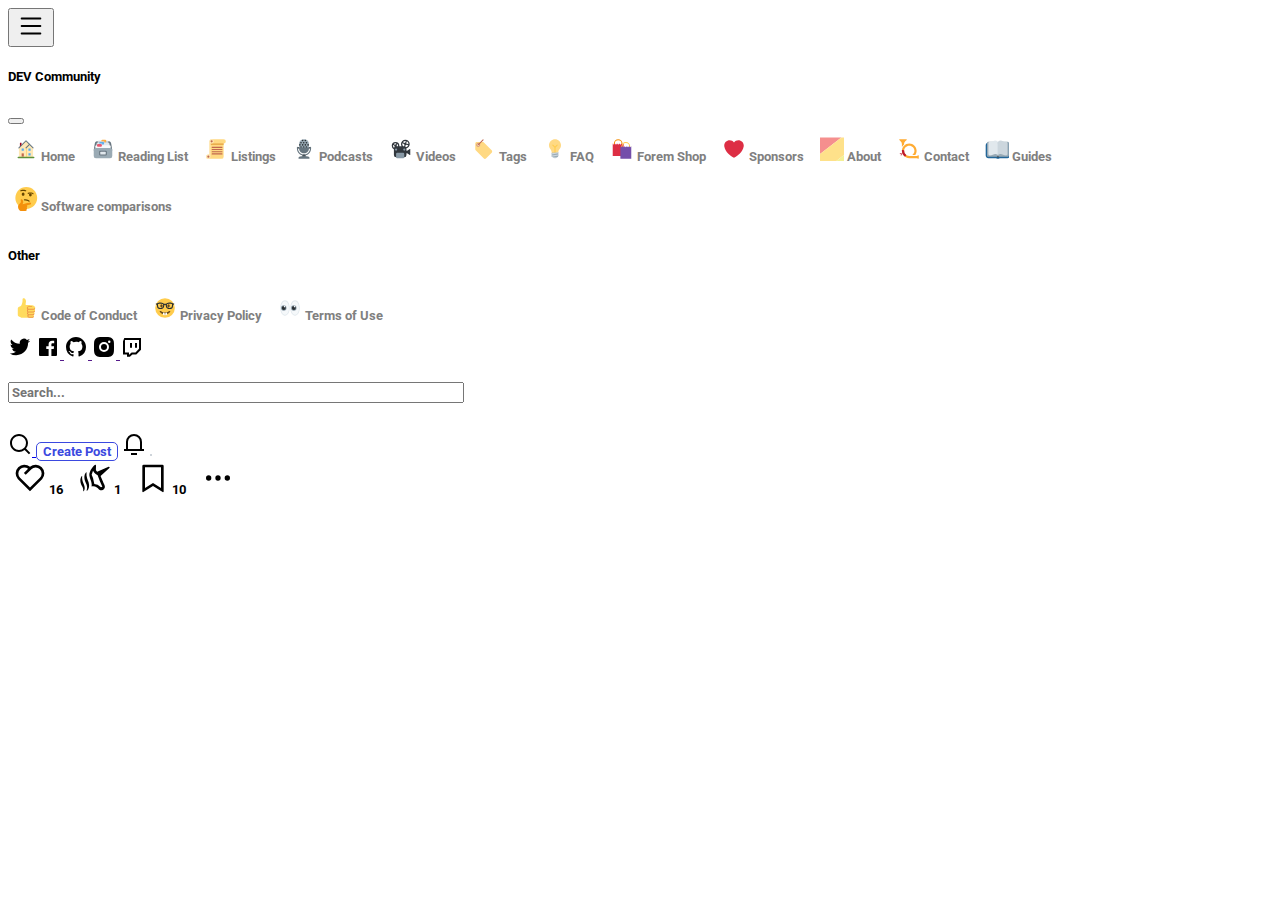
==== post.html @ 6bd17d17 "Merge pull request #2 from lolawelol/nav/aside" ====
<!DOCTYPE html>
<html lang="en">
  <head>
    <meta charset="UTF-8" />
    <meta http-equiv="X-UA-Compatible" content="IE=edge" />
    <meta name="viewport" content="width=device-width, initial-scale=1.0" />
    <link
      href="https://cdn.jsdelivr.net/npm/bootstrap@5.2.0/dist/css/bootstrap.min.css"
      rel="stylesheet"
      integrity="sha384-gH2yIJqKdNHPEq0n4Mqa/HGKIhSkIHeL5AyhkYV8i59U5AR6csBvApHHNl/vI1Bx"
      crossorigin="anonymous"
    />
    <link rel="preconnect" href="https://fonts.googleapis.com" />
    <link rel="preconnect" href="https://fonts.gstatic.com" crossorigin />
    <link
      href="https://fonts.googleapis.com/css2?family=Roboto:wght@100;300;400;500;700;900&display=swap"
      rel="stylesheet"
    />
    <link rel="stylesheet" href="./css/style.css" />
    <title>post</title>
  </head>
  <body>
    <nav
      class="navbar navbar-expand-lg bg-light py-1 ms-xl-5 ps-xl-5 me-xl-5 pe-xl-5 sticky-top"
    >
      <div class="container-fluid px-2 align-items-center "tabindex="-1">
        <div class="d-flex align-items-center">
          <button
            class="navbar-toggler border-0 d-md-none"
            data-bs-toggle="offcanvas"
            href="#offcanvasExample"
            role="button"
            aria-controls="offcanvasExample"
          >
            <svg
              xmlns="http://www.w3.org/2000/svg"
              width="30"
              height="30"
              fill="currentColor"
              class="bi bi-list"
              viewBox="0 0 16 16"
            >
              <path
                fill-rule="evenodd"
                d="M2.5 12a.5.5 0 0 1 .5-.5h10a.5.5 0 0 1 0 1H3a.5.5 0 0 1-.5-.5zm0-4a.5.5 0 0 1 .5-.5h10a.5.5 0 0 1 0 1H3a.5.5 0 0 1-.5-.5zm0-4a.5.5 0 0 1 .5-.5h10a.5.5 0 0 1 0 1H3a.5.5 0 0 1-.5-.5z"
              />
            </svg>
          </button>
          <div
            class="offcanvas offcanvas-start d-md-none"
            tabindex="-1"
            id="offcanvasExample"
            aria-labelledby="offcanvasExampleLabel"
          >
            <div class="offcanvas-header">
              <h5 class="offcanvas-title" id="offcanvasExampleLabel">
                DEV Community
              </h5>
              <button
                type="button"
                class="btn-close"
                data-bs-dismiss="offcanvas"
                aria-label="Close"
              ></button>
            </div>
            <div class="offcanvas-body d-flex flex-column px-1 py-0">
              <button class="side-button btn btn-secondary text-start">
                <svg
                  xmlns="http://www.w3.org/2000/svg"
                  viewBox="0 0 44 44"
                  width="24"
                  height="24"
                  class="me-2"
                >
                  <g class="nc-icon-wrapper">
                    <path
                      fill="#A0041E"
                      d="M13.344 18.702h-2a.5.5 0 01-.5-.5v-7a.5.5 0 01.5-.5h2a.5.5 0 01.5.5v7a.5.5 0 01-.5.5z"
                    ></path>
                    <path fill="#FFE8B6" d="M9 20L22 7l13 13v17H9z"></path>
                    <path fill="#FFCC4D" d="M22 20h1v16h-1z"></path>
                    <path
                      fill="#66757F"
                      d="M35 21a.997.997 0 01-.707-.293L22 8.414 9.707 20.707a1 1 0 11-1.414-1.414l13-13a.999.999 0 011.414 0l13 13A.999.999 0 0135 21z"
                    ></path>
                    <path
                      fill="#66757F"
                      d="M22 21a.999.999 0 01-.707-1.707l6.5-6.5a1 1 0 111.414 1.414l-6.5 6.5A.997.997 0 0122 21z"
                    ></path>
                    <path fill="#C1694F" d="M14 30h4v6h-4z"></path>
                    <path
                      fill="#55ACEE"
                      d="M14 21h4v4h-4zm12.5 0h4v4h-4zm0 9h4v4h-4z"
                    ></path>
                    <path
                      fill="#5C913B"
                      d="M37.5 37.5A1.5 1.5 0 0136 39H8a1.5 1.5 0 010-3h28a1.5 1.5 0 011.5 1.5z"
                    ></path>
                  </g>
                </svg>
                Home
              </button>
              <button class="side-button btn btn-secondary text-start">
                <svg
                  xmlns="http://www.w3.org/2000/svg"
                  viewBox="0 0 44 44"
                  width="24"
                  height="24"
                  class="me-1"
                >
                  <g class="nc-icon-wrapper">
                    <path
                      fill="#67757F"
                      d="M39 24c0 2.209-1.791 2-4 2H9c-2.209 0-4 .209-4-2l2-12c.125-1.917 1.791-4 4-4h22c2.209 0 3.791 2.208 4 4l2 12z"
                    ></path>
                    <path
                      fill="#CCD6DD"
                      d="M32 17a2 2 0 01-2 2H14a2 2 0 01-2-2V9a2 2 0 012-2h16a2 2 0 012 2v8z"
                    ></path>
                    <path
                      fill="#E1E8ED"
                      d="M34 21a2 2 0 01-2 2H12a2 2 0 01-2-2v-8a2 2 0 012-2h20a2 2 0 012 2v8z"
                    ></path>
                    <path
                      fill="#F5F8FA"
                      d="M36 25a2 2 0 01-2 2H10a2 2 0 01-2-2v-8a2 2 0 012-2h24a2 2 0 012 2v8z"
                    ></path>
                    <path
                      fill="#9AAAB4"
                      d="M39 35a4 4 0 01-4 4H9a4 4 0 01-4-4V24a4 4 0 014-4h26a4 4 0 014 4v11z"
                    ></path>
                    <path fill="#67757F" d="M18 16zm0 0z"></path>
                    <path
                      fill="#FCAB40"
                      d="M26 5h-5a2 2 0 00-2 2v1h4a2 2 0 012 2h1a2 2 0 002-2V7a2 2 0 00-2-2z"
                    ></path>
                    <path
                      fill="#5DADEC"
                      d="M22 9h-5a2 2 0 00-2 2v1h4a2 2 0 012 2h1a2 2 0 002-2v-1a2 2 0 00-2-2z"
                    ></path>
                    <path
                      fill="#E75A70"
                      d="M20 16a2 2 0 01-2 2h-5a2 2 0 01-2-2v-1a2 2 0 012-2h5a2 2 0 012 2v1z"
                    ></path>
                    <path
                      fill="#67757F"
                      d="M29 32a2 2 0 01-2 2H17a2 2 0 01-2-2v-5a2 2 0 012-2h10a2 2 0 012 2v5zm-11-4z"
                    ></path>
                    <path
                      fill="#E1E8ED"
                      d="M27 31a1 1 0 01-1 1h-8a1 1 0 01-1-1v-3a1 1 0 011-1h8a1 1 0 011 1v3z"
                    ></path>
                  </g>
                </svg>
                Reading List
              </button>
              <button class="side-button btn btn-secondary text-start">
                <svg
                  xmlns="http://www.w3.org/2000/svg"
                  viewBox="0 0 44 44"
                  width="24"
                  height="24"
                  class="me-1"
                >
                  <g class="nc-icon-wrapper">
                    <path
                      fill="#FFD983"
                      d="M36 4H14a4 4 0 00-4 4v24H8a4 4 0 000 8h24a4 4 0 004-4V12a4 4 0 000-8z"
                    ></path>
                    <path fill="#E39F3D" d="M12 14h24v-2H14l-2-1z"></path>
                    <path
                      fill="#FFE8B6"
                      d="M14 4a4 4 0 00-4 4v24.555A3.955 3.955 0 008 32a4 4 0 104 4V11.445c.59.344 1.268.555 2 .555a4 4 0 000-8z"
                    ></path>
                    <path
                      fill="#C1694F"
                      d="M16 8a2 2 0 11-4.001-.001A2 2 0 0116 8m-6 28a2 2 0 11-4.001-.001A2 2 0 0110 36m24-17a1 1 0 01-1 1H15a1 1 0 010-2h18a1 1 0 011 1m0 4a1 1 0 01-1 1H15a1 1 0 110-2h18a1 1 0 011 1m0 4a1 1 0 01-1 1H15a1 1 0 110-2h18a1 1 0 011 1m0 4a1 1 0 01-1 1H15a1 1 0 110-2h18a1 1 0 011 1"
                    ></path>
                  </g>
                </svg>
                Listings
              </button>
              <button class="side-button btn btn-secondary text-start">
                <svg
                  xmlns="http://www.w3.org/2000/svg"
                  viewBox="0 0 44 44"
                  width="24"
                  height="24"
                  class="me-1"
                >
                  <g class="nc-icon-wrapper">
                    <path
                      fill="#292F33"
                      d="M10 19h24v2H10zm15 15c0 2.208-.792 4-3 4-2.209 0-3-1.792-3-4s.791-2 3-2c2.208 0 3-.208 3 2z"
                    ></path>
                    <path
                      fill="#66757F"
                      d="M22 35c-6.627 0-10 1.343-10 3v2h20v-2c0-1.657-3.373-3-10-3z"
                    ></path>
                    <path
                      fill="#99AAB5"
                      d="M22 4a9 9 0 00-9 9v7h18v-7a9 9 0 00-9-9z"
                    ></path>
                    <g fill="#292F33" transform="translate(4 4)">
                      <circle cx="15.5" cy="2.5" r="1.5"></circle>
                      <circle cx="20.5" cy="2.5" r="1.5"></circle>
                      <circle cx="17.5" cy="6.5" r="1.5"></circle>
                      <circle cx="22.5" cy="6.5" r="1.5"></circle>
                      <circle cx="12.5" cy="6.5" r="1.5"></circle>
                      <circle cx="15.5" cy="10.5" r="1.5"></circle>
                      <circle cx="10.5" cy="10.5" r="1.5"></circle>
                      <circle cx="20.5" cy="10.5" r="1.5"></circle>
                      <circle cx="25.5" cy="10.5" r="1.5"></circle>
                      <circle cx="17.5" cy="14.5" r="1.5"></circle>
                      <circle cx="22.5" cy="14.5" r="1.5"></circle>
                      <circle cx="12.5" cy="14.5" r="1.5"></circle>
                    </g>
                    <path
                      fill="#66757F"
                      d="M13 19.062V21c0 4.971 4.029 9 9 9s9-4.029 9-9v-1.938H13z"
                    ></path>
                    <path
                      fill="#66757F"
                      d="M34 18a1 1 0 00-1 1v2c0 6.074-4.925 11-11 11s-11-4.926-11-11v-2a1 1 0 00-2 0v2c0 7.18 5.82 13 13 13s13-5.82 13-13v-2a1 1 0 00-1-1z"
                    ></path>
                  </g>
                </svg>
                Podcasts
              </button>
              <button class="side-button btn btn-secondary text-start">
                <svg
                  xmlns="http://www.w3.org/2000/svg"
                  viewBox="0 0 44 44"
                  width="24"
                  height="24"
                  class="me-1"
                >
                  <g transform="translate(4 4)">
                    <path
                      fill="#31373D"
                      d="M34.074 18l-4.832 3H28v-4c0-.088-.02-.169-.026-.256C31.436 15.864 34 12.735 34 9a8 8 0 00-16.001 0c0 1.463.412 2.822 1.099 4H14.92c.047-.328.08-.66.08-1a7 7 0 10-14 0 6.995 6.995 0 004 6.317V29a4 4 0 004 4h15a4 4 0 004-4v-3h1.242l4.832 3H35V18h-.926zM28.727 3.977a5.713 5.713 0 012.984 4.961L28.18 8.35a2.276 2.276 0 00-.583-.982l1.13-3.391zm-.9 6.342l3.552.592a5.713 5.713 0 01-4.214 3.669 3.985 3.985 0 00-1.392-1.148l.625-2.19a2.425 2.425 0 001.429-.923zM26 3.285c.282 0 .557.027.828.067l-1.131 3.392c-.404.054-.772.21-1.081.446L21.42 5.592A5.703 5.703 0 0126 3.285zM20.285 9c0-.563.085-1.106.236-1.62l3.194 1.597-.002.023c0 .657.313 1.245.771 1.662L23.816 13h-1.871a5.665 5.665 0 01-1.66-4zm-9.088-.385A4.64 4.64 0 0112.667 12c0 .344-.043.677-.113 1H10.1c.145-.304.233-.641.233-1a2.32 2.32 0 00-.392-1.292l1.256-2.093zM8 7.333c.519 0 1.01.105 1.476.261L8.22 9.688c-.073-.007-.145-.022-.22-.022a2.32 2.32 0 00-1.292.392L4.615 8.803A4.64 4.64 0 018 7.333zM3.333 12c0-.519.105-1.01.261-1.477l2.095 1.257c-.007.073-.022.144-.022.22 0 .75.36 1.41.91 1.837a3.987 3.987 0 00-1.353 1.895C4.083 14.881 3.333 13.533 3.333 12z"
                    ></path>
                    <circle fill="#8899A6" cx="24" cy="19" r="2"></circle>
                    <circle fill="#8899A6" cx="9" cy="19" r="2"></circle>
                    <path
                      fill="#8899A6"
                      d="M24 27a2 2 0 00-2-2H11a2 2 0 00-2 2v6a2 2 0 002 2h11a2 2 0 002-2v-6z"
                    ></path>
                  </g>
                </svg>
                Videos
              </button>
              <button class="side-button btn btn-secondary text-start">
                <svg
                  xmlns="http://www.w3.org/2000/svg"
                  viewBox="0 0 44 44"
                  width="24"
                  height="24"
                  class="me-1"
                >
                  <g class="nc-icon-wrapper">
                    <path
                      fill="#FFD983"
                      d="M36.017 24.181L21.345 9.746C20.687 9.087 19.823 9 18.96 9H8.883C7.029 9 6 10.029 6 11.883v10.082c0 .861.089 1.723.746 2.38L21.3 39.017a3.287 3.287 0 004.688 0l10.059-10.088c1.31-1.312 1.28-3.438-.03-4.748zm-23.596-8.76a1.497 1.497 0 11-2.118-2.117 1.497 1.497 0 012.118 2.117z"
                    ></path>
                    <path
                      fill="#D99E82"
                      d="M13.952 11.772a3.66 3.66 0 00-5.179 0 3.663 3.663 0 105.18 5.18 3.664 3.664 0 00-.001-5.18zm-1.53 3.65a1.499 1.499 0 11-2.119-2.12 1.499 1.499 0 012.119 2.12z"
                    ></path>
                    <path
                      fill="#C1694F"
                      d="M12.507 14.501a1 1 0 11-1.415-1.414l8.485-8.485a1 1 0 111.415 1.414l-8.485 8.485z"
                    ></path>
                  </g>
                </svg>
                Tags
              </button>
              <button class="side-button btn btn-secondary text-start">
                <svg
                  xmlns="http://www.w3.org/2000/svg"
                  viewBox="0 0 44 44"
                  width="24"
                  height="24"
                  class="me-1"
                >
                  <g class="nc-icon-wrapper">
                    <path
                      fill="#FFD983"
                      d="M33 15.06c0 6.439-5 7.439-5 13.44 0 3.098-3.123 3.359-5.5 3.359-2.053 0-6.586-.779-6.586-3.361C15.914 22.5 11 21.5 11 15.06c0-6.031 5.285-10.92 11.083-10.92C27.883 4.14 33 9.029 33 15.06z"
                    ></path>
                    <path
                      fill="#CCD6DD"
                      d="M26.167 36.5c0 .828-2.234 2.5-4.167 2.5-1.933 0-4.167-1.672-4.167-2.5 0-.828 2.233-.5 4.167-.5 1.933 0 4.167-.328 4.167.5z"
                    ></path>
                    <path
                      fill="#FFCC4D"
                      d="M26.707 14.293a.999.999 0 00-1.414 0L22 17.586l-3.293-3.293a1 1 0 10-1.414 1.414L21 19.414V30a1 1 0 102 0V19.414l3.707-3.707a.999.999 0 000-1.414z"
                    ></path>
                    <path
                      fill="#99AAB5"
                      d="M28 35a2 2 0 01-2 2h-8a2 2 0 01-2-2v-6h12v6z"
                    ></path>
                    <path
                      fill="#CCD6DD"
                      d="M15.999 36a1 1 0 01-.163-1.986l12-2a.994.994 0 011.15.822.999.999 0 01-.822 1.15l-12 2a.927.927 0 01-.165.014zm0-4a1 1 0 01-.163-1.986l12-2a.995.995 0 011.15.822.999.999 0 01-.822 1.15l-12 2a.927.927 0 01-.165.014z"
                    ></path>
                  </g>
                </svg>
                FAQ
              </button>
              <button class="side-button btn btn-secondary text-start">
                <svg
                  xmlns="http://www.w3.org/2000/svg"
                  viewBox="0 0 44 44"
                  width="24"
                  height="24"
                  class="me-1"
                >
                  <g class="nc-icon-wrapper">
                    <path
                      fill="#F4900C"
                      d="M15 4a8 8 0 00-8 8v8h2v-8a6 6 0 0112 0v8h2v-8a8 8 0 00-8-8z"
                    ></path>
                    <path
                      fill="#DD2E44"
                      d="M5 12l2 2 2-2 2 2 2-2 2 2 2-2 2 2 2-2 2 2 2-2v23H5z"
                    ></path>
                    <path
                      fill="#FFCC4D"
                      d="M29 9a8 8 0 00-8 8v8h2v-8a6 6 0 0112 0v8h2v-8a8 8 0 00-8-8z"
                    ></path>
                    <path
                      fill="#744EAA"
                      d="M19 17l2 2 2-2 2 2 2-2 2 2 2-2 2 2 2-2 2 2 2-2v23H19z"
                    ></path>
                  </g>
                </svg>
                Forem Shop
              </button>
              <button class="side-button btn btn-secondary text-start">
                <svg
                  xmlns="http://www.w3.org/2000/svg"
                  viewBox="0 0 44 44"
                  width="24"
                  height="24"
                  class="me-1"
                >
                  <path
                    fill="#DD2E44"
                    d="M39.885 15.833c0-5.45-4.418-9.868-9.867-9.868-3.308 0-6.227 1.633-8.018 4.129-1.791-2.496-4.71-4.129-8.017-4.129-5.45 0-9.868 4.417-9.868 9.868 0 .772.098 1.52.266 2.241C5.751 26.587 15.216 35.568 22 38.034c6.783-2.466 16.249-11.447 17.617-19.959.17-.721.268-1.469.268-2.242z"
                  ></path>
                </svg>
                Sponsors
              </button>
              <button class="side-button btn btn-secondary text-start">
                <svg
                  viewBox="0 0 44 44"
                  width="24"
                  height="24"
                  xmlns="http://www.w3.org/2000/svg"
                  class="rainbow-logo"
                  preserveAspectRatio="xMinYMin meet"
                  class="me-1"
                >
                  <g fill="none" fill-rule="evenodd">
                    <path
                      fill="#88AEDC"
                      d="M234.04 175.67l-75.69 58.28h47.18L234.04 212z"
                    ></path>
                    <path
                      d="M234.04 140.06l-121.93 93.89h.02l121.91-93.87zM133.25.95L.04 103.51v.02L133.27.95z"
                    ></path>
                    <path
                      fill="#F58F8E"
                      fill-rule="nonzero"
                      d="M.04.95v30.16L39.21.95z"
                    ></path>
                    <path
                      fill="#FEE18A"
                      fill-rule="nonzero"
                      d="M39.21.95L.04 31.11v35.9L85.84.95z"
                    ></path>
                    <path
                      fill="#F3F095"
                      fill-rule="nonzero"
                      d="M85.84.95L.04 67.01v36.5L133.25.95z"
                    ></path>
                    <path
                      fill="#55C1AE"
                      fill-rule="nonzero"
                      d="M133.27.95L.04 103.53v35.59L179.49.95z"
                    ></path>
                    <path
                      fill="#F7B3CE"
                      fill-rule="nonzero"
                      d="M234.04.95h-7.37L.04 175.45v35.93l234-180.18z"
                    ></path>
                    <path
                      fill="#88AEDC"
                      fill-rule="nonzero"
                      d="M179.49.95L.04 139.12v36.33L226.67.95z"
                    ></path>
                    <path
                      fill="#F58F8E"
                      fill-rule="nonzero"
                      d="M234.04 31.2L.04 211.38v22.57h18.03l215.97-166.3z"
                    ></path>
                    <path
                      fill="#FEE18A"
                      fill-rule="nonzero"
                      d="M234.04 67.65L18.07 233.95H64.7l169.34-130.39z"
                    ></path>
                    <path
                      fill="#F3F095"
                      fill-rule="nonzero"
                      d="M234.04 103.56L64.7 233.95h47.41l121.93-93.89z"
                    ></path>
                    <path
                      fill="#55C1AE"
                      fill-rule="nonzero"
                      d="M234.04 140.08l-121.91 93.87h46.22l75.69-58.28z"
                    ></path>
                    <path
                      fill="#F7B3CE"
                      fill-rule="nonzero"
                      d="M234.04 212l-28.51 21.95h28.51z"
                    ></path>
                    <path
                      d="M65.237 77.75c4.514.95 7.774 2.8 11.135 6.3 3.059 3.2 4.965 6.85 5.767 10.95.652 3.45.652 40.55 0 44.05-1.705 9.1-9.479 16.2-19.109 17.45-2.006.25-8.727.5-14.845.5H37V77h12.438c8.828 0 13.342.2 15.8.75zM51.545 117v25.6l5.166-.2c4.464-.15 5.417-.35 7.423-1.5 3.912-2.3 3.962-2.45 3.962-24.2 0-21.2 0-21.2-3.661-23.6-1.806-1.2-2.558-1.35-7.473-1.55l-5.417-.15V117zm79.245-32.75v7.25h-25.58v18h15.549V124H105.21l.1 9.1.15 9.15 12.69.15 12.638.1V157h-14.795c-16.451 0-19.009-.3-21.617-2.6-3.661-3.2-3.46-1.15-3.611-36.3-.1-21.9.05-32.25.401-33.65.702-2.6 3.661-5.8 6.27-6.7 1.554-.55 5.466-.7 17.704-.75h15.648v7.25zm31.647 20.85c3.712 14.25 6.821 25.6 6.922 25.25.15-.35 3.31-12.4 7.071-26.85l6.872-26.25 7.824-.15c5.918-.1 7.874.05 7.874.5s-17.354 66.2-18.357 69.5c-.702 2.3-4.463 7-6.57 8.25-2.658 1.5-6.57 1.75-8.978.5-2.156-1.1-5.015-4.4-6.47-7.5-.902-1.9-15.648-56-19.058-70l-.352-1.35h7.825c7.673 0 7.874 0 8.275 1.1.2.65 3.41 12.8 7.122 27z"
                      fill="#FFF"
                    ></path>
                  </g>
                </svg>
                About
              </button>
              <button class="side-button btn btn-secondary text-start">
                <svg
                  xmlns="http://www.w3.org/2000/svg"
                  viewBox="0 0 44 44"
                  width="24"
                  height="24"
                  class="me-1"
                >
                  <g class="nc-icon-wrapper">
                    <path
                      fill="#FFAC33"
                      d="M38.724 33.656c-1.239-.01-1.241 1.205-1.241 1.205H22.5c-5.246 0-9.5-4.254-9.5-9.5s4.254-9.5 9.5-9.5 9.5 4.254 9.5 9.5c0 3.062-1.6 5.897-3.852 7.633h5.434C35.022 30.849 36 28.139 36 25.361c0-7.456-6.045-13.5-13.5-13.5-7.456 0-13.5 6.044-13.5 13.5 0 7.455 6.044 13.5 13.5 13.5h14.982s-.003 1.127 1.241 1.139c1.238.012 1.228-1.245 1.228-1.245l.014-3.821s.001-1.267-1.241-1.278zM9 18.26a16.047 16.047 0 014-4.739V13c0-5 5-7 5-8s-1-1-1-1H5C4 4 4 5 4 5c0 1 5 3.333 5 7.69v5.57z"
                    ></path>
                    <path
                      fill="#BE1931"
                      d="M17.091 33.166a9.487 9.487 0 01-4.045-8.72l-3.977-.461c-.046.452-.069.911-.069 1.376 0 4.573 2.28 8.608 5.76 11.051l2.331-3.246z"
                    ></path>
                    <path
                      fill="#BE1931"
                      d="M10 29.924s-5.188-.812-5 1 5-1 5-1zm0 .312s-4.125 2.688-2.938 3.75S10 30.236 10 30.236z"
                    ></path>
                  </g>
                </svg>
                Contact
              </button>
              <button class="side-button btn btn-secondary text-start">
                <svg
                  xmlns:svg="http://www.w3.org/2000/svg"
                  xmlns="http://www.w3.org/2000/svg"
                  viewBox="0 0 44 44"
                  width="24"
                  height="24"
                  style="enable-background: new 0 0 47.5 47.5"
                  id="svg2"
                  class="me-1"
                >
                  <g transform="matrix(1.25,0,0,-1.25,0,47.5)" id="g12">
                    <g id="g14">
                      <g clip-path="url(#clipPath18)" id="g16">
                        <g transform="translate(33,30)" id="g22">
                          <path
                            d="m 0,0 -28,0 c -2.209,0 -4,-1.791 -4,-4 l 0,-15 c 0,-2.209 1.791,-4 4,-4 l 11.416,0 c 0.52,-0.596 1.477,-1 2.584,-1 1.107,0 2.064,0.404 2.584,1 L 0,-23 c 2.209,0 4,1.791 4,4 L 4,-4 C 4,-1.791 2.209,0 0,0"
                            id="path24"
                            style="
                              fill: #226699;
                              fill-opacity: 1;
                              fill-rule: nonzero;
                              stroke: none;
                            "
                          ></path>
                        </g>
                        <g transform="translate(21,10)" id="g26">
                          <path
                            d="m 0,0 c 0,-1.104 -0.896,-2 -2,-2 -1.104,0 -2,0.896 -2,2 l 0,18 c 0,1.104 0.896,2 2,2 1.104,0 2,-0.896 2,-2 L 0,0 z"
                            id="path28"
                            style="
                              fill: #292f33;
                              fill-opacity: 1;
                              fill-rule: nonzero;
                              stroke: none;
                            "
                          ></path>
                        </g>
                        <g transform="translate(19,11)" id="g30">
                          <path
                            d="m 0,0 c 0,-1.104 -0.896,-2 -2,-2 l -12,0 c -1.104,0 -2,0.896 -2,2 l 0,18 c 0,1.104 0.896,2 2,2 l 12,0 c 1.104,0 2,-0.896 2,-2 L 0,0 z"
                            id="path32"
                            style="
                              fill: #99aab5;
                              fill-opacity: 1;
                              fill-rule: nonzero;
                              stroke: none;
                            "
                          ></path>
                        </g>
                        <g transform="translate(19,11)" id="g34">
                          <path
                            d="m 0,0 c -0.999,1.998 -3.657,2 -4,2 -2,0 -5,-2 -8,-2 -1,0 -2,0.896 -2,2 l 0,16 c 0,1.104 1,2 2,2 3.255,0 6,2 8,2 3,0 4,-1.896 4,-3 L 0,0 z"
                            id="path36"
                            style="
                              fill: #e1e8ed;
                              fill-opacity: 1;
                              fill-rule: nonzero;
                              stroke: none;
                            "
                          ></path>
                        </g>
                        <g transform="translate(35,11)" id="g38">
                          <path
                            d="m 0,0 c 0,-1.104 -0.896,-2 -2,-2 l -12,0 c -1.104,0 -2,0.896 -2,2 l 0,18 c 0,1.104 0.896,2 2,2 l 12,0 c 1.104,0 2,-0.896 2,-2 L 0,0 z"
                            id="path40"
                            style="
                              fill: #99aab5;
                              fill-opacity: 1;
                              fill-rule: nonzero;
                              stroke: none;
                            "
                          ></path>
                        </g>
                        <g transform="translate(19,11)" id="g42">
                          <path
                            d="m 0,0 c 0.999,1.998 3.657,2 4,2 2,0 5,-2 8,-2 1,0 2,0.896 2,2 l 0,16 c 0,1.104 -1,2 -2,2 C 8.744,20 6,22 4,22 1,22 0,20.104 0,19 L 0,0 z"
                            id="path44"
                            style="
                              fill: #ccd6dd;
                              fill-opacity: 1;
                              fill-rule: nonzero;
                              stroke: none;
                            "
                          ></path>
                        </g>
                      </g>
                    </g>
                  </g>
                </svg>
                Guides
              </button>
              <button class="side-button btn btn-secondary text-start">
                <svg
                  xmlns:dc="http://purl.org/dc/elements/1.1/"
                  xmlns:cc="http://creativecommons.org/ns#"
                  xmlns:rdf="http://www.w3.org/1999/02/22-rdf-syntax-ns#"
                  xmlns:svg="http://www.w3.org/2000/svg"
                  xmlns="http://www.w3.org/2000/svg"
                  viewBox="0 0 44 44"
                  width="24"
                  height="24"
                  style="enable-background: new 0 0 45 45"
                  xml:space="preserve"
                  version="1.1"
                  id="svg2"
                  class="me-1"
                >
                  <g transform="matrix(1.25,0,0,-1.25,0,45)" id="g10">
                    <g id="g12">
                      <g clip-path="url(#clipPath16)" id="g14">
                        <g transform="translate(2,20)" id="g20">
                          <path
                            id="path22"
                            style="
                              fill: #ffcc4d;
                              fill-opacity: 1;
                              fill-rule: nonzero;
                              stroke: none;
                            "
                            d="m 0,0 c 0,-8.837 7.164,-16 16,-16 8.837,0 16,7.163 16,16 C 32,8.836 24.837,16 16,16 7.164,16 0,8.836 0,0"
                          ></path>
                        </g>
                        <g transform="translate(15.4063,25.5)" id="g24">
                          <path
                            id="path26"
                            style="
                              fill: #664500;
                              fill-opacity: 1;
                              fill-rule: nonzero;
                              stroke: none;
                            "
                            d="m 0,0 c 0,-1.381 -0.896,-2.5 -2,-2.5 -1.104,0 -2,1.119 -2,2.5 0,1.38 0.896,2.5 2,2.5 1.104,0 2,-1.12 2,-2.5"
                          ></path>
                        </g>
                        <g transform="translate(26,24.5)" id="g28">
                          <path
                            id="path30"
                            style="
                              fill: #664500;
                              fill-opacity: 1;
                              fill-rule: nonzero;
                              stroke: none;
                            "
                            d="m 0,0 c 0,-1.381 -0.895,-2.5 -2,-2.5 -1.104,0 -2,1.119 -2,2.5 0,1.38 0.896,2.5 2,2.5 1.105,0 2,-1.12 2,-2.5"
                          ></path>
                        </g>
                        <g transform="translate(9.6709,29.667)" id="g32">
                          <path
                            id="path34"
                            style="
                              fill: #664500;
                              fill-opacity: 1;
                              fill-rule: nonzero;
                              stroke: none;
                            "
                            d="M 0,0 C -0.164,0.087 -0.303,0.223 -0.391,0.398 -0.607,0.827 -0.431,1.325 0.002,1.511 4.268,3.341 7.701,1.554 7.845,1.477 8.278,1.246 8.453,0.729 8.236,0.323 8.02,-0.082 7.496,-0.223 7.063,0.005 6.94,0.069 4.231,1.437 0.785,-0.042 0.528,-0.151 0.238,-0.127 0,0"
                          ></path>
                        </g>
                        <g transform="translate(14.7427,16.4277)" id="g36">
                          <path
                            id="path38"
                            style="
                              fill: #664500;
                              fill-opacity: 1;
                              fill-rule: nonzero;
                              stroke: none;
                            "
                            d="M 0,0 C -0.136,0.127 -0.236,0.293 -0.276,0.486 -0.375,0.955 -0.078,1.392 0.389,1.46 4.981,2.138 7.841,-0.469 7.962,-0.58 8.322,-0.914 8.357,-1.457 8.044,-1.795 7.732,-2.131 7.189,-2.133 6.83,-1.801 6.726,-1.709 4.458,0.307 0.748,-0.24 0.471,-0.281 0.197,-0.184 0,0"
                          ></path>
                        </g>
                        <g transform="translate(20.4307,25.917)" id="g40">
                          <path
                            id="path42"
                            style="
                              fill: #664500;
                              fill-opacity: 1;
                              fill-rule: nonzero;
                              stroke: none;
                            "
                            d="M 0,0 C -0.156,0.098 -0.286,0.243 -0.362,0.424 -0.549,0.866 -0.339,1.352 0.105,1.508 4.486,3.044 7.79,1.028 7.929,0.941 8.344,0.681 8.483,0.154 8.24,-0.237 7.998,-0.627 7.464,-0.732 7.049,-0.475 6.929,-0.402 4.321,1.146 0.782,-0.095 0.518,-0.187 0.23,-0.143 0,0"
                          ></path>
                        </g>
                        <g transform="translate(17.2764,0.8682)" id="g44">
                          <path
                            id="path46"
                            style="
                              fill: #f4900c;
                              fill-opacity: 1;
                              fill-rule: nonzero;
                              stroke: none;
                            "
                            d="m 0,0 c 0,0 1.265,0.411 1.429,1.352 0.173,0.971 -0.624,1.167 -0.624,1.167 0,0 1.041,0.208 1.172,1.376 0.123,1.1 -0.862,1.363 -0.862,1.363 0,0 0.97,0.4 1.016,1.539 0.038,0.959 -0.995,1.428 -0.995,1.428 0,0 5.038,1.22 5.555,1.34 0.516,0.121 1.321,0.616 1.07,1.695 -0.249,1.08 -1.204,1.118 -1.698,1.003 -0.494,-0.116 -6.744,-1.567 -8.9,-2.069 -0.23,-0.053 -1.308,-0.302 -1.439,-0.334 -0.54,-0.127 -0.785,0.111 -0.405,0.512 0.509,0.536 0.833,1.129 0.947,2.113 0.119,1.036 -0.232,2.314 -0.433,2.809 -0.374,0.921 -1.005,1.649 -1.734,1.899 -1.138,0.39 -1.946,-0.321 -1.542,-1.561 0.604,-1.855 0.209,-3.375 -0.833,-4.293 -2.449,-2.157 -3.589,-3.695 -2.83,-6.973 0.827,-3.575 4.377,-5.876 7.952,-5.048 C -2.965,-0.64 0,0 0,0"
                          ></path>
                        </g>
                      </g>
                    </g>
                  </g>
                </svg>
                Software comparisons
              </button>
              <h5 class="ps-3 pt-4 fs-6" id="offcanvasExampleLabel">Other</h5>
              <button class="side-button btn btn-secondary text-start">
                <svg
                  xmlns="http://www.w3.org/2000/svg"
                  viewBox="0 0 44 44"
                  width="24"
                  height="24"
                >
                  <g class="nc-icon-wrapper">
                    <path
                      fill="#FFDB5E"
                      d="M38.956 21.916c0-.503-.12-.975-.321-1.404-1.341-4.326-7.619-4.01-16.549-4.221-1.493-.035-.639-1.798-.115-5.668.341-2.517-1.282-6.382-4.01-6.382-4.498 0-.171 3.548-4.148 12.322-2.125 4.688-6.875 2.062-6.875 6.771v10.719c0 1.833.18 3.595 2.758 3.885 2.499.281 1.937 2.062 5.542 2.062h18.044a3.337 3.337 0 003.333-3.334c0-.762-.267-1.456-.698-2.018 1.02-.571 1.72-1.649 1.72-2.899 0-.76-.266-1.454-.696-2.015 1.023-.57 1.725-1.649 1.725-2.901 0-.909-.368-1.733-.961-2.336a3.311 3.311 0 001.251-2.581z"
                    ></path>
                    <path
                      fill="#EE9547"
                      d="M27.02 25.249h8.604c1.17 0 2.268-.626 2.866-1.633a.876.876 0 00-1.506-.892 1.588 1.588 0 01-1.361.775h-8.81c-.873 0-1.583-.71-1.583-1.583s.71-1.583 1.583-1.583H32.7a.875.875 0 000-1.75h-5.888a3.337 3.337 0 00-3.333 3.333c0 1.025.475 1.932 1.205 2.544a3.32 3.32 0 00-.998 2.373c0 1.028.478 1.938 1.212 2.549a3.318 3.318 0 00.419 5.08 3.305 3.305 0 00-.852 2.204 3.337 3.337 0 003.333 3.333h5.484a3.35 3.35 0 002.867-1.632.875.875 0 00-1.504-.894 1.594 1.594 0 01-1.363.776h-5.484c-.873 0-1.583-.71-1.583-1.583s.71-1.583 1.583-1.583h6.506a3.35 3.35 0 002.867-1.633.875.875 0 10-1.504-.894 1.572 1.572 0 01-1.363.777h-7.063a1.585 1.585 0 010-3.167h8.091a3.35 3.35 0 002.867-1.632.875.875 0 00-1.504-.894 1.573 1.573 0 01-1.363.776H27.02a1.585 1.585 0 010-3.167z"
                    ></path>
                  </g>
                </svg>
                Code of Conduct
              </button>
              <button class="side-button btn btn-secondary text-start">
                <svg
                  xmlns="http://www.w3.org/2000/svg"
                  viewBox="0 0 44 44"
                  width="24"
                  height="24"
                >
                  <g transform="translate(4 4)">
                    <circle fill="#FFCC4D" cx="18" cy="18" r="18"></circle>
                    <path
                      fill="#664500"
                      d="M27.335 23.629a.501.501 0 00-.635-.029c-.039.029-3.922 2.9-8.7 2.9-4.766 0-8.662-2.871-8.7-2.9a.5.5 0 10-.729.657C8.7 24.472 11.788 29.5 18 29.5s9.301-5.028 9.429-5.243a.499.499 0 00-.094-.628z"
                    ></path>
                    <path
                      fill="#65471B"
                      d="M18 26.591c-.148 0-.291-.011-.438-.016v4.516h.875v-4.517c-.145.005-.289.017-.437.017z"
                    ></path>
                    <path
                      fill="#FFF"
                      d="M22 26c.016-.004-1.45.378-2.446.486-.366.042-.737.076-1.117.089v4.517H20c1.1 0 2-.9 2-2V26zm-8 0c-.016-.004 1.45.378 2.446.486.366.042.737.076 1.117.089v4.517H16c-1.1 0-2-.9-2-2V26z"
                    ></path>
                    <path
                      fill="#65471B"
                      d="M27.335 23.629a.501.501 0 00-.635-.029c-.03.022-2.259 1.668-5.411 2.47-.443.113-1.864.43-3.286.431-1.424 0-2.849-.318-3.292-.431-3.152-.802-5.381-2.448-5.411-2.47a.501.501 0 00-.729.657c.097.162 1.885 3.067 5.429 4.481v-1.829c-.016-.004 1.45.378 2.446.486.366.042.737.076 1.117.089.146.005.289.016.437.016.148 0 .291-.011.438-.016.38-.013.751-.046 1.117-.089.996-.108 2.462-.49 2.446-.486v1.829c3.544-1.414 5.332-4.319 5.429-4.481a.5.5 0 00-.095-.628zm-.711-9.605c0 1.714-.938 3.104-2.096 3.104-1.157 0-2.096-1.39-2.096-3.104s.938-3.104 2.096-3.104c1.158 0 2.096 1.39 2.096 3.104zm-17.167 0c0 1.714.938 3.104 2.096 3.104 1.157 0 2.096-1.39 2.096-3.104s-.938-3.104-2.096-3.104c-1.158 0-2.096 1.39-2.096 3.104z"
                    ></path>
                    <path
                      fill="#292F33"
                      d="M34.808 9.627c-.171-.166-1.267.274-2.376-.291-2.288-1.166-8.07-2.291-11.834.376-.403.285-2.087.333-2.558.313-.471.021-2.155-.027-2.558-.313-3.763-2.667-9.545-1.542-11.833-.376-1.109.565-2.205.125-2.376.291-.247.239-.247 1.196.001 1.436.246.239 1.477.515 1.722 1.232.247.718.249 4.958 2.213 6.424 1.839 1.372 6.129 1.785 8.848.238 2.372-1.349 2.289-4.189 2.724-5.881.155-.603.592-.907 1.26-.907s1.105.304 1.26.907c.435 1.691.351 4.532 2.724 5.881 2.719 1.546 7.009 1.133 8.847-.238 1.965-1.465 1.967-5.706 2.213-6.424.245-.717 1.476-.994 1.722-1.232.248-.24.249-1.197.001-1.436zm-20.194 3.65c-.077 1.105-.274 3.227-1.597 3.98-.811.462-1.868.743-2.974.743h-.001c-1.225 0-2.923-.347-3.587-.842-.83-.619-1.146-3.167-1.265-4.12-.076-.607-.28-2.09.388-2.318 1.06-.361 2.539-.643 4.052-.643.693 0 3.021.043 4.155.741 1.005.617.872 1.851.829 2.459zm16.278-.253c-.119.954-.435 3.515-1.265 4.134-.664.495-2.362.842-3.587.842h-.001c-1.107 0-2.163-.281-2.975-.743-1.323-.752-1.52-2.861-1.597-3.966-.042-.608-.176-1.851.829-2.468 1.135-.698 3.462-.746 4.155-.746 1.513 0 2.991.277 4.052.638.668.228.465 1.702.389 2.309z"
                    ></path>
                  </g>
                </svg>
                Privacy Policy
              </button>
              <button class="side-button btn btn-secondary text-start">
                <svg
                  xmlns="http://www.w3.org/2000/svg"
                  viewBox="0 0 44 44"
                  width="24"
                  height="24"
                >
                  <g transform="translate(4 4)">
                    <ellipse
                      fill="#F5F8FA"
                      cx="8.828"
                      cy="18"
                      rx="7.953"
                      ry="13.281"
                    ></ellipse>
                    <path
                      fill="#E1E8ED"
                      d="M8.828 32.031C3.948 32.031.125 25.868.125 18S3.948 3.969 8.828 3.969 17.531 10.132 17.531 18s-3.823 14.031-8.703 14.031zm0-26.562C4.856 5.469 1.625 11.09 1.625 18s3.231 12.531 7.203 12.531S16.031 24.91 16.031 18 12.8 5.469 8.828 5.469z"
                    ></path>
                    <circle fill="#8899A6" cx="6.594" cy="18" r="4.96"></circle>
                    <circle
                      fill="#292F33"
                      cx="6.594"
                      cy="18"
                      r="3.565"
                    ></circle>
                    <circle
                      fill="#F5F8FA"
                      cx="7.911"
                      cy="15.443"
                      r="1.426"
                    ></circle>
                    <ellipse
                      fill="#F5F8FA"
                      cx="27.234"
                      cy="18"
                      rx="7.953"
                      ry="13.281"
                    ></ellipse>
                    <path
                      fill="#E1E8ED"
                      d="M27.234 32.031c-4.88 0-8.703-6.163-8.703-14.031s3.823-14.031 8.703-14.031S35.938 10.132 35.938 18s-3.824 14.031-8.704 14.031zm0-26.562c-3.972 0-7.203 5.622-7.203 12.531 0 6.91 3.231 12.531 7.203 12.531S34.438 24.91 34.438 18 31.206 5.469 27.234 5.469z"
                    ></path>
                    <circle fill="#8899A6" cx="25" cy="18" r="4.96"></circle>
                    <circle fill="#292F33" cx="25" cy="18" r="3.565"></circle>
                    <circle
                      fill="#F5F8FA"
                      cx="26.317"
                      cy="15.443"
                      r="1.426"
                    ></circle>
                  </g>
                </svg>
                Terms of Use
              </button>
              <div class="icons d-flex my-4">
                <a>
                  <svg
                    xmlns="http://www.w3.org/2000/svg"
                    width="24"
                    height="24"
                    viewBox="0 0 24 24"
                    role="img"
                    class="ms-3 me-4"
                  >
                    <title id="attu6896fe0jigxx7ij4pu062ifont7">Twitter</title>
                    <path
                      d="M22.162 5.656a8.383 8.383 0 01-2.402.658A4.196 4.196 0 0021.6 4c-.82.488-1.719.83-2.656 1.015a4.182 4.182 0 00-7.126 3.814 11.874 11.874 0 01-8.62-4.37 4.168 4.168 0 00-.566 2.103c0 1.45.738 2.731 1.86 3.481a4.168 4.168 0 01-1.894-.523v.052a4.185 4.185 0 003.355 4.101 4.211 4.211 0 01-1.89.072A4.185 4.185 0 007.97 16.65a8.395 8.395 0 01-6.191 1.732 11.83 11.83 0 006.41 1.88c7.693 0 11.9-6.373 11.9-11.9 0-.18-.005-.362-.013-.54a8.495 8.495 0 002.087-2.165l-.001-.001z"
                    ></path>
                  </svg>
                </a>
                <a href="">
                  <svg
                    xmlns="http://www.w3.org/2000/svg"
                    width="24"
                    height="24"
                    viewBox="0 0 24 24"
                    role="img"
                    aria-labelledby="a1wdf43jbfx3b7yqr1frqrxvd53izufu"
                    class="me-4"
                  >
                    <title id="a1wdf43jbfx3b7yqr1frqrxvd53izufu">
                      Facebook
                    </title>
                    <path
                      d="M15.402 21v-6.966h2.333l.349-2.708h-2.682V9.598c0-.784.218-1.319 1.342-1.319h1.434V5.857a19.188 19.188 0 00-2.09-.107c-2.067 0-3.482 1.262-3.482 3.58v1.996h-2.338v2.708h2.338V21H4a1 1 0 01-1-1V4a1 1 0 011-1h16a1 1 0 011 1v16a1 1 0 01-1 1h-4.598z"
                    ></path>
                  </svg>
                </a>
                <a href="">
                  <svg
                    xmlns="http://www.w3.org/2000/svg"
                    width="24"
                    height="24"
                    viewBox="0 0 24 24"
                    role="img"
                    aria-labelledby="aq38jylc0bp602yuxz2b5swsafbwb4mf"
                    class="me-4"
                  >
                    <title id="aq38jylc0bp602yuxz2b5swsafbwb4mf">Github</title>
                    <path
                      d="M12 2C6.475 2 2 6.475 2 12a9.994 9.994 0 006.838 9.488c.5.087.687-.213.687-.476 0-.237-.013-1.024-.013-1.862-2.512.463-3.162-.612-3.362-1.175-.113-.288-.6-1.175-1.025-1.413-.35-.187-.85-.65-.013-.662.788-.013 1.35.725 1.538 1.025.9 1.512 2.338 1.087 2.912.825.088-.65.35-1.087.638-1.337-2.225-.25-4.55-1.113-4.55-4.938 0-1.088.387-1.987 1.025-2.688-.1-.25-.45-1.275.1-2.65 0 0 .837-.262 2.75 1.026a9.28 9.28 0 012.5-.338c.85 0 1.7.112 2.5.337 1.912-1.3 2.75-1.024 2.75-1.024.55 1.375.2 2.4.1 2.65.637.7 1.025 1.587 1.025 2.687 0 3.838-2.337 4.688-4.562 4.938.362.312.675.912.675 1.85 0 1.337-.013 2.412-.013 2.75 0 .262.188.574.688.474A10.016 10.016 0 0022 12c0-5.525-4.475-10-10-10z"
                    ></path>
                  </svg>
                </a>
                <a href="">
                  <svg
                    xmlns="http://www.w3.org/2000/svg"
                    width="24"
                    height="24"
                    viewBox="0 0 24 24"
                    role="img"
                    aria-labelledby="acei0hsqw8mgmfoq523ukixb4wn9c45j"
                    class="me-4"
                  >
                    <title id="acei0hsqw8mgmfoq523ukixb4wn9c45j">
                      Instagram
                    </title>
                    <path
                      d="M12 2c2.717 0 3.056.01 4.122.06 1.065.05 1.79.217 2.428.465.66.254 1.216.598 1.772 1.153.509.5.902 1.105 1.153 1.772.247.637.415 1.363.465 2.428.047 1.066.06 1.405.06 4.122 0 2.717-.01 3.056-.06 4.122-.05 1.065-.218 1.79-.465 2.428a4.883 4.883 0 01-1.153 1.772c-.5.508-1.105.902-1.772 1.153-.637.247-1.363.415-2.428.465-1.066.047-1.405.06-4.122.06-2.717 0-3.056-.01-4.122-.06-1.065-.05-1.79-.218-2.428-.465a4.89 4.89 0 01-1.772-1.153 4.904 4.904 0 01-1.153-1.772c-.248-.637-.415-1.363-.465-2.428C2.013 15.056 2 14.717 2 12c0-2.717.01-3.056.06-4.122.05-1.066.217-1.79.465-2.428a4.88 4.88 0 011.153-1.772A4.897 4.897 0 015.45 2.525c.638-.248 1.362-.415 2.428-.465C8.944 2.013 9.283 2 12 2zm0 5a5 5 0 100 10 5 5 0 000-10zm6.5-.25a1.25 1.25 0 10-2.5 0 1.25 1.25 0 002.5 0zM12 9a3 3 0 110 6 3 3 0 010-6z"
                    ></path>
                  </svg>
                </a>
                <a href="">
                  <svg
                    xmlns="http://www.w3.org/2000/svg"
                    width="24"
                    height="24"
                    viewBox="0 0 24 24"
                    role="img"
                    aria-labelledby="aa7ish0qqn4olbkhkcgircixitlanko6"
                    class="me-4"
                  >
                    <title id="aa7ish0qqn4olbkhkcgircixitlanko6">Twitch</title>
                    <path
                      d="M4.3 3H21v11.7l-4.7 4.7h-3.9l-2.5 2.4H7v-2.4H3V6.2L4.3 3zM5 17.4h4v2.4h.095l2.5-2.4h3.877L19 13.872V5H5v12.4zM15 8h2v4.7h-2V8zm0 0h2v4.7h-2V8zm-5 0h2v4.7h-2V8z"
                    ></path>
                  </svg>
                </a>
              </div>
            </div>
          </div>
          <a class="navbar-brand justify-content-md-start" href="#">
            <img classs="img-fluid" src="./assets/images/logo.svg" alt="" />
          </a>
          <form class="d-flex">
            <div class="d-none d-md-inline">
              <input
                type="text"
                class="form-control"
                id="exampleInputEmail1"
                aria-describedby="emailHelp"
                placeholder="Search..."
              />
            </div>
            <button class="search-button">
              <a
                class="search-icon navbar-brand order-lg-2 d-none d-md-inline mx-0"
                href="#"
              >
                <i>
                  <svg
                    xmlns="http://www.w3.org/2000/svg"
                    width="24"
                    height="24"
                    viewBox="0 0 24 24"
                    role="img"
                  >
                    <title id="aoyf7u7cfpmg1wmcgxf5s0034myx1wkt">Search</title>
                    <path
                      d="M18.031 16.617l4.283 4.282-1.415 1.415-4.282-4.283A8.96 8.96 0 0111 20c-4.968 0-9-4.032-9-9s4.032-9 9-9 9 4.032 9 9a8.96 8.96 0 01-1.969 5.617zm-2.006-.742A6.977 6.977 0 0018 11c0-3.868-3.133-7-7-7-3.868 0-7 3.132-7 7 0 3.867 3.132 7 7 7a6.977 6.977 0 004.875-1.975l.15-.15z"
                    ></path>
                  </svg>
                </i>
                <!-- Lo del icono esta raro xd  -->
              </a>
            </button>
          </form>
        </div>
        <div class="d-flex align-items-center">
          <a class="navbar-brand order-lg-2 d-md-none" href="#">
            <i>
              <svg
                xmlns="http://www.w3.org/2000/svg"
                width="24"
                height="24"
                viewBox="0 0 24 24"
                role="img"
              >
                <title id="aoyf7u7cfpmg1wmcgxf5s0034myx1wkt">Search</title>
                <path
                  d="M18.031 16.617l4.283 4.282-1.415 1.415-4.282-4.283A8.96 8.96 0 0111 20c-4.968 0-9-4.032-9-9s4.032-9 9-9 9 4.032 9 9a8.96 8.96 0 01-1.969 5.617zm-2.006-.742A6.977 6.977 0 0018 11c0-3.868-3.133-7-7-7-3.868 0-7 3.132-7 7 0 3.867 3.132 7 7 7a6.977 6.977 0 004.875-1.975l.15-.15z"
                ></path>
              </svg>
            </i>
            <!-- Lo del icono esta raro xd  -->
          </a>
          <button class="button-create btn btn-primary mx-3 d-none d-md-inline">
            Create Post
          </button>
          <i class="mb-1">
            <svg
              xmlns="http://www.w3.org/2000/svg"
              width="24"
              height="24"
              viewBox="0 0 24 24"
              role="img"
              aria-labelledby="adoib0xlwhfdo2ljdudrphmhb1o1z2c4"
              class="crayons-icon"
            >
              <title id="adoib0xlwhfdo2ljdudrphmhb1o1z2c4">Notifications</title>
              <path
                d="M20 17h2v2H2v-2h2v-7a8 8 0 1116 0v7zm-2 0v-7a6 6 0 10-12 0v7h12zm-9 4h6v2H9v-2z"
              ></path>
            </svg>
          </i>
          <a class="profile-picture px-2 px-md-3" href="">
            <img
              class="profile-picture__img rounded-circle pr-md-5"
              alt=""
              src="https://res.cloudinary.com/practicaldev/image/fetch/s--1EUS-5q1--/c_fill,f_auto,fl_progressive,h_90,q_auto,w_90/https://dev-to-uploads.s3.amazonaws.com/uploads/user/profile_image/900277/91d4290b-f937-44ba-affc-014fa8793c22.png"
            />
          </a>
        </div>
      </div>
    </nav>

    <aside class="d-md-flex w-md-25  ms-xl-5 ps-xl-5 me-xl-5 pe-xl-5">
        <div class="d-flex flex-row justify-content-around shadow-small position-sticky bottom-0 flex-md-column rounded-top p-3">
            <button class="button like d-flex flex-row align-items-center flex-md-column py-md-4">
                <svg xmlns="http://www.w3.org/2000/svg" width="32" height="32" viewBox="0 0 24 24" role="img" aria-hidden="true" class="like-icon p-1  rounded-circle">
                    <path d="M21.179 12.794l.013.014L12 22l-9.192-9.192.013-.014A6.5 6.5 0 0112 3.64a6.5 6.5 0 019.179 9.154zM4.575 5.383a4.5 4.5 0 000 6.364L12 19.172l7.425-7.425a4.5 4.5 0 10-6.364-6.364L8.818 9.626 7.404 8.21l3.162-3.162a4.5 4.5 0 00-5.99.334l-.001.001z"></path>
                </svg>
                <span class="mx-2 fw-normal">
                    16
                </span>
            </button>
            <button class="button unicorn d-flex flex-row align-items-center flex-md-column py-md-4">
                <svg xmlns="http://www.w3.org/2000/svg" width="32" height="32" viewBox="0 0 24 24" role="img" aria-hidden="true" class="unicorn-icon p-1  rounded-circle">
                    <path d="M5.645 8.013c.013-.265-.261-.323-.4-.183-1.16 1.17-1.822 3.865-.344 7.32.294.961 1.938 3.19.84 6.131l-.003.006c-.094.255.206.404.366.263 1.395-1.226 1.933-3.593 1.1-6.375-.488-1.657-1.955-4.226-1.559-7.162zm-3.22 2.738c.05-.137-.124-.417-.326-.225-.939.893-1.316 2.863-.976 4.605.547 2.878 2.374 3.526 2.066 6.629-.028.102.176.38.348.154 1.546-2.033.409-4.453-.241-6.006-1.005-2.386-1.087-4.118-.871-5.157z"></path>
                    <path d="M13.622 7.223l8.579-3.68c.598-.256 1.087.547.6.985l-6.618 5.941c.881 2.043 2.738 6.34 2.931 6.775 1.348 3.031-2.055 4.918-3.807 3.583a7.027 7.027 0 01-.623-.574c-.974-.965-2.419-2.398-5.207-1.877.284-2.115-.313-3.737-.883-5.288-.38-1.032-.747-2.032-.837-3.124-.346-3.329 3.763-8.23 4.696-7.953.386.115.326 1.229.266 2.319-.051.948-.102 1.88.143 2.12.145.142.428.43.76.773zM11.5 16.5l2.5.5 2.5 2 1-.5-2-4.5-1.5-4-1.5-1-1-1-1-1.5L10 8l-.5 1.5 1 2.5 1 4.5z"></path>
                </svg>
                <span class="mx-2 fw-normal">
                    1
                </span>
            </button>
            <button class="button save  d-flex flex-row align-items-center flex-md-column py-md-4">
                <svg xmlns="http://www.w3.org/2000/svg" width="32" height="32" viewBox="0 0 24 24" role="img" aria-hidden="true" class="save-icon p-1  rounded-circle">
                    <path d="M5 2h14a1 1 0 011 1v19.143a.5.5 0 01-.766.424L12 18.03l-7.234 4.536A.5.5 0 014 22.143V3a1 1 0 011-1zm13 2H6v15.432l6-3.761 6 3.761V4z"></path>
                </svg>
                <span class="mx-2 fw-normal">
                    10
                </span>
            </button>
            <button class="button more d-flex flex-row align-items-center flex-md-column py-md-4">
                <svg xmlns="http://www.w3.org/2000/svg" width="32" height="32" viewBox="0 0 24 24" role="img" aria-labelledby="at9bhajw2ig0mb8tvqssxnm1p4sj3c4h" aria-hidden="true" class="more-icon p-1  rounded-circle""><title id="at9bhajw2ig0mb8tvqssxnm1p4sj3c4h">More...</title><path fill-rule="evenodd" clip-rule="evenodd" d="M7 12a2 2 0 11-4 0 2 2 0 014 0zm7 0a2 2 0 11-4 0 2 2 0 014 0zm5 2a2 2 0 100-4 2 2 0 000 4z"></path></svg>
            </button>
        </div>
    </aside>
    <script
    src="https://cdn.jsdelivr.net/npm/@popperjs/core@2.11.5/dist/umd/popper.min.js"
    integrity="sha384-Xe+8cL9oJa6tN/veChSP7q+mnSPaj5Bcu9mPX5F5xIGE0DVittaqT5lorf0EI7Vk"
    crossorigin="anonymous"
  ></script>
  <script
    src="https://cdn.jsdelivr.net/npm/bootstrap@5.2.0/dist/js/bootstrap.min.js"
    integrity="sha384-ODmDIVzN+pFdexxHEHFBQH3/9/vQ9uori45z4JjnFsRydbmQbmL5t1tQ0culUzyK"
    crossorigin="anonymous"
  ></script>
  </body>
</html>
---- css/style.css ----
.profile-picture__img {
  width: 33px;
}

.profile-picture__img {
  border-style: solid;
  border-width: 1px;
  border-color: rgb(206, 212, 218);
}

.form-control {
  width: 400px;
  padding-right: 50px;
}

.search-button {
  background-color: transparent;
  border-radius: 5px;
  border-width: 1px;
  border-style: none;
  margin-left: -40px;
}

.button-create {
  background-color: white;
  border-radius: 5px;
  border-width: 1px;
  border-style: solid;
  border-color: rgb(59, 73, 223);
  color: rgb(59, 73, 223);
}

.button-create:hover {
  background-color: rgb(59, 73, 223);
  color: white;
  text-decoration: underline;
}

.offcanvas {
  width: 90vw !important;
}

.side-button {
  background-color: white;
  border-style: none;
  color: gray;
  height: 50px;
}

.aside-button:hover {
  background-color: rgb(226, 227, 243);
  color: rgb(59, 73, 223);
  text-decoration: underline;
}

.side-button:hover {
  background-color: rgb(226, 227, 243);
  color: rgb(59, 73, 223);
  text-decoration: underline;
}

.card {
  border-style: solid;
  border-width: 1px;
  border-color: rgb(235, 235, 236);
}

.card-body {
  font-size: 1rem;
}

.card-title {
  font-size: 1.5rem;
  font-weight: bold;
}

.card-link {
  font-size: 1.2rem;
  font-weight: bolder;
  text-decoration: none;
  color: rgb(59, 73, 223);
}

.tags-icon:hover {
  background-color: rgb(226, 227, 243);
}

.list-group {
  list-style: none;
}
.list-group .list-group-item {
  border-style: none;
  font-weight: lighter;
}
.list-group .list-group-item:hover {
  background-color: rgb(226, 227, 243);
  color: rgb(59, 73, 223);
  text-decoration: underline;
}

@media (min-width: 768px) {
  .aside-elements {
    width: 212.57px;
  }
}
footer {
  background-color: rgb(229, 229, 229);
}
footer .link-footer {
  text-decoration: none;
  color: rgb(59, 73, 223);
}

.button {
  background-color: transparent;
  border-style: none;
}

.unicorn:hover .unicorn-icon:hover {
  background-color: rgb(234, 244, 240);
  fill: rgb(4, 151, 105);
}

.save:hover .save-icon:hover {
  background-color: rgb(237, 236, 252);
  fill: rgb(80, 70, 229);
}

.like:hover .like-icon:hover {
  background-color: rgb(253, 234, 234);
  fill: rgb(220, 38, 37);
}

.more:hover .more-icon:hover {
  background-color: rgb(246, 246, 246);
  fill: black;
}

.btn:hover {
  border-style: none;
}

aside {
  z-index: -1;
}

nav {
  z-index: 2;
}

* {
  font-family: "Roboto", sans-serif;
  font-weight: bold;
}/*# sourceMappingURL=style.css.map */
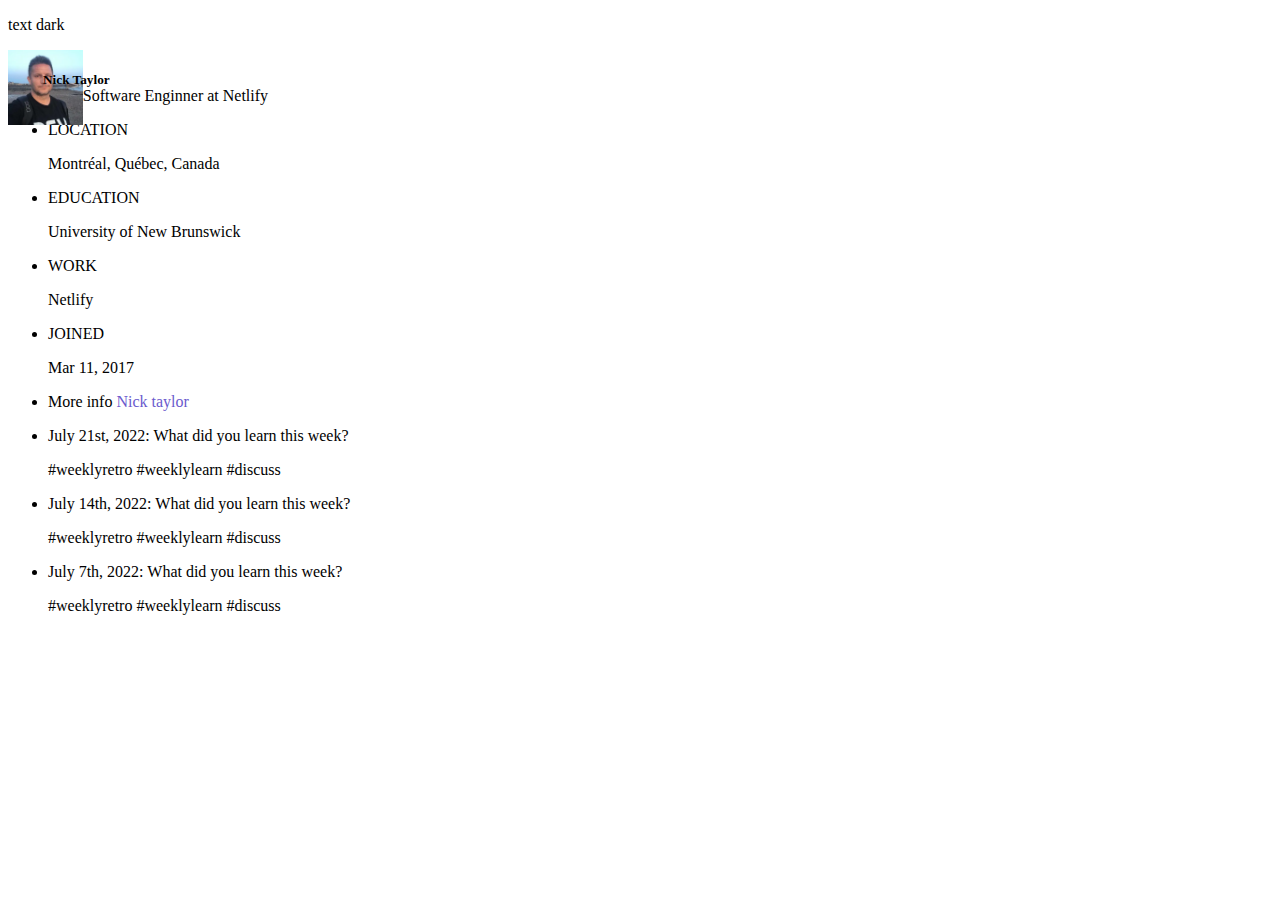
==== commit 846ec446: "adding post 2 and conrrection in side right" ====
--- a/post.html
+++ b/post.html
@@ -1,986 +1,59 @@
 <!DOCTYPE html>
 <html lang="en">
-  <head>
-    <meta charset="UTF-8" />
-    <meta http-equiv="X-UA-Compatible" content="IE=edge" />
-    <meta name="viewport" content="width=device-width, initial-scale=1.0" />
-    <link
-      href="https://cdn.jsdelivr.net/npm/bootstrap@5.2.0/dist/css/bootstrap.min.css"
-      rel="stylesheet"
-      integrity="sha384-gH2yIJqKdNHPEq0n4Mqa/HGKIhSkIHeL5AyhkYV8i59U5AR6csBvApHHNl/vI1Bx"
-      crossorigin="anonymous"
-    />
-    <link rel="preconnect" href="https://fonts.googleapis.com" />
-    <link rel="preconnect" href="https://fonts.gstatic.com" crossorigin />
-    <link
-      href="https://fonts.googleapis.com/css2?family=Roboto:wght@100;300;400;500;700;900&display=swap"
-      rel="stylesheet"
-    />
-    <link rel="stylesheet" href="./css/style.css" />
-    <title>post</title>
-  </head>
-  <body>
-    <nav
-      class="navbar navbar-expand-lg bg-light py-1 ms-xl-5 ps-xl-5 me-xl-5 pe-xl-5 sticky-top"
-    >
-      <div class="container-fluid px-2 align-items-center "tabindex="-1">
-        <div class="d-flex align-items-center">
-          <button
-            class="navbar-toggler border-0 d-md-none"
-            data-bs-toggle="offcanvas"
-            href="#offcanvasExample"
-            role="button"
-            aria-controls="offcanvasExample"
-          >
-            <svg
-              xmlns="http://www.w3.org/2000/svg"
-              width="30"
-              height="30"
-              fill="currentColor"
-              class="bi bi-list"
-              viewBox="0 0 16 16"
-            >
-              <path
-                fill-rule="evenodd"
-                d="M2.5 12a.5.5 0 0 1 .5-.5h10a.5.5 0 0 1 0 1H3a.5.5 0 0 1-.5-.5zm0-4a.5.5 0 0 1 .5-.5h10a.5.5 0 0 1 0 1H3a.5.5 0 0 1-.5-.5zm0-4a.5.5 0 0 1 .5-.5h10a.5.5 0 0 1 0 1H3a.5.5 0 0 1-.5-.5z"
-              />
-            </svg>
-          </button>
-          <div
-            class="offcanvas offcanvas-start d-md-none"
-            tabindex="-1"
-            id="offcanvasExample"
-            aria-labelledby="offcanvasExampleLabel"
-          >
-            <div class="offcanvas-header">
-              <h5 class="offcanvas-title" id="offcanvasExampleLabel">
-                DEV Community
-              </h5>
-              <button
-                type="button"
-                class="btn-close"
-                data-bs-dismiss="offcanvas"
-                aria-label="Close"
-              ></button>
+<head>
+    <meta charset="UTF-8">
+    <meta http-equiv="X-UA-Compatible" content="IE=edge">
+    <meta name="viewport" content="width=device-width, initial-scale=1.0">
+    <link href="https://cdn.jsdelivr.net/npm/bootstrap@5.2.0/dist/css/bootstrap.min.css" rel="stylesheet" integrity="sha384-gH2yIJqKdNHPEq0n4Mqa/HGKIhSkIHeL5AyhkYV8i59U5AR6csBvApHHNl/vI1Bx" crossorigin="anonymous">
+    <link rel="stylesheet" href="./css/style.css">
+
+    <title>Document</title>
+</head>
+<body>
+
+    <section>
+
+        <div class="card text-bg-white">
+            <p class="text-dark bg-dark">text dark</p>
+            <img src="./assets/asideright/Nicktaylor.jpg" width="75px" height="75px" class="card-img1 rounded-circle mt-2" alt="Nick Taylor">
+            
+            <div class="card-img-overlay">
+              <h5 class="card-title-nick ps-5 mt-4" >Nick Taylor</h5>
             </div>
-            <div class="offcanvas-body d-flex flex-column px-1 py-0">
-              <button class="side-button btn btn-secondary text-start">
-                <svg
-                  xmlns="http://www.w3.org/2000/svg"
-                  viewBox="0 0 44 44"
-                  width="24"
-                  height="24"
-                  class="me-2"
-                >
-                  <g class="nc-icon-wrapper">
-                    <path
-                      fill="#A0041E"
-                      d="M13.344 18.702h-2a.5.5 0 01-.5-.5v-7a.5.5 0 01.5-.5h2a.5.5 0 01.5.5v7a.5.5 0 01-.5.5z"
-                    ></path>
-                    <path fill="#FFE8B6" d="M9 20L22 7l13 13v17H9z"></path>
-                    <path fill="#FFCC4D" d="M22 20h1v16h-1z"></path>
-                    <path
-                      fill="#66757F"
-                      d="M35 21a.997.997 0 01-.707-.293L22 8.414 9.707 20.707a1 1 0 11-1.414-1.414l13-13a.999.999 0 011.414 0l13 13A.999.999 0 0135 21z"
-                    ></path>
-                    <path
-                      fill="#66757F"
-                      d="M22 21a.999.999 0 01-.707-1.707l6.5-6.5a1 1 0 111.414 1.414l-6.5 6.5A.997.997 0 0122 21z"
-                    ></path>
-                    <path fill="#C1694F" d="M14 30h4v6h-4z"></path>
-                    <path
-                      fill="#55ACEE"
-                      d="M14 21h4v4h-4zm12.5 0h4v4h-4zm0 9h4v4h-4z"
-                    ></path>
-                    <path
-                      fill="#5C913B"
-                      d="M37.5 37.5A1.5 1.5 0 0136 39H8a1.5 1.5 0 010-3h28a1.5 1.5 0 011.5 1.5z"
-                    ></path>
-                  </g>
-                </svg>
-                Home
-              </button>
-              <button class="side-button btn btn-secondary text-start">
-                <svg
-                  xmlns="http://www.w3.org/2000/svg"
-                  viewBox="0 0 44 44"
-                  width="24"
-                  height="24"
-                  class="me-1"
-                >
-                  <g class="nc-icon-wrapper">
-                    <path
-                      fill="#67757F"
-                      d="M39 24c0 2.209-1.791 2-4 2H9c-2.209 0-4 .209-4-2l2-12c.125-1.917 1.791-4 4-4h22c2.209 0 3.791 2.208 4 4l2 12z"
-                    ></path>
-                    <path
-                      fill="#CCD6DD"
-                      d="M32 17a2 2 0 01-2 2H14a2 2 0 01-2-2V9a2 2 0 012-2h16a2 2 0 012 2v8z"
-                    ></path>
-                    <path
-                      fill="#E1E8ED"
-                      d="M34 21a2 2 0 01-2 2H12a2 2 0 01-2-2v-8a2 2 0 012-2h20a2 2 0 012 2v8z"
-                    ></path>
-                    <path
-                      fill="#F5F8FA"
-                      d="M36 25a2 2 0 01-2 2H10a2 2 0 01-2-2v-8a2 2 0 012-2h24a2 2 0 012 2v8z"
-                    ></path>
-                    <path
-                      fill="#9AAAB4"
-                      d="M39 35a4 4 0 01-4 4H9a4 4 0 01-4-4V24a4 4 0 014-4h26a4 4 0 014 4v11z"
-                    ></path>
-                    <path fill="#67757F" d="M18 16zm0 0z"></path>
-                    <path
-                      fill="#FCAB40"
-                      d="M26 5h-5a2 2 0 00-2 2v1h4a2 2 0 012 2h1a2 2 0 002-2V7a2 2 0 00-2-2z"
-                    ></path>
-                    <path
-                      fill="#5DADEC"
-                      d="M22 9h-5a2 2 0 00-2 2v1h4a2 2 0 012 2h1a2 2 0 002-2v-1a2 2 0 00-2-2z"
-                    ></path>
-                    <path
-                      fill="#E75A70"
-                      d="M20 16a2 2 0 01-2 2h-5a2 2 0 01-2-2v-1a2 2 0 012-2h5a2 2 0 012 2v1z"
-                    ></path>
-                    <path
-                      fill="#67757F"
-                      d="M29 32a2 2 0 01-2 2H17a2 2 0 01-2-2v-5a2 2 0 012-2h10a2 2 0 012 2v5zm-11-4z"
-                    ></path>
-                    <path
-                      fill="#E1E8ED"
-                      d="M27 31a1 1 0 01-1 1h-8a1 1 0 01-1-1v-3a1 1 0 011-1h8a1 1 0 011 1v3z"
-                    ></path>
-                  </g>
-                </svg>
-                Reading List
-              </button>
-              <button class="side-button btn btn-secondary text-start">
-                <svg
-                  xmlns="http://www.w3.org/2000/svg"
-                  viewBox="0 0 44 44"
-                  width="24"
-                  height="24"
-                  class="me-1"
-                >
-                  <g class="nc-icon-wrapper">
-                    <path
-                      fill="#FFD983"
-                      d="M36 4H14a4 4 0 00-4 4v24H8a4 4 0 000 8h24a4 4 0 004-4V12a4 4 0 000-8z"
-                    ></path>
-                    <path fill="#E39F3D" d="M12 14h24v-2H14l-2-1z"></path>
-                    <path
-                      fill="#FFE8B6"
-                      d="M14 4a4 4 0 00-4 4v24.555A3.955 3.955 0 008 32a4 4 0 104 4V11.445c.59.344 1.268.555 2 .555a4 4 0 000-8z"
-                    ></path>
-                    <path
-                      fill="#C1694F"
-                      d="M16 8a2 2 0 11-4.001-.001A2 2 0 0116 8m-6 28a2 2 0 11-4.001-.001A2 2 0 0110 36m24-17a1 1 0 01-1 1H15a1 1 0 010-2h18a1 1 0 011 1m0 4a1 1 0 01-1 1H15a1 1 0 110-2h18a1 1 0 011 1m0 4a1 1 0 01-1 1H15a1 1 0 110-2h18a1 1 0 011 1m0 4a1 1 0 01-1 1H15a1 1 0 110-2h18a1 1 0 011 1"
-                    ></path>
-                  </g>
-                </svg>
-                Listings
-              </button>
-              <button class="side-button btn btn-secondary text-start">
-                <svg
-                  xmlns="http://www.w3.org/2000/svg"
-                  viewBox="0 0 44 44"
-                  width="24"
-                  height="24"
-                  class="me-1"
-                >
-                  <g class="nc-icon-wrapper">
-                    <path
-                      fill="#292F33"
-                      d="M10 19h24v2H10zm15 15c0 2.208-.792 4-3 4-2.209 0-3-1.792-3-4s.791-2 3-2c2.208 0 3-.208 3 2z"
-                    ></path>
-                    <path
-                      fill="#66757F"
-                      d="M22 35c-6.627 0-10 1.343-10 3v2h20v-2c0-1.657-3.373-3-10-3z"
-                    ></path>
-                    <path
-                      fill="#99AAB5"
-                      d="M22 4a9 9 0 00-9 9v7h18v-7a9 9 0 00-9-9z"
-                    ></path>
-                    <g fill="#292F33" transform="translate(4 4)">
-                      <circle cx="15.5" cy="2.5" r="1.5"></circle>
-                      <circle cx="20.5" cy="2.5" r="1.5"></circle>
-                      <circle cx="17.5" cy="6.5" r="1.5"></circle>
-                      <circle cx="22.5" cy="6.5" r="1.5"></circle>
-                      <circle cx="12.5" cy="6.5" r="1.5"></circle>
-                      <circle cx="15.5" cy="10.5" r="1.5"></circle>
-                      <circle cx="10.5" cy="10.5" r="1.5"></circle>
-                      <circle cx="20.5" cy="10.5" r="1.5"></circle>
-                      <circle cx="25.5" cy="10.5" r="1.5"></circle>
-                      <circle cx="17.5" cy="14.5" r="1.5"></circle>
-                      <circle cx="22.5" cy="14.5" r="1.5"></circle>
-                      <circle cx="12.5" cy="14.5" r="1.5"></circle>
-                    </g>
-                    <path
-                      fill="#66757F"
-                      d="M13 19.062V21c0 4.971 4.029 9 9 9s9-4.029 9-9v-1.938H13z"
-                    ></path>
-                    <path
-                      fill="#66757F"
-                      d="M34 18a1 1 0 00-1 1v2c0 6.074-4.925 11-11 11s-11-4.926-11-11v-2a1 1 0 00-2 0v2c0 7.18 5.82 13 13 13s13-5.82 13-13v-2a1 1 0 00-1-1z"
-                    ></path>
-                  </g>
-                </svg>
-                Podcasts
-              </button>
-              <button class="side-button btn btn-secondary text-start">
-                <svg
-                  xmlns="http://www.w3.org/2000/svg"
-                  viewBox="0 0 44 44"
-                  width="24"
-                  height="24"
-                  class="me-1"
-                >
-                  <g transform="translate(4 4)">
-                    <path
-                      fill="#31373D"
-                      d="M34.074 18l-4.832 3H28v-4c0-.088-.02-.169-.026-.256C31.436 15.864 34 12.735 34 9a8 8 0 00-16.001 0c0 1.463.412 2.822 1.099 4H14.92c.047-.328.08-.66.08-1a7 7 0 10-14 0 6.995 6.995 0 004 6.317V29a4 4 0 004 4h15a4 4 0 004-4v-3h1.242l4.832 3H35V18h-.926zM28.727 3.977a5.713 5.713 0 012.984 4.961L28.18 8.35a2.276 2.276 0 00-.583-.982l1.13-3.391zm-.9 6.342l3.552.592a5.713 5.713 0 01-4.214 3.669 3.985 3.985 0 00-1.392-1.148l.625-2.19a2.425 2.425 0 001.429-.923zM26 3.285c.282 0 .557.027.828.067l-1.131 3.392c-.404.054-.772.21-1.081.446L21.42 5.592A5.703 5.703 0 0126 3.285zM20.285 9c0-.563.085-1.106.236-1.62l3.194 1.597-.002.023c0 .657.313 1.245.771 1.662L23.816 13h-1.871a5.665 5.665 0 01-1.66-4zm-9.088-.385A4.64 4.64 0 0112.667 12c0 .344-.043.677-.113 1H10.1c.145-.304.233-.641.233-1a2.32 2.32 0 00-.392-1.292l1.256-2.093zM8 7.333c.519 0 1.01.105 1.476.261L8.22 9.688c-.073-.007-.145-.022-.22-.022a2.32 2.32 0 00-1.292.392L4.615 8.803A4.64 4.64 0 018 7.333zM3.333 12c0-.519.105-1.01.261-1.477l2.095 1.257c-.007.073-.022.144-.022.22 0 .75.36 1.41.91 1.837a3.987 3.987 0 00-1.353 1.895C4.083 14.881 3.333 13.533 3.333 12z"
-                    ></path>
-                    <circle fill="#8899A6" cx="24" cy="19" r="2"></circle>
-                    <circle fill="#8899A6" cx="9" cy="19" r="2"></circle>
-                    <path
-                      fill="#8899A6"
-                      d="M24 27a2 2 0 00-2-2H11a2 2 0 00-2 2v6a2 2 0 002 2h11a2 2 0 002-2v-6z"
-                    ></path>
-                  </g>
-                </svg>
-                Videos
-              </button>
-              <button class="side-button btn btn-secondary text-start">
-                <svg
-                  xmlns="http://www.w3.org/2000/svg"
-                  viewBox="0 0 44 44"
-                  width="24"
-                  height="24"
-                  class="me-1"
-                >
-                  <g class="nc-icon-wrapper">
-                    <path
-                      fill="#FFD983"
-                      d="M36.017 24.181L21.345 9.746C20.687 9.087 19.823 9 18.96 9H8.883C7.029 9 6 10.029 6 11.883v10.082c0 .861.089 1.723.746 2.38L21.3 39.017a3.287 3.287 0 004.688 0l10.059-10.088c1.31-1.312 1.28-3.438-.03-4.748zm-23.596-8.76a1.497 1.497 0 11-2.118-2.117 1.497 1.497 0 012.118 2.117z"
-                    ></path>
-                    <path
-                      fill="#D99E82"
-                      d="M13.952 11.772a3.66 3.66 0 00-5.179 0 3.663 3.663 0 105.18 5.18 3.664 3.664 0 00-.001-5.18zm-1.53 3.65a1.499 1.499 0 11-2.119-2.12 1.499 1.499 0 012.119 2.12z"
-                    ></path>
-                    <path
-                      fill="#C1694F"
-                      d="M12.507 14.501a1 1 0 11-1.415-1.414l8.485-8.485a1 1 0 111.415 1.414l-8.485 8.485z"
-                    ></path>
-                  </g>
-                </svg>
-                Tags
-              </button>
-              <button class="side-button btn btn-secondary text-start">
-                <svg
-                  xmlns="http://www.w3.org/2000/svg"
-                  viewBox="0 0 44 44"
-                  width="24"
-                  height="24"
-                  class="me-1"
-                >
-                  <g class="nc-icon-wrapper">
-                    <path
-                      fill="#FFD983"
-                      d="M33 15.06c0 6.439-5 7.439-5 13.44 0 3.098-3.123 3.359-5.5 3.359-2.053 0-6.586-.779-6.586-3.361C15.914 22.5 11 21.5 11 15.06c0-6.031 5.285-10.92 11.083-10.92C27.883 4.14 33 9.029 33 15.06z"
-                    ></path>
-                    <path
-                      fill="#CCD6DD"
-                      d="M26.167 36.5c0 .828-2.234 2.5-4.167 2.5-1.933 0-4.167-1.672-4.167-2.5 0-.828 2.233-.5 4.167-.5 1.933 0 4.167-.328 4.167.5z"
-                    ></path>
-                    <path
-                      fill="#FFCC4D"
-                      d="M26.707 14.293a.999.999 0 00-1.414 0L22 17.586l-3.293-3.293a1 1 0 10-1.414 1.414L21 19.414V30a1 1 0 102 0V19.414l3.707-3.707a.999.999 0 000-1.414z"
-                    ></path>
-                    <path
-                      fill="#99AAB5"
-                      d="M28 35a2 2 0 01-2 2h-8a2 2 0 01-2-2v-6h12v6z"
-                    ></path>
-                    <path
-                      fill="#CCD6DD"
-                      d="M15.999 36a1 1 0 01-.163-1.986l12-2a.994.994 0 011.15.822.999.999 0 01-.822 1.15l-12 2a.927.927 0 01-.165.014zm0-4a1 1 0 01-.163-1.986l12-2a.995.995 0 011.15.822.999.999 0 01-.822 1.15l-12 2a.927.927 0 01-.165.014z"
-                    ></path>
-                  </g>
-                </svg>
-                FAQ
-              </button>
-              <button class="side-button btn btn-secondary text-start">
-                <svg
-                  xmlns="http://www.w3.org/2000/svg"
-                  viewBox="0 0 44 44"
-                  width="24"
-                  height="24"
-                  class="me-1"
-                >
-                  <g class="nc-icon-wrapper">
-                    <path
-                      fill="#F4900C"
-                      d="M15 4a8 8 0 00-8 8v8h2v-8a6 6 0 0112 0v8h2v-8a8 8 0 00-8-8z"
-                    ></path>
-                    <path
-                      fill="#DD2E44"
-                      d="M5 12l2 2 2-2 2 2 2-2 2 2 2-2 2 2 2-2 2 2 2-2v23H5z"
-                    ></path>
-                    <path
-                      fill="#FFCC4D"
-                      d="M29 9a8 8 0 00-8 8v8h2v-8a6 6 0 0112 0v8h2v-8a8 8 0 00-8-8z"
-                    ></path>
-                    <path
-                      fill="#744EAA"
-                      d="M19 17l2 2 2-2 2 2 2-2 2 2 2-2 2 2 2-2 2 2 2-2v23H19z"
-                    ></path>
-                  </g>
-                </svg>
-                Forem Shop
-              </button>
-              <button class="side-button btn btn-secondary text-start">
-                <svg
-                  xmlns="http://www.w3.org/2000/svg"
-                  viewBox="0 0 44 44"
-                  width="24"
-                  height="24"
-                  class="me-1"
-                >
-                  <path
-                    fill="#DD2E44"
-                    d="M39.885 15.833c0-5.45-4.418-9.868-9.867-9.868-3.308 0-6.227 1.633-8.018 4.129-1.791-2.496-4.71-4.129-8.017-4.129-5.45 0-9.868 4.417-9.868 9.868 0 .772.098 1.52.266 2.241C5.751 26.587 15.216 35.568 22 38.034c6.783-2.466 16.249-11.447 17.617-19.959.17-.721.268-1.469.268-2.242z"
-                  ></path>
-                </svg>
-                Sponsors
-              </button>
-              <button class="side-button btn btn-secondary text-start">
-                <svg
-                  viewBox="0 0 44 44"
-                  width="24"
-                  height="24"
-                  xmlns="http://www.w3.org/2000/svg"
-                  class="rainbow-logo"
-                  preserveAspectRatio="xMinYMin meet"
-                  class="me-1"
-                >
-                  <g fill="none" fill-rule="evenodd">
-                    <path
-                      fill="#88AEDC"
-                      d="M234.04 175.67l-75.69 58.28h47.18L234.04 212z"
-                    ></path>
-                    <path
-                      d="M234.04 140.06l-121.93 93.89h.02l121.91-93.87zM133.25.95L.04 103.51v.02L133.27.95z"
-                    ></path>
-                    <path
-                      fill="#F58F8E"
-                      fill-rule="nonzero"
-                      d="M.04.95v30.16L39.21.95z"
-                    ></path>
-                    <path
-                      fill="#FEE18A"
-                      fill-rule="nonzero"
-                      d="M39.21.95L.04 31.11v35.9L85.84.95z"
-                    ></path>
-                    <path
-                      fill="#F3F095"
-                      fill-rule="nonzero"
-                      d="M85.84.95L.04 67.01v36.5L133.25.95z"
-                    ></path>
-                    <path
-                      fill="#55C1AE"
-                      fill-rule="nonzero"
-                      d="M133.27.95L.04 103.53v35.59L179.49.95z"
-                    ></path>
-                    <path
-                      fill="#F7B3CE"
-                      fill-rule="nonzero"
-                      d="M234.04.95h-7.37L.04 175.45v35.93l234-180.18z"
-                    ></path>
-                    <path
-                      fill="#88AEDC"
-                      fill-rule="nonzero"
-                      d="M179.49.95L.04 139.12v36.33L226.67.95z"
-                    ></path>
-                    <path
-                      fill="#F58F8E"
-                      fill-rule="nonzero"
-                      d="M234.04 31.2L.04 211.38v22.57h18.03l215.97-166.3z"
-                    ></path>
-                    <path
-                      fill="#FEE18A"
-                      fill-rule="nonzero"
-                      d="M234.04 67.65L18.07 233.95H64.7l169.34-130.39z"
-                    ></path>
-                    <path
-                      fill="#F3F095"
-                      fill-rule="nonzero"
-                      d="M234.04 103.56L64.7 233.95h47.41l121.93-93.89z"
-                    ></path>
-                    <path
-                      fill="#55C1AE"
-                      fill-rule="nonzero"
-                      d="M234.04 140.08l-121.91 93.87h46.22l75.69-58.28z"
-                    ></path>
-                    <path
-                      fill="#F7B3CE"
-                      fill-rule="nonzero"
-                      d="M234.04 212l-28.51 21.95h28.51z"
-                    ></path>
-                    <path
-                      d="M65.237 77.75c4.514.95 7.774 2.8 11.135 6.3 3.059 3.2 4.965 6.85 5.767 10.95.652 3.45.652 40.55 0 44.05-1.705 9.1-9.479 16.2-19.109 17.45-2.006.25-8.727.5-14.845.5H37V77h12.438c8.828 0 13.342.2 15.8.75zM51.545 117v25.6l5.166-.2c4.464-.15 5.417-.35 7.423-1.5 3.912-2.3 3.962-2.45 3.962-24.2 0-21.2 0-21.2-3.661-23.6-1.806-1.2-2.558-1.35-7.473-1.55l-5.417-.15V117zm79.245-32.75v7.25h-25.58v18h15.549V124H105.21l.1 9.1.15 9.15 12.69.15 12.638.1V157h-14.795c-16.451 0-19.009-.3-21.617-2.6-3.661-3.2-3.46-1.15-3.611-36.3-.1-21.9.05-32.25.401-33.65.702-2.6 3.661-5.8 6.27-6.7 1.554-.55 5.466-.7 17.704-.75h15.648v7.25zm31.647 20.85c3.712 14.25 6.821 25.6 6.922 25.25.15-.35 3.31-12.4 7.071-26.85l6.872-26.25 7.824-.15c5.918-.1 7.874.05 7.874.5s-17.354 66.2-18.357 69.5c-.702 2.3-4.463 7-6.57 8.25-2.658 1.5-6.57 1.75-8.978.5-2.156-1.1-5.015-4.4-6.47-7.5-.902-1.9-15.648-56-19.058-70l-.352-1.35h7.825c7.673 0 7.874 0 8.275 1.1.2.65 3.41 12.8 7.122 27z"
-                      fill="#FFF"
-                    ></path>
-                  </g>
-                </svg>
-                About
-              </button>
-              <button class="side-button btn btn-secondary text-start">
-                <svg
-                  xmlns="http://www.w3.org/2000/svg"
-                  viewBox="0 0 44 44"
-                  width="24"
-                  height="24"
-                  class="me-1"
-                >
-                  <g class="nc-icon-wrapper">
-                    <path
-                      fill="#FFAC33"
-                      d="M38.724 33.656c-1.239-.01-1.241 1.205-1.241 1.205H22.5c-5.246 0-9.5-4.254-9.5-9.5s4.254-9.5 9.5-9.5 9.5 4.254 9.5 9.5c0 3.062-1.6 5.897-3.852 7.633h5.434C35.022 30.849 36 28.139 36 25.361c0-7.456-6.045-13.5-13.5-13.5-7.456 0-13.5 6.044-13.5 13.5 0 7.455 6.044 13.5 13.5 13.5h14.982s-.003 1.127 1.241 1.139c1.238.012 1.228-1.245 1.228-1.245l.014-3.821s.001-1.267-1.241-1.278zM9 18.26a16.047 16.047 0 014-4.739V13c0-5 5-7 5-8s-1-1-1-1H5C4 4 4 5 4 5c0 1 5 3.333 5 7.69v5.57z"
-                    ></path>
-                    <path
-                      fill="#BE1931"
-                      d="M17.091 33.166a9.487 9.487 0 01-4.045-8.72l-3.977-.461c-.046.452-.069.911-.069 1.376 0 4.573 2.28 8.608 5.76 11.051l2.331-3.246z"
-                    ></path>
-                    <path
-                      fill="#BE1931"
-                      d="M10 29.924s-5.188-.812-5 1 5-1 5-1zm0 .312s-4.125 2.688-2.938 3.75S10 30.236 10 30.236z"
-                    ></path>
-                  </g>
-                </svg>
-                Contact
-              </button>
-              <button class="side-button btn btn-secondary text-start">
-                <svg
-                  xmlns:svg="http://www.w3.org/2000/svg"
-                  xmlns="http://www.w3.org/2000/svg"
-                  viewBox="0 0 44 44"
-                  width="24"
-                  height="24"
-                  style="enable-background: new 0 0 47.5 47.5"
-                  id="svg2"
-                  class="me-1"
-                >
-                  <g transform="matrix(1.25,0,0,-1.25,0,47.5)" id="g12">
-                    <g id="g14">
-                      <g clip-path="url(#clipPath18)" id="g16">
-                        <g transform="translate(33,30)" id="g22">
-                          <path
-                            d="m 0,0 -28,0 c -2.209,0 -4,-1.791 -4,-4 l 0,-15 c 0,-2.209 1.791,-4 4,-4 l 11.416,0 c 0.52,-0.596 1.477,-1 2.584,-1 1.107,0 2.064,0.404 2.584,1 L 0,-23 c 2.209,0 4,1.791 4,4 L 4,-4 C 4,-1.791 2.209,0 0,0"
-                            id="path24"
-                            style="
-                              fill: #226699;
-                              fill-opacity: 1;
-                              fill-rule: nonzero;
-                              stroke: none;
-                            "
-                          ></path>
-                        </g>
-                        <g transform="translate(21,10)" id="g26">
-                          <path
-                            d="m 0,0 c 0,-1.104 -0.896,-2 -2,-2 -1.104,0 -2,0.896 -2,2 l 0,18 c 0,1.104 0.896,2 2,2 1.104,0 2,-0.896 2,-2 L 0,0 z"
-                            id="path28"
-                            style="
-                              fill: #292f33;
-                              fill-opacity: 1;
-                              fill-rule: nonzero;
-                              stroke: none;
-                            "
-                          ></path>
-                        </g>
-                        <g transform="translate(19,11)" id="g30">
-                          <path
-                            d="m 0,0 c 0,-1.104 -0.896,-2 -2,-2 l -12,0 c -1.104,0 -2,0.896 -2,2 l 0,18 c 0,1.104 0.896,2 2,2 l 12,0 c 1.104,0 2,-0.896 2,-2 L 0,0 z"
-                            id="path32"
-                            style="
-                              fill: #99aab5;
-                              fill-opacity: 1;
-                              fill-rule: nonzero;
-                              stroke: none;
-                            "
-                          ></path>
-                        </g>
-                        <g transform="translate(19,11)" id="g34">
-                          <path
-                            d="m 0,0 c -0.999,1.998 -3.657,2 -4,2 -2,0 -5,-2 -8,-2 -1,0 -2,0.896 -2,2 l 0,16 c 0,1.104 1,2 2,2 3.255,0 6,2 8,2 3,0 4,-1.896 4,-3 L 0,0 z"
-                            id="path36"
-                            style="
-                              fill: #e1e8ed;
-                              fill-opacity: 1;
-                              fill-rule: nonzero;
-                              stroke: none;
-                            "
-                          ></path>
-                        </g>
-                        <g transform="translate(35,11)" id="g38">
-                          <path
-                            d="m 0,0 c 0,-1.104 -0.896,-2 -2,-2 l -12,0 c -1.104,0 -2,0.896 -2,2 l 0,18 c 0,1.104 0.896,2 2,2 l 12,0 c 1.104,0 2,-0.896 2,-2 L 0,0 z"
-                            id="path40"
-                            style="
-                              fill: #99aab5;
-                              fill-opacity: 1;
-                              fill-rule: nonzero;
-                              stroke: none;
-                            "
-                          ></path>
-                        </g>
-                        <g transform="translate(19,11)" id="g42">
-                          <path
-                            d="m 0,0 c 0.999,1.998 3.657,2 4,2 2,0 5,-2 8,-2 1,0 2,0.896 2,2 l 0,16 c 0,1.104 -1,2 -2,2 C 8.744,20 6,22 4,22 1,22 0,20.104 0,19 L 0,0 z"
-                            id="path44"
-                            style="
-                              fill: #ccd6dd;
-                              fill-opacity: 1;
-                              fill-rule: nonzero;
-                              stroke: none;
-                            "
-                          ></path>
-                        </g>
-                      </g>
-                    </g>
-                  </g>
-                </svg>
-                Guides
-              </button>
-              <button class="side-button btn btn-secondary text-start">
-                <svg
-                  xmlns:dc="http://purl.org/dc/elements/1.1/"
-                  xmlns:cc="http://creativecommons.org/ns#"
-                  xmlns:rdf="http://www.w3.org/1999/02/22-rdf-syntax-ns#"
-                  xmlns:svg="http://www.w3.org/2000/svg"
-                  xmlns="http://www.w3.org/2000/svg"
-                  viewBox="0 0 44 44"
-                  width="24"
-                  height="24"
-                  style="enable-background: new 0 0 45 45"
-                  xml:space="preserve"
-                  version="1.1"
-                  id="svg2"
-                  class="me-1"
-                >
-                  <g transform="matrix(1.25,0,0,-1.25,0,45)" id="g10">
-                    <g id="g12">
-                      <g clip-path="url(#clipPath16)" id="g14">
-                        <g transform="translate(2,20)" id="g20">
-                          <path
-                            id="path22"
-                            style="
-                              fill: #ffcc4d;
-                              fill-opacity: 1;
-                              fill-rule: nonzero;
-                              stroke: none;
-                            "
-                            d="m 0,0 c 0,-8.837 7.164,-16 16,-16 8.837,0 16,7.163 16,16 C 32,8.836 24.837,16 16,16 7.164,16 0,8.836 0,0"
-                          ></path>
-                        </g>
-                        <g transform="translate(15.4063,25.5)" id="g24">
-                          <path
-                            id="path26"
-                            style="
-                              fill: #664500;
-                              fill-opacity: 1;
-                              fill-rule: nonzero;
-                              stroke: none;
-                            "
-                            d="m 0,0 c 0,-1.381 -0.896,-2.5 -2,-2.5 -1.104,0 -2,1.119 -2,2.5 0,1.38 0.896,2.5 2,2.5 1.104,0 2,-1.12 2,-2.5"
-                          ></path>
-                        </g>
-                        <g transform="translate(26,24.5)" id="g28">
-                          <path
-                            id="path30"
-                            style="
-                              fill: #664500;
-                              fill-opacity: 1;
-                              fill-rule: nonzero;
-                              stroke: none;
-                            "
-                            d="m 0,0 c 0,-1.381 -0.895,-2.5 -2,-2.5 -1.104,0 -2,1.119 -2,2.5 0,1.38 0.896,2.5 2,2.5 1.105,0 2,-1.12 2,-2.5"
-                          ></path>
-                        </g>
-                        <g transform="translate(9.6709,29.667)" id="g32">
-                          <path
-                            id="path34"
-                            style="
-                              fill: #664500;
-                              fill-opacity: 1;
-                              fill-rule: nonzero;
-                              stroke: none;
-                            "
-                            d="M 0,0 C -0.164,0.087 -0.303,0.223 -0.391,0.398 -0.607,0.827 -0.431,1.325 0.002,1.511 4.268,3.341 7.701,1.554 7.845,1.477 8.278,1.246 8.453,0.729 8.236,0.323 8.02,-0.082 7.496,-0.223 7.063,0.005 6.94,0.069 4.231,1.437 0.785,-0.042 0.528,-0.151 0.238,-0.127 0,0"
-                          ></path>
-                        </g>
-                        <g transform="translate(14.7427,16.4277)" id="g36">
-                          <path
-                            id="path38"
-                            style="
-                              fill: #664500;
-                              fill-opacity: 1;
-                              fill-rule: nonzero;
-                              stroke: none;
-                            "
-                            d="M 0,0 C -0.136,0.127 -0.236,0.293 -0.276,0.486 -0.375,0.955 -0.078,1.392 0.389,1.46 4.981,2.138 7.841,-0.469 7.962,-0.58 8.322,-0.914 8.357,-1.457 8.044,-1.795 7.732,-2.131 7.189,-2.133 6.83,-1.801 6.726,-1.709 4.458,0.307 0.748,-0.24 0.471,-0.281 0.197,-0.184 0,0"
-                          ></path>
-                        </g>
-                        <g transform="translate(20.4307,25.917)" id="g40">
-                          <path
-                            id="path42"
-                            style="
-                              fill: #664500;
-                              fill-opacity: 1;
-                              fill-rule: nonzero;
-                              stroke: none;
-                            "
-                            d="M 0,0 C -0.156,0.098 -0.286,0.243 -0.362,0.424 -0.549,0.866 -0.339,1.352 0.105,1.508 4.486,3.044 7.79,1.028 7.929,0.941 8.344,0.681 8.483,0.154 8.24,-0.237 7.998,-0.627 7.464,-0.732 7.049,-0.475 6.929,-0.402 4.321,1.146 0.782,-0.095 0.518,-0.187 0.23,-0.143 0,0"
-                          ></path>
-                        </g>
-                        <g transform="translate(17.2764,0.8682)" id="g44">
-                          <path
-                            id="path46"
-                            style="
-                              fill: #f4900c;
-                              fill-opacity: 1;
-                              fill-rule: nonzero;
-                              stroke: none;
-                            "
-                            d="m 0,0 c 0,0 1.265,0.411 1.429,1.352 0.173,0.971 -0.624,1.167 -0.624,1.167 0,0 1.041,0.208 1.172,1.376 0.123,1.1 -0.862,1.363 -0.862,1.363 0,0 0.97,0.4 1.016,1.539 0.038,0.959 -0.995,1.428 -0.995,1.428 0,0 5.038,1.22 5.555,1.34 0.516,0.121 1.321,0.616 1.07,1.695 -0.249,1.08 -1.204,1.118 -1.698,1.003 -0.494,-0.116 -6.744,-1.567 -8.9,-2.069 -0.23,-0.053 -1.308,-0.302 -1.439,-0.334 -0.54,-0.127 -0.785,0.111 -0.405,0.512 0.509,0.536 0.833,1.129 0.947,2.113 0.119,1.036 -0.232,2.314 -0.433,2.809 -0.374,0.921 -1.005,1.649 -1.734,1.899 -1.138,0.39 -1.946,-0.321 -1.542,-1.561 0.604,-1.855 0.209,-3.375 -0.833,-4.293 -2.449,-2.157 -3.589,-3.695 -2.83,-6.973 0.827,-3.575 4.377,-5.876 7.952,-5.048 C -2.965,-0.64 0,0 0,0"
-                          ></path>
-                        </g>
-                      </g>
-                    </g>
-                  </g>
-                </svg>
-                Software comparisons
-              </button>
-              <h5 class="ps-3 pt-4 fs-6" id="offcanvasExampleLabel">Other</h5>
-              <button class="side-button btn btn-secondary text-start">
-                <svg
-                  xmlns="http://www.w3.org/2000/svg"
-                  viewBox="0 0 44 44"
-                  width="24"
-                  height="24"
-                >
-                  <g class="nc-icon-wrapper">
-                    <path
-                      fill="#FFDB5E"
-                      d="M38.956 21.916c0-.503-.12-.975-.321-1.404-1.341-4.326-7.619-4.01-16.549-4.221-1.493-.035-.639-1.798-.115-5.668.341-2.517-1.282-6.382-4.01-6.382-4.498 0-.171 3.548-4.148 12.322-2.125 4.688-6.875 2.062-6.875 6.771v10.719c0 1.833.18 3.595 2.758 3.885 2.499.281 1.937 2.062 5.542 2.062h18.044a3.337 3.337 0 003.333-3.334c0-.762-.267-1.456-.698-2.018 1.02-.571 1.72-1.649 1.72-2.899 0-.76-.266-1.454-.696-2.015 1.023-.57 1.725-1.649 1.725-2.901 0-.909-.368-1.733-.961-2.336a3.311 3.311 0 001.251-2.581z"
-                    ></path>
-                    <path
-                      fill="#EE9547"
-                      d="M27.02 25.249h8.604c1.17 0 2.268-.626 2.866-1.633a.876.876 0 00-1.506-.892 1.588 1.588 0 01-1.361.775h-8.81c-.873 0-1.583-.71-1.583-1.583s.71-1.583 1.583-1.583H32.7a.875.875 0 000-1.75h-5.888a3.337 3.337 0 00-3.333 3.333c0 1.025.475 1.932 1.205 2.544a3.32 3.32 0 00-.998 2.373c0 1.028.478 1.938 1.212 2.549a3.318 3.318 0 00.419 5.08 3.305 3.305 0 00-.852 2.204 3.337 3.337 0 003.333 3.333h5.484a3.35 3.35 0 002.867-1.632.875.875 0 00-1.504-.894 1.594 1.594 0 01-1.363.776h-5.484c-.873 0-1.583-.71-1.583-1.583s.71-1.583 1.583-1.583h6.506a3.35 3.35 0 002.867-1.633.875.875 0 10-1.504-.894 1.572 1.572 0 01-1.363.777h-7.063a1.585 1.585 0 010-3.167h8.091a3.35 3.35 0 002.867-1.632.875.875 0 00-1.504-.894 1.573 1.573 0 01-1.363.776H27.02a1.585 1.585 0 010-3.167z"
-                    ></path>
-                  </g>
-                </svg>
-                Code of Conduct
-              </button>
-              <button class="side-button btn btn-secondary text-start">
-                <svg
-                  xmlns="http://www.w3.org/2000/svg"
-                  viewBox="0 0 44 44"
-                  width="24"
-                  height="24"
-                >
-                  <g transform="translate(4 4)">
-                    <circle fill="#FFCC4D" cx="18" cy="18" r="18"></circle>
-                    <path
-                      fill="#664500"
-                      d="M27.335 23.629a.501.501 0 00-.635-.029c-.039.029-3.922 2.9-8.7 2.9-4.766 0-8.662-2.871-8.7-2.9a.5.5 0 10-.729.657C8.7 24.472 11.788 29.5 18 29.5s9.301-5.028 9.429-5.243a.499.499 0 00-.094-.628z"
-                    ></path>
-                    <path
-                      fill="#65471B"
-                      d="M18 26.591c-.148 0-.291-.011-.438-.016v4.516h.875v-4.517c-.145.005-.289.017-.437.017z"
-                    ></path>
-                    <path
-                      fill="#FFF"
-                      d="M22 26c.016-.004-1.45.378-2.446.486-.366.042-.737.076-1.117.089v4.517H20c1.1 0 2-.9 2-2V26zm-8 0c-.016-.004 1.45.378 2.446.486.366.042.737.076 1.117.089v4.517H16c-1.1 0-2-.9-2-2V26z"
-                    ></path>
-                    <path
-                      fill="#65471B"
-                      d="M27.335 23.629a.501.501 0 00-.635-.029c-.03.022-2.259 1.668-5.411 2.47-.443.113-1.864.43-3.286.431-1.424 0-2.849-.318-3.292-.431-3.152-.802-5.381-2.448-5.411-2.47a.501.501 0 00-.729.657c.097.162 1.885 3.067 5.429 4.481v-1.829c-.016-.004 1.45.378 2.446.486.366.042.737.076 1.117.089.146.005.289.016.437.016.148 0 .291-.011.438-.016.38-.013.751-.046 1.117-.089.996-.108 2.462-.49 2.446-.486v1.829c3.544-1.414 5.332-4.319 5.429-4.481a.5.5 0 00-.095-.628zm-.711-9.605c0 1.714-.938 3.104-2.096 3.104-1.157 0-2.096-1.39-2.096-3.104s.938-3.104 2.096-3.104c1.158 0 2.096 1.39 2.096 3.104zm-17.167 0c0 1.714.938 3.104 2.096 3.104 1.157 0 2.096-1.39 2.096-3.104s-.938-3.104-2.096-3.104c-1.158 0-2.096 1.39-2.096 3.104z"
-                    ></path>
-                    <path
-                      fill="#292F33"
-                      d="M34.808 9.627c-.171-.166-1.267.274-2.376-.291-2.288-1.166-8.07-2.291-11.834.376-.403.285-2.087.333-2.558.313-.471.021-2.155-.027-2.558-.313-3.763-2.667-9.545-1.542-11.833-.376-1.109.565-2.205.125-2.376.291-.247.239-.247 1.196.001 1.436.246.239 1.477.515 1.722 1.232.247.718.249 4.958 2.213 6.424 1.839 1.372 6.129 1.785 8.848.238 2.372-1.349 2.289-4.189 2.724-5.881.155-.603.592-.907 1.26-.907s1.105.304 1.26.907c.435 1.691.351 4.532 2.724 5.881 2.719 1.546 7.009 1.133 8.847-.238 1.965-1.465 1.967-5.706 2.213-6.424.245-.717 1.476-.994 1.722-1.232.248-.24.249-1.197.001-1.436zm-20.194 3.65c-.077 1.105-.274 3.227-1.597 3.98-.811.462-1.868.743-2.974.743h-.001c-1.225 0-2.923-.347-3.587-.842-.83-.619-1.146-3.167-1.265-4.12-.076-.607-.28-2.09.388-2.318 1.06-.361 2.539-.643 4.052-.643.693 0 3.021.043 4.155.741 1.005.617.872 1.851.829 2.459zm16.278-.253c-.119.954-.435 3.515-1.265 4.134-.664.495-2.362.842-3.587.842h-.001c-1.107 0-2.163-.281-2.975-.743-1.323-.752-1.52-2.861-1.597-3.966-.042-.608-.176-1.851.829-2.468 1.135-.698 3.462-.746 4.155-.746 1.513 0 2.991.277 4.052.638.668.228.465 1.702.389 2.309z"
-                    ></path>
-                  </g>
-                </svg>
-                Privacy Policy
-              </button>
-              <button class="side-button btn btn-secondary text-start">
-                <svg
-                  xmlns="http://www.w3.org/2000/svg"
-                  viewBox="0 0 44 44"
-                  width="24"
-                  height="24"
-                >
-                  <g transform="translate(4 4)">
-                    <ellipse
-                      fill="#F5F8FA"
-                      cx="8.828"
-                      cy="18"
-                      rx="7.953"
-                      ry="13.281"
-                    ></ellipse>
-                    <path
-                      fill="#E1E8ED"
-                      d="M8.828 32.031C3.948 32.031.125 25.868.125 18S3.948 3.969 8.828 3.969 17.531 10.132 17.531 18s-3.823 14.031-8.703 14.031zm0-26.562C4.856 5.469 1.625 11.09 1.625 18s3.231 12.531 7.203 12.531S16.031 24.91 16.031 18 12.8 5.469 8.828 5.469z"
-                    ></path>
-                    <circle fill="#8899A6" cx="6.594" cy="18" r="4.96"></circle>
-                    <circle
-                      fill="#292F33"
-                      cx="6.594"
-                      cy="18"
-                      r="3.565"
-                    ></circle>
-                    <circle
-                      fill="#F5F8FA"
-                      cx="7.911"
-                      cy="15.443"
-                      r="1.426"
-                    ></circle>
-                    <ellipse
-                      fill="#F5F8FA"
-                      cx="27.234"
-                      cy="18"
-                      rx="7.953"
-                      ry="13.281"
-                    ></ellipse>
-                    <path
-                      fill="#E1E8ED"
-                      d="M27.234 32.031c-4.88 0-8.703-6.163-8.703-14.031s3.823-14.031 8.703-14.031S35.938 10.132 35.938 18s-3.824 14.031-8.704 14.031zm0-26.562c-3.972 0-7.203 5.622-7.203 12.531 0 6.91 3.231 12.531 7.203 12.531S34.438 24.91 34.438 18 31.206 5.469 27.234 5.469z"
-                    ></path>
-                    <circle fill="#8899A6" cx="25" cy="18" r="4.96"></circle>
-                    <circle fill="#292F33" cx="25" cy="18" r="3.565"></circle>
-                    <circle
-                      fill="#F5F8FA"
-                      cx="26.317"
-                      cy="15.443"
-                      r="1.426"
-                    ></circle>
-                  </g>
-                </svg>
-                Terms of Use
-              </button>
-              <div class="icons d-flex my-4">
-                <a>
-                  <svg
-                    xmlns="http://www.w3.org/2000/svg"
-                    width="24"
-                    height="24"
-                    viewBox="0 0 24 24"
-                    role="img"
-                    class="ms-3 me-4"
-                  >
-                    <title id="attu6896fe0jigxx7ij4pu062ifont7">Twitter</title>
-                    <path
-                      d="M22.162 5.656a8.383 8.383 0 01-2.402.658A4.196 4.196 0 0021.6 4c-.82.488-1.719.83-2.656 1.015a4.182 4.182 0 00-7.126 3.814 11.874 11.874 0 01-8.62-4.37 4.168 4.168 0 00-.566 2.103c0 1.45.738 2.731 1.86 3.481a4.168 4.168 0 01-1.894-.523v.052a4.185 4.185 0 003.355 4.101 4.211 4.211 0 01-1.89.072A4.185 4.185 0 007.97 16.65a8.395 8.395 0 01-6.191 1.732 11.83 11.83 0 006.41 1.88c7.693 0 11.9-6.373 11.9-11.9 0-.18-.005-.362-.013-.54a8.495 8.495 0 002.087-2.165l-.001-.001z"
-                    ></path>
-                  </svg>
-                </a>
-                <a href="">
-                  <svg
-                    xmlns="http://www.w3.org/2000/svg"
-                    width="24"
-                    height="24"
-                    viewBox="0 0 24 24"
-                    role="img"
-                    aria-labelledby="a1wdf43jbfx3b7yqr1frqrxvd53izufu"
-                    class="me-4"
-                  >
-                    <title id="a1wdf43jbfx3b7yqr1frqrxvd53izufu">
-                      Facebook
-                    </title>
-                    <path
-                      d="M15.402 21v-6.966h2.333l.349-2.708h-2.682V9.598c0-.784.218-1.319 1.342-1.319h1.434V5.857a19.188 19.188 0 00-2.09-.107c-2.067 0-3.482 1.262-3.482 3.58v1.996h-2.338v2.708h2.338V21H4a1 1 0 01-1-1V4a1 1 0 011-1h16a1 1 0 011 1v16a1 1 0 01-1 1h-4.598z"
-                    ></path>
-                  </svg>
-                </a>
-                <a href="">
-                  <svg
-                    xmlns="http://www.w3.org/2000/svg"
-                    width="24"
-                    height="24"
-                    viewBox="0 0 24 24"
-                    role="img"
-                    aria-labelledby="aq38jylc0bp602yuxz2b5swsafbwb4mf"
-                    class="me-4"
-                  >
-                    <title id="aq38jylc0bp602yuxz2b5swsafbwb4mf">Github</title>
-                    <path
-                      d="M12 2C6.475 2 2 6.475 2 12a9.994 9.994 0 006.838 9.488c.5.087.687-.213.687-.476 0-.237-.013-1.024-.013-1.862-2.512.463-3.162-.612-3.362-1.175-.113-.288-.6-1.175-1.025-1.413-.35-.187-.85-.65-.013-.662.788-.013 1.35.725 1.538 1.025.9 1.512 2.338 1.087 2.912.825.088-.65.35-1.087.638-1.337-2.225-.25-4.55-1.113-4.55-4.938 0-1.088.387-1.987 1.025-2.688-.1-.25-.45-1.275.1-2.65 0 0 .837-.262 2.75 1.026a9.28 9.28 0 012.5-.338c.85 0 1.7.112 2.5.337 1.912-1.3 2.75-1.024 2.75-1.024.55 1.375.2 2.4.1 2.65.637.7 1.025 1.587 1.025 2.687 0 3.838-2.337 4.688-4.562 4.938.362.312.675.912.675 1.85 0 1.337-.013 2.412-.013 2.75 0 .262.188.574.688.474A10.016 10.016 0 0022 12c0-5.525-4.475-10-10-10z"
-                    ></path>
-                  </svg>
-                </a>
-                <a href="">
-                  <svg
-                    xmlns="http://www.w3.org/2000/svg"
-                    width="24"
-                    height="24"
-                    viewBox="0 0 24 24"
-                    role="img"
-                    aria-labelledby="acei0hsqw8mgmfoq523ukixb4wn9c45j"
-                    class="me-4"
-                  >
-                    <title id="acei0hsqw8mgmfoq523ukixb4wn9c45j">
-                      Instagram
-                    </title>
-                    <path
-                      d="M12 2c2.717 0 3.056.01 4.122.06 1.065.05 1.79.217 2.428.465.66.254 1.216.598 1.772 1.153.509.5.902 1.105 1.153 1.772.247.637.415 1.363.465 2.428.047 1.066.06 1.405.06 4.122 0 2.717-.01 3.056-.06 4.122-.05 1.065-.218 1.79-.465 2.428a4.883 4.883 0 01-1.153 1.772c-.5.508-1.105.902-1.772 1.153-.637.247-1.363.415-2.428.465-1.066.047-1.405.06-4.122.06-2.717 0-3.056-.01-4.122-.06-1.065-.05-1.79-.218-2.428-.465a4.89 4.89 0 01-1.772-1.153 4.904 4.904 0 01-1.153-1.772c-.248-.637-.415-1.363-.465-2.428C2.013 15.056 2 14.717 2 12c0-2.717.01-3.056.06-4.122.05-1.066.217-1.79.465-2.428a4.88 4.88 0 011.153-1.772A4.897 4.897 0 015.45 2.525c.638-.248 1.362-.415 2.428-.465C8.944 2.013 9.283 2 12 2zm0 5a5 5 0 100 10 5 5 0 000-10zm6.5-.25a1.25 1.25 0 10-2.5 0 1.25 1.25 0 002.5 0zM12 9a3 3 0 110 6 3 3 0 010-6z"
-                    ></path>
-                  </svg>
-                </a>
-                <a href="">
-                  <svg
-                    xmlns="http://www.w3.org/2000/svg"
-                    width="24"
-                    height="24"
-                    viewBox="0 0 24 24"
-                    role="img"
-                    aria-labelledby="aa7ish0qqn4olbkhkcgircixitlanko6"
-                    class="me-4"
-                  >
-                    <title id="aa7ish0qqn4olbkhkcgircixitlanko6">Twitch</title>
-                    <path
-                      d="M4.3 3H21v11.7l-4.7 4.7h-3.9l-2.5 2.4H7v-2.4H3V6.2L4.3 3zM5 17.4h4v2.4h.095l2.5-2.4h3.877L19 13.872V5H5v12.4zM15 8h2v4.7h-2V8zm0 0h2v4.7h-2V8zm-5 0h2v4.7h-2V8z"
-                    ></path>
-                  </svg>
-                </a>
-              </div>
+            <div class="button1 mt-5 ms-5"><button type="button" class="btn btn-primary">Folow</button></div>
             </div>
-          </div>
-          <a class="navbar-brand justify-content-md-start" href="#">
-            <img classs="img-fluid" src="./assets/images/logo.svg" alt="" />
-          </a>
-          <form class="d-flex">
-            <div class="d-none d-md-inline">
-              <input
-                type="text"
-                class="form-control"
-                id="exampleInputEmail1"
-                aria-describedby="emailHelp"
-                placeholder="Search..."
-              />
-            </div>
-            <button class="search-button">
-              <a
-                class="search-icon navbar-brand order-lg-2 d-none d-md-inline mx-0"
-                href="#"
-              >
-                <i>
-                  <svg
-                    xmlns="http://www.w3.org/2000/svg"
-                    width="24"
-                    height="24"
-                    viewBox="0 0 24 24"
-                    role="img"
-                  >
-                    <title id="aoyf7u7cfpmg1wmcgxf5s0034myx1wkt">Search</title>
-                    <path
-                      d="M18.031 16.617l4.283 4.282-1.415 1.415-4.282-4.283A8.96 8.96 0 0111 20c-4.968 0-9-4.032-9-9s4.032-9 9-9 9 4.032 9 9a8.96 8.96 0 01-1.969 5.617zm-2.006-.742A6.977 6.977 0 0018 11c0-3.868-3.133-7-7-7-3.868 0-7 3.132-7 7 0 3.867 3.132 7 7 7a6.977 6.977 0 004.875-1.975l.15-.15z"
-                    ></path>
-                  </svg>
-                </i>
-                <!-- Lo del icono esta raro xd  -->
-              </a>
-            </button>
-          </form>
-        </div>
-        <div class="d-flex align-items-center">
-          <a class="navbar-brand order-lg-2 d-md-none" href="#">
-            <i>
-              <svg
-                xmlns="http://www.w3.org/2000/svg"
-                width="24"
-                height="24"
-                viewBox="0 0 24 24"
-                role="img"
-              >
-                <title id="aoyf7u7cfpmg1wmcgxf5s0034myx1wkt">Search</title>
-                <path
-                  d="M18.031 16.617l4.283 4.282-1.415 1.415-4.282-4.283A8.96 8.96 0 0111 20c-4.968 0-9-4.032-9-9s4.032-9 9-9 9 4.032 9 9a8.96 8.96 0 01-1.969 5.617zm-2.006-.742A6.977 6.977 0 0018 11c0-3.868-3.133-7-7-7-3.868 0-7 3.132-7 7 0 3.867 3.132 7 7 7a6.977 6.977 0 004.875-1.975l.15-.15z"
-                ></path>
-              </svg>
-            </i>
-            <!-- Lo del icono esta raro xd  -->
-          </a>
-          <button class="button-create btn btn-primary mx-3 d-none d-md-inline">
-            Create Post
-          </button>
-          <i class="mb-1">
-            <svg
-              xmlns="http://www.w3.org/2000/svg"
-              width="24"
-              height="24"
-              viewBox="0 0 24 24"
-              role="img"
-              aria-labelledby="adoib0xlwhfdo2ljdudrphmhb1o1z2c4"
-              class="crayons-icon"
-            >
-              <title id="adoib0xlwhfdo2ljdudrphmhb1o1z2c4">Notifications</title>
-              <path
-                d="M20 17h2v2H2v-2h2v-7a8 8 0 1116 0v7zm-2 0v-7a6 6 0 10-12 0v7h12zm-9 4h6v2H9v-2z"
-              ></path>
-            </svg>
-          </i>
-          <a class="profile-picture px-2 px-md-3" href="">
-            <img
-              class="profile-picture__img rounded-circle pr-md-5"
-              alt=""
-              src="https://res.cloudinary.com/practicaldev/image/fetch/s--1EUS-5q1--/c_fill,f_auto,fl_progressive,h_90,q_auto,w_90/https://dev-to-uploads.s3.amazonaws.com/uploads/user/profile_image/900277/91d4290b-f937-44ba-affc-014fa8793c22.png"
-            />
-          </a>
-        </div>
-      </div>
-    </nav>
+    </section>
 
-    <aside class="d-md-flex w-md-25  ms-xl-5 ps-xl-5 me-xl-5 pe-xl-5">
-        <div class="d-flex flex-row justify-content-around shadow-small position-sticky bottom-0 flex-md-column rounded-top p-3">
-            <button class="button like d-flex flex-row align-items-center flex-md-column py-md-4">
-                <svg xmlns="http://www.w3.org/2000/svg" width="32" height="32" viewBox="0 0 24 24" role="img" aria-hidden="true" class="like-icon p-1  rounded-circle">
-                    <path d="M21.179 12.794l.013.014L12 22l-9.192-9.192.013-.014A6.5 6.5 0 0112 3.64a6.5 6.5 0 019.179 9.154zM4.575 5.383a4.5 4.5 0 000 6.364L12 19.172l7.425-7.425a4.5 4.5 0 10-6.364-6.364L8.818 9.626 7.404 8.21l3.162-3.162a4.5 4.5 0 00-5.99.334l-.001.001z"></path>
-                </svg>
-                <span class="mx-2 fw-normal">
-                    16
-                </span>
-            </button>
-            <button class="button unicorn d-flex flex-row align-items-center flex-md-column py-md-4">
-                <svg xmlns="http://www.w3.org/2000/svg" width="32" height="32" viewBox="0 0 24 24" role="img" aria-hidden="true" class="unicorn-icon p-1  rounded-circle">
-                    <path d="M5.645 8.013c.013-.265-.261-.323-.4-.183-1.16 1.17-1.822 3.865-.344 7.32.294.961 1.938 3.19.84 6.131l-.003.006c-.094.255.206.404.366.263 1.395-1.226 1.933-3.593 1.1-6.375-.488-1.657-1.955-4.226-1.559-7.162zm-3.22 2.738c.05-.137-.124-.417-.326-.225-.939.893-1.316 2.863-.976 4.605.547 2.878 2.374 3.526 2.066 6.629-.028.102.176.38.348.154 1.546-2.033.409-4.453-.241-6.006-1.005-2.386-1.087-4.118-.871-5.157z"></path>
-                    <path d="M13.622 7.223l8.579-3.68c.598-.256 1.087.547.6.985l-6.618 5.941c.881 2.043 2.738 6.34 2.931 6.775 1.348 3.031-2.055 4.918-3.807 3.583a7.027 7.027 0 01-.623-.574c-.974-.965-2.419-2.398-5.207-1.877.284-2.115-.313-3.737-.883-5.288-.38-1.032-.747-2.032-.837-3.124-.346-3.329 3.763-8.23 4.696-7.953.386.115.326 1.229.266 2.319-.051.948-.102 1.88.143 2.12.145.142.428.43.76.773zM11.5 16.5l2.5.5 2.5 2 1-.5-2-4.5-1.5-4-1.5-1-1-1-1-1.5L10 8l-.5 1.5 1 2.5 1 4.5z"></path>
-                </svg>
-                <span class="mx-2 fw-normal">
-                    1
-                </span>
-            </button>
-            <button class="button save  d-flex flex-row align-items-center flex-md-column py-md-4">
-                <svg xmlns="http://www.w3.org/2000/svg" width="32" height="32" viewBox="0 0 24 24" role="img" aria-hidden="true" class="save-icon p-1  rounded-circle">
-                    <path d="M5 2h14a1 1 0 011 1v19.143a.5.5 0 01-.766.424L12 18.03l-7.234 4.536A.5.5 0 014 22.143V3a1 1 0 011-1zm13 2H6v15.432l6-3.761 6 3.761V4z"></path>
-                </svg>
-                <span class="mx-2 fw-normal">
-                    10
-                </span>
-            </button>
-            <button class="button more d-flex flex-row align-items-center flex-md-column py-md-4">
-                <svg xmlns="http://www.w3.org/2000/svg" width="32" height="32" viewBox="0 0 24 24" role="img" aria-labelledby="at9bhajw2ig0mb8tvqssxnm1p4sj3c4h" aria-hidden="true" class="more-icon p-1  rounded-circle""><title id="at9bhajw2ig0mb8tvqssxnm1p4sj3c4h">More...</title><path fill-rule="evenodd" clip-rule="evenodd" d="M7 12a2 2 0 11-4 0 2 2 0 014 0zm7 0a2 2 0 11-4 0 2 2 0 014 0zm5 2a2 2 0 100-4 2 2 0 000 4z"></path></svg>
-            </button>
-        </div>
-    </aside>
-    <script
-    src="https://cdn.jsdelivr.net/npm/@popperjs/core@2.11.5/dist/umd/popper.min.js"
-    integrity="sha384-Xe+8cL9oJa6tN/veChSP7q+mnSPaj5Bcu9mPX5F5xIGE0DVittaqT5lorf0EI7Vk"
-    crossorigin="anonymous"
-  ></script>
-  <script
-    src="https://cdn.jsdelivr.net/npm/bootstrap@5.2.0/dist/js/bootstrap.min.js"
-    integrity="sha384-ODmDIVzN+pFdexxHEHFBQH3/9/vQ9uori45z4JjnFsRydbmQbmL5t1tQ0culUzyK"
-    crossorigin="anonymous"
-  ></script>
-  </body>
-</html>
+    <section>
+        <ul class="list-group list-group-flush">
+        <li class="list-group-item p-0">
+            <p>Staff Software Enginner at Netlify</p></li>
+        <li class="list-group-item p-0"><p>LOCATION</p>
+        <p>Montréal, Québec, Canada</p></li>
+        <li class="list-group-item p-0"><p>EDUCATION</p>
+            <p>University of New Brunswick</p></li>
+        <li class="list-group-item p-0" ><P>WORK</P>
+            <P>Netlify</P></li>
+        <li class="list-group-item p-0"><P>JOINED</P>
+            <P>Mar 11, 2017</P></li></ul>
+    </section>
+
+    <section>
+        <ul class="list-group list-group-flush">
+            <li class="list-group-item">More info <a href="#" class="card-link--n ms-5 text-decoration"  >Nick taylor</a></li>
+            <li class="list-group-item p-0"><p>July 21st, 2022: What did you learn this week?</p>
+            <p>#weeklyretro    #weeklylearn   #discuss</p></li>
+            <li class="list-group-item p-0"><p>July 14th, 2022: What did you learn this week?</p>
+                <p>#weeklyretro    #weeklylearn   #discuss</p></li>
+            <li class="list-group-item p-0" ><P>July 7th, 2022: What did you learn this week?</P>
+                <P>#weeklyretro    #weeklylearn   #discuss</P></li>
+        </ul>
+    </section>
+    
+
+
+
+    <script src="https://cdn.jsdelivr.net/npm/@popperjs/core@2.11.5/dist/umd/popper.min.js" integrity="sha384-Xe+8cL9oJa6tN/veChSP7q+mnSPaj5Bcu9mPX5F5xIGE0DVittaqT5lorf0EI7Vk" crossorigin="anonymous"></script>
+<script src="https://cdn.jsdelivr.net/npm/bootstrap@5.2.0/dist/js/bootstrap.min.js" integrity="sha384-ODmDIVzN+pFdexxHEHFBQH3/9/vQ9uori45z4JjnFsRydbmQbmL5t1tQ0culUzyK" crossorigin="anonymous"></script>
+</body>
+</html>--- a/css/style.css
+++ b/css/style.css
@@ -1,154 +1,36 @@
-.profile-picture__img {
-  width: 33px;
+.list-group-item:hover {
+  background-color: white !important;
+  color: blue;
 }
 
-.profile-picture__img {
-  border-style: solid;
-  border-width: 1px;
-  border-color: rgb(206, 212, 218);
+.text-dark {
+  position: relative;
+  z-index: 1;
+  border: 0;
 }
 
-.form-control {
-  width: 400px;
-  padding-right: 50px;
-}
-
-.search-button {
-  background-color: transparent;
-  border-radius: 5px;
-  border-width: 1px;
-  border-style: none;
-  margin-left: -40px;
-}
-
-.button-create {
-  background-color: white;
-  border-radius: 5px;
-  border-width: 1px;
-  border-style: solid;
-  border-color: rgb(59, 73, 223);
-  color: rgb(59, 73, 223);
-}
-
-.button-create:hover {
-  background-color: rgb(59, 73, 223);
-  color: white;
-  text-decoration: underline;
-}
-
-.offcanvas {
-  width: 90vw !important;
-}
-
-.side-button {
-  background-color: white;
-  border-style: none;
-  color: gray;
-  height: 50px;
-}
-
-.aside-button:hover {
-  background-color: rgb(226, 227, 243);
-  color: rgb(59, 73, 223);
-  text-decoration: underline;
-}
-
-.side-button:hover {
-  background-color: rgb(226, 227, 243);
-  color: rgb(59, 73, 223);
-  text-decoration: underline;
-}
-
-.card {
-  border-style: solid;
-  border-width: 1px;
-  border-color: rgb(235, 235, 236);
-}
-
-.card-body {
-  font-size: 1rem;
-}
-
-.card-title {
-  font-size: 1.5rem;
-  font-weight: bold;
-}
-
-.card-link {
-  font-size: 1.2rem;
-  font-weight: bolder;
-  text-decoration: none;
-  color: rgb(59, 73, 223);
-}
-
-.tags-icon:hover {
-  background-color: rgb(226, 227, 243);
-}
-
-.list-group {
-  list-style: none;
-}
-.list-group .list-group-item {
-  border-style: none;
-  font-weight: lighter;
-}
-.list-group .list-group-item:hover {
-  background-color: rgb(226, 227, 243);
-  color: rgb(59, 73, 223);
-  text-decoration: underline;
-}
-
-@media (min-width: 768px) {
-  .aside-elements {
-    width: 212.57px;
-  }
-}
-footer {
-  background-color: rgb(229, 229, 229);
-}
-footer .link-footer {
-  text-decoration: none;
-  color: rgb(59, 73, 223);
-}
-
-.button {
-  background-color: transparent;
-  border-style: none;
-}
-
-.unicorn:hover .unicorn-icon:hover {
-  background-color: rgb(234, 244, 240);
-  fill: rgb(4, 151, 105);
-}
-
-.save:hover .save-icon:hover {
-  background-color: rgb(237, 236, 252);
-  fill: rgb(80, 70, 229);
-}
-
-.like:hover .like-icon:hover {
-  background-color: rgb(253, 234, 234);
-  fill: rgb(220, 38, 37);
-}
-
-.more:hover .more-icon:hover {
-  background-color: rgb(246, 246, 246);
-  fill: black;
-}
-
-.btn:hover {
-  border-style: none;
-}
-
-aside {
-  z-index: -1;
-}
-
-nav {
+.card-img1 {
+  position: absolute;
   z-index: 2;
 }
 
-* {
-  font-family: "Roboto", sans-serif;
-  font-weight: bold;
+.card-title-nick {
+  position: absolute;
+  z-index: 3;
+  margin-left: 35px;
+}
+
+.card-img-overlay {
+  border: 0 !important;
+  border-color: none !important;
+}
+
+.btn btn-light {
+  background-color: royalblue !important;
+}
+
+.card-link--n {
+  color: slateblue;
+  text-align: center;
+  text-decoration: none;
 }/*# sourceMappingURL=style.css.map */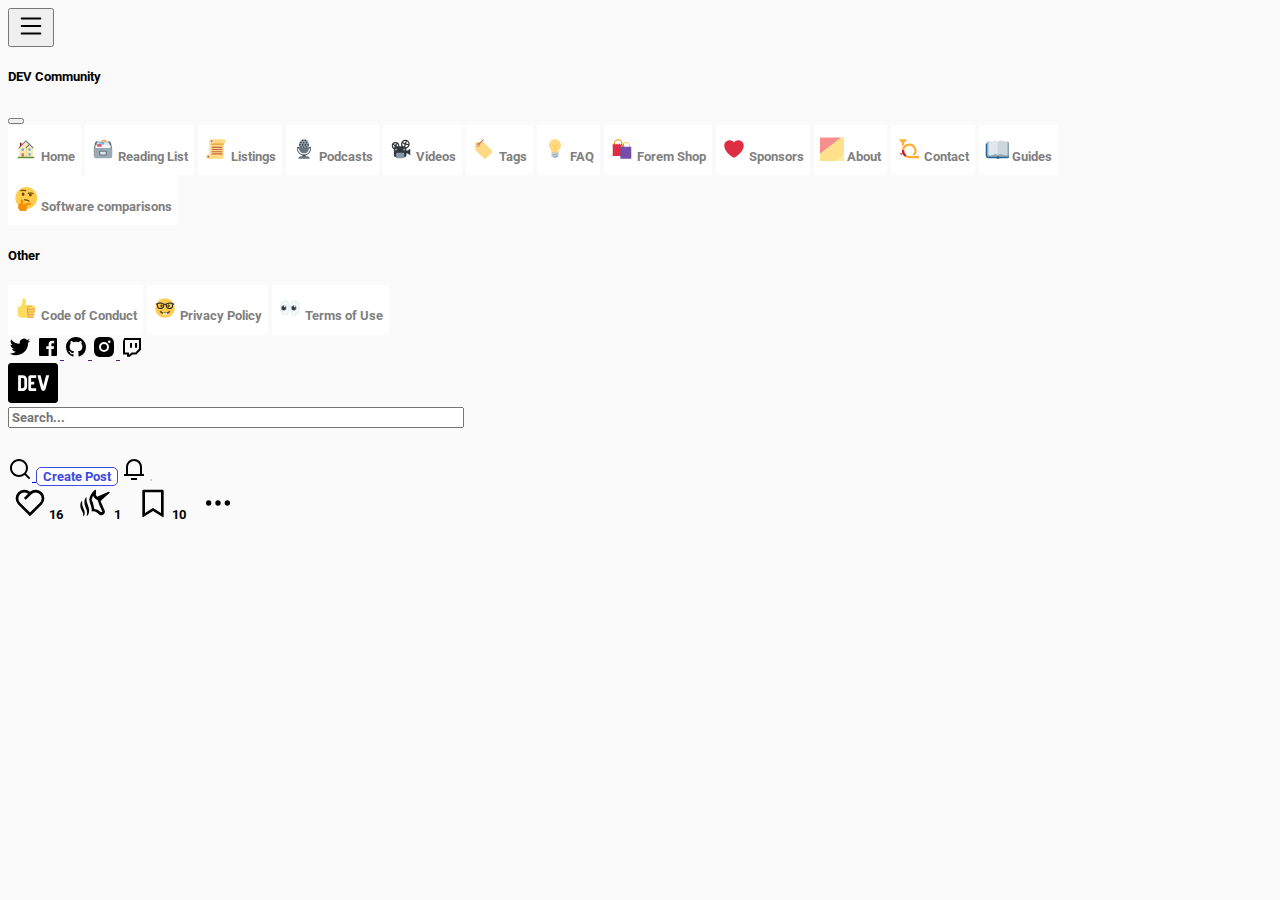
==== commit 77b9f401: "Merge branch 'main-section' of github.com:lolawelol/finalchallenge into main-section" ====
--- a/post.html
+++ b/post.html
@@ -1,59 +1,986 @@
 <!DOCTYPE html>
 <html lang="en">
-<head>
-    <meta charset="UTF-8">
-    <meta http-equiv="X-UA-Compatible" content="IE=edge">
-    <meta name="viewport" content="width=device-width, initial-scale=1.0">
-    <link href="https://cdn.jsdelivr.net/npm/bootstrap@5.2.0/dist/css/bootstrap.min.css" rel="stylesheet" integrity="sha384-gH2yIJqKdNHPEq0n4Mqa/HGKIhSkIHeL5AyhkYV8i59U5AR6csBvApHHNl/vI1Bx" crossorigin="anonymous">
-    <link rel="stylesheet" href="./css/style.css">
+  <head>
+    <meta charset="UTF-8" />
+    <meta http-equiv="X-UA-Compatible" content="IE=edge" />
+    <meta name="viewport" content="width=device-width, initial-scale=1.0" />
+    <link
+      href="https://cdn.jsdelivr.net/npm/bootstrap@5.2.0/dist/css/bootstrap.min.css"
+      rel="stylesheet"
+      integrity="sha384-gH2yIJqKdNHPEq0n4Mqa/HGKIhSkIHeL5AyhkYV8i59U5AR6csBvApHHNl/vI1Bx"
+      crossorigin="anonymous"
+    />
+    <link rel="preconnect" href="https://fonts.googleapis.com" />
+    <link rel="preconnect" href="https://fonts.gstatic.com" crossorigin />
+    <link
+      href="https://fonts.googleapis.com/css2?family=Roboto:wght@100;300;400;500;700;900&display=swap"
+      rel="stylesheet"
+    />
+    <link rel="stylesheet" href="./css/style.css" />
+    <title>post</title>
+  </head>
+  <body>
+    <nav
+      class="navbar navbar-expand-lg bg-light py-1 ms-xl-5 ps-xl-5 me-xl-5 pe-xl-5 sticky-top"
+    >
+      <div class="container-fluid px-2 align-items-center "tabindex="-1">
+        <div class="d-flex align-items-center">
+          <button
+            class="navbar-toggler border-0 d-md-none"
+            data-bs-toggle="offcanvas"
+            href="#offcanvasExample"
+            role="button"
+            aria-controls="offcanvasExample"
+          >
+            <svg
+              xmlns="http://www.w3.org/2000/svg"
+              width="30"
+              height="30"
+              fill="currentColor"
+              class="bi bi-list"
+              viewBox="0 0 16 16"
+            >
+              <path
+                fill-rule="evenodd"
+                d="M2.5 12a.5.5 0 0 1 .5-.5h10a.5.5 0 0 1 0 1H3a.5.5 0 0 1-.5-.5zm0-4a.5.5 0 0 1 .5-.5h10a.5.5 0 0 1 0 1H3a.5.5 0 0 1-.5-.5zm0-4a.5.5 0 0 1 .5-.5h10a.5.5 0 0 1 0 1H3a.5.5 0 0 1-.5-.5z"
+              />
+            </svg>
+          </button>
+          <div
+            class="offcanvas offcanvas-start d-md-none"
+            tabindex="-1"
+            id="offcanvasExample"
+            aria-labelledby="offcanvasExampleLabel"
+          >
+            <div class="offcanvas-header">
+              <h5 class="offcanvas-title" id="offcanvasExampleLabel">
+                DEV Community
+              </h5>
+              <button
+                type="button"
+                class="btn-close"
+                data-bs-dismiss="offcanvas"
+                aria-label="Close"
+              ></button>
+            </div>
+            <div class="offcanvas-body d-flex flex-column px-1 py-0">
+              <button class="side-button btn btn-secondary text-start">
+                <svg
+                  xmlns="http://www.w3.org/2000/svg"
+                  viewBox="0 0 44 44"
+                  width="24"
+                  height="24"
+                  class="me-2"
+                >
+                  <g class="nc-icon-wrapper">
+                    <path
+                      fill="#A0041E"
+                      d="M13.344 18.702h-2a.5.5 0 01-.5-.5v-7a.5.5 0 01.5-.5h2a.5.5 0 01.5.5v7a.5.5 0 01-.5.5z"
+                    ></path>
+                    <path fill="#FFE8B6" d="M9 20L22 7l13 13v17H9z"></path>
+                    <path fill="#FFCC4D" d="M22 20h1v16h-1z"></path>
+                    <path
+                      fill="#66757F"
+                      d="M35 21a.997.997 0 01-.707-.293L22 8.414 9.707 20.707a1 1 0 11-1.414-1.414l13-13a.999.999 0 011.414 0l13 13A.999.999 0 0135 21z"
+                    ></path>
+                    <path
+                      fill="#66757F"
+                      d="M22 21a.999.999 0 01-.707-1.707l6.5-6.5a1 1 0 111.414 1.414l-6.5 6.5A.997.997 0 0122 21z"
+                    ></path>
+                    <path fill="#C1694F" d="M14 30h4v6h-4z"></path>
+                    <path
+                      fill="#55ACEE"
+                      d="M14 21h4v4h-4zm12.5 0h4v4h-4zm0 9h4v4h-4z"
+                    ></path>
+                    <path
+                      fill="#5C913B"
+                      d="M37.5 37.5A1.5 1.5 0 0136 39H8a1.5 1.5 0 010-3h28a1.5 1.5 0 011.5 1.5z"
+                    ></path>
+                  </g>
+                </svg>
+                Home
+              </button>
+              <button class="side-button btn btn-secondary text-start">
+                <svg
+                  xmlns="http://www.w3.org/2000/svg"
+                  viewBox="0 0 44 44"
+                  width="24"
+                  height="24"
+                  class="me-1"
+                >
+                  <g class="nc-icon-wrapper">
+                    <path
+                      fill="#67757F"
+                      d="M39 24c0 2.209-1.791 2-4 2H9c-2.209 0-4 .209-4-2l2-12c.125-1.917 1.791-4 4-4h22c2.209 0 3.791 2.208 4 4l2 12z"
+                    ></path>
+                    <path
+                      fill="#CCD6DD"
+                      d="M32 17a2 2 0 01-2 2H14a2 2 0 01-2-2V9a2 2 0 012-2h16a2 2 0 012 2v8z"
+                    ></path>
+                    <path
+                      fill="#E1E8ED"
+                      d="M34 21a2 2 0 01-2 2H12a2 2 0 01-2-2v-8a2 2 0 012-2h20a2 2 0 012 2v8z"
+                    ></path>
+                    <path
+                      fill="#F5F8FA"
+                      d="M36 25a2 2 0 01-2 2H10a2 2 0 01-2-2v-8a2 2 0 012-2h24a2 2 0 012 2v8z"
+                    ></path>
+                    <path
+                      fill="#9AAAB4"
+                      d="M39 35a4 4 0 01-4 4H9a4 4 0 01-4-4V24a4 4 0 014-4h26a4 4 0 014 4v11z"
+                    ></path>
+                    <path fill="#67757F" d="M18 16zm0 0z"></path>
+                    <path
+                      fill="#FCAB40"
+                      d="M26 5h-5a2 2 0 00-2 2v1h4a2 2 0 012 2h1a2 2 0 002-2V7a2 2 0 00-2-2z"
+                    ></path>
+                    <path
+                      fill="#5DADEC"
+                      d="M22 9h-5a2 2 0 00-2 2v1h4a2 2 0 012 2h1a2 2 0 002-2v-1a2 2 0 00-2-2z"
+                    ></path>
+                    <path
+                      fill="#E75A70"
+                      d="M20 16a2 2 0 01-2 2h-5a2 2 0 01-2-2v-1a2 2 0 012-2h5a2 2 0 012 2v1z"
+                    ></path>
+                    <path
+                      fill="#67757F"
+                      d="M29 32a2 2 0 01-2 2H17a2 2 0 01-2-2v-5a2 2 0 012-2h10a2 2 0 012 2v5zm-11-4z"
+                    ></path>
+                    <path
+                      fill="#E1E8ED"
+                      d="M27 31a1 1 0 01-1 1h-8a1 1 0 01-1-1v-3a1 1 0 011-1h8a1 1 0 011 1v3z"
+                    ></path>
+                  </g>
+                </svg>
+                Reading List
+              </button>
+              <button class="side-button btn btn-secondary text-start">
+                <svg
+                  xmlns="http://www.w3.org/2000/svg"
+                  viewBox="0 0 44 44"
+                  width="24"
+                  height="24"
+                  class="me-1"
+                >
+                  <g class="nc-icon-wrapper">
+                    <path
+                      fill="#FFD983"
+                      d="M36 4H14a4 4 0 00-4 4v24H8a4 4 0 000 8h24a4 4 0 004-4V12a4 4 0 000-8z"
+                    ></path>
+                    <path fill="#E39F3D" d="M12 14h24v-2H14l-2-1z"></path>
+                    <path
+                      fill="#FFE8B6"
+                      d="M14 4a4 4 0 00-4 4v24.555A3.955 3.955 0 008 32a4 4 0 104 4V11.445c.59.344 1.268.555 2 .555a4 4 0 000-8z"
+                    ></path>
+                    <path
+                      fill="#C1694F"
+                      d="M16 8a2 2 0 11-4.001-.001A2 2 0 0116 8m-6 28a2 2 0 11-4.001-.001A2 2 0 0110 36m24-17a1 1 0 01-1 1H15a1 1 0 010-2h18a1 1 0 011 1m0 4a1 1 0 01-1 1H15a1 1 0 110-2h18a1 1 0 011 1m0 4a1 1 0 01-1 1H15a1 1 0 110-2h18a1 1 0 011 1m0 4a1 1 0 01-1 1H15a1 1 0 110-2h18a1 1 0 011 1"
+                    ></path>
+                  </g>
+                </svg>
+                Listings
+              </button>
+              <button class="side-button btn btn-secondary text-start">
+                <svg
+                  xmlns="http://www.w3.org/2000/svg"
+                  viewBox="0 0 44 44"
+                  width="24"
+                  height="24"
+                  class="me-1"
+                >
+                  <g class="nc-icon-wrapper">
+                    <path
+                      fill="#292F33"
+                      d="M10 19h24v2H10zm15 15c0 2.208-.792 4-3 4-2.209 0-3-1.792-3-4s.791-2 3-2c2.208 0 3-.208 3 2z"
+                    ></path>
+                    <path
+                      fill="#66757F"
+                      d="M22 35c-6.627 0-10 1.343-10 3v2h20v-2c0-1.657-3.373-3-10-3z"
+                    ></path>
+                    <path
+                      fill="#99AAB5"
+                      d="M22 4a9 9 0 00-9 9v7h18v-7a9 9 0 00-9-9z"
+                    ></path>
+                    <g fill="#292F33" transform="translate(4 4)">
+                      <circle cx="15.5" cy="2.5" r="1.5"></circle>
+                      <circle cx="20.5" cy="2.5" r="1.5"></circle>
+                      <circle cx="17.5" cy="6.5" r="1.5"></circle>
+                      <circle cx="22.5" cy="6.5" r="1.5"></circle>
+                      <circle cx="12.5" cy="6.5" r="1.5"></circle>
+                      <circle cx="15.5" cy="10.5" r="1.5"></circle>
+                      <circle cx="10.5" cy="10.5" r="1.5"></circle>
+                      <circle cx="20.5" cy="10.5" r="1.5"></circle>
+                      <circle cx="25.5" cy="10.5" r="1.5"></circle>
+                      <circle cx="17.5" cy="14.5" r="1.5"></circle>
+                      <circle cx="22.5" cy="14.5" r="1.5"></circle>
+                      <circle cx="12.5" cy="14.5" r="1.5"></circle>
+                    </g>
+                    <path
+                      fill="#66757F"
+                      d="M13 19.062V21c0 4.971 4.029 9 9 9s9-4.029 9-9v-1.938H13z"
+                    ></path>
+                    <path
+                      fill="#66757F"
+                      d="M34 18a1 1 0 00-1 1v2c0 6.074-4.925 11-11 11s-11-4.926-11-11v-2a1 1 0 00-2 0v2c0 7.18 5.82 13 13 13s13-5.82 13-13v-2a1 1 0 00-1-1z"
+                    ></path>
+                  </g>
+                </svg>
+                Podcasts
+              </button>
+              <button class="side-button btn btn-secondary text-start">
+                <svg
+                  xmlns="http://www.w3.org/2000/svg"
+                  viewBox="0 0 44 44"
+                  width="24"
+                  height="24"
+                  class="me-1"
+                >
+                  <g transform="translate(4 4)">
+                    <path
+                      fill="#31373D"
+                      d="M34.074 18l-4.832 3H28v-4c0-.088-.02-.169-.026-.256C31.436 15.864 34 12.735 34 9a8 8 0 00-16.001 0c0 1.463.412 2.822 1.099 4H14.92c.047-.328.08-.66.08-1a7 7 0 10-14 0 6.995 6.995 0 004 6.317V29a4 4 0 004 4h15a4 4 0 004-4v-3h1.242l4.832 3H35V18h-.926zM28.727 3.977a5.713 5.713 0 012.984 4.961L28.18 8.35a2.276 2.276 0 00-.583-.982l1.13-3.391zm-.9 6.342l3.552.592a5.713 5.713 0 01-4.214 3.669 3.985 3.985 0 00-1.392-1.148l.625-2.19a2.425 2.425 0 001.429-.923zM26 3.285c.282 0 .557.027.828.067l-1.131 3.392c-.404.054-.772.21-1.081.446L21.42 5.592A5.703 5.703 0 0126 3.285zM20.285 9c0-.563.085-1.106.236-1.62l3.194 1.597-.002.023c0 .657.313 1.245.771 1.662L23.816 13h-1.871a5.665 5.665 0 01-1.66-4zm-9.088-.385A4.64 4.64 0 0112.667 12c0 .344-.043.677-.113 1H10.1c.145-.304.233-.641.233-1a2.32 2.32 0 00-.392-1.292l1.256-2.093zM8 7.333c.519 0 1.01.105 1.476.261L8.22 9.688c-.073-.007-.145-.022-.22-.022a2.32 2.32 0 00-1.292.392L4.615 8.803A4.64 4.64 0 018 7.333zM3.333 12c0-.519.105-1.01.261-1.477l2.095 1.257c-.007.073-.022.144-.022.22 0 .75.36 1.41.91 1.837a3.987 3.987 0 00-1.353 1.895C4.083 14.881 3.333 13.533 3.333 12z"
+                    ></path>
+                    <circle fill="#8899A6" cx="24" cy="19" r="2"></circle>
+                    <circle fill="#8899A6" cx="9" cy="19" r="2"></circle>
+                    <path
+                      fill="#8899A6"
+                      d="M24 27a2 2 0 00-2-2H11a2 2 0 00-2 2v6a2 2 0 002 2h11a2 2 0 002-2v-6z"
+                    ></path>
+                  </g>
+                </svg>
+                Videos
+              </button>
+              <button class="side-button btn btn-secondary text-start">
+                <svg
+                  xmlns="http://www.w3.org/2000/svg"
+                  viewBox="0 0 44 44"
+                  width="24"
+                  height="24"
+                  class="me-1"
+                >
+                  <g class="nc-icon-wrapper">
+                    <path
+                      fill="#FFD983"
+                      d="M36.017 24.181L21.345 9.746C20.687 9.087 19.823 9 18.96 9H8.883C7.029 9 6 10.029 6 11.883v10.082c0 .861.089 1.723.746 2.38L21.3 39.017a3.287 3.287 0 004.688 0l10.059-10.088c1.31-1.312 1.28-3.438-.03-4.748zm-23.596-8.76a1.497 1.497 0 11-2.118-2.117 1.497 1.497 0 012.118 2.117z"
+                    ></path>
+                    <path
+                      fill="#D99E82"
+                      d="M13.952 11.772a3.66 3.66 0 00-5.179 0 3.663 3.663 0 105.18 5.18 3.664 3.664 0 00-.001-5.18zm-1.53 3.65a1.499 1.499 0 11-2.119-2.12 1.499 1.499 0 012.119 2.12z"
+                    ></path>
+                    <path
+                      fill="#C1694F"
+                      d="M12.507 14.501a1 1 0 11-1.415-1.414l8.485-8.485a1 1 0 111.415 1.414l-8.485 8.485z"
+                    ></path>
+                  </g>
+                </svg>
+                Tags
+              </button>
+              <button class="side-button btn btn-secondary text-start">
+                <svg
+                  xmlns="http://www.w3.org/2000/svg"
+                  viewBox="0 0 44 44"
+                  width="24"
+                  height="24"
+                  class="me-1"
+                >
+                  <g class="nc-icon-wrapper">
+                    <path
+                      fill="#FFD983"
+                      d="M33 15.06c0 6.439-5 7.439-5 13.44 0 3.098-3.123 3.359-5.5 3.359-2.053 0-6.586-.779-6.586-3.361C15.914 22.5 11 21.5 11 15.06c0-6.031 5.285-10.92 11.083-10.92C27.883 4.14 33 9.029 33 15.06z"
+                    ></path>
+                    <path
+                      fill="#CCD6DD"
+                      d="M26.167 36.5c0 .828-2.234 2.5-4.167 2.5-1.933 0-4.167-1.672-4.167-2.5 0-.828 2.233-.5 4.167-.5 1.933 0 4.167-.328 4.167.5z"
+                    ></path>
+                    <path
+                      fill="#FFCC4D"
+                      d="M26.707 14.293a.999.999 0 00-1.414 0L22 17.586l-3.293-3.293a1 1 0 10-1.414 1.414L21 19.414V30a1 1 0 102 0V19.414l3.707-3.707a.999.999 0 000-1.414z"
+                    ></path>
+                    <path
+                      fill="#99AAB5"
+                      d="M28 35a2 2 0 01-2 2h-8a2 2 0 01-2-2v-6h12v6z"
+                    ></path>
+                    <path
+                      fill="#CCD6DD"
+                      d="M15.999 36a1 1 0 01-.163-1.986l12-2a.994.994 0 011.15.822.999.999 0 01-.822 1.15l-12 2a.927.927 0 01-.165.014zm0-4a1 1 0 01-.163-1.986l12-2a.995.995 0 011.15.822.999.999 0 01-.822 1.15l-12 2a.927.927 0 01-.165.014z"
+                    ></path>
+                  </g>
+                </svg>
+                FAQ
+              </button>
+              <button class="side-button btn btn-secondary text-start">
+                <svg
+                  xmlns="http://www.w3.org/2000/svg"
+                  viewBox="0 0 44 44"
+                  width="24"
+                  height="24"
+                  class="me-1"
+                >
+                  <g class="nc-icon-wrapper">
+                    <path
+                      fill="#F4900C"
+                      d="M15 4a8 8 0 00-8 8v8h2v-8a6 6 0 0112 0v8h2v-8a8 8 0 00-8-8z"
+                    ></path>
+                    <path
+                      fill="#DD2E44"
+                      d="M5 12l2 2 2-2 2 2 2-2 2 2 2-2 2 2 2-2 2 2 2-2v23H5z"
+                    ></path>
+                    <path
+                      fill="#FFCC4D"
+                      d="M29 9a8 8 0 00-8 8v8h2v-8a6 6 0 0112 0v8h2v-8a8 8 0 00-8-8z"
+                    ></path>
+                    <path
+                      fill="#744EAA"
+                      d="M19 17l2 2 2-2 2 2 2-2 2 2 2-2 2 2 2-2 2 2 2-2v23H19z"
+                    ></path>
+                  </g>
+                </svg>
+                Forem Shop
+              </button>
+              <button class="side-button btn btn-secondary text-start">
+                <svg
+                  xmlns="http://www.w3.org/2000/svg"
+                  viewBox="0 0 44 44"
+                  width="24"
+                  height="24"
+                  class="me-1"
+                >
+                  <path
+                    fill="#DD2E44"
+                    d="M39.885 15.833c0-5.45-4.418-9.868-9.867-9.868-3.308 0-6.227 1.633-8.018 4.129-1.791-2.496-4.71-4.129-8.017-4.129-5.45 0-9.868 4.417-9.868 9.868 0 .772.098 1.52.266 2.241C5.751 26.587 15.216 35.568 22 38.034c6.783-2.466 16.249-11.447 17.617-19.959.17-.721.268-1.469.268-2.242z"
+                  ></path>
+                </svg>
+                Sponsors
+              </button>
+              <button class="side-button btn btn-secondary text-start">
+                <svg
+                  viewBox="0 0 44 44"
+                  width="24"
+                  height="24"
+                  xmlns="http://www.w3.org/2000/svg"
+                  class="rainbow-logo"
+                  preserveAspectRatio="xMinYMin meet"
+                  class="me-1"
+                >
+                  <g fill="none" fill-rule="evenodd">
+                    <path
+                      fill="#88AEDC"
+                      d="M234.04 175.67l-75.69 58.28h47.18L234.04 212z"
+                    ></path>
+                    <path
+                      d="M234.04 140.06l-121.93 93.89h.02l121.91-93.87zM133.25.95L.04 103.51v.02L133.27.95z"
+                    ></path>
+                    <path
+                      fill="#F58F8E"
+                      fill-rule="nonzero"
+                      d="M.04.95v30.16L39.21.95z"
+                    ></path>
+                    <path
+                      fill="#FEE18A"
+                      fill-rule="nonzero"
+                      d="M39.21.95L.04 31.11v35.9L85.84.95z"
+                    ></path>
+                    <path
+                      fill="#F3F095"
+                      fill-rule="nonzero"
+                      d="M85.84.95L.04 67.01v36.5L133.25.95z"
+                    ></path>
+                    <path
+                      fill="#55C1AE"
+                      fill-rule="nonzero"
+                      d="M133.27.95L.04 103.53v35.59L179.49.95z"
+                    ></path>
+                    <path
+                      fill="#F7B3CE"
+                      fill-rule="nonzero"
+                      d="M234.04.95h-7.37L.04 175.45v35.93l234-180.18z"
+                    ></path>
+                    <path
+                      fill="#88AEDC"
+                      fill-rule="nonzero"
+                      d="M179.49.95L.04 139.12v36.33L226.67.95z"
+                    ></path>
+                    <path
+                      fill="#F58F8E"
+                      fill-rule="nonzero"
+                      d="M234.04 31.2L.04 211.38v22.57h18.03l215.97-166.3z"
+                    ></path>
+                    <path
+                      fill="#FEE18A"
+                      fill-rule="nonzero"
+                      d="M234.04 67.65L18.07 233.95H64.7l169.34-130.39z"
+                    ></path>
+                    <path
+                      fill="#F3F095"
+                      fill-rule="nonzero"
+                      d="M234.04 103.56L64.7 233.95h47.41l121.93-93.89z"
+                    ></path>
+                    <path
+                      fill="#55C1AE"
+                      fill-rule="nonzero"
+                      d="M234.04 140.08l-121.91 93.87h46.22l75.69-58.28z"
+                    ></path>
+                    <path
+                      fill="#F7B3CE"
+                      fill-rule="nonzero"
+                      d="M234.04 212l-28.51 21.95h28.51z"
+                    ></path>
+                    <path
+                      d="M65.237 77.75c4.514.95 7.774 2.8 11.135 6.3 3.059 3.2 4.965 6.85 5.767 10.95.652 3.45.652 40.55 0 44.05-1.705 9.1-9.479 16.2-19.109 17.45-2.006.25-8.727.5-14.845.5H37V77h12.438c8.828 0 13.342.2 15.8.75zM51.545 117v25.6l5.166-.2c4.464-.15 5.417-.35 7.423-1.5 3.912-2.3 3.962-2.45 3.962-24.2 0-21.2 0-21.2-3.661-23.6-1.806-1.2-2.558-1.35-7.473-1.55l-5.417-.15V117zm79.245-32.75v7.25h-25.58v18h15.549V124H105.21l.1 9.1.15 9.15 12.69.15 12.638.1V157h-14.795c-16.451 0-19.009-.3-21.617-2.6-3.661-3.2-3.46-1.15-3.611-36.3-.1-21.9.05-32.25.401-33.65.702-2.6 3.661-5.8 6.27-6.7 1.554-.55 5.466-.7 17.704-.75h15.648v7.25zm31.647 20.85c3.712 14.25 6.821 25.6 6.922 25.25.15-.35 3.31-12.4 7.071-26.85l6.872-26.25 7.824-.15c5.918-.1 7.874.05 7.874.5s-17.354 66.2-18.357 69.5c-.702 2.3-4.463 7-6.57 8.25-2.658 1.5-6.57 1.75-8.978.5-2.156-1.1-5.015-4.4-6.47-7.5-.902-1.9-15.648-56-19.058-70l-.352-1.35h7.825c7.673 0 7.874 0 8.275 1.1.2.65 3.41 12.8 7.122 27z"
+                      fill="#FFF"
+                    ></path>
+                  </g>
+                </svg>
+                About
+              </button>
+              <button class="side-button btn btn-secondary text-start">
+                <svg
+                  xmlns="http://www.w3.org/2000/svg"
+                  viewBox="0 0 44 44"
+                  width="24"
+                  height="24"
+                  class="me-1"
+                >
+                  <g class="nc-icon-wrapper">
+                    <path
+                      fill="#FFAC33"
+                      d="M38.724 33.656c-1.239-.01-1.241 1.205-1.241 1.205H22.5c-5.246 0-9.5-4.254-9.5-9.5s4.254-9.5 9.5-9.5 9.5 4.254 9.5 9.5c0 3.062-1.6 5.897-3.852 7.633h5.434C35.022 30.849 36 28.139 36 25.361c0-7.456-6.045-13.5-13.5-13.5-7.456 0-13.5 6.044-13.5 13.5 0 7.455 6.044 13.5 13.5 13.5h14.982s-.003 1.127 1.241 1.139c1.238.012 1.228-1.245 1.228-1.245l.014-3.821s.001-1.267-1.241-1.278zM9 18.26a16.047 16.047 0 014-4.739V13c0-5 5-7 5-8s-1-1-1-1H5C4 4 4 5 4 5c0 1 5 3.333 5 7.69v5.57z"
+                    ></path>
+                    <path
+                      fill="#BE1931"
+                      d="M17.091 33.166a9.487 9.487 0 01-4.045-8.72l-3.977-.461c-.046.452-.069.911-.069 1.376 0 4.573 2.28 8.608 5.76 11.051l2.331-3.246z"
+                    ></path>
+                    <path
+                      fill="#BE1931"
+                      d="M10 29.924s-5.188-.812-5 1 5-1 5-1zm0 .312s-4.125 2.688-2.938 3.75S10 30.236 10 30.236z"
+                    ></path>
+                  </g>
+                </svg>
+                Contact
+              </button>
+              <button class="side-button btn btn-secondary text-start">
+                <svg
+                  xmlns:svg="http://www.w3.org/2000/svg"
+                  xmlns="http://www.w3.org/2000/svg"
+                  viewBox="0 0 44 44"
+                  width="24"
+                  height="24"
+                  style="enable-background: new 0 0 47.5 47.5"
+                  id="svg2"
+                  class="me-1"
+                >
+                  <g transform="matrix(1.25,0,0,-1.25,0,47.5)" id="g12">
+                    <g id="g14">
+                      <g clip-path="url(#clipPath18)" id="g16">
+                        <g transform="translate(33,30)" id="g22">
+                          <path
+                            d="m 0,0 -28,0 c -2.209,0 -4,-1.791 -4,-4 l 0,-15 c 0,-2.209 1.791,-4 4,-4 l 11.416,0 c 0.52,-0.596 1.477,-1 2.584,-1 1.107,0 2.064,0.404 2.584,1 L 0,-23 c 2.209,0 4,1.791 4,4 L 4,-4 C 4,-1.791 2.209,0 0,0"
+                            id="path24"
+                            style="
+                              fill: #226699;
+                              fill-opacity: 1;
+                              fill-rule: nonzero;
+                              stroke: none;
+                            "
+                          ></path>
+                        </g>
+                        <g transform="translate(21,10)" id="g26">
+                          <path
+                            d="m 0,0 c 0,-1.104 -0.896,-2 -2,-2 -1.104,0 -2,0.896 -2,2 l 0,18 c 0,1.104 0.896,2 2,2 1.104,0 2,-0.896 2,-2 L 0,0 z"
+                            id="path28"
+                            style="
+                              fill: #292f33;
+                              fill-opacity: 1;
+                              fill-rule: nonzero;
+                              stroke: none;
+                            "
+                          ></path>
+                        </g>
+                        <g transform="translate(19,11)" id="g30">
+                          <path
+                            d="m 0,0 c 0,-1.104 -0.896,-2 -2,-2 l -12,0 c -1.104,0 -2,0.896 -2,2 l 0,18 c 0,1.104 0.896,2 2,2 l 12,0 c 1.104,0 2,-0.896 2,-2 L 0,0 z"
+                            id="path32"
+                            style="
+                              fill: #99aab5;
+                              fill-opacity: 1;
+                              fill-rule: nonzero;
+                              stroke: none;
+                            "
+                          ></path>
+                        </g>
+                        <g transform="translate(19,11)" id="g34">
+                          <path
+                            d="m 0,0 c -0.999,1.998 -3.657,2 -4,2 -2,0 -5,-2 -8,-2 -1,0 -2,0.896 -2,2 l 0,16 c 0,1.104 1,2 2,2 3.255,0 6,2 8,2 3,0 4,-1.896 4,-3 L 0,0 z"
+                            id="path36"
+                            style="
+                              fill: #e1e8ed;
+                              fill-opacity: 1;
+                              fill-rule: nonzero;
+                              stroke: none;
+                            "
+                          ></path>
+                        </g>
+                        <g transform="translate(35,11)" id="g38">
+                          <path
+                            d="m 0,0 c 0,-1.104 -0.896,-2 -2,-2 l -12,0 c -1.104,0 -2,0.896 -2,2 l 0,18 c 0,1.104 0.896,2 2,2 l 12,0 c 1.104,0 2,-0.896 2,-2 L 0,0 z"
+                            id="path40"
+                            style="
+                              fill: #99aab5;
+                              fill-opacity: 1;
+                              fill-rule: nonzero;
+                              stroke: none;
+                            "
+                          ></path>
+                        </g>
+                        <g transform="translate(19,11)" id="g42">
+                          <path
+                            d="m 0,0 c 0.999,1.998 3.657,2 4,2 2,0 5,-2 8,-2 1,0 2,0.896 2,2 l 0,16 c 0,1.104 -1,2 -2,2 C 8.744,20 6,22 4,22 1,22 0,20.104 0,19 L 0,0 z"
+                            id="path44"
+                            style="
+                              fill: #ccd6dd;
+                              fill-opacity: 1;
+                              fill-rule: nonzero;
+                              stroke: none;
+                            "
+                          ></path>
+                        </g>
+                      </g>
+                    </g>
+                  </g>
+                </svg>
+                Guides
+              </button>
+              <button class="side-button btn btn-secondary text-start">
+                <svg
+                  xmlns:dc="http://purl.org/dc/elements/1.1/"
+                  xmlns:cc="http://creativecommons.org/ns#"
+                  xmlns:rdf="http://www.w3.org/1999/02/22-rdf-syntax-ns#"
+                  xmlns:svg="http://www.w3.org/2000/svg"
+                  xmlns="http://www.w3.org/2000/svg"
+                  viewBox="0 0 44 44"
+                  width="24"
+                  height="24"
+                  style="enable-background: new 0 0 45 45"
+                  xml:space="preserve"
+                  version="1.1"
+                  id="svg2"
+                  class="me-1"
+                >
+                  <g transform="matrix(1.25,0,0,-1.25,0,45)" id="g10">
+                    <g id="g12">
+                      <g clip-path="url(#clipPath16)" id="g14">
+                        <g transform="translate(2,20)" id="g20">
+                          <path
+                            id="path22"
+                            style="
+                              fill: #ffcc4d;
+                              fill-opacity: 1;
+                              fill-rule: nonzero;
+                              stroke: none;
+                            "
+                            d="m 0,0 c 0,-8.837 7.164,-16 16,-16 8.837,0 16,7.163 16,16 C 32,8.836 24.837,16 16,16 7.164,16 0,8.836 0,0"
+                          ></path>
+                        </g>
+                        <g transform="translate(15.4063,25.5)" id="g24">
+                          <path
+                            id="path26"
+                            style="
+                              fill: #664500;
+                              fill-opacity: 1;
+                              fill-rule: nonzero;
+                              stroke: none;
+                            "
+                            d="m 0,0 c 0,-1.381 -0.896,-2.5 -2,-2.5 -1.104,0 -2,1.119 -2,2.5 0,1.38 0.896,2.5 2,2.5 1.104,0 2,-1.12 2,-2.5"
+                          ></path>
+                        </g>
+                        <g transform="translate(26,24.5)" id="g28">
+                          <path
+                            id="path30"
+                            style="
+                              fill: #664500;
+                              fill-opacity: 1;
+                              fill-rule: nonzero;
+                              stroke: none;
+                            "
+                            d="m 0,0 c 0,-1.381 -0.895,-2.5 -2,-2.5 -1.104,0 -2,1.119 -2,2.5 0,1.38 0.896,2.5 2,2.5 1.105,0 2,-1.12 2,-2.5"
+                          ></path>
+                        </g>
+                        <g transform="translate(9.6709,29.667)" id="g32">
+                          <path
+                            id="path34"
+                            style="
+                              fill: #664500;
+                              fill-opacity: 1;
+                              fill-rule: nonzero;
+                              stroke: none;
+                            "
+                            d="M 0,0 C -0.164,0.087 -0.303,0.223 -0.391,0.398 -0.607,0.827 -0.431,1.325 0.002,1.511 4.268,3.341 7.701,1.554 7.845,1.477 8.278,1.246 8.453,0.729 8.236,0.323 8.02,-0.082 7.496,-0.223 7.063,0.005 6.94,0.069 4.231,1.437 0.785,-0.042 0.528,-0.151 0.238,-0.127 0,0"
+                          ></path>
+                        </g>
+                        <g transform="translate(14.7427,16.4277)" id="g36">
+                          <path
+                            id="path38"
+                            style="
+                              fill: #664500;
+                              fill-opacity: 1;
+                              fill-rule: nonzero;
+                              stroke: none;
+                            "
+                            d="M 0,0 C -0.136,0.127 -0.236,0.293 -0.276,0.486 -0.375,0.955 -0.078,1.392 0.389,1.46 4.981,2.138 7.841,-0.469 7.962,-0.58 8.322,-0.914 8.357,-1.457 8.044,-1.795 7.732,-2.131 7.189,-2.133 6.83,-1.801 6.726,-1.709 4.458,0.307 0.748,-0.24 0.471,-0.281 0.197,-0.184 0,0"
+                          ></path>
+                        </g>
+                        <g transform="translate(20.4307,25.917)" id="g40">
+                          <path
+                            id="path42"
+                            style="
+                              fill: #664500;
+                              fill-opacity: 1;
+                              fill-rule: nonzero;
+                              stroke: none;
+                            "
+                            d="M 0,0 C -0.156,0.098 -0.286,0.243 -0.362,0.424 -0.549,0.866 -0.339,1.352 0.105,1.508 4.486,3.044 7.79,1.028 7.929,0.941 8.344,0.681 8.483,0.154 8.24,-0.237 7.998,-0.627 7.464,-0.732 7.049,-0.475 6.929,-0.402 4.321,1.146 0.782,-0.095 0.518,-0.187 0.23,-0.143 0,0"
+                          ></path>
+                        </g>
+                        <g transform="translate(17.2764,0.8682)" id="g44">
+                          <path
+                            id="path46"
+                            style="
+                              fill: #f4900c;
+                              fill-opacity: 1;
+                              fill-rule: nonzero;
+                              stroke: none;
+                            "
+                            d="m 0,0 c 0,0 1.265,0.411 1.429,1.352 0.173,0.971 -0.624,1.167 -0.624,1.167 0,0 1.041,0.208 1.172,1.376 0.123,1.1 -0.862,1.363 -0.862,1.363 0,0 0.97,0.4 1.016,1.539 0.038,0.959 -0.995,1.428 -0.995,1.428 0,0 5.038,1.22 5.555,1.34 0.516,0.121 1.321,0.616 1.07,1.695 -0.249,1.08 -1.204,1.118 -1.698,1.003 -0.494,-0.116 -6.744,-1.567 -8.9,-2.069 -0.23,-0.053 -1.308,-0.302 -1.439,-0.334 -0.54,-0.127 -0.785,0.111 -0.405,0.512 0.509,0.536 0.833,1.129 0.947,2.113 0.119,1.036 -0.232,2.314 -0.433,2.809 -0.374,0.921 -1.005,1.649 -1.734,1.899 -1.138,0.39 -1.946,-0.321 -1.542,-1.561 0.604,-1.855 0.209,-3.375 -0.833,-4.293 -2.449,-2.157 -3.589,-3.695 -2.83,-6.973 0.827,-3.575 4.377,-5.876 7.952,-5.048 C -2.965,-0.64 0,0 0,0"
+                          ></path>
+                        </g>
+                      </g>
+                    </g>
+                  </g>
+                </svg>
+                Software comparisons
+              </button>
+              <h5 class="ps-3 pt-4 fs-6" id="offcanvasExampleLabel">Other</h5>
+              <button class="side-button btn btn-secondary text-start">
+                <svg
+                  xmlns="http://www.w3.org/2000/svg"
+                  viewBox="0 0 44 44"
+                  width="24"
+                  height="24"
+                >
+                  <g class="nc-icon-wrapper">
+                    <path
+                      fill="#FFDB5E"
+                      d="M38.956 21.916c0-.503-.12-.975-.321-1.404-1.341-4.326-7.619-4.01-16.549-4.221-1.493-.035-.639-1.798-.115-5.668.341-2.517-1.282-6.382-4.01-6.382-4.498 0-.171 3.548-4.148 12.322-2.125 4.688-6.875 2.062-6.875 6.771v10.719c0 1.833.18 3.595 2.758 3.885 2.499.281 1.937 2.062 5.542 2.062h18.044a3.337 3.337 0 003.333-3.334c0-.762-.267-1.456-.698-2.018 1.02-.571 1.72-1.649 1.72-2.899 0-.76-.266-1.454-.696-2.015 1.023-.57 1.725-1.649 1.725-2.901 0-.909-.368-1.733-.961-2.336a3.311 3.311 0 001.251-2.581z"
+                    ></path>
+                    <path
+                      fill="#EE9547"
+                      d="M27.02 25.249h8.604c1.17 0 2.268-.626 2.866-1.633a.876.876 0 00-1.506-.892 1.588 1.588 0 01-1.361.775h-8.81c-.873 0-1.583-.71-1.583-1.583s.71-1.583 1.583-1.583H32.7a.875.875 0 000-1.75h-5.888a3.337 3.337 0 00-3.333 3.333c0 1.025.475 1.932 1.205 2.544a3.32 3.32 0 00-.998 2.373c0 1.028.478 1.938 1.212 2.549a3.318 3.318 0 00.419 5.08 3.305 3.305 0 00-.852 2.204 3.337 3.337 0 003.333 3.333h5.484a3.35 3.35 0 002.867-1.632.875.875 0 00-1.504-.894 1.594 1.594 0 01-1.363.776h-5.484c-.873 0-1.583-.71-1.583-1.583s.71-1.583 1.583-1.583h6.506a3.35 3.35 0 002.867-1.633.875.875 0 10-1.504-.894 1.572 1.572 0 01-1.363.777h-7.063a1.585 1.585 0 010-3.167h8.091a3.35 3.35 0 002.867-1.632.875.875 0 00-1.504-.894 1.573 1.573 0 01-1.363.776H27.02a1.585 1.585 0 010-3.167z"
+                    ></path>
+                  </g>
+                </svg>
+                Code of Conduct
+              </button>
+              <button class="side-button btn btn-secondary text-start">
+                <svg
+                  xmlns="http://www.w3.org/2000/svg"
+                  viewBox="0 0 44 44"
+                  width="24"
+                  height="24"
+                >
+                  <g transform="translate(4 4)">
+                    <circle fill="#FFCC4D" cx="18" cy="18" r="18"></circle>
+                    <path
+                      fill="#664500"
+                      d="M27.335 23.629a.501.501 0 00-.635-.029c-.039.029-3.922 2.9-8.7 2.9-4.766 0-8.662-2.871-8.7-2.9a.5.5 0 10-.729.657C8.7 24.472 11.788 29.5 18 29.5s9.301-5.028 9.429-5.243a.499.499 0 00-.094-.628z"
+                    ></path>
+                    <path
+                      fill="#65471B"
+                      d="M18 26.591c-.148 0-.291-.011-.438-.016v4.516h.875v-4.517c-.145.005-.289.017-.437.017z"
+                    ></path>
+                    <path
+                      fill="#FFF"
+                      d="M22 26c.016-.004-1.45.378-2.446.486-.366.042-.737.076-1.117.089v4.517H20c1.1 0 2-.9 2-2V26zm-8 0c-.016-.004 1.45.378 2.446.486.366.042.737.076 1.117.089v4.517H16c-1.1 0-2-.9-2-2V26z"
+                    ></path>
+                    <path
+                      fill="#65471B"
+                      d="M27.335 23.629a.501.501 0 00-.635-.029c-.03.022-2.259 1.668-5.411 2.47-.443.113-1.864.43-3.286.431-1.424 0-2.849-.318-3.292-.431-3.152-.802-5.381-2.448-5.411-2.47a.501.501 0 00-.729.657c.097.162 1.885 3.067 5.429 4.481v-1.829c-.016-.004 1.45.378 2.446.486.366.042.737.076 1.117.089.146.005.289.016.437.016.148 0 .291-.011.438-.016.38-.013.751-.046 1.117-.089.996-.108 2.462-.49 2.446-.486v1.829c3.544-1.414 5.332-4.319 5.429-4.481a.5.5 0 00-.095-.628zm-.711-9.605c0 1.714-.938 3.104-2.096 3.104-1.157 0-2.096-1.39-2.096-3.104s.938-3.104 2.096-3.104c1.158 0 2.096 1.39 2.096 3.104zm-17.167 0c0 1.714.938 3.104 2.096 3.104 1.157 0 2.096-1.39 2.096-3.104s-.938-3.104-2.096-3.104c-1.158 0-2.096 1.39-2.096 3.104z"
+                    ></path>
+                    <path
+                      fill="#292F33"
+                      d="M34.808 9.627c-.171-.166-1.267.274-2.376-.291-2.288-1.166-8.07-2.291-11.834.376-.403.285-2.087.333-2.558.313-.471.021-2.155-.027-2.558-.313-3.763-2.667-9.545-1.542-11.833-.376-1.109.565-2.205.125-2.376.291-.247.239-.247 1.196.001 1.436.246.239 1.477.515 1.722 1.232.247.718.249 4.958 2.213 6.424 1.839 1.372 6.129 1.785 8.848.238 2.372-1.349 2.289-4.189 2.724-5.881.155-.603.592-.907 1.26-.907s1.105.304 1.26.907c.435 1.691.351 4.532 2.724 5.881 2.719 1.546 7.009 1.133 8.847-.238 1.965-1.465 1.967-5.706 2.213-6.424.245-.717 1.476-.994 1.722-1.232.248-.24.249-1.197.001-1.436zm-20.194 3.65c-.077 1.105-.274 3.227-1.597 3.98-.811.462-1.868.743-2.974.743h-.001c-1.225 0-2.923-.347-3.587-.842-.83-.619-1.146-3.167-1.265-4.12-.076-.607-.28-2.09.388-2.318 1.06-.361 2.539-.643 4.052-.643.693 0 3.021.043 4.155.741 1.005.617.872 1.851.829 2.459zm16.278-.253c-.119.954-.435 3.515-1.265 4.134-.664.495-2.362.842-3.587.842h-.001c-1.107 0-2.163-.281-2.975-.743-1.323-.752-1.52-2.861-1.597-3.966-.042-.608-.176-1.851.829-2.468 1.135-.698 3.462-.746 4.155-.746 1.513 0 2.991.277 4.052.638.668.228.465 1.702.389 2.309z"
+                    ></path>
+                  </g>
+                </svg>
+                Privacy Policy
+              </button>
+              <button class="side-button btn btn-secondary text-start">
+                <svg
+                  xmlns="http://www.w3.org/2000/svg"
+                  viewBox="0 0 44 44"
+                  width="24"
+                  height="24"
+                >
+                  <g transform="translate(4 4)">
+                    <ellipse
+                      fill="#F5F8FA"
+                      cx="8.828"
+                      cy="18"
+                      rx="7.953"
+                      ry="13.281"
+                    ></ellipse>
+                    <path
+                      fill="#E1E8ED"
+                      d="M8.828 32.031C3.948 32.031.125 25.868.125 18S3.948 3.969 8.828 3.969 17.531 10.132 17.531 18s-3.823 14.031-8.703 14.031zm0-26.562C4.856 5.469 1.625 11.09 1.625 18s3.231 12.531 7.203 12.531S16.031 24.91 16.031 18 12.8 5.469 8.828 5.469z"
+                    ></path>
+                    <circle fill="#8899A6" cx="6.594" cy="18" r="4.96"></circle>
+                    <circle
+                      fill="#292F33"
+                      cx="6.594"
+                      cy="18"
+                      r="3.565"
+                    ></circle>
+                    <circle
+                      fill="#F5F8FA"
+                      cx="7.911"
+                      cy="15.443"
+                      r="1.426"
+                    ></circle>
+                    <ellipse
+                      fill="#F5F8FA"
+                      cx="27.234"
+                      cy="18"
+                      rx="7.953"
+                      ry="13.281"
+                    ></ellipse>
+                    <path
+                      fill="#E1E8ED"
+                      d="M27.234 32.031c-4.88 0-8.703-6.163-8.703-14.031s3.823-14.031 8.703-14.031S35.938 10.132 35.938 18s-3.824 14.031-8.704 14.031zm0-26.562c-3.972 0-7.203 5.622-7.203 12.531 0 6.91 3.231 12.531 7.203 12.531S34.438 24.91 34.438 18 31.206 5.469 27.234 5.469z"
+                    ></path>
+                    <circle fill="#8899A6" cx="25" cy="18" r="4.96"></circle>
+                    <circle fill="#292F33" cx="25" cy="18" r="3.565"></circle>
+                    <circle
+                      fill="#F5F8FA"
+                      cx="26.317"
+                      cy="15.443"
+                      r="1.426"
+                    ></circle>
+                  </g>
+                </svg>
+                Terms of Use
+              </button>
+              <div class="icons d-flex my-4">
+                <a>
+                  <svg
+                    xmlns="http://www.w3.org/2000/svg"
+                    width="24"
+                    height="24"
+                    viewBox="0 0 24 24"
+                    role="img"
+                    class="ms-3 me-4"
+                  >
+                    <title id="attu6896fe0jigxx7ij4pu062ifont7">Twitter</title>
+                    <path
+                      d="M22.162 5.656a8.383 8.383 0 01-2.402.658A4.196 4.196 0 0021.6 4c-.82.488-1.719.83-2.656 1.015a4.182 4.182 0 00-7.126 3.814 11.874 11.874 0 01-8.62-4.37 4.168 4.168 0 00-.566 2.103c0 1.45.738 2.731 1.86 3.481a4.168 4.168 0 01-1.894-.523v.052a4.185 4.185 0 003.355 4.101 4.211 4.211 0 01-1.89.072A4.185 4.185 0 007.97 16.65a8.395 8.395 0 01-6.191 1.732 11.83 11.83 0 006.41 1.88c7.693 0 11.9-6.373 11.9-11.9 0-.18-.005-.362-.013-.54a8.495 8.495 0 002.087-2.165l-.001-.001z"
+                    ></path>
+                  </svg>
+                </a>
+                <a href="">
+                  <svg
+                    xmlns="http://www.w3.org/2000/svg"
+                    width="24"
+                    height="24"
+                    viewBox="0 0 24 24"
+                    role="img"
+                    aria-labelledby="a1wdf43jbfx3b7yqr1frqrxvd53izufu"
+                    class="me-4"
+                  >
+                    <title id="a1wdf43jbfx3b7yqr1frqrxvd53izufu">
+                      Facebook
+                    </title>
+                    <path
+                      d="M15.402 21v-6.966h2.333l.349-2.708h-2.682V9.598c0-.784.218-1.319 1.342-1.319h1.434V5.857a19.188 19.188 0 00-2.09-.107c-2.067 0-3.482 1.262-3.482 3.58v1.996h-2.338v2.708h2.338V21H4a1 1 0 01-1-1V4a1 1 0 011-1h16a1 1 0 011 1v16a1 1 0 01-1 1h-4.598z"
+                    ></path>
+                  </svg>
+                </a>
+                <a href="">
+                  <svg
+                    xmlns="http://www.w3.org/2000/svg"
+                    width="24"
+                    height="24"
+                    viewBox="0 0 24 24"
+                    role="img"
+                    aria-labelledby="aq38jylc0bp602yuxz2b5swsafbwb4mf"
+                    class="me-4"
+                  >
+                    <title id="aq38jylc0bp602yuxz2b5swsafbwb4mf">Github</title>
+                    <path
+                      d="M12 2C6.475 2 2 6.475 2 12a9.994 9.994 0 006.838 9.488c.5.087.687-.213.687-.476 0-.237-.013-1.024-.013-1.862-2.512.463-3.162-.612-3.362-1.175-.113-.288-.6-1.175-1.025-1.413-.35-.187-.85-.65-.013-.662.788-.013 1.35.725 1.538 1.025.9 1.512 2.338 1.087 2.912.825.088-.65.35-1.087.638-1.337-2.225-.25-4.55-1.113-4.55-4.938 0-1.088.387-1.987 1.025-2.688-.1-.25-.45-1.275.1-2.65 0 0 .837-.262 2.75 1.026a9.28 9.28 0 012.5-.338c.85 0 1.7.112 2.5.337 1.912-1.3 2.75-1.024 2.75-1.024.55 1.375.2 2.4.1 2.65.637.7 1.025 1.587 1.025 2.687 0 3.838-2.337 4.688-4.562 4.938.362.312.675.912.675 1.85 0 1.337-.013 2.412-.013 2.75 0 .262.188.574.688.474A10.016 10.016 0 0022 12c0-5.525-4.475-10-10-10z"
+                    ></path>
+                  </svg>
+                </a>
+                <a href="">
+                  <svg
+                    xmlns="http://www.w3.org/2000/svg"
+                    width="24"
+                    height="24"
+                    viewBox="0 0 24 24"
+                    role="img"
+                    aria-labelledby="acei0hsqw8mgmfoq523ukixb4wn9c45j"
+                    class="me-4"
+                  >
+                    <title id="acei0hsqw8mgmfoq523ukixb4wn9c45j">
+                      Instagram
+                    </title>
+                    <path
+                      d="M12 2c2.717 0 3.056.01 4.122.06 1.065.05 1.79.217 2.428.465.66.254 1.216.598 1.772 1.153.509.5.902 1.105 1.153 1.772.247.637.415 1.363.465 2.428.047 1.066.06 1.405.06 4.122 0 2.717-.01 3.056-.06 4.122-.05 1.065-.218 1.79-.465 2.428a4.883 4.883 0 01-1.153 1.772c-.5.508-1.105.902-1.772 1.153-.637.247-1.363.415-2.428.465-1.066.047-1.405.06-4.122.06-2.717 0-3.056-.01-4.122-.06-1.065-.05-1.79-.218-2.428-.465a4.89 4.89 0 01-1.772-1.153 4.904 4.904 0 01-1.153-1.772c-.248-.637-.415-1.363-.465-2.428C2.013 15.056 2 14.717 2 12c0-2.717.01-3.056.06-4.122.05-1.066.217-1.79.465-2.428a4.88 4.88 0 011.153-1.772A4.897 4.897 0 015.45 2.525c.638-.248 1.362-.415 2.428-.465C8.944 2.013 9.283 2 12 2zm0 5a5 5 0 100 10 5 5 0 000-10zm6.5-.25a1.25 1.25 0 10-2.5 0 1.25 1.25 0 002.5 0zM12 9a3 3 0 110 6 3 3 0 010-6z"
+                    ></path>
+                  </svg>
+                </a>
+                <a href="">
+                  <svg
+                    xmlns="http://www.w3.org/2000/svg"
+                    width="24"
+                    height="24"
+                    viewBox="0 0 24 24"
+                    role="img"
+                    aria-labelledby="aa7ish0qqn4olbkhkcgircixitlanko6"
+                    class="me-4"
+                  >
+                    <title id="aa7ish0qqn4olbkhkcgircixitlanko6">Twitch</title>
+                    <path
+                      d="M4.3 3H21v11.7l-4.7 4.7h-3.9l-2.5 2.4H7v-2.4H3V6.2L4.3 3zM5 17.4h4v2.4h.095l2.5-2.4h3.877L19 13.872V5H5v12.4zM15 8h2v4.7h-2V8zm0 0h2v4.7h-2V8zm-5 0h2v4.7h-2V8z"
+                    ></path>
+                  </svg>
+                </a>
+              </div>
+            </div>
+          </div>
+          <a class="navbar-brand justify-content-md-start" href="#">
+            <img classs="img-fluid" src="./assets/images/logo.svg" alt="" />
+          </a>
+          <form class="d-flex">
+            <div class="d-none d-md-inline">
+              <input
+                type="text"
+                class="form-control"
+                id="exampleInputEmail1"
+                aria-describedby="emailHelp"
+                placeholder="Search..."
+              />
+            </div>
+            <button class="search-button">
+              <a
+                class="search-icon navbar-brand order-lg-2 d-none d-md-inline mx-0"
+                href="#"
+              >
+                <i>
+                  <svg
+                    xmlns="http://www.w3.org/2000/svg"
+                    width="24"
+                    height="24"
+                    viewBox="0 0 24 24"
+                    role="img"
+                  >
+                    <title id="aoyf7u7cfpmg1wmcgxf5s0034myx1wkt">Search</title>
+                    <path
+                      d="M18.031 16.617l4.283 4.282-1.415 1.415-4.282-4.283A8.96 8.96 0 0111 20c-4.968 0-9-4.032-9-9s4.032-9 9-9 9 4.032 9 9a8.96 8.96 0 01-1.969 5.617zm-2.006-.742A6.977 6.977 0 0018 11c0-3.868-3.133-7-7-7-3.868 0-7 3.132-7 7 0 3.867 3.132 7 7 7a6.977 6.977 0 004.875-1.975l.15-.15z"
+                    ></path>
+                  </svg>
+                </i>
+                <!-- Lo del icono esta raro xd  -->
+              </a>
+            </button>
+          </form>
+        </div>
+        <div class="d-flex align-items-center">
+          <a class="navbar-brand order-lg-2 d-md-none" href="#">
+            <i>
+              <svg
+                xmlns="http://www.w3.org/2000/svg"
+                width="24"
+                height="24"
+                viewBox="0 0 24 24"
+                role="img"
+              >
+                <title id="aoyf7u7cfpmg1wmcgxf5s0034myx1wkt">Search</title>
+                <path
+                  d="M18.031 16.617l4.283 4.282-1.415 1.415-4.282-4.283A8.96 8.96 0 0111 20c-4.968 0-9-4.032-9-9s4.032-9 9-9 9 4.032 9 9a8.96 8.96 0 01-1.969 5.617zm-2.006-.742A6.977 6.977 0 0018 11c0-3.868-3.133-7-7-7-3.868 0-7 3.132-7 7 0 3.867 3.132 7 7 7a6.977 6.977 0 004.875-1.975l.15-.15z"
+                ></path>
+              </svg>
+            </i>
+            <!-- Lo del icono esta raro xd  -->
+          </a>
+          <button class="button-create btn btn-primary mx-3 d-none d-md-inline">
+            Create Post
+          </button>
+          <i class="mb-1">
+            <svg
+              xmlns="http://www.w3.org/2000/svg"
+              width="24"
+              height="24"
+              viewBox="0 0 24 24"
+              role="img"
+              aria-labelledby="adoib0xlwhfdo2ljdudrphmhb1o1z2c4"
+              class="crayons-icon"
+            >
+              <title id="adoib0xlwhfdo2ljdudrphmhb1o1z2c4">Notifications</title>
+              <path
+                d="M20 17h2v2H2v-2h2v-7a8 8 0 1116 0v7zm-2 0v-7a6 6 0 10-12 0v7h12zm-9 4h6v2H9v-2z"
+              ></path>
+            </svg>
+          </i>
+          <a class="profile-picture px-2 px-md-3" href="">
+            <img
+              class="profile-picture__img rounded-circle pr-md-5"
+              alt=""
+              src="https://res.cloudinary.com/practicaldev/image/fetch/s--1EUS-5q1--/c_fill,f_auto,fl_progressive,h_90,q_auto,w_90/https://dev-to-uploads.s3.amazonaws.com/uploads/user/profile_image/900277/91d4290b-f937-44ba-affc-014fa8793c22.png"
+            />
+          </a>
+        </div>
+      </div>
+    </nav>
 
-    <title>Document</title>
-</head>
-<body>
-
-    <section>
-
-        <div class="card text-bg-white">
-            <p class="text-dark bg-dark">text dark</p>
-            <img src="./assets/asideright/Nicktaylor.jpg" width="75px" height="75px" class="card-img1 rounded-circle mt-2" alt="Nick Taylor">
-            
-            <div class="card-img-overlay">
-              <h5 class="card-title-nick ps-5 mt-4" >Nick Taylor</h5>
-            </div>
-            <div class="button1 mt-5 ms-5"><button type="button" class="btn btn-primary">Folow</button></div>
-            </div>
-    </section>
-
-    <section>
-        <ul class="list-group list-group-flush">
-        <li class="list-group-item p-0">
-            <p>Staff Software Enginner at Netlify</p></li>
-        <li class="list-group-item p-0"><p>LOCATION</p>
-        <p>Montréal, Québec, Canada</p></li>
-        <li class="list-group-item p-0"><p>EDUCATION</p>
-            <p>University of New Brunswick</p></li>
-        <li class="list-group-item p-0" ><P>WORK</P>
-            <P>Netlify</P></li>
-        <li class="list-group-item p-0"><P>JOINED</P>
-            <P>Mar 11, 2017</P></li></ul>
-    </section>
-
-    <section>
-        <ul class="list-group list-group-flush">
-            <li class="list-group-item">More info <a href="#" class="card-link--n ms-5 text-decoration"  >Nick taylor</a></li>
-            <li class="list-group-item p-0"><p>July 21st, 2022: What did you learn this week?</p>
-            <p>#weeklyretro    #weeklylearn   #discuss</p></li>
-            <li class="list-group-item p-0"><p>July 14th, 2022: What did you learn this week?</p>
-                <p>#weeklyretro    #weeklylearn   #discuss</p></li>
-            <li class="list-group-item p-0" ><P>July 7th, 2022: What did you learn this week?</P>
-                <P>#weeklyretro    #weeklylearn   #discuss</P></li>
-        </ul>
-    </section>
-    
-
-
-
-    <script src="https://cdn.jsdelivr.net/npm/@popperjs/core@2.11.5/dist/umd/popper.min.js" integrity="sha384-Xe+8cL9oJa6tN/veChSP7q+mnSPaj5Bcu9mPX5F5xIGE0DVittaqT5lorf0EI7Vk" crossorigin="anonymous"></script>
-<script src="https://cdn.jsdelivr.net/npm/bootstrap@5.2.0/dist/js/bootstrap.min.js" integrity="sha384-ODmDIVzN+pFdexxHEHFBQH3/9/vQ9uori45z4JjnFsRydbmQbmL5t1tQ0culUzyK" crossorigin="anonymous"></script>
-</body>
-</html>+    <aside class="d-md-flex w-md-25  ms-xl-5 ps-xl-5 me-xl-5 pe-xl-5">
+        <div class="d-flex flex-row justify-content-around shadow-small position-sticky bottom-0 flex-md-column rounded-top p-3">
+            <button class="button like d-flex flex-row align-items-center flex-md-column py-md-4">
+                <svg xmlns="http://www.w3.org/2000/svg" width="32" height="32" viewBox="0 0 24 24" role="img" aria-hidden="true" class="like-icon p-1  rounded-circle">
+                    <path d="M21.179 12.794l.013.014L12 22l-9.192-9.192.013-.014A6.5 6.5 0 0112 3.64a6.5 6.5 0 019.179 9.154zM4.575 5.383a4.5 4.5 0 000 6.364L12 19.172l7.425-7.425a4.5 4.5 0 10-6.364-6.364L8.818 9.626 7.404 8.21l3.162-3.162a4.5 4.5 0 00-5.99.334l-.001.001z"></path>
+                </svg>
+                <span class="mx-2 fw-normal">
+                    16
+                </span>
+            </button>
+            <button class="button unicorn d-flex flex-row align-items-center flex-md-column py-md-4">
+                <svg xmlns="http://www.w3.org/2000/svg" width="32" height="32" viewBox="0 0 24 24" role="img" aria-hidden="true" class="unicorn-icon p-1  rounded-circle">
+                    <path d="M5.645 8.013c.013-.265-.261-.323-.4-.183-1.16 1.17-1.822 3.865-.344 7.32.294.961 1.938 3.19.84 6.131l-.003.006c-.094.255.206.404.366.263 1.395-1.226 1.933-3.593 1.1-6.375-.488-1.657-1.955-4.226-1.559-7.162zm-3.22 2.738c.05-.137-.124-.417-.326-.225-.939.893-1.316 2.863-.976 4.605.547 2.878 2.374 3.526 2.066 6.629-.028.102.176.38.348.154 1.546-2.033.409-4.453-.241-6.006-1.005-2.386-1.087-4.118-.871-5.157z"></path>
+                    <path d="M13.622 7.223l8.579-3.68c.598-.256 1.087.547.6.985l-6.618 5.941c.881 2.043 2.738 6.34 2.931 6.775 1.348 3.031-2.055 4.918-3.807 3.583a7.027 7.027 0 01-.623-.574c-.974-.965-2.419-2.398-5.207-1.877.284-2.115-.313-3.737-.883-5.288-.38-1.032-.747-2.032-.837-3.124-.346-3.329 3.763-8.23 4.696-7.953.386.115.326 1.229.266 2.319-.051.948-.102 1.88.143 2.12.145.142.428.43.76.773zM11.5 16.5l2.5.5 2.5 2 1-.5-2-4.5-1.5-4-1.5-1-1-1-1-1.5L10 8l-.5 1.5 1 2.5 1 4.5z"></path>
+                </svg>
+                <span class="mx-2 fw-normal">
+                    1
+                </span>
+            </button>
+            <button class="button save  d-flex flex-row align-items-center flex-md-column py-md-4">
+                <svg xmlns="http://www.w3.org/2000/svg" width="32" height="32" viewBox="0 0 24 24" role="img" aria-hidden="true" class="save-icon p-1  rounded-circle">
+                    <path d="M5 2h14a1 1 0 011 1v19.143a.5.5 0 01-.766.424L12 18.03l-7.234 4.536A.5.5 0 014 22.143V3a1 1 0 011-1zm13 2H6v15.432l6-3.761 6 3.761V4z"></path>
+                </svg>
+                <span class="mx-2 fw-normal">
+                    10
+                </span>
+            </button>
+            <button class="button more d-flex flex-row align-items-center flex-md-column py-md-4">
+                <svg xmlns="http://www.w3.org/2000/svg" width="32" height="32" viewBox="0 0 24 24" role="img" aria-labelledby="at9bhajw2ig0mb8tvqssxnm1p4sj3c4h" aria-hidden="true" class="more-icon p-1  rounded-circle""><title id="at9bhajw2ig0mb8tvqssxnm1p4sj3c4h">More...</title><path fill-rule="evenodd" clip-rule="evenodd" d="M7 12a2 2 0 11-4 0 2 2 0 014 0zm7 0a2 2 0 11-4 0 2 2 0 014 0zm5 2a2 2 0 100-4 2 2 0 000 4z"></path></svg>
+            </button>
+        </div>
+    </aside>
+    <script
+    src="https://cdn.jsdelivr.net/npm/@popperjs/core@2.11.5/dist/umd/popper.min.js"
+    integrity="sha384-Xe+8cL9oJa6tN/veChSP7q+mnSPaj5Bcu9mPX5F5xIGE0DVittaqT5lorf0EI7Vk"
+    crossorigin="anonymous"
+  ></script>
+  <script
+    src="https://cdn.jsdelivr.net/npm/bootstrap@5.2.0/dist/js/bootstrap.min.js"
+    integrity="sha384-ODmDIVzN+pFdexxHEHFBQH3/9/vQ9uori45z4JjnFsRydbmQbmL5t1tQ0culUzyK"
+    crossorigin="anonymous"
+  ></script>
+  </body>
+</html>
--- a/css/style.css
+++ b/css/style.css
@@ -1,36 +1,399 @@
-.list-group-item:hover {
-  background-color: white !important;
-  color: blue;
-}
-
-.text-dark {
+
+body {
+  background-color: #FAFAFA;
+}
+
+.nav-link {
+  color: black;
+  padding: 20px;
+}
+.nav-link.active {
+  color: black;
+  font-weight: 700;
+}
+
+.header__title {
+  font-weight: 700;
+  font-size: 20px;
+}
+
+.card__timeline {
+  margin-top: 10px;
+}
+.card__timeline .card__text--top {
+  font-weight: 500;
+}
+.card__timeline .header__title {
+  font-size: 20px;
+}
+.card__top {
   position: relative;
-  z-index: 1;
-  border: 0;
-}
-
-.card-img1 {
+}
+.card__img {
+  border-radius: 50%;
+  height: 35px;
+  width: 35px;
+  position: relative;
+  border: 1px solid lightgray;
+}
+.card__imgs {
+  height: 35px;
+  width: 35px;
+  position: relative;
+}
+.card__imgs--enterprise {
+  border-radius: 8px;
+  height: 35px;
+  width: 35px;
+  border: 2px solid lightgray;
+}
+.card__imgs--profile {
+  border-radius: 50%;
+  border: 2px solid white;
   position: absolute;
+  height: 25px;
+  width: 25px;
+  transform: translate(-15px, 20px);
+}
+.card__div--imgs {
+  padding-top: 5px;
+  width: 35px;
+  display: inline-block;
+}
+.card__div--img {
+  display: inline-block;
+  width: 35px;
+}
+.card__div--imgheader {
+  display: inline-block;
+  width: 35px;
+  padding: 5px 0 0 5px;
+}
+.card__div--text {
+  display: inline-block;
+  line-height: 5px;
+  position: absolute;
+  padding: 10px 0 0 12px;
+}
+.card__div--textsing {
+  display: inline-block;
+  line-height: 5px;
+  position: absolute;
+  padding: 0 0 0 12px;
+}
+.card__text--top {
+  display: inline-block;
+  font-weight: 700;
+  text-decoration: none;
+  color: black;
+}
+.card__text--top:hover {
+  background-color: rgb(242, 242, 242);
+  color: black;
+}
+.card__text--bottom {
+  font-size: 12px;
+  color: gray;
+  text-decoration: none;
+}
+.card__text--bottom:hover {
+  color: black;
+}
+.card__mid {
+  margin-top: 20px;
+}
+.card__mid--title {
+  text-decoration: none;
+  color: black;
+}
+.card__mid--title:hover {
+  color: rgb(46, 46, 151);
+}
+.card__trend {
+  font-size: 15px;
+  padding: 10px 0;
+}
+.card__tag {
+  padding: 0 8px;
+  border-radius: 5px;
+  display: inline-block;
+  padding: 2px 7px;
+  border: 1px solid white;
+}
+.card__tag--generic:hover {
+  background-color: lightgray;
+  border-color: none;
+}
+.card__tag--green:hover {
+  background-color: #f4fff7;
+  border-color: #1ad643;
+}
+.card__tag--cyan:hover {
+  background-color: #f4fffe;
+  border-color: #A2FFF1;
+}
+.card__tag--blue:hover {
+  background-color: rgb(241, 242, 255);
+  border-color: rgb(59, 73, 223);
+}
+.card__tag--purple:hover {
+  background-color: rgb(253, 246, 253);
+  border-color: purple;
+}
+.card__tag--red:hover {
+  background-color: rgb(255, 241, 241);
+  border-color: red;
+}
+.card__tag--orange:hover {
+  background-color: rgb(255, 243, 240);
+  border-color: rgb(255, 111, 0);
+}
+.card__tag--yellow:hover {
+  background-color: rgb(255, 255, 229);
+  border-color: rgb(225, 225, 0);
+}
+.card__tag--pink:hover {
+  background-color: rgb(255, 244, 252);
+  border-color: rgb(255, 0, 187);
+}
+.card__hashtag--green {
+  color: #1ad643;
+}
+.card__hashtag--cyan {
+  color: #A2FFF1;
+}
+.card__hashtag--blue {
+  color: rgb(59, 73, 223);
+}
+.card__hashtag--purple {
+  color: purple;
+}
+.card__hashtag--red {
+  color: red;
+}
+.card__hashtag--orange {
+  color: rgb(255, 111, 0);
+}
+.card__hashtag--yellow {
+  color: rgb(225, 225, 0);
+}
+.card__hashtag--pink {
+  color: rgb(255, 0, 187);
+}
+.card__bottom--icons {
+  display: inline-block;
+  width: 160px;
+  height: 31.75px;
+  position: relative;
+}
+.card__bottom .card__item {
+  margin-left: 5px;
+  color: gray;
+  text-decoration: none;
+  border-radius: 5px;
+  display: inline-block;
+  padding: 2px 7px;
+}
+.card__bottom .card__item:hover {
+  background-color: rgb(242, 242, 242);
+}
+.card__bottom .card__item:active {
+  text-decoration: none;
+}
+.card__bottom .card__item--like {
+  display: none;
+}
+.card__bottom--time {
+  font-size: 12px;
+  color: gray;
+}
+.card__bottom--text {
+  display: none;
+}
+.card__bottom--btn {
+  margin-left: 5px;
+  background-color: lightgray;
+  border: none;
+  color: black;
+  font-size: 13px;
+}
+.card__bottom--btn:hover {
+  background-color: rgb(187, 187, 187);
+  color: black;
+}
+
+@media (min-width: 768px) {
+  .card__top {
+    margin-bottom: 10px;
+  }
+  .card__mid {
+    margin: 0 48px;
+  }
+  .card__trend {
+    margin: 0 44px;
+  }
+  .card__bottom {
+    margin: 0 0 0 40px;
+  }
+  .card__bottom--icons {
+    width: 570px;
+  }
+  .card__bottom--text {
+    display: inline;
+  }
+=======
+.profile-picture__img {
+  width: 33px;
+}
+
+.profile-picture__img {
+  border-style: solid;
+  border-width: 1px;
+  border-color: rgb(206, 212, 218);
+}
+
+.form-control {
+  width: 400px;
+  padding-right: 50px;
+}
+
+.search-button {
+  background-color: transparent;
+  border-radius: 5px;
+  border-width: 1px;
+  border-style: none;
+  margin-left: -40px;
+}
+
+.button-create {
+  background-color: white;
+  border-radius: 5px;
+  border-width: 1px;
+  border-style: solid;
+  border-color: rgb(59, 73, 223);
+  color: rgb(59, 73, 223);
+}
+
+.button-create:hover {
+  background-color: rgb(59, 73, 223);
+  color: white;
+  text-decoration: underline;
+}
+
+.offcanvas {
+  width: 90vw !important;
+}
+
+.side-button {
+  background-color: white;
+  border-style: none;
+  color: gray;
+  height: 50px;
+}
+
+.aside-button:hover {
+  background-color: rgb(226, 227, 243);
+  color: rgb(59, 73, 223);
+  text-decoration: underline;
+}
+
+.side-button:hover {
+  background-color: rgb(226, 227, 243);
+  color: rgb(59, 73, 223);
+  text-decoration: underline;
+}
+
+.card {
+  border-style: solid;
+  border-width: 1px;
+  border-color: rgb(235, 235, 236);
+}
+
+.card-body {
+  font-size: 1rem;
+}
+
+.card-title {
+  font-size: 1.5rem;
+  font-weight: bold;
+}
+
+.card-link {
+  font-size: 1.2rem;
+  font-weight: bolder;
+  text-decoration: none;
+  color: rgb(59, 73, 223);
+}
+
+.tags-icon:hover {
+  background-color: rgb(226, 227, 243);
+}
+
+.list-group {
+  list-style: none;
+}
+.list-group .list-group-item {
+  border-style: none;
+  font-weight: lighter;
+}
+.list-group .list-group-item:hover {
+  background-color: rgb(226, 227, 243);
+  color: rgb(59, 73, 223);
+  text-decoration: underline;
+}
+
+@media (min-width: 768px) {
+  .aside-elements {
+    width: 212.57px;
+  }
+}
+footer {
+  background-color: rgb(229, 229, 229);
+}
+footer .link-footer {
+  text-decoration: none;
+  color: rgb(59, 73, 223);
+}
+
+.button {
+  background-color: transparent;
+  border-style: none;
+}
+
+.unicorn:hover .unicorn-icon:hover {
+  background-color: rgb(234, 244, 240);
+  fill: rgb(4, 151, 105);
+}
+
+.save:hover .save-icon:hover {
+  background-color: rgb(237, 236, 252);
+  fill: rgb(80, 70, 229);
+}
+
+.like:hover .like-icon:hover {
+  background-color: rgb(253, 234, 234);
+  fill: rgb(220, 38, 37);
+}
+
+.more:hover .more-icon:hover {
+  background-color: rgb(246, 246, 246);
+  fill: black;
+}
+
+.btn:hover {
+  border-style: none;
+}
+
+aside {
+  z-index: -1;
+}
+
+nav {
   z-index: 2;
 }
 
-.card-title-nick {
-  position: absolute;
-  z-index: 3;
-  margin-left: 35px;
-}
-
-.card-img-overlay {
-  border: 0 !important;
-  border-color: none !important;
-}
-
-.btn btn-light {
-  background-color: royalblue !important;
-}
-
-.card-link--n {
-  color: slateblue;
-  text-align: center;
-  text-decoration: none;
+* {
+  font-family: "Roboto", sans-serif;
+  font-weight: bold;
+
 }/*# sourceMappingURL=style.css.map */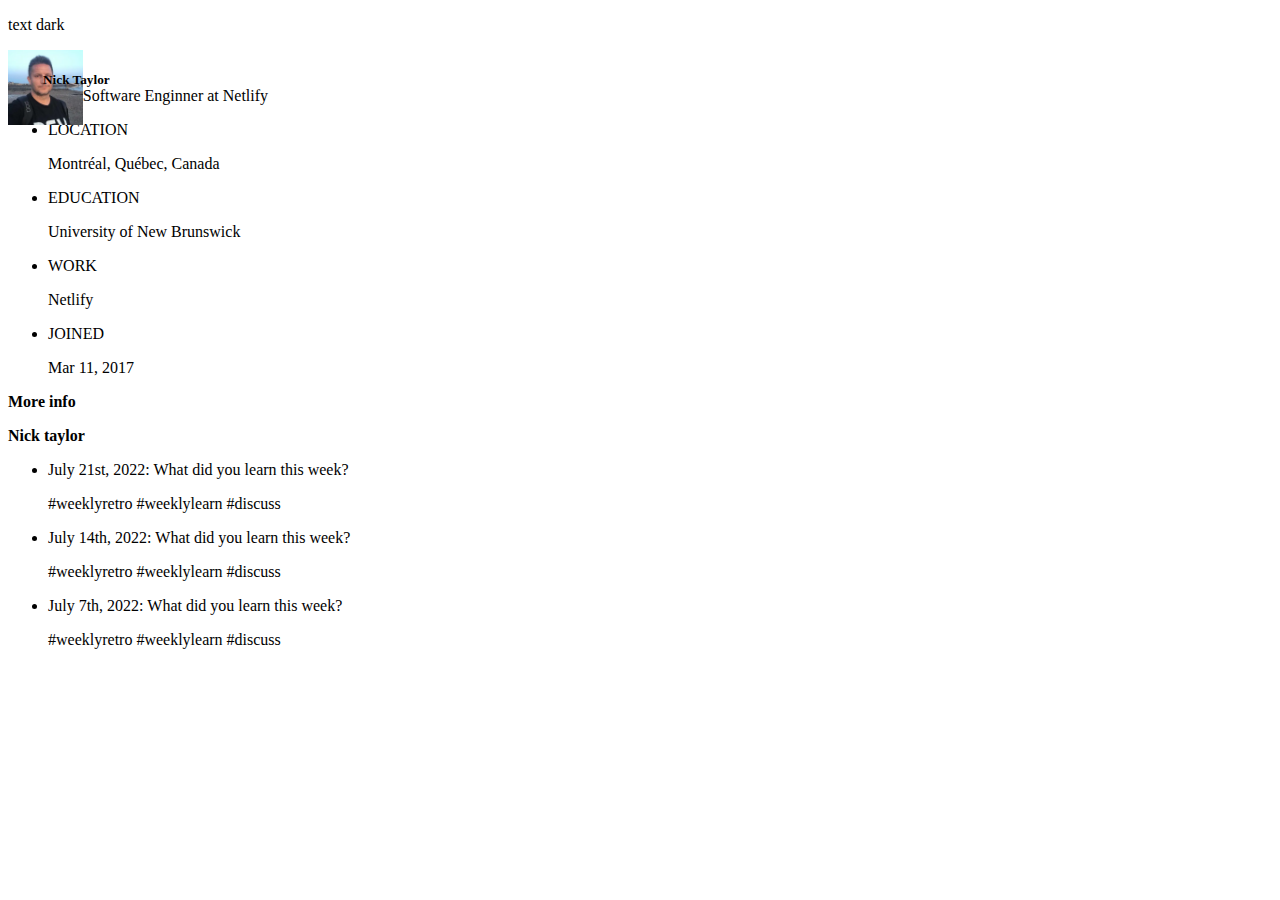
==== commit 3ece1212: "addin margins, colors bold, and img and col-3" ====
--- a/post.html
+++ b/post.html
@@ -1,986 +1,72 @@
 <!DOCTYPE html>
 <html lang="en">
-  <head>
-    <meta charset="UTF-8" />
-    <meta http-equiv="X-UA-Compatible" content="IE=edge" />
-    <meta name="viewport" content="width=device-width, initial-scale=1.0" />
-    <link
-      href="https://cdn.jsdelivr.net/npm/bootstrap@5.2.0/dist/css/bootstrap.min.css"
-      rel="stylesheet"
-      integrity="sha384-gH2yIJqKdNHPEq0n4Mqa/HGKIhSkIHeL5AyhkYV8i59U5AR6csBvApHHNl/vI1Bx"
-      crossorigin="anonymous"
-    />
-    <link rel="preconnect" href="https://fonts.googleapis.com" />
-    <link rel="preconnect" href="https://fonts.gstatic.com" crossorigin />
-    <link
-      href="https://fonts.googleapis.com/css2?family=Roboto:wght@100;300;400;500;700;900&display=swap"
-      rel="stylesheet"
-    />
-    <link rel="stylesheet" href="./css/style.css" />
-    <title>post</title>
-  </head>
-  <body>
-    <nav
-      class="navbar navbar-expand-lg bg-light py-1 ms-xl-5 ps-xl-5 me-xl-5 pe-xl-5 sticky-top"
-    >
-      <div class="container-fluid px-2 align-items-center "tabindex="-1">
-        <div class="d-flex align-items-center">
-          <button
-            class="navbar-toggler border-0 d-md-none"
-            data-bs-toggle="offcanvas"
-            href="#offcanvasExample"
-            role="button"
-            aria-controls="offcanvasExample"
-          >
-            <svg
-              xmlns="http://www.w3.org/2000/svg"
-              width="30"
-              height="30"
-              fill="currentColor"
-              class="bi bi-list"
-              viewBox="0 0 16 16"
-            >
-              <path
-                fill-rule="evenodd"
-                d="M2.5 12a.5.5 0 0 1 .5-.5h10a.5.5 0 0 1 0 1H3a.5.5 0 0 1-.5-.5zm0-4a.5.5 0 0 1 .5-.5h10a.5.5 0 0 1 0 1H3a.5.5 0 0 1-.5-.5zm0-4a.5.5 0 0 1 .5-.5h10a.5.5 0 0 1 0 1H3a.5.5 0 0 1-.5-.5z"
-              />
-            </svg>
-          </button>
-          <div
-            class="offcanvas offcanvas-start d-md-none"
-            tabindex="-1"
-            id="offcanvasExample"
-            aria-labelledby="offcanvasExampleLabel"
-          >
-            <div class="offcanvas-header">
-              <h5 class="offcanvas-title" id="offcanvasExampleLabel">
-                DEV Community
-              </h5>
-              <button
-                type="button"
-                class="btn-close"
-                data-bs-dismiss="offcanvas"
-                aria-label="Close"
-              ></button>
+<head>
+    <meta charset="UTF-8">
+    <meta http-equiv="X-UA-Compatible" content="IE=edge">
+    <meta name="viewport" content="width=device-width, initial-scale=1.0">
+    <link href="https://cdn.jsdelivr.net/npm/bootstrap@5.2.0/dist/css/bootstrap.min.css" rel="stylesheet" integrity="sha384-gH2yIJqKdNHPEq0n4Mqa/HGKIhSkIHeL5AyhkYV8i59U5AR6csBvApHHNl/vI1Bx" crossorigin="anonymous">
+    <link rel="stylesheet" href="./css/style.css">
+
+    <title>Document</title>
+</head>
+<body>
+
+    <section class="col-3">
+
+         <section>
+
+        <div class="card text-bg-white">
+            <p class="text-dark bg-dark">text dark</p>
+            <img src="./assets/asideright/Nicktaylor.jpg" width="75px" height="75px" class="card-img1 rounded-circle mt-2" alt="Nick Taylor">
+            
+            <div class="card-img-overlay">
+              <h5 class="card-title-nick ps-5 mt-4" >Nick Taylor</h5>
             </div>
-            <div class="offcanvas-body d-flex flex-column px-1 py-0">
-              <button class="side-button btn btn-secondary text-start">
-                <svg
-                  xmlns="http://www.w3.org/2000/svg"
-                  viewBox="0 0 44 44"
-                  width="24"
-                  height="24"
-                  class="me-2"
-                >
-                  <g class="nc-icon-wrapper">
-                    <path
-                      fill="#A0041E"
-                      d="M13.344 18.702h-2a.5.5 0 01-.5-.5v-7a.5.5 0 01.5-.5h2a.5.5 0 01.5.5v7a.5.5 0 01-.5.5z"
-                    ></path>
-                    <path fill="#FFE8B6" d="M9 20L22 7l13 13v17H9z"></path>
-                    <path fill="#FFCC4D" d="M22 20h1v16h-1z"></path>
-                    <path
-                      fill="#66757F"
-                      d="M35 21a.997.997 0 01-.707-.293L22 8.414 9.707 20.707a1 1 0 11-1.414-1.414l13-13a.999.999 0 011.414 0l13 13A.999.999 0 0135 21z"
-                    ></path>
-                    <path
-                      fill="#66757F"
-                      d="M22 21a.999.999 0 01-.707-1.707l6.5-6.5a1 1 0 111.414 1.414l-6.5 6.5A.997.997 0 0122 21z"
-                    ></path>
-                    <path fill="#C1694F" d="M14 30h4v6h-4z"></path>
-                    <path
-                      fill="#55ACEE"
-                      d="M14 21h4v4h-4zm12.5 0h4v4h-4zm0 9h4v4h-4z"
-                    ></path>
-                    <path
-                      fill="#5C913B"
-                      d="M37.5 37.5A1.5 1.5 0 0136 39H8a1.5 1.5 0 010-3h28a1.5 1.5 0 011.5 1.5z"
-                    ></path>
-                  </g>
-                </svg>
-                Home
-              </button>
-              <button class="side-button btn btn-secondary text-start">
-                <svg
-                  xmlns="http://www.w3.org/2000/svg"
-                  viewBox="0 0 44 44"
-                  width="24"
-                  height="24"
-                  class="me-1"
-                >
-                  <g class="nc-icon-wrapper">
-                    <path
-                      fill="#67757F"
-                      d="M39 24c0 2.209-1.791 2-4 2H9c-2.209 0-4 .209-4-2l2-12c.125-1.917 1.791-4 4-4h22c2.209 0 3.791 2.208 4 4l2 12z"
-                    ></path>
-                    <path
-                      fill="#CCD6DD"
-                      d="M32 17a2 2 0 01-2 2H14a2 2 0 01-2-2V9a2 2 0 012-2h16a2 2 0 012 2v8z"
-                    ></path>
-                    <path
-                      fill="#E1E8ED"
-                      d="M34 21a2 2 0 01-2 2H12a2 2 0 01-2-2v-8a2 2 0 012-2h20a2 2 0 012 2v8z"
-                    ></path>
-                    <path
-                      fill="#F5F8FA"
-                      d="M36 25a2 2 0 01-2 2H10a2 2 0 01-2-2v-8a2 2 0 012-2h24a2 2 0 012 2v8z"
-                    ></path>
-                    <path
-                      fill="#9AAAB4"
-                      d="M39 35a4 4 0 01-4 4H9a4 4 0 01-4-4V24a4 4 0 014-4h26a4 4 0 014 4v11z"
-                    ></path>
-                    <path fill="#67757F" d="M18 16zm0 0z"></path>
-                    <path
-                      fill="#FCAB40"
-                      d="M26 5h-5a2 2 0 00-2 2v1h4a2 2 0 012 2h1a2 2 0 002-2V7a2 2 0 00-2-2z"
-                    ></path>
-                    <path
-                      fill="#5DADEC"
-                      d="M22 9h-5a2 2 0 00-2 2v1h4a2 2 0 012 2h1a2 2 0 002-2v-1a2 2 0 00-2-2z"
-                    ></path>
-                    <path
-                      fill="#E75A70"
-                      d="M20 16a2 2 0 01-2 2h-5a2 2 0 01-2-2v-1a2 2 0 012-2h5a2 2 0 012 2v1z"
-                    ></path>
-                    <path
-                      fill="#67757F"
-                      d="M29 32a2 2 0 01-2 2H17a2 2 0 01-2-2v-5a2 2 0 012-2h10a2 2 0 012 2v5zm-11-4z"
-                    ></path>
-                    <path
-                      fill="#E1E8ED"
-                      d="M27 31a1 1 0 01-1 1h-8a1 1 0 01-1-1v-3a1 1 0 011-1h8a1 1 0 011 1v3z"
-                    ></path>
-                  </g>
-                </svg>
-                Reading List
-              </button>
-              <button class="side-button btn btn-secondary text-start">
-                <svg
-                  xmlns="http://www.w3.org/2000/svg"
-                  viewBox="0 0 44 44"
-                  width="24"
-                  height="24"
-                  class="me-1"
-                >
-                  <g class="nc-icon-wrapper">
-                    <path
-                      fill="#FFD983"
-                      d="M36 4H14a4 4 0 00-4 4v24H8a4 4 0 000 8h24a4 4 0 004-4V12a4 4 0 000-8z"
-                    ></path>
-                    <path fill="#E39F3D" d="M12 14h24v-2H14l-2-1z"></path>
-                    <path
-                      fill="#FFE8B6"
-                      d="M14 4a4 4 0 00-4 4v24.555A3.955 3.955 0 008 32a4 4 0 104 4V11.445c.59.344 1.268.555 2 .555a4 4 0 000-8z"
-                    ></path>
-                    <path
-                      fill="#C1694F"
-                      d="M16 8a2 2 0 11-4.001-.001A2 2 0 0116 8m-6 28a2 2 0 11-4.001-.001A2 2 0 0110 36m24-17a1 1 0 01-1 1H15a1 1 0 010-2h18a1 1 0 011 1m0 4a1 1 0 01-1 1H15a1 1 0 110-2h18a1 1 0 011 1m0 4a1 1 0 01-1 1H15a1 1 0 110-2h18a1 1 0 011 1m0 4a1 1 0 01-1 1H15a1 1 0 110-2h18a1 1 0 011 1"
-                    ></path>
-                  </g>
-                </svg>
-                Listings
-              </button>
-              <button class="side-button btn btn-secondary text-start">
-                <svg
-                  xmlns="http://www.w3.org/2000/svg"
-                  viewBox="0 0 44 44"
-                  width="24"
-                  height="24"
-                  class="me-1"
-                >
-                  <g class="nc-icon-wrapper">
-                    <path
-                      fill="#292F33"
-                      d="M10 19h24v2H10zm15 15c0 2.208-.792 4-3 4-2.209 0-3-1.792-3-4s.791-2 3-2c2.208 0 3-.208 3 2z"
-                    ></path>
-                    <path
-                      fill="#66757F"
-                      d="M22 35c-6.627 0-10 1.343-10 3v2h20v-2c0-1.657-3.373-3-10-3z"
-                    ></path>
-                    <path
-                      fill="#99AAB5"
-                      d="M22 4a9 9 0 00-9 9v7h18v-7a9 9 0 00-9-9z"
-                    ></path>
-                    <g fill="#292F33" transform="translate(4 4)">
-                      <circle cx="15.5" cy="2.5" r="1.5"></circle>
-                      <circle cx="20.5" cy="2.5" r="1.5"></circle>
-                      <circle cx="17.5" cy="6.5" r="1.5"></circle>
-                      <circle cx="22.5" cy="6.5" r="1.5"></circle>
-                      <circle cx="12.5" cy="6.5" r="1.5"></circle>
-                      <circle cx="15.5" cy="10.5" r="1.5"></circle>
-                      <circle cx="10.5" cy="10.5" r="1.5"></circle>
-                      <circle cx="20.5" cy="10.5" r="1.5"></circle>
-                      <circle cx="25.5" cy="10.5" r="1.5"></circle>
-                      <circle cx="17.5" cy="14.5" r="1.5"></circle>
-                      <circle cx="22.5" cy="14.5" r="1.5"></circle>
-                      <circle cx="12.5" cy="14.5" r="1.5"></circle>
-                    </g>
-                    <path
-                      fill="#66757F"
-                      d="M13 19.062V21c0 4.971 4.029 9 9 9s9-4.029 9-9v-1.938H13z"
-                    ></path>
-                    <path
-                      fill="#66757F"
-                      d="M34 18a1 1 0 00-1 1v2c0 6.074-4.925 11-11 11s-11-4.926-11-11v-2a1 1 0 00-2 0v2c0 7.18 5.82 13 13 13s13-5.82 13-13v-2a1 1 0 00-1-1z"
-                    ></path>
-                  </g>
-                </svg>
-                Podcasts
-              </button>
-              <button class="side-button btn btn-secondary text-start">
-                <svg
-                  xmlns="http://www.w3.org/2000/svg"
-                  viewBox="0 0 44 44"
-                  width="24"
-                  height="24"
-                  class="me-1"
-                >
-                  <g transform="translate(4 4)">
-                    <path
-                      fill="#31373D"
-                      d="M34.074 18l-4.832 3H28v-4c0-.088-.02-.169-.026-.256C31.436 15.864 34 12.735 34 9a8 8 0 00-16.001 0c0 1.463.412 2.822 1.099 4H14.92c.047-.328.08-.66.08-1a7 7 0 10-14 0 6.995 6.995 0 004 6.317V29a4 4 0 004 4h15a4 4 0 004-4v-3h1.242l4.832 3H35V18h-.926zM28.727 3.977a5.713 5.713 0 012.984 4.961L28.18 8.35a2.276 2.276 0 00-.583-.982l1.13-3.391zm-.9 6.342l3.552.592a5.713 5.713 0 01-4.214 3.669 3.985 3.985 0 00-1.392-1.148l.625-2.19a2.425 2.425 0 001.429-.923zM26 3.285c.282 0 .557.027.828.067l-1.131 3.392c-.404.054-.772.21-1.081.446L21.42 5.592A5.703 5.703 0 0126 3.285zM20.285 9c0-.563.085-1.106.236-1.62l3.194 1.597-.002.023c0 .657.313 1.245.771 1.662L23.816 13h-1.871a5.665 5.665 0 01-1.66-4zm-9.088-.385A4.64 4.64 0 0112.667 12c0 .344-.043.677-.113 1H10.1c.145-.304.233-.641.233-1a2.32 2.32 0 00-.392-1.292l1.256-2.093zM8 7.333c.519 0 1.01.105 1.476.261L8.22 9.688c-.073-.007-.145-.022-.22-.022a2.32 2.32 0 00-1.292.392L4.615 8.803A4.64 4.64 0 018 7.333zM3.333 12c0-.519.105-1.01.261-1.477l2.095 1.257c-.007.073-.022.144-.022.22 0 .75.36 1.41.91 1.837a3.987 3.987 0 00-1.353 1.895C4.083 14.881 3.333 13.533 3.333 12z"
-                    ></path>
-                    <circle fill="#8899A6" cx="24" cy="19" r="2"></circle>
-                    <circle fill="#8899A6" cx="9" cy="19" r="2"></circle>
-                    <path
-                      fill="#8899A6"
-                      d="M24 27a2 2 0 00-2-2H11a2 2 0 00-2 2v6a2 2 0 002 2h11a2 2 0 002-2v-6z"
-                    ></path>
-                  </g>
-                </svg>
-                Videos
-              </button>
-              <button class="side-button btn btn-secondary text-start">
-                <svg
-                  xmlns="http://www.w3.org/2000/svg"
-                  viewBox="0 0 44 44"
-                  width="24"
-                  height="24"
-                  class="me-1"
-                >
-                  <g class="nc-icon-wrapper">
-                    <path
-                      fill="#FFD983"
-                      d="M36.017 24.181L21.345 9.746C20.687 9.087 19.823 9 18.96 9H8.883C7.029 9 6 10.029 6 11.883v10.082c0 .861.089 1.723.746 2.38L21.3 39.017a3.287 3.287 0 004.688 0l10.059-10.088c1.31-1.312 1.28-3.438-.03-4.748zm-23.596-8.76a1.497 1.497 0 11-2.118-2.117 1.497 1.497 0 012.118 2.117z"
-                    ></path>
-                    <path
-                      fill="#D99E82"
-                      d="M13.952 11.772a3.66 3.66 0 00-5.179 0 3.663 3.663 0 105.18 5.18 3.664 3.664 0 00-.001-5.18zm-1.53 3.65a1.499 1.499 0 11-2.119-2.12 1.499 1.499 0 012.119 2.12z"
-                    ></path>
-                    <path
-                      fill="#C1694F"
-                      d="M12.507 14.501a1 1 0 11-1.415-1.414l8.485-8.485a1 1 0 111.415 1.414l-8.485 8.485z"
-                    ></path>
-                  </g>
-                </svg>
-                Tags
-              </button>
-              <button class="side-button btn btn-secondary text-start">
-                <svg
-                  xmlns="http://www.w3.org/2000/svg"
-                  viewBox="0 0 44 44"
-                  width="24"
-                  height="24"
-                  class="me-1"
-                >
-                  <g class="nc-icon-wrapper">
-                    <path
-                      fill="#FFD983"
-                      d="M33 15.06c0 6.439-5 7.439-5 13.44 0 3.098-3.123 3.359-5.5 3.359-2.053 0-6.586-.779-6.586-3.361C15.914 22.5 11 21.5 11 15.06c0-6.031 5.285-10.92 11.083-10.92C27.883 4.14 33 9.029 33 15.06z"
-                    ></path>
-                    <path
-                      fill="#CCD6DD"
-                      d="M26.167 36.5c0 .828-2.234 2.5-4.167 2.5-1.933 0-4.167-1.672-4.167-2.5 0-.828 2.233-.5 4.167-.5 1.933 0 4.167-.328 4.167.5z"
-                    ></path>
-                    <path
-                      fill="#FFCC4D"
-                      d="M26.707 14.293a.999.999 0 00-1.414 0L22 17.586l-3.293-3.293a1 1 0 10-1.414 1.414L21 19.414V30a1 1 0 102 0V19.414l3.707-3.707a.999.999 0 000-1.414z"
-                    ></path>
-                    <path
-                      fill="#99AAB5"
-                      d="M28 35a2 2 0 01-2 2h-8a2 2 0 01-2-2v-6h12v6z"
-                    ></path>
-                    <path
-                      fill="#CCD6DD"
-                      d="M15.999 36a1 1 0 01-.163-1.986l12-2a.994.994 0 011.15.822.999.999 0 01-.822 1.15l-12 2a.927.927 0 01-.165.014zm0-4a1 1 0 01-.163-1.986l12-2a.995.995 0 011.15.822.999.999 0 01-.822 1.15l-12 2a.927.927 0 01-.165.014z"
-                    ></path>
-                  </g>
-                </svg>
-                FAQ
-              </button>
-              <button class="side-button btn btn-secondary text-start">
-                <svg
-                  xmlns="http://www.w3.org/2000/svg"
-                  viewBox="0 0 44 44"
-                  width="24"
-                  height="24"
-                  class="me-1"
-                >
-                  <g class="nc-icon-wrapper">
-                    <path
-                      fill="#F4900C"
-                      d="M15 4a8 8 0 00-8 8v8h2v-8a6 6 0 0112 0v8h2v-8a8 8 0 00-8-8z"
-                    ></path>
-                    <path
-                      fill="#DD2E44"
-                      d="M5 12l2 2 2-2 2 2 2-2 2 2 2-2 2 2 2-2 2 2 2-2v23H5z"
-                    ></path>
-                    <path
-                      fill="#FFCC4D"
-                      d="M29 9a8 8 0 00-8 8v8h2v-8a6 6 0 0112 0v8h2v-8a8 8 0 00-8-8z"
-                    ></path>
-                    <path
-                      fill="#744EAA"
-                      d="M19 17l2 2 2-2 2 2 2-2 2 2 2-2 2 2 2-2 2 2 2-2v23H19z"
-                    ></path>
-                  </g>
-                </svg>
-                Forem Shop
-              </button>
-              <button class="side-button btn btn-secondary text-start">
-                <svg
-                  xmlns="http://www.w3.org/2000/svg"
-                  viewBox="0 0 44 44"
-                  width="24"
-                  height="24"
-                  class="me-1"
-                >
-                  <path
-                    fill="#DD2E44"
-                    d="M39.885 15.833c0-5.45-4.418-9.868-9.867-9.868-3.308 0-6.227 1.633-8.018 4.129-1.791-2.496-4.71-4.129-8.017-4.129-5.45 0-9.868 4.417-9.868 9.868 0 .772.098 1.52.266 2.241C5.751 26.587 15.216 35.568 22 38.034c6.783-2.466 16.249-11.447 17.617-19.959.17-.721.268-1.469.268-2.242z"
-                  ></path>
-                </svg>
-                Sponsors
-              </button>
-              <button class="side-button btn btn-secondary text-start">
-                <svg
-                  viewBox="0 0 44 44"
-                  width="24"
-                  height="24"
-                  xmlns="http://www.w3.org/2000/svg"
-                  class="rainbow-logo"
-                  preserveAspectRatio="xMinYMin meet"
-                  class="me-1"
-                >
-                  <g fill="none" fill-rule="evenodd">
-                    <path
-                      fill="#88AEDC"
-                      d="M234.04 175.67l-75.69 58.28h47.18L234.04 212z"
-                    ></path>
-                    <path
-                      d="M234.04 140.06l-121.93 93.89h.02l121.91-93.87zM133.25.95L.04 103.51v.02L133.27.95z"
-                    ></path>
-                    <path
-                      fill="#F58F8E"
-                      fill-rule="nonzero"
-                      d="M.04.95v30.16L39.21.95z"
-                    ></path>
-                    <path
-                      fill="#FEE18A"
-                      fill-rule="nonzero"
-                      d="M39.21.95L.04 31.11v35.9L85.84.95z"
-                    ></path>
-                    <path
-                      fill="#F3F095"
-                      fill-rule="nonzero"
-                      d="M85.84.95L.04 67.01v36.5L133.25.95z"
-                    ></path>
-                    <path
-                      fill="#55C1AE"
-                      fill-rule="nonzero"
-                      d="M133.27.95L.04 103.53v35.59L179.49.95z"
-                    ></path>
-                    <path
-                      fill="#F7B3CE"
-                      fill-rule="nonzero"
-                      d="M234.04.95h-7.37L.04 175.45v35.93l234-180.18z"
-                    ></path>
-                    <path
-                      fill="#88AEDC"
-                      fill-rule="nonzero"
-                      d="M179.49.95L.04 139.12v36.33L226.67.95z"
-                    ></path>
-                    <path
-                      fill="#F58F8E"
-                      fill-rule="nonzero"
-                      d="M234.04 31.2L.04 211.38v22.57h18.03l215.97-166.3z"
-                    ></path>
-                    <path
-                      fill="#FEE18A"
-                      fill-rule="nonzero"
-                      d="M234.04 67.65L18.07 233.95H64.7l169.34-130.39z"
-                    ></path>
-                    <path
-                      fill="#F3F095"
-                      fill-rule="nonzero"
-                      d="M234.04 103.56L64.7 233.95h47.41l121.93-93.89z"
-                    ></path>
-                    <path
-                      fill="#55C1AE"
-                      fill-rule="nonzero"
-                      d="M234.04 140.08l-121.91 93.87h46.22l75.69-58.28z"
-                    ></path>
-                    <path
-                      fill="#F7B3CE"
-                      fill-rule="nonzero"
-                      d="M234.04 212l-28.51 21.95h28.51z"
-                    ></path>
-                    <path
-                      d="M65.237 77.75c4.514.95 7.774 2.8 11.135 6.3 3.059 3.2 4.965 6.85 5.767 10.95.652 3.45.652 40.55 0 44.05-1.705 9.1-9.479 16.2-19.109 17.45-2.006.25-8.727.5-14.845.5H37V77h12.438c8.828 0 13.342.2 15.8.75zM51.545 117v25.6l5.166-.2c4.464-.15 5.417-.35 7.423-1.5 3.912-2.3 3.962-2.45 3.962-24.2 0-21.2 0-21.2-3.661-23.6-1.806-1.2-2.558-1.35-7.473-1.55l-5.417-.15V117zm79.245-32.75v7.25h-25.58v18h15.549V124H105.21l.1 9.1.15 9.15 12.69.15 12.638.1V157h-14.795c-16.451 0-19.009-.3-21.617-2.6-3.661-3.2-3.46-1.15-3.611-36.3-.1-21.9.05-32.25.401-33.65.702-2.6 3.661-5.8 6.27-6.7 1.554-.55 5.466-.7 17.704-.75h15.648v7.25zm31.647 20.85c3.712 14.25 6.821 25.6 6.922 25.25.15-.35 3.31-12.4 7.071-26.85l6.872-26.25 7.824-.15c5.918-.1 7.874.05 7.874.5s-17.354 66.2-18.357 69.5c-.702 2.3-4.463 7-6.57 8.25-2.658 1.5-6.57 1.75-8.978.5-2.156-1.1-5.015-4.4-6.47-7.5-.902-1.9-15.648-56-19.058-70l-.352-1.35h7.825c7.673 0 7.874 0 8.275 1.1.2.65 3.41 12.8 7.122 27z"
-                      fill="#FFF"
-                    ></path>
-                  </g>
-                </svg>
-                About
-              </button>
-              <button class="side-button btn btn-secondary text-start">
-                <svg
-                  xmlns="http://www.w3.org/2000/svg"
-                  viewBox="0 0 44 44"
-                  width="24"
-                  height="24"
-                  class="me-1"
-                >
-                  <g class="nc-icon-wrapper">
-                    <path
-                      fill="#FFAC33"
-                      d="M38.724 33.656c-1.239-.01-1.241 1.205-1.241 1.205H22.5c-5.246 0-9.5-4.254-9.5-9.5s4.254-9.5 9.5-9.5 9.5 4.254 9.5 9.5c0 3.062-1.6 5.897-3.852 7.633h5.434C35.022 30.849 36 28.139 36 25.361c0-7.456-6.045-13.5-13.5-13.5-7.456 0-13.5 6.044-13.5 13.5 0 7.455 6.044 13.5 13.5 13.5h14.982s-.003 1.127 1.241 1.139c1.238.012 1.228-1.245 1.228-1.245l.014-3.821s.001-1.267-1.241-1.278zM9 18.26a16.047 16.047 0 014-4.739V13c0-5 5-7 5-8s-1-1-1-1H5C4 4 4 5 4 5c0 1 5 3.333 5 7.69v5.57z"
-                    ></path>
-                    <path
-                      fill="#BE1931"
-                      d="M17.091 33.166a9.487 9.487 0 01-4.045-8.72l-3.977-.461c-.046.452-.069.911-.069 1.376 0 4.573 2.28 8.608 5.76 11.051l2.331-3.246z"
-                    ></path>
-                    <path
-                      fill="#BE1931"
-                      d="M10 29.924s-5.188-.812-5 1 5-1 5-1zm0 .312s-4.125 2.688-2.938 3.75S10 30.236 10 30.236z"
-                    ></path>
-                  </g>
-                </svg>
-                Contact
-              </button>
-              <button class="side-button btn btn-secondary text-start">
-                <svg
-                  xmlns:svg="http://www.w3.org/2000/svg"
-                  xmlns="http://www.w3.org/2000/svg"
-                  viewBox="0 0 44 44"
-                  width="24"
-                  height="24"
-                  style="enable-background: new 0 0 47.5 47.5"
-                  id="svg2"
-                  class="me-1"
-                >
-                  <g transform="matrix(1.25,0,0,-1.25,0,47.5)" id="g12">
-                    <g id="g14">
-                      <g clip-path="url(#clipPath18)" id="g16">
-                        <g transform="translate(33,30)" id="g22">
-                          <path
-                            d="m 0,0 -28,0 c -2.209,0 -4,-1.791 -4,-4 l 0,-15 c 0,-2.209 1.791,-4 4,-4 l 11.416,0 c 0.52,-0.596 1.477,-1 2.584,-1 1.107,0 2.064,0.404 2.584,1 L 0,-23 c 2.209,0 4,1.791 4,4 L 4,-4 C 4,-1.791 2.209,0 0,0"
-                            id="path24"
-                            style="
-                              fill: #226699;
-                              fill-opacity: 1;
-                              fill-rule: nonzero;
-                              stroke: none;
-                            "
-                          ></path>
-                        </g>
-                        <g transform="translate(21,10)" id="g26">
-                          <path
-                            d="m 0,0 c 0,-1.104 -0.896,-2 -2,-2 -1.104,0 -2,0.896 -2,2 l 0,18 c 0,1.104 0.896,2 2,2 1.104,0 2,-0.896 2,-2 L 0,0 z"
-                            id="path28"
-                            style="
-                              fill: #292f33;
-                              fill-opacity: 1;
-                              fill-rule: nonzero;
-                              stroke: none;
-                            "
-                          ></path>
-                        </g>
-                        <g transform="translate(19,11)" id="g30">
-                          <path
-                            d="m 0,0 c 0,-1.104 -0.896,-2 -2,-2 l -12,0 c -1.104,0 -2,0.896 -2,2 l 0,18 c 0,1.104 0.896,2 2,2 l 12,0 c 1.104,0 2,-0.896 2,-2 L 0,0 z"
-                            id="path32"
-                            style="
-                              fill: #99aab5;
-                              fill-opacity: 1;
-                              fill-rule: nonzero;
-                              stroke: none;
-                            "
-                          ></path>
-                        </g>
-                        <g transform="translate(19,11)" id="g34">
-                          <path
-                            d="m 0,0 c -0.999,1.998 -3.657,2 -4,2 -2,0 -5,-2 -8,-2 -1,0 -2,0.896 -2,2 l 0,16 c 0,1.104 1,2 2,2 3.255,0 6,2 8,2 3,0 4,-1.896 4,-3 L 0,0 z"
-                            id="path36"
-                            style="
-                              fill: #e1e8ed;
-                              fill-opacity: 1;
-                              fill-rule: nonzero;
-                              stroke: none;
-                            "
-                          ></path>
-                        </g>
-                        <g transform="translate(35,11)" id="g38">
-                          <path
-                            d="m 0,0 c 0,-1.104 -0.896,-2 -2,-2 l -12,0 c -1.104,0 -2,0.896 -2,2 l 0,18 c 0,1.104 0.896,2 2,2 l 12,0 c 1.104,0 2,-0.896 2,-2 L 0,0 z"
-                            id="path40"
-                            style="
-                              fill: #99aab5;
-                              fill-opacity: 1;
-                              fill-rule: nonzero;
-                              stroke: none;
-                            "
-                          ></path>
-                        </g>
-                        <g transform="translate(19,11)" id="g42">
-                          <path
-                            d="m 0,0 c 0.999,1.998 3.657,2 4,2 2,0 5,-2 8,-2 1,0 2,0.896 2,2 l 0,16 c 0,1.104 -1,2 -2,2 C 8.744,20 6,22 4,22 1,22 0,20.104 0,19 L 0,0 z"
-                            id="path44"
-                            style="
-                              fill: #ccd6dd;
-                              fill-opacity: 1;
-                              fill-rule: nonzero;
-                              stroke: none;
-                            "
-                          ></path>
-                        </g>
-                      </g>
-                    </g>
-                  </g>
-                </svg>
-                Guides
-              </button>
-              <button class="side-button btn btn-secondary text-start">
-                <svg
-                  xmlns:dc="http://purl.org/dc/elements/1.1/"
-                  xmlns:cc="http://creativecommons.org/ns#"
-                  xmlns:rdf="http://www.w3.org/1999/02/22-rdf-syntax-ns#"
-                  xmlns:svg="http://www.w3.org/2000/svg"
-                  xmlns="http://www.w3.org/2000/svg"
-                  viewBox="0 0 44 44"
-                  width="24"
-                  height="24"
-                  style="enable-background: new 0 0 45 45"
-                  xml:space="preserve"
-                  version="1.1"
-                  id="svg2"
-                  class="me-1"
-                >
-                  <g transform="matrix(1.25,0,0,-1.25,0,45)" id="g10">
-                    <g id="g12">
-                      <g clip-path="url(#clipPath16)" id="g14">
-                        <g transform="translate(2,20)" id="g20">
-                          <path
-                            id="path22"
-                            style="
-                              fill: #ffcc4d;
-                              fill-opacity: 1;
-                              fill-rule: nonzero;
-                              stroke: none;
-                            "
-                            d="m 0,0 c 0,-8.837 7.164,-16 16,-16 8.837,0 16,7.163 16,16 C 32,8.836 24.837,16 16,16 7.164,16 0,8.836 0,0"
-                          ></path>
-                        </g>
-                        <g transform="translate(15.4063,25.5)" id="g24">
-                          <path
-                            id="path26"
-                            style="
-                              fill: #664500;
-                              fill-opacity: 1;
-                              fill-rule: nonzero;
-                              stroke: none;
-                            "
-                            d="m 0,0 c 0,-1.381 -0.896,-2.5 -2,-2.5 -1.104,0 -2,1.119 -2,2.5 0,1.38 0.896,2.5 2,2.5 1.104,0 2,-1.12 2,-2.5"
-                          ></path>
-                        </g>
-                        <g transform="translate(26,24.5)" id="g28">
-                          <path
-                            id="path30"
-                            style="
-                              fill: #664500;
-                              fill-opacity: 1;
-                              fill-rule: nonzero;
-                              stroke: none;
-                            "
-                            d="m 0,0 c 0,-1.381 -0.895,-2.5 -2,-2.5 -1.104,0 -2,1.119 -2,2.5 0,1.38 0.896,2.5 2,2.5 1.105,0 2,-1.12 2,-2.5"
-                          ></path>
-                        </g>
-                        <g transform="translate(9.6709,29.667)" id="g32">
-                          <path
-                            id="path34"
-                            style="
-                              fill: #664500;
-                              fill-opacity: 1;
-                              fill-rule: nonzero;
-                              stroke: none;
-                            "
-                            d="M 0,0 C -0.164,0.087 -0.303,0.223 -0.391,0.398 -0.607,0.827 -0.431,1.325 0.002,1.511 4.268,3.341 7.701,1.554 7.845,1.477 8.278,1.246 8.453,0.729 8.236,0.323 8.02,-0.082 7.496,-0.223 7.063,0.005 6.94,0.069 4.231,1.437 0.785,-0.042 0.528,-0.151 0.238,-0.127 0,0"
-                          ></path>
-                        </g>
-                        <g transform="translate(14.7427,16.4277)" id="g36">
-                          <path
-                            id="path38"
-                            style="
-                              fill: #664500;
-                              fill-opacity: 1;
-                              fill-rule: nonzero;
-                              stroke: none;
-                            "
-                            d="M 0,0 C -0.136,0.127 -0.236,0.293 -0.276,0.486 -0.375,0.955 -0.078,1.392 0.389,1.46 4.981,2.138 7.841,-0.469 7.962,-0.58 8.322,-0.914 8.357,-1.457 8.044,-1.795 7.732,-2.131 7.189,-2.133 6.83,-1.801 6.726,-1.709 4.458,0.307 0.748,-0.24 0.471,-0.281 0.197,-0.184 0,0"
-                          ></path>
-                        </g>
-                        <g transform="translate(20.4307,25.917)" id="g40">
-                          <path
-                            id="path42"
-                            style="
-                              fill: #664500;
-                              fill-opacity: 1;
-                              fill-rule: nonzero;
-                              stroke: none;
-                            "
-                            d="M 0,0 C -0.156,0.098 -0.286,0.243 -0.362,0.424 -0.549,0.866 -0.339,1.352 0.105,1.508 4.486,3.044 7.79,1.028 7.929,0.941 8.344,0.681 8.483,0.154 8.24,-0.237 7.998,-0.627 7.464,-0.732 7.049,-0.475 6.929,-0.402 4.321,1.146 0.782,-0.095 0.518,-0.187 0.23,-0.143 0,0"
-                          ></path>
-                        </g>
-                        <g transform="translate(17.2764,0.8682)" id="g44">
-                          <path
-                            id="path46"
-                            style="
-                              fill: #f4900c;
-                              fill-opacity: 1;
-                              fill-rule: nonzero;
-                              stroke: none;
-                            "
-                            d="m 0,0 c 0,0 1.265,0.411 1.429,1.352 0.173,0.971 -0.624,1.167 -0.624,1.167 0,0 1.041,0.208 1.172,1.376 0.123,1.1 -0.862,1.363 -0.862,1.363 0,0 0.97,0.4 1.016,1.539 0.038,0.959 -0.995,1.428 -0.995,1.428 0,0 5.038,1.22 5.555,1.34 0.516,0.121 1.321,0.616 1.07,1.695 -0.249,1.08 -1.204,1.118 -1.698,1.003 -0.494,-0.116 -6.744,-1.567 -8.9,-2.069 -0.23,-0.053 -1.308,-0.302 -1.439,-0.334 -0.54,-0.127 -0.785,0.111 -0.405,0.512 0.509,0.536 0.833,1.129 0.947,2.113 0.119,1.036 -0.232,2.314 -0.433,2.809 -0.374,0.921 -1.005,1.649 -1.734,1.899 -1.138,0.39 -1.946,-0.321 -1.542,-1.561 0.604,-1.855 0.209,-3.375 -0.833,-4.293 -2.449,-2.157 -3.589,-3.695 -2.83,-6.973 0.827,-3.575 4.377,-5.876 7.952,-5.048 C -2.965,-0.64 0,0 0,0"
-                          ></path>
-                        </g>
-                      </g>
-                    </g>
-                  </g>
-                </svg>
-                Software comparisons
-              </button>
-              <h5 class="ps-3 pt-4 fs-6" id="offcanvasExampleLabel">Other</h5>
-              <button class="side-button btn btn-secondary text-start">
-                <svg
-                  xmlns="http://www.w3.org/2000/svg"
-                  viewBox="0 0 44 44"
-                  width="24"
-                  height="24"
-                >
-                  <g class="nc-icon-wrapper">
-                    <path
-                      fill="#FFDB5E"
-                      d="M38.956 21.916c0-.503-.12-.975-.321-1.404-1.341-4.326-7.619-4.01-16.549-4.221-1.493-.035-.639-1.798-.115-5.668.341-2.517-1.282-6.382-4.01-6.382-4.498 0-.171 3.548-4.148 12.322-2.125 4.688-6.875 2.062-6.875 6.771v10.719c0 1.833.18 3.595 2.758 3.885 2.499.281 1.937 2.062 5.542 2.062h18.044a3.337 3.337 0 003.333-3.334c0-.762-.267-1.456-.698-2.018 1.02-.571 1.72-1.649 1.72-2.899 0-.76-.266-1.454-.696-2.015 1.023-.57 1.725-1.649 1.725-2.901 0-.909-.368-1.733-.961-2.336a3.311 3.311 0 001.251-2.581z"
-                    ></path>
-                    <path
-                      fill="#EE9547"
-                      d="M27.02 25.249h8.604c1.17 0 2.268-.626 2.866-1.633a.876.876 0 00-1.506-.892 1.588 1.588 0 01-1.361.775h-8.81c-.873 0-1.583-.71-1.583-1.583s.71-1.583 1.583-1.583H32.7a.875.875 0 000-1.75h-5.888a3.337 3.337 0 00-3.333 3.333c0 1.025.475 1.932 1.205 2.544a3.32 3.32 0 00-.998 2.373c0 1.028.478 1.938 1.212 2.549a3.318 3.318 0 00.419 5.08 3.305 3.305 0 00-.852 2.204 3.337 3.337 0 003.333 3.333h5.484a3.35 3.35 0 002.867-1.632.875.875 0 00-1.504-.894 1.594 1.594 0 01-1.363.776h-5.484c-.873 0-1.583-.71-1.583-1.583s.71-1.583 1.583-1.583h6.506a3.35 3.35 0 002.867-1.633.875.875 0 10-1.504-.894 1.572 1.572 0 01-1.363.777h-7.063a1.585 1.585 0 010-3.167h8.091a3.35 3.35 0 002.867-1.632.875.875 0 00-1.504-.894 1.573 1.573 0 01-1.363.776H27.02a1.585 1.585 0 010-3.167z"
-                    ></path>
-                  </g>
-                </svg>
-                Code of Conduct
-              </button>
-              <button class="side-button btn btn-secondary text-start">
-                <svg
-                  xmlns="http://www.w3.org/2000/svg"
-                  viewBox="0 0 44 44"
-                  width="24"
-                  height="24"
-                >
-                  <g transform="translate(4 4)">
-                    <circle fill="#FFCC4D" cx="18" cy="18" r="18"></circle>
-                    <path
-                      fill="#664500"
-                      d="M27.335 23.629a.501.501 0 00-.635-.029c-.039.029-3.922 2.9-8.7 2.9-4.766 0-8.662-2.871-8.7-2.9a.5.5 0 10-.729.657C8.7 24.472 11.788 29.5 18 29.5s9.301-5.028 9.429-5.243a.499.499 0 00-.094-.628z"
-                    ></path>
-                    <path
-                      fill="#65471B"
-                      d="M18 26.591c-.148 0-.291-.011-.438-.016v4.516h.875v-4.517c-.145.005-.289.017-.437.017z"
-                    ></path>
-                    <path
-                      fill="#FFF"
-                      d="M22 26c.016-.004-1.45.378-2.446.486-.366.042-.737.076-1.117.089v4.517H20c1.1 0 2-.9 2-2V26zm-8 0c-.016-.004 1.45.378 2.446.486.366.042.737.076 1.117.089v4.517H16c-1.1 0-2-.9-2-2V26z"
-                    ></path>
-                    <path
-                      fill="#65471B"
-                      d="M27.335 23.629a.501.501 0 00-.635-.029c-.03.022-2.259 1.668-5.411 2.47-.443.113-1.864.43-3.286.431-1.424 0-2.849-.318-3.292-.431-3.152-.802-5.381-2.448-5.411-2.47a.501.501 0 00-.729.657c.097.162 1.885 3.067 5.429 4.481v-1.829c-.016-.004 1.45.378 2.446.486.366.042.737.076 1.117.089.146.005.289.016.437.016.148 0 .291-.011.438-.016.38-.013.751-.046 1.117-.089.996-.108 2.462-.49 2.446-.486v1.829c3.544-1.414 5.332-4.319 5.429-4.481a.5.5 0 00-.095-.628zm-.711-9.605c0 1.714-.938 3.104-2.096 3.104-1.157 0-2.096-1.39-2.096-3.104s.938-3.104 2.096-3.104c1.158 0 2.096 1.39 2.096 3.104zm-17.167 0c0 1.714.938 3.104 2.096 3.104 1.157 0 2.096-1.39 2.096-3.104s-.938-3.104-2.096-3.104c-1.158 0-2.096 1.39-2.096 3.104z"
-                    ></path>
-                    <path
-                      fill="#292F33"
-                      d="M34.808 9.627c-.171-.166-1.267.274-2.376-.291-2.288-1.166-8.07-2.291-11.834.376-.403.285-2.087.333-2.558.313-.471.021-2.155-.027-2.558-.313-3.763-2.667-9.545-1.542-11.833-.376-1.109.565-2.205.125-2.376.291-.247.239-.247 1.196.001 1.436.246.239 1.477.515 1.722 1.232.247.718.249 4.958 2.213 6.424 1.839 1.372 6.129 1.785 8.848.238 2.372-1.349 2.289-4.189 2.724-5.881.155-.603.592-.907 1.26-.907s1.105.304 1.26.907c.435 1.691.351 4.532 2.724 5.881 2.719 1.546 7.009 1.133 8.847-.238 1.965-1.465 1.967-5.706 2.213-6.424.245-.717 1.476-.994 1.722-1.232.248-.24.249-1.197.001-1.436zm-20.194 3.65c-.077 1.105-.274 3.227-1.597 3.98-.811.462-1.868.743-2.974.743h-.001c-1.225 0-2.923-.347-3.587-.842-.83-.619-1.146-3.167-1.265-4.12-.076-.607-.28-2.09.388-2.318 1.06-.361 2.539-.643 4.052-.643.693 0 3.021.043 4.155.741 1.005.617.872 1.851.829 2.459zm16.278-.253c-.119.954-.435 3.515-1.265 4.134-.664.495-2.362.842-3.587.842h-.001c-1.107 0-2.163-.281-2.975-.743-1.323-.752-1.52-2.861-1.597-3.966-.042-.608-.176-1.851.829-2.468 1.135-.698 3.462-.746 4.155-.746 1.513 0 2.991.277 4.052.638.668.228.465 1.702.389 2.309z"
-                    ></path>
-                  </g>
-                </svg>
-                Privacy Policy
-              </button>
-              <button class="side-button btn btn-secondary text-start">
-                <svg
-                  xmlns="http://www.w3.org/2000/svg"
-                  viewBox="0 0 44 44"
-                  width="24"
-                  height="24"
-                >
-                  <g transform="translate(4 4)">
-                    <ellipse
-                      fill="#F5F8FA"
-                      cx="8.828"
-                      cy="18"
-                      rx="7.953"
-                      ry="13.281"
-                    ></ellipse>
-                    <path
-                      fill="#E1E8ED"
-                      d="M8.828 32.031C3.948 32.031.125 25.868.125 18S3.948 3.969 8.828 3.969 17.531 10.132 17.531 18s-3.823 14.031-8.703 14.031zm0-26.562C4.856 5.469 1.625 11.09 1.625 18s3.231 12.531 7.203 12.531S16.031 24.91 16.031 18 12.8 5.469 8.828 5.469z"
-                    ></path>
-                    <circle fill="#8899A6" cx="6.594" cy="18" r="4.96"></circle>
-                    <circle
-                      fill="#292F33"
-                      cx="6.594"
-                      cy="18"
-                      r="3.565"
-                    ></circle>
-                    <circle
-                      fill="#F5F8FA"
-                      cx="7.911"
-                      cy="15.443"
-                      r="1.426"
-                    ></circle>
-                    <ellipse
-                      fill="#F5F8FA"
-                      cx="27.234"
-                      cy="18"
-                      rx="7.953"
-                      ry="13.281"
-                    ></ellipse>
-                    <path
-                      fill="#E1E8ED"
-                      d="M27.234 32.031c-4.88 0-8.703-6.163-8.703-14.031s3.823-14.031 8.703-14.031S35.938 10.132 35.938 18s-3.824 14.031-8.704 14.031zm0-26.562c-3.972 0-7.203 5.622-7.203 12.531 0 6.91 3.231 12.531 7.203 12.531S34.438 24.91 34.438 18 31.206 5.469 27.234 5.469z"
-                    ></path>
-                    <circle fill="#8899A6" cx="25" cy="18" r="4.96"></circle>
-                    <circle fill="#292F33" cx="25" cy="18" r="3.565"></circle>
-                    <circle
-                      fill="#F5F8FA"
-                      cx="26.317"
-                      cy="15.443"
-                      r="1.426"
-                    ></circle>
-                  </g>
-                </svg>
-                Terms of Use
-              </button>
-              <div class="icons d-flex my-4">
-                <a>
-                  <svg
-                    xmlns="http://www.w3.org/2000/svg"
-                    width="24"
-                    height="24"
-                    viewBox="0 0 24 24"
-                    role="img"
-                    class="ms-3 me-4"
-                  >
-                    <title id="attu6896fe0jigxx7ij4pu062ifont7">Twitter</title>
-                    <path
-                      d="M22.162 5.656a8.383 8.383 0 01-2.402.658A4.196 4.196 0 0021.6 4c-.82.488-1.719.83-2.656 1.015a4.182 4.182 0 00-7.126 3.814 11.874 11.874 0 01-8.62-4.37 4.168 4.168 0 00-.566 2.103c0 1.45.738 2.731 1.86 3.481a4.168 4.168 0 01-1.894-.523v.052a4.185 4.185 0 003.355 4.101 4.211 4.211 0 01-1.89.072A4.185 4.185 0 007.97 16.65a8.395 8.395 0 01-6.191 1.732 11.83 11.83 0 006.41 1.88c7.693 0 11.9-6.373 11.9-11.9 0-.18-.005-.362-.013-.54a8.495 8.495 0 002.087-2.165l-.001-.001z"
-                    ></path>
-                  </svg>
-                </a>
-                <a href="">
-                  <svg
-                    xmlns="http://www.w3.org/2000/svg"
-                    width="24"
-                    height="24"
-                    viewBox="0 0 24 24"
-                    role="img"
-                    aria-labelledby="a1wdf43jbfx3b7yqr1frqrxvd53izufu"
-                    class="me-4"
-                  >
-                    <title id="a1wdf43jbfx3b7yqr1frqrxvd53izufu">
-                      Facebook
-                    </title>
-                    <path
-                      d="M15.402 21v-6.966h2.333l.349-2.708h-2.682V9.598c0-.784.218-1.319 1.342-1.319h1.434V5.857a19.188 19.188 0 00-2.09-.107c-2.067 0-3.482 1.262-3.482 3.58v1.996h-2.338v2.708h2.338V21H4a1 1 0 01-1-1V4a1 1 0 011-1h16a1 1 0 011 1v16a1 1 0 01-1 1h-4.598z"
-                    ></path>
-                  </svg>
-                </a>
-                <a href="">
-                  <svg
-                    xmlns="http://www.w3.org/2000/svg"
-                    width="24"
-                    height="24"
-                    viewBox="0 0 24 24"
-                    role="img"
-                    aria-labelledby="aq38jylc0bp602yuxz2b5swsafbwb4mf"
-                    class="me-4"
-                  >
-                    <title id="aq38jylc0bp602yuxz2b5swsafbwb4mf">Github</title>
-                    <path
-                      d="M12 2C6.475 2 2 6.475 2 12a9.994 9.994 0 006.838 9.488c.5.087.687-.213.687-.476 0-.237-.013-1.024-.013-1.862-2.512.463-3.162-.612-3.362-1.175-.113-.288-.6-1.175-1.025-1.413-.35-.187-.85-.65-.013-.662.788-.013 1.35.725 1.538 1.025.9 1.512 2.338 1.087 2.912.825.088-.65.35-1.087.638-1.337-2.225-.25-4.55-1.113-4.55-4.938 0-1.088.387-1.987 1.025-2.688-.1-.25-.45-1.275.1-2.65 0 0 .837-.262 2.75 1.026a9.28 9.28 0 012.5-.338c.85 0 1.7.112 2.5.337 1.912-1.3 2.75-1.024 2.75-1.024.55 1.375.2 2.4.1 2.65.637.7 1.025 1.587 1.025 2.687 0 3.838-2.337 4.688-4.562 4.938.362.312.675.912.675 1.85 0 1.337-.013 2.412-.013 2.75 0 .262.188.574.688.474A10.016 10.016 0 0022 12c0-5.525-4.475-10-10-10z"
-                    ></path>
-                  </svg>
-                </a>
-                <a href="">
-                  <svg
-                    xmlns="http://www.w3.org/2000/svg"
-                    width="24"
-                    height="24"
-                    viewBox="0 0 24 24"
-                    role="img"
-                    aria-labelledby="acei0hsqw8mgmfoq523ukixb4wn9c45j"
-                    class="me-4"
-                  >
-                    <title id="acei0hsqw8mgmfoq523ukixb4wn9c45j">
-                      Instagram
-                    </title>
-                    <path
-                      d="M12 2c2.717 0 3.056.01 4.122.06 1.065.05 1.79.217 2.428.465.66.254 1.216.598 1.772 1.153.509.5.902 1.105 1.153 1.772.247.637.415 1.363.465 2.428.047 1.066.06 1.405.06 4.122 0 2.717-.01 3.056-.06 4.122-.05 1.065-.218 1.79-.465 2.428a4.883 4.883 0 01-1.153 1.772c-.5.508-1.105.902-1.772 1.153-.637.247-1.363.415-2.428.465-1.066.047-1.405.06-4.122.06-2.717 0-3.056-.01-4.122-.06-1.065-.05-1.79-.218-2.428-.465a4.89 4.89 0 01-1.772-1.153 4.904 4.904 0 01-1.153-1.772c-.248-.637-.415-1.363-.465-2.428C2.013 15.056 2 14.717 2 12c0-2.717.01-3.056.06-4.122.05-1.066.217-1.79.465-2.428a4.88 4.88 0 011.153-1.772A4.897 4.897 0 015.45 2.525c.638-.248 1.362-.415 2.428-.465C8.944 2.013 9.283 2 12 2zm0 5a5 5 0 100 10 5 5 0 000-10zm6.5-.25a1.25 1.25 0 10-2.5 0 1.25 1.25 0 002.5 0zM12 9a3 3 0 110 6 3 3 0 010-6z"
-                    ></path>
-                  </svg>
-                </a>
-                <a href="">
-                  <svg
-                    xmlns="http://www.w3.org/2000/svg"
-                    width="24"
-                    height="24"
-                    viewBox="0 0 24 24"
-                    role="img"
-                    aria-labelledby="aa7ish0qqn4olbkhkcgircixitlanko6"
-                    class="me-4"
-                  >
-                    <title id="aa7ish0qqn4olbkhkcgircixitlanko6">Twitch</title>
-                    <path
-                      d="M4.3 3H21v11.7l-4.7 4.7h-3.9l-2.5 2.4H7v-2.4H3V6.2L4.3 3zM5 17.4h4v2.4h.095l2.5-2.4h3.877L19 13.872V5H5v12.4zM15 8h2v4.7h-2V8zm0 0h2v4.7h-2V8zm-5 0h2v4.7h-2V8z"
-                    ></path>
-                  </svg>
-                </a>
-              </div>
+            <div class="button1 mt-5 ms-5"><button type="button" class="btn btn-primary">Folow</button></div>
             </div>
-          </div>
-          <a class="navbar-brand justify-content-md-start" href="#">
-            <img classs="img-fluid" src="./assets/images/logo.svg" alt="" />
-          </a>
-          <form class="d-flex">
-            <div class="d-none d-md-inline">
-              <input
-                type="text"
-                class="form-control"
-                id="exampleInputEmail1"
-                aria-describedby="emailHelp"
-                placeholder="Search..."
-              />
-            </div>
-            <button class="search-button">
-              <a
-                class="search-icon navbar-brand order-lg-2 d-none d-md-inline mx-0"
-                href="#"
-              >
-                <i>
-                  <svg
-                    xmlns="http://www.w3.org/2000/svg"
-                    width="24"
-                    height="24"
-                    viewBox="0 0 24 24"
-                    role="img"
-                  >
-                    <title id="aoyf7u7cfpmg1wmcgxf5s0034myx1wkt">Search</title>
-                    <path
-                      d="M18.031 16.617l4.283 4.282-1.415 1.415-4.282-4.283A8.96 8.96 0 0111 20c-4.968 0-9-4.032-9-9s4.032-9 9-9 9 4.032 9 9a8.96 8.96 0 01-1.969 5.617zm-2.006-.742A6.977 6.977 0 0018 11c0-3.868-3.133-7-7-7-3.868 0-7 3.132-7 7 0 3.867 3.132 7 7 7a6.977 6.977 0 004.875-1.975l.15-.15z"
-                    ></path>
-                  </svg>
-                </i>
-                <!-- Lo del icono esta raro xd  -->
-              </a>
-            </button>
-          </form>
-        </div>
-        <div class="d-flex align-items-center">
-          <a class="navbar-brand order-lg-2 d-md-none" href="#">
-            <i>
-              <svg
-                xmlns="http://www.w3.org/2000/svg"
-                width="24"
-                height="24"
-                viewBox="0 0 24 24"
-                role="img"
-              >
-                <title id="aoyf7u7cfpmg1wmcgxf5s0034myx1wkt">Search</title>
-                <path
-                  d="M18.031 16.617l4.283 4.282-1.415 1.415-4.282-4.283A8.96 8.96 0 0111 20c-4.968 0-9-4.032-9-9s4.032-9 9-9 9 4.032 9 9a8.96 8.96 0 01-1.969 5.617zm-2.006-.742A6.977 6.977 0 0018 11c0-3.868-3.133-7-7-7-3.868 0-7 3.132-7 7 0 3.867 3.132 7 7 7a6.977 6.977 0 004.875-1.975l.15-.15z"
-                ></path>
-              </svg>
-            </i>
-            <!-- Lo del icono esta raro xd  -->
-          </a>
-          <button class="button-create btn btn-primary mx-3 d-none d-md-inline">
-            Create Post
-          </button>
-          <i class="mb-1">
-            <svg
-              xmlns="http://www.w3.org/2000/svg"
-              width="24"
-              height="24"
-              viewBox="0 0 24 24"
-              role="img"
-              aria-labelledby="adoib0xlwhfdo2ljdudrphmhb1o1z2c4"
-              class="crayons-icon"
-            >
-              <title id="adoib0xlwhfdo2ljdudrphmhb1o1z2c4">Notifications</title>
-              <path
-                d="M20 17h2v2H2v-2h2v-7a8 8 0 1116 0v7zm-2 0v-7a6 6 0 10-12 0v7h12zm-9 4h6v2H9v-2z"
-              ></path>
-            </svg>
-          </i>
-          <a class="profile-picture px-2 px-md-3" href="">
-            <img
-              class="profile-picture__img rounded-circle pr-md-5"
-              alt=""
-              src="https://res.cloudinary.com/practicaldev/image/fetch/s--1EUS-5q1--/c_fill,f_auto,fl_progressive,h_90,q_auto,w_90/https://dev-to-uploads.s3.amazonaws.com/uploads/user/profile_image/900277/91d4290b-f937-44ba-affc-014fa8793c22.png"
-            />
-          </a>
-        </div>
-      </div>
-    </nav>
+    </section>
 
-    <aside class="d-md-flex w-md-25  ms-xl-5 ps-xl-5 me-xl-5 pe-xl-5">
-        <div class="d-flex flex-row justify-content-around shadow-small position-sticky bottom-0 flex-md-column rounded-top p-3">
-            <button class="button like d-flex flex-row align-items-center flex-md-column py-md-4">
-                <svg xmlns="http://www.w3.org/2000/svg" width="32" height="32" viewBox="0 0 24 24" role="img" aria-hidden="true" class="like-icon p-1  rounded-circle">
-                    <path d="M21.179 12.794l.013.014L12 22l-9.192-9.192.013-.014A6.5 6.5 0 0112 3.64a6.5 6.5 0 019.179 9.154zM4.575 5.383a4.5 4.5 0 000 6.364L12 19.172l7.425-7.425a4.5 4.5 0 10-6.364-6.364L8.818 9.626 7.404 8.21l3.162-3.162a4.5 4.5 0 00-5.99.334l-.001.001z"></path>
-                </svg>
-                <span class="mx-2 fw-normal">
-                    16
-                </span>
-            </button>
-            <button class="button unicorn d-flex flex-row align-items-center flex-md-column py-md-4">
-                <svg xmlns="http://www.w3.org/2000/svg" width="32" height="32" viewBox="0 0 24 24" role="img" aria-hidden="true" class="unicorn-icon p-1  rounded-circle">
-                    <path d="M5.645 8.013c.013-.265-.261-.323-.4-.183-1.16 1.17-1.822 3.865-.344 7.32.294.961 1.938 3.19.84 6.131l-.003.006c-.094.255.206.404.366.263 1.395-1.226 1.933-3.593 1.1-6.375-.488-1.657-1.955-4.226-1.559-7.162zm-3.22 2.738c.05-.137-.124-.417-.326-.225-.939.893-1.316 2.863-.976 4.605.547 2.878 2.374 3.526 2.066 6.629-.028.102.176.38.348.154 1.546-2.033.409-4.453-.241-6.006-1.005-2.386-1.087-4.118-.871-5.157z"></path>
-                    <path d="M13.622 7.223l8.579-3.68c.598-.256 1.087.547.6.985l-6.618 5.941c.881 2.043 2.738 6.34 2.931 6.775 1.348 3.031-2.055 4.918-3.807 3.583a7.027 7.027 0 01-.623-.574c-.974-.965-2.419-2.398-5.207-1.877.284-2.115-.313-3.737-.883-5.288-.38-1.032-.747-2.032-.837-3.124-.346-3.329 3.763-8.23 4.696-7.953.386.115.326 1.229.266 2.319-.051.948-.102 1.88.143 2.12.145.142.428.43.76.773zM11.5 16.5l2.5.5 2.5 2 1-.5-2-4.5-1.5-4-1.5-1-1-1-1-1.5L10 8l-.5 1.5 1 2.5 1 4.5z"></path>
-                </svg>
-                <span class="mx-2 fw-normal">
-                    1
-                </span>
-            </button>
-            <button class="button save  d-flex flex-row align-items-center flex-md-column py-md-4">
-                <svg xmlns="http://www.w3.org/2000/svg" width="32" height="32" viewBox="0 0 24 24" role="img" aria-hidden="true" class="save-icon p-1  rounded-circle">
-                    <path d="M5 2h14a1 1 0 011 1v19.143a.5.5 0 01-.766.424L12 18.03l-7.234 4.536A.5.5 0 014 22.143V3a1 1 0 011-1zm13 2H6v15.432l6-3.761 6 3.761V4z"></path>
-                </svg>
-                <span class="mx-2 fw-normal">
-                    10
-                </span>
-            </button>
-            <button class="button more d-flex flex-row align-items-center flex-md-column py-md-4">
-                <svg xmlns="http://www.w3.org/2000/svg" width="32" height="32" viewBox="0 0 24 24" role="img" aria-labelledby="at9bhajw2ig0mb8tvqssxnm1p4sj3c4h" aria-hidden="true" class="more-icon p-1  rounded-circle""><title id="at9bhajw2ig0mb8tvqssxnm1p4sj3c4h">More...</title><path fill-rule="evenodd" clip-rule="evenodd" d="M7 12a2 2 0 11-4 0 2 2 0 014 0zm7 0a2 2 0 11-4 0 2 2 0 014 0zm5 2a2 2 0 100-4 2 2 0 000 4z"></path></svg>
-            </button>
-        </div>
-    </aside>
-    <script
-    src="https://cdn.jsdelivr.net/npm/@popperjs/core@2.11.5/dist/umd/popper.min.js"
-    integrity="sha384-Xe+8cL9oJa6tN/veChSP7q+mnSPaj5Bcu9mPX5F5xIGE0DVittaqT5lorf0EI7Vk"
-    crossorigin="anonymous"
-  ></script>
-  <script
-    src="https://cdn.jsdelivr.net/npm/bootstrap@5.2.0/dist/js/bootstrap.min.js"
-    integrity="sha384-ODmDIVzN+pFdexxHEHFBQH3/9/vQ9uori45z4JjnFsRydbmQbmL5t1tQ0culUzyK"
-    crossorigin="anonymous"
-  ></script>
-  </body>
-</html>
+    <section class="card mb-3">
+        <ul class="list-group list-group-flush">
+        <li class="list-group-item p-0">
+            <p>Staff Software Enginner at Netlify</p></li>
+        <li class="list-group-item p-0"><p>LOCATION</p>
+        <p>Montréal, Québec, Canada</p></li>
+        <li class="list-group-item p-0"><p>EDUCATION</p>
+            <p>University of New Brunswick</p></li>
+        <li class="list-group-item p-0" ><P>WORK</P>
+            <P>Netlify</P></li>
+        <li class="list-group-item p-0"><P>JOINED</P>
+            <P>Mar 11, 2017</P></li></ul>
+    </section>
+
+    <section>
+        <section class="card">
+            <article class="d-flex justify-content-around">
+                <p class="more" style="font-weight: bold;">More info</p><p class="nic" style="font-weight: bold;">Nick taylor</p>
+            </article>
+
+        </section>
+        <section class="card">
+             <ul class="list-group list-group-flush">
+           
+            <li class="list-group-item p-0"><p>July 21st, 2022: What did you learn this week?</p>
+            <p>#weeklyretro    #weeklylearn   #discuss</p></li>
+            <li class="list-group-item p-0"><p>July 14th, 2022: What did you learn this week?</p>
+                <p>#weeklyretro    #weeklylearn   #discuss</p></li>
+            <li class="list-group-item p-0" ><P>July 7th, 2022: What did you learn this week?</P>
+                <P>#weeklyretro    #weeklylearn   #discuss</P></li>
+        </ul>
+        </section>
+       
+    </section>
+    </section>
+   
+    
+
+
+
+    <script src="https://cdn.jsdelivr.net/npm/@popperjs/core@2.11.5/dist/umd/popper.min.js" integrity="sha384-Xe+8cL9oJa6tN/veChSP7q+mnSPaj5Bcu9mPX5F5xIGE0DVittaqT5lorf0EI7Vk" crossorigin="anonymous"></script>
+<script src="https://cdn.jsdelivr.net/npm/bootstrap@5.2.0/dist/js/bootstrap.min.js" integrity="sha384-ODmDIVzN+pFdexxHEHFBQH3/9/vQ9uori45z4JjnFsRydbmQbmL5t1tQ0culUzyK" crossorigin="anonymous"></script>
+</body>
+</html>--- a/css/style.css
+++ b/css/style.css
@@ -1,399 +1,55 @@
-
-body {
-  background-color: #FAFAFA;
+.list-group-item:hover {
+  background-color: white !important;
+  color: blue;
 }
 
-.nav-link {
-  color: black;
-  padding: 20px;
-}
-.nav-link.active {
-  color: black;
-  font-weight: 700;
+.text-dark {
+  position: relative;
+  z-index: 1;
+  border: 0;
 }
 
-.header__title {
-  font-weight: 700;
-  font-size: 20px;
+.card-img1 {
+  position: absolute;
+  z-index: 2;
 }
 
-.card__timeline {
-  margin-top: 10px;
+.card-title-nick {
+  position: absolute;
+  z-index: 3;
+  margin-left: 35px;
 }
-.card__timeline .card__text--top {
-  font-weight: 500;
+
+.card-img-overlay {
+  border: 0 !important;
+  border-color: none !important;
 }
-.card__timeline .header__title {
-  font-size: 20px;
+
+.btn btn-light {
+  align-items: center !important;
+  background-color: royalblue;
 }
-.card__top {
-  position: relative;
-}
-.card__img {
-  border-radius: 50%;
-  height: 35px;
-  width: 35px;
-  position: relative;
-  border: 1px solid lightgray;
-}
-.card__imgs {
-  height: 35px;
-  width: 35px;
-  position: relative;
-}
-.card__imgs--enterprise {
-  border-radius: 8px;
-  height: 35px;
-  width: 35px;
-  border: 2px solid lightgray;
-}
-.card__imgs--profile {
-  border-radius: 50%;
-  border: 2px solid white;
-  position: absolute;
-  height: 25px;
-  width: 25px;
-  transform: translate(-15px, 20px);
-}
-.card__div--imgs {
-  padding-top: 5px;
-  width: 35px;
-  display: inline-block;
-}
-.card__div--img {
-  display: inline-block;
-  width: 35px;
-}
-.card__div--imgheader {
-  display: inline-block;
-  width: 35px;
-  padding: 5px 0 0 5px;
-}
-.card__div--text {
-  display: inline-block;
-  line-height: 5px;
-  position: absolute;
-  padding: 10px 0 0 12px;
-}
-.card__div--textsing {
-  display: inline-block;
-  line-height: 5px;
-  position: absolute;
-  padding: 0 0 0 12px;
-}
-.card__text--top {
-  display: inline-block;
-  font-weight: 700;
-  text-decoration: none;
-  color: black;
-}
-.card__text--top:hover {
-  background-color: rgb(242, 242, 242);
-  color: black;
-}
-.card__text--bottom {
-  font-size: 12px;
-  color: gray;
+
+.card-link--n {
+  color: slateblue;
+  text-align: center;
   text-decoration: none;
 }
-.card__text--bottom:hover {
-  color: black;
-}
-.card__mid {
-  margin-top: 20px;
-}
-.card__mid--title {
-  text-decoration: none;
-  color: black;
-}
-.card__mid--title:hover {
-  color: rgb(46, 46, 151);
-}
-.card__trend {
-  font-size: 15px;
-  padding: 10px 0;
-}
-.card__tag {
-  padding: 0 8px;
-  border-radius: 5px;
-  display: inline-block;
-  padding: 2px 7px;
-  border: 1px solid white;
-}
-.card__tag--generic:hover {
-  background-color: lightgray;
-  border-color: none;
-}
-.card__tag--green:hover {
-  background-color: #f4fff7;
-  border-color: #1ad643;
-}
-.card__tag--cyan:hover {
-  background-color: #f4fffe;
-  border-color: #A2FFF1;
-}
-.card__tag--blue:hover {
-  background-color: rgb(241, 242, 255);
-  border-color: rgb(59, 73, 223);
-}
-.card__tag--purple:hover {
-  background-color: rgb(253, 246, 253);
-  border-color: purple;
-}
-.card__tag--red:hover {
-  background-color: rgb(255, 241, 241);
-  border-color: red;
-}
-.card__tag--orange:hover {
-  background-color: rgb(255, 243, 240);
-  border-color: rgb(255, 111, 0);
-}
-.card__tag--yellow:hover {
-  background-color: rgb(255, 255, 229);
-  border-color: rgb(225, 225, 0);
-}
-.card__tag--pink:hover {
-  background-color: rgb(255, 244, 252);
-  border-color: rgb(255, 0, 187);
-}
-.card__hashtag--green {
-  color: #1ad643;
-}
-.card__hashtag--cyan {
-  color: #A2FFF1;
-}
-.card__hashtag--blue {
-  color: rgb(59, 73, 223);
-}
-.card__hashtag--purple {
-  color: purple;
-}
-.card__hashtag--red {
-  color: red;
-}
-.card__hashtag--orange {
-  color: rgb(255, 111, 0);
-}
-.card__hashtag--yellow {
-  color: rgb(225, 225, 0);
-}
-.card__hashtag--pink {
-  color: rgb(255, 0, 187);
-}
-.card__bottom--icons {
-  display: inline-block;
-  width: 160px;
-  height: 31.75px;
-  position: relative;
-}
-.card__bottom .card__item {
-  margin-left: 5px;
-  color: gray;
-  text-decoration: none;
-  border-radius: 5px;
-  display: inline-block;
-  padding: 2px 7px;
-}
-.card__bottom .card__item:hover {
-  background-color: rgb(242, 242, 242);
-}
-.card__bottom .card__item:active {
-  text-decoration: none;
-}
-.card__bottom .card__item--like {
-  display: none;
-}
-.card__bottom--time {
-  font-size: 12px;
-  color: gray;
-}
-.card__bottom--text {
-  display: none;
-}
-.card__bottom--btn {
-  margin-left: 5px;
-  background-color: lightgray;
-  border: none;
-  color: black;
-  font-size: 13px;
-}
-.card__bottom--btn:hover {
-  background-color: rgb(187, 187, 187);
-  color: black;
+
+.cardimg {
+  width: 350px;
+  height: 150px;
+  align-items: center;
 }
 
-@media (min-width: 768px) {
-  .card__top {
-    margin-bottom: 10px;
-  }
-  .card__mid {
-    margin: 0 48px;
-  }
-  .card__trend {
-    margin: 0 44px;
-  }
-  .card__bottom {
-    margin: 0 0 0 40px;
-  }
-  .card__bottom--icons {
-    width: 570px;
-  }
-  .card__bottom--text {
-    display: inline;
-  }
-=======
-.profile-picture__img {
-  width: 33px;
-}
-
-.profile-picture__img {
-  border-style: solid;
-  border-width: 1px;
-  border-color: rgb(206, 212, 218);
-}
-
-.form-control {
-  width: 400px;
-  padding-right: 50px;
-}
-
-.search-button {
-  background-color: transparent;
-  border-radius: 5px;
-  border-width: 1px;
-  border-style: none;
-  margin-left: -40px;
-}
-
-.button-create {
-  background-color: white;
-  border-radius: 5px;
-  border-width: 1px;
-  border-style: solid;
-  border-color: rgb(59, 73, 223);
-  color: rgb(59, 73, 223);
-}
-
-.button-create:hover {
-  background-color: rgb(59, 73, 223);
-  color: white;
-  text-decoration: underline;
-}
-
-.offcanvas {
-  width: 90vw !important;
-}
-
-.side-button {
-  background-color: white;
-  border-style: none;
-  color: gray;
-  height: 50px;
-}
-
-.aside-button:hover {
-  background-color: rgb(226, 227, 243);
-  color: rgb(59, 73, 223);
-  text-decoration: underline;
-}
-
-.side-button:hover {
-  background-color: rgb(226, 227, 243);
-  color: rgb(59, 73, 223);
-  text-decoration: underline;
-}
-
-.card {
-  border-style: solid;
-  border-width: 1px;
-  border-color: rgb(235, 235, 236);
-}
-
-.card-body {
-  font-size: 1rem;
-}
-
-.card-title {
-  font-size: 1.5rem;
+.list12 {
+  font-size: 25px;
   font-weight: bold;
 }
 
-.card-link {
-  font-size: 1.2rem;
-  font-weight: bolder;
-  text-decoration: none;
-  color: rgb(59, 73, 223);
-}
-
-.tags-icon:hover {
-  background-color: rgb(226, 227, 243);
-}
-
-.list-group {
-  list-style: none;
-}
-.list-group .list-group-item {
-  border-style: none;
-  font-weight: lighter;
-}
-.list-group .list-group-item:hover {
-  background-color: rgb(226, 227, 243);
-  color: rgb(59, 73, 223);
-  text-decoration: underline;
-}
-
-@media (min-width: 768px) {
-  .aside-elements {
-    width: 212.57px;
-  }
-}
-footer {
-  background-color: rgb(229, 229, 229);
-}
-footer .link-footer {
-  text-decoration: none;
-  color: rgb(59, 73, 223);
-}
-
-.button {
-  background-color: transparent;
-  border-style: none;
-}
-
-.unicorn:hover .unicorn-icon:hover {
-  background-color: rgb(234, 244, 240);
-  fill: rgb(4, 151, 105);
-}
-
-.save:hover .save-icon:hover {
-  background-color: rgb(237, 236, 252);
-  fill: rgb(80, 70, 229);
-}
-
-.like:hover .like-icon:hover {
-  background-color: rgb(253, 234, 234);
-  fill: rgb(220, 38, 37);
-}
-
-.more:hover .more-icon:hover {
-  background-color: rgb(246, 246, 246);
-  fill: black;
-}
-
-.btn:hover {
-  border-style: none;
-}
-
-aside {
-  z-index: -1;
-}
-
-nav {
-  z-index: 2;
-}
-
-* {
-  font-family: "Roboto", sans-serif;
-  font-weight: bold;
-
+.card-for {
+  height: 270px;
+  width: 380px;
+  border: 2px;
+  border-color: black;
 }/*# sourceMappingURL=style.css.map */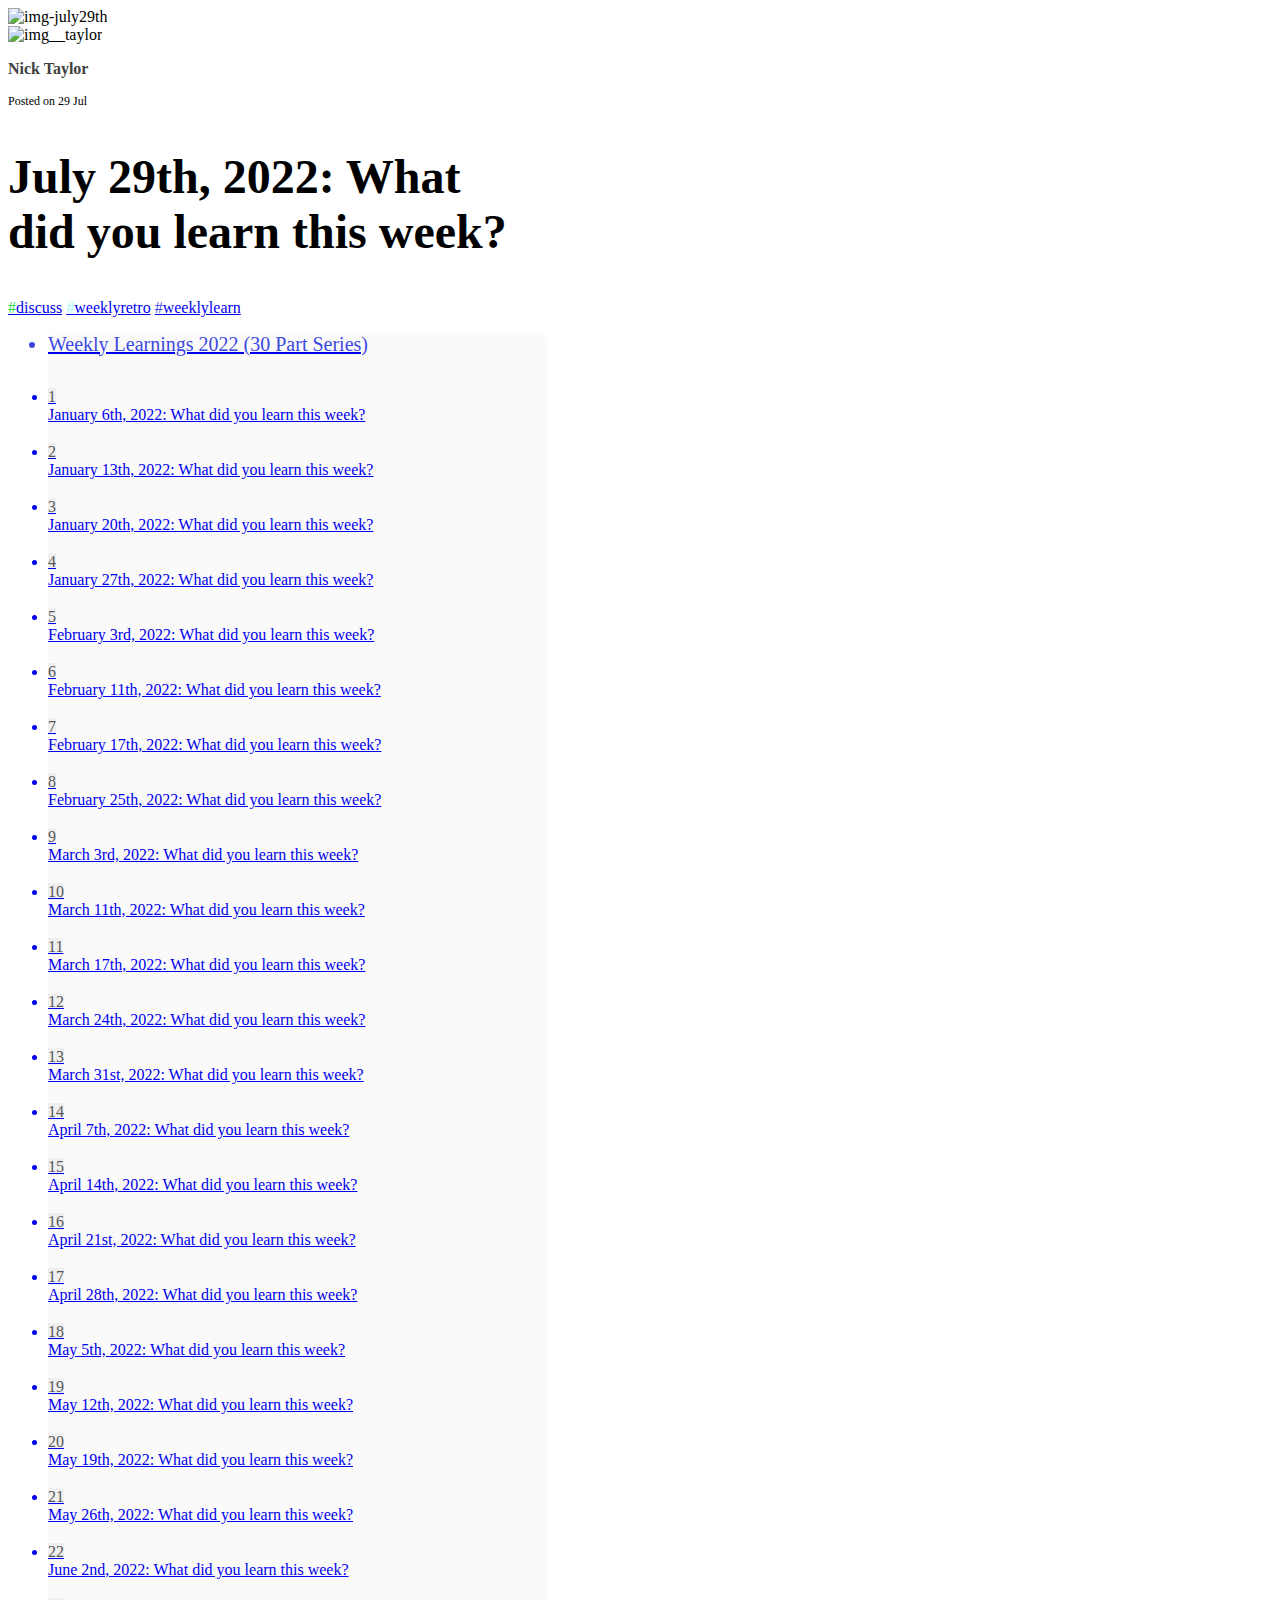
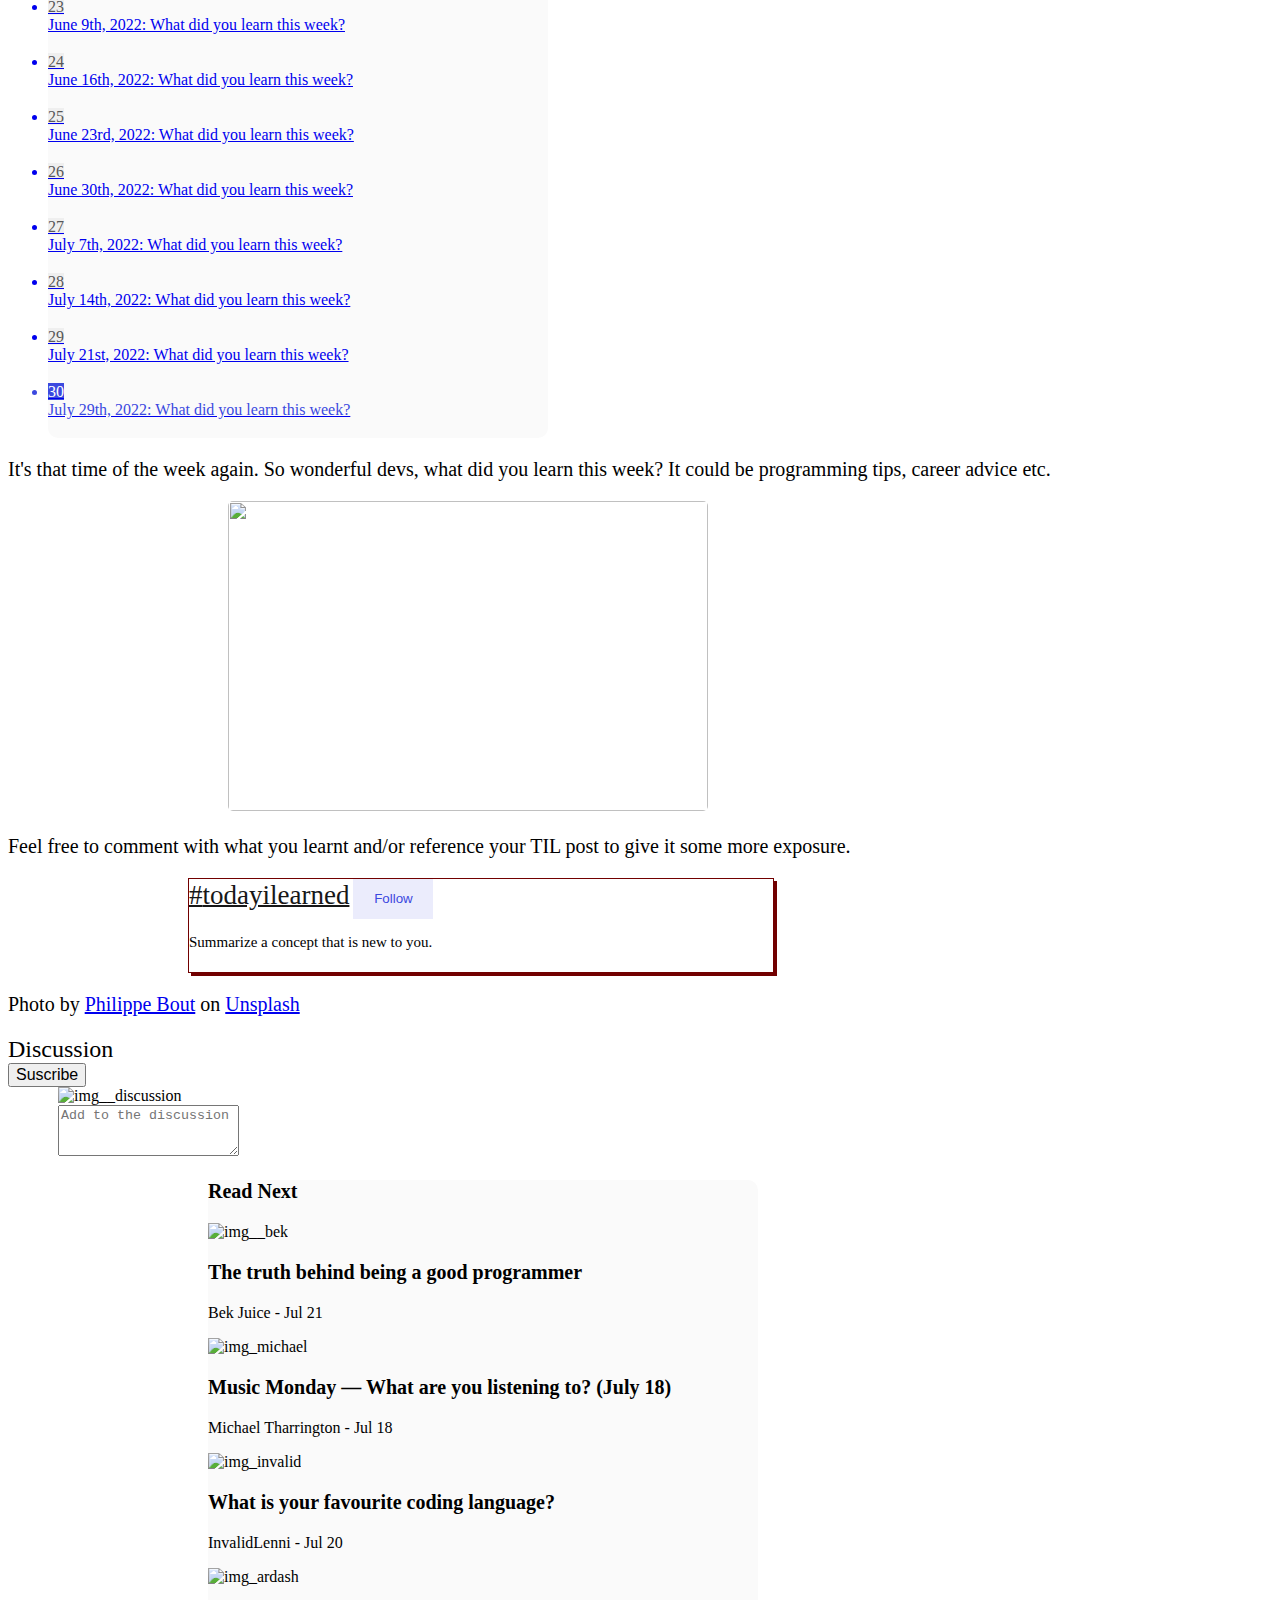
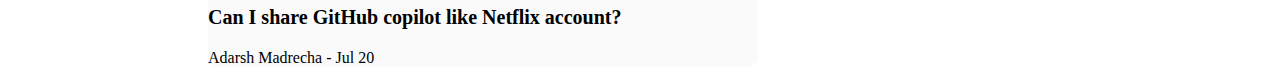
==== commit 48a4db17: "add post section" ====
--- a/post.html
+++ b/post.html
@@ -1,72 +1,441 @@
 <!DOCTYPE html>
 <html lang="en">
-<head>
-    <meta charset="UTF-8">
-    <meta http-equiv="X-UA-Compatible" content="IE=edge">
-    <meta name="viewport" content="width=device-width, initial-scale=1.0">
-    <link href="https://cdn.jsdelivr.net/npm/bootstrap@5.2.0/dist/css/bootstrap.min.css" rel="stylesheet" integrity="sha384-gH2yIJqKdNHPEq0n4Mqa/HGKIhSkIHeL5AyhkYV8i59U5AR6csBvApHHNl/vI1Bx" crossorigin="anonymous">
-    <link rel="stylesheet" href="./css/style.css">
-
+  <head>
+    <meta charset="UTF-8" />
+    <meta http-equiv="X-UA-Compatible" content="IE=edge" />
+    <meta name="viewport" content="width=device-width, initial-scale=1.0" />
+    <link
+      href="https://cdn.jsdelivr.net/npm/bootstrap@5.2.0/dist/css/bootstrap.min.css"
+      rel="stylesheet"
+      integrity="sha384-gH2yIJqKdNHPEq0n4Mqa/HGKIhSkIHeL5AyhkYV8i59U5AR6csBvApHHNl/vI1Bx"
+      crossorigin="anonymous"
+    />
+    <link rel="stylesheet" href="./css/style.css" />
     <title>Document</title>
-</head>
-<body>
-
-    <section class="col-3">
-
-         <section>
-
-        <div class="card text-bg-white">
-            <p class="text-dark bg-dark">text dark</p>
-            <img src="./assets/asideright/Nicktaylor.jpg" width="75px" height="75px" class="card-img1 rounded-circle mt-2" alt="Nick Taylor">
-            
-            <div class="card-img-overlay">
-              <h5 class="card-title-nick ps-5 mt-4" >Nick Taylor</h5>
+  </head>
+  <body>
+    <main class="container m-0 p-0 overflow-hidden">
+
+      <!-- */ Nick Tayalor section */  -->
+      <img
+        src="https://res.cloudinary.com/practicaldev/image/fetch/s--JpnZwwRh--/c_imagga_scale,f_auto,fl_progressive,h_420,q_auto,w_1000/https://dev-to-uploads.s3.amazonaws.com/uploads/articles/5o3z8c08u7uyyxdqyiu1.jpeg"
+        class="img-fluid "
+        alt="img-july29th"
+      />
+
+      <!-- */ Nick Tayalor section */  -->
+      <section class="section__taylor col-sm-12 col-md-12 col-lg-12"> 
+        <div class="d-flex align-self-center align-items-center px-3 pt-3">
+          <img src="https://res.cloudinary.com/practicaldev/image/fetch/s--EkBIkzdc--/c_fill,f_auto,fl_progressive,h_50,q_auto,w_50/https://dev-to-uploads.s3.amazonaws.com/uploads/user/profile_image/9597/2629be65-f045-4612-a7e9-28cd9e48bd49.jpg" alt="img__taylor" class="rounded-circle img-taylor"/>
+          <div>
+            <h3 class="mb-0 px-3 text__nick">Nick Taylor</h3>
+            <p class="text-muted fw-light mb-0 px-3 text__posted">Posted on 29 Jul</p>
+          </div>
+        </div>
+      </section>
+
+      <!-- */ Title section */  -->
+      <section class="container-fluid">
+      <div class="section__title d-flex col-sm-12 col-md-12 col-lg-12">
+      <h2 class="fw-bold lh-base py-1 text__title my-2">July 29th, 2022: What did you learn this week?</h2>
+      </div>
+      </section>
+
+      
+      <!-- */ # section */  -->
+      <section class="container-fluid">
+      <div class="d-flex flex-wrap lh-lg ">
+      <a href="https://dev.to/t/discuss" class="text-decoration-none text-muted ms-3"><span class="span__discuss col-sm-">#</span>discuss</a>
+      <a href="https://dev.to/t/weeklyretro" class="text-decoration-none text-muted ps-3"><span class="span__retro col-sm-3">#</span>weeklyretro</a>
+      <a href="https://dev.to/t/weeklylearn" class="text-decoration-none text-muted ps-3"><span class="span__learn col-sm-3">#</span>weeklylearn</a>
+        </div>
+     </section>
+
+      <!-- */ learnings section */  -->
+      <div class="container__learnings">
+        <ul class="list-group px-3 mt-4">
+          <a
+            href="https://dev.to/nickytonline/series/16199"
+            class="text-decoration-none d-flex align-self-center align-items-center"
+            ><li class="list-group-item list__group__title fw-bold ">
+              Weekly Learnings 2022 (30 Part Series)
+            </li></a
+          >
+         <div class="d-flex align-self-center align-items-center">
+          <a
+            href="https://dev.to/nickytonline/january-6th-2022-what-did-you-learn-this-week-2dpl"
+            class="text-decoration-none"
+            ><li class="list-group-item d-flex align-items-center fw-light"><div><span class="badge bg-primary rounded-pill fw-light me-3">1</span></div>
+              January 6th, 2022: What did you learn this week?
+            </li></a
+          >
+          </div>
+          <div class="d-flex align-self-center align-items-center">
+            <a
+              href="https://dev.to/nickytonline/january-13th-2022-what-did-you-learn-this-week-j82"
+              class="text-decoration-none"
+              ><li class="list-group-item d-flex align-items-center fw-light"><div><span class="badge bg-primary rounded-pill fw-light me-3">2</span></div>
+                January 13th, 2022: What did you learn this week?
+              </li></a
+            >
             </div>
-            <div class="button1 mt-5 ms-5"><button type="button" class="btn btn-primary">Folow</button></div>
+            <div class="d-flex align-self-center align-items-center">
+              <a
+                href="https://dev.to/nickytonline/january-20th-2022-what-did-you-learn-this-week-odl"
+                class="text-decoration-none"
+                ><li class="list-group-item d-flex align-items-center fw-light"><div><span class="badge bg-primary rounded-pill fw-light me-3">3</span></div>
+                  January 20th, 2022: What did you learn this week?
+                </li></a
+              >
+              </div>
+              <div class="d-flex align-self-center align-items-center">
+                <a
+                  href="https://dev.to/nickytonline/january-27th-2022-what-did-you-learn-this-week-5aee"
+                  class="text-decoration-none"
+                  ><li class="list-group-item d-flex align-items-center fw-light"><div><span class="badge bg-primary rounded-pill fw-light me-3">4</span></div>
+                    January 27th, 2022: What did you learn this week?
+                  </li></a
+                >
+                </div>
+                <div class="d-flex align-self-center align-items-center">
+                  <a
+                    href="https://dev.to/nickytonline/february-3rd-2022-what-did-you-learn-this-week-447c"
+                    class="text-decoration-none"
+                    ><li class="list-group-item d-flex align-items-center fw-light"><div><span class="badge bg-primary rounded-pill fw-light me-3">5</span></div>
+                      February 3rd, 2022: What did you learn this week?
+                    </li></a
+                  >
+                  </div>
+                  <div class="d-flex align-self-center align-items-center">
+                    <a
+                      href="https://dev.to/nickytonline/february-11th-2022-what-did-you-learn-this-week-176o"
+                      class="text-decoration-none"
+                      ><li class="list-group-item d-flex align-items-center fw-light"><div><span class="badge bg-primary rounded-pill fw-light me-3">6</span></div>
+                        February 11th, 2022: What did you learn this week?
+                      </li></a
+                    >
+                    </div>
+                    <div class="d-flex align-self-center align-items-center">
+                      <a
+                        href="https://dev.to/nickytonline/february-17th-2022-what-did-you-learn-this-week-143j"
+                        class="text-decoration-none"
+                        ><li class="list-group-item d-flex align-items-center fw-light"><div><span class="badge bg-primary rounded-pill fw-light me-3">7</span></div>
+                          February 17th, 2022: What did you learn this week?
+                        </li></a
+                      >
+                      </div>
+                      <div class="d-flex align-self-center align-items-center">
+                        <a
+                          href="https://dev.to/nickytonline/february-25th-2022-what-did-you-learn-this-week-4bgf"
+                          class="text-decoration-none"
+                          ><li class="list-group-item d-flex align-items-center fw-light"><div><span class="badge bg-primary rounded-pill fw-light me-3">8</span></div>
+                            February 25th, 2022: What did you learn this week?
+                          </li></a
+                        >
+                        </div>
+                        <div class="d-flex align-self-center align-items-center">
+                          <a
+                            href="https://dev.to/nickytonline/march-3rd-2022-what-did-you-learn-this-week-3i9p"
+                            class="text-decoration-none"
+                            ><li class="list-group-item d-flex align-items-center fw-light"><div><span class="badge bg-primary rounded-pill fw-light me-3">9</span></div>
+                              March 3rd, 2022: What did you learn this week?
+                            </li></a
+                          >
+                          </div>
+                          <div class="d-flex align-self-center align-items-center">
+                            <a
+                              href="https://dev.to/nickytonline/march-11th-2022-what-did-you-learn-this-week-509f"
+                              class="text-decoration-none"
+                              ><li class="list-group-item d-flex align-items-center fw-light"><div><span class="badge bg-primary rounded-pill fw-light me-3">10</span></div>
+                                March 11th, 2022: What did you learn this week?
+                              </li></a
+                            >
+                            </div>
+                            <div class="d-flex align-self-center align-items-center">
+                              <a
+                                href="https://dev.to/nickytonline/march-17th-2022-what-did-you-learn-this-week-1d8b"
+                                class="text-decoration-none"
+                                ><li class="list-group-item d-flex align-items-center fw-light"><div><span class="badge bg-primary rounded-pill fw-light me-3">11</span></div>
+                                  March 17th, 2022: What did you learn this week?
+                                </li></a
+                              >
+                              </div>
+                              <div class="d-flex align-self-center align-items-center">
+                                <a
+                                  href="https://dev.to/nickytonline/march-24th-2022-what-did-you-learn-this-week-589"
+                                  class="text-decoration-none"
+                                  ><li class="list-group-item d-flex align-items-center fw-light"><div><span class="badge bg-primary rounded-pill fw-light me-3">12</span></div>
+                                    March 24th, 2022: What did you learn this week?
+                                  </li></a
+                                >
+                                </div>
+                                <div class="d-flex align-self-center align-items-center">
+                                  <a
+                                    href="https://dev.to/nickytonline/march-31st-2022-what-did-you-learn-this-week-g6f"
+                                    class="text-decoration-none"
+                                    ><li class="list-group-item d-flex align-items-center fw-light"><div><span class="badge bg-primary rounded-pill fw-light me-3">13</span></div>
+                                      March 31st, 2022: What did you learn this week?
+                                    </li></a
+                                  >
+                                  </div>
+                                  <div class="d-flex align-self-center align-items-center">
+                                    <a
+                                      href="https://dev.to/nickytonline/april-7th-2021-what-did-you-learn-this-week-17g2"
+                                      class="text-decoration-none"
+                                      ><li class="list-group-item d-flex align-items-center fw-light"><div><span class="badge bg-primary rounded-pill fw-light me-3">14</span></div>
+                                        April 7th, 2022: What did you learn this week?
+                                      </li></a
+                                    >
+                                    </div>
+                                    <div class="d-flex align-self-center align-items-center">
+                                      <a
+                                        href="https://dev.to/nickytonline/april-14th-2022-what-did-you-learn-this-week-98b"
+                                        class="text-decoration-none"
+                                        ><li class="list-group-item d-flex align-items-center fw-light"><div><span class="badge bg-primary rounded-pill fw-light me-3">15</span></div>
+                                          April 14th, 2022: What did you learn this week?
+                                        </li></a
+                                      >
+                                      </div>
+                                      <div class="d-flex align-self-center align-items-center">
+                                        <a
+                                          href="https://dev.to/nickytonline/april-21st-2022-vs-code-tip-of-the-week-44cl"
+                                          class="text-decoration-none"
+                                          ><li class="list-group-item d-flex align-items-center fw-light"><div><span class="badge bg-primary rounded-pill fw-light me-3">16</span></div>
+                                            April 21st, 2022: What did you learn this week?
+                                          </li></a
+                                        >
+                                        </div>
+                                        <div class="d-flex align-self-center align-items-center">
+                                          <a
+                                            href="https://dev.to/nickytonline/april-28th-2022-what-did-you-learn-this-week-3ha7"
+                                            class="text-decoration-none"
+                                            ><li class="list-group-item d-flex align-items-center fw-light"><div><span class="badge bg-primary rounded-pill fw-light me-3">17</span></div>
+                                              April 28th, 2022: What did you learn this week?
+                                            </li></a
+                                          >
+                                          </div>
+                                          <div class="d-flex align-self-center align-items-center">
+                                            <a
+                                              href="https://dev.to/nickytonline/may-5th-2022-what-did-you-learn-this-week-ml6"
+                                              class="text-decoration-none"
+                                              ><li class="list-group-item d-flex align-items-center fw-light"><div><span class="badge bg-primary rounded-pill fw-light me-3">18</span></div>
+                                                May 5th, 2022: What did you learn this week?
+                                              </li></a
+                                            >
+                                            </div>
+                                            <div class="d-flex align-self-center align-items-center">
+                                              <a
+                                                href="https://dev.to/nickytonline/may-12th-2022-what-did-you-learn-this-week-8il"
+                                                class="text-decoration-none"
+                                                ><li class="list-group-item d-flex align-items-center fw-light"><div><span class="badge bg-primary rounded-pill fw-light me-3">19</span></div>
+                                                  May 12th, 2022: What did you learn this week?
+                                                </li></a
+                                              >
+                                              </div>
+                                              <div class="d-flex align-self-center align-items-center">
+                                                <a
+                                                  href="https://dev.to/nickytonline/february-19th-2022-what-did-you-learn-this-week-93m"
+                                                  class="text-decoration-none"
+                                                  ><li class="list-group-item d-flex align-items-center fw-light"><div><span class="badge bg-primary rounded-pill fw-light me-3">20</span></div>
+                                                    May 19th, 2022: What did you learn this week?
+                                                  </li></a
+                                                >
+                                                </div>
+                                                <div class="d-flex align-self-center align-items-center">
+                                                  <a
+                                                    href="https://dev.to/nickytonline/may-26th-2022-what-did-you-learn-this-week-2lc4"
+                                                    class="text-decoration-none"
+                                                    ><li class="list-group-item d-flex align-items-center fw-light"><div><span class="badge bg-primary rounded-pill fw-light me-3">21</span></div>
+                                                      May 26th, 2022: What did you learn this week?
+                                                    </li></a
+                                                  >
+                                                  </div>
+                                                  <div class="d-flex align-self-center align-items-center">
+                                                    <a
+                                                      href="https://dev.to/nickytonline/june-2nd-2022-what-did-you-learn-this-week-5507"
+                                                      class="text-decoration-none"
+                                                      ><li class="list-group-item d-flex align-items-center fw-light"><div><span class="badge bg-primary rounded-pill fw-light me-3">22</span></div>
+                                                        June 2nd, 2022: What did you learn this week?
+                                                      </li></a
+                                                    >
+                                                    </div>
+                                                    <div class="d-flex align-self-center align-items-center">
+                                                      <a
+                                                        href="https://dev.to/nickytonline/june-9th-2022-what-did-you-learn-this-week-52a3"
+                                                        class="text-decoration-none"
+                                                        ><li class="list-group-item d-flex align-items-center fw-light"><div><span class="badge bg-primary rounded-pill fw-light me-3">23</span></div>
+                                                          June 9th, 2022: What did you learn this week?
+                                                        </li></a
+                                                      >
+                                                      </div>
+                                                      <div class="d-flex align-self-center align-items-center">
+                                                        <a
+                                                          href="https://dev.to/nickytonline/june-16th-2022-what-did-you-learn-this-week-1e3l"
+                                                          class="text-decoration-none"
+                                                          ><li class="list-group-item d-flex align-items-center fw-light"><div><span class="badge bg-primary rounded-pill fw-light me-3">24</span></div>
+                                                            June 16th, 2022: What did you learn this week?
+                                                          </li></a
+                                                        >
+                                                        </div>
+                                                        <div class="d-flex align-self-center align-items-center">
+                                                          <a
+                                                            href="https://dev.to/nickytonline/june-23rd-2022-what-did-you-learn-this-week-3l2d"
+                                                            class="text-decoration-none"
+                                                            ><li class="list-group-item d-flex align-items-center fw-light"><div><span class="badge bg-primary rounded-pill fw-light me-3">25</span></div>
+                                                              June 23rd, 2022: What did you learn this week?
+                                                            </li></a
+                                                          >
+                                                          </div>
+                                                          <div class="d-flex align-self-center align-items-center">
+                                                            <a
+                                                              href="https://dev.to/nickytonline/june-30th-2022-what-did-you-learn-this-week-160a"
+                                                              class="text-decoration-none"
+                                                              ><li class="list-group-item d-flex align-items-center fw-light"><div><span class="badge bg-primary rounded-pill fw-light me-3">26</span></div>
+                                                                June 30th, 2022: What did you learn this week?
+                                                              </li></a
+                                                            >
+                                                            </div>
+                                                            <div class="d-flex align-self-center align-items-center">
+                                                              <a
+                                                                href="https://dev.to/nickytonline/july-7th-2022-what-did-you-learn-this-week-gki"
+                                                                class="text-decoration-none"
+                                                                ><li class="list-group-item d-flex align-items-center fw-light"><div><span class="badge bg-primary rounded-pill fw-light me-3">27</span></div>
+                                                                  July 7th, 2022: What did you learn this week?
+                                                                </li></a
+                                                              >
+                                                              </div>
+                                                              <div class="d-flex align-self-center align-items-center">
+                                                                <a
+                                                                  href="https://dev.to/nickytonline/july-14th-2022-what-did-you-learn-this-week-i80"
+                                                                  class="text-decoration-none"
+                                                                  ><li class="list-group-item d-flex align-items-center fw-light"><div><span class="badge bg-primary rounded-pill fw-light me-3">28</span></div>
+                                                                    July 14th, 2022: What did you learn this week?
+                                                                  </li></a
+                                                                >
+                                                                </div>
+                                                                <div class="d-flex align-self-center align-items-center">
+                                                                  <a
+                                                                    href="https://dev.to/nickytonline/july-21st-2022-what-did-you-learn-this-week-4nn4"
+                                                                    class="text-decoration-none"
+                                                                    ><li class="list-group-item d-flex align-items-center fw-light"><div><span class="badge bg-primary rounded-pill fw-light me-3">29</span></div>
+                                                                      July 21st, 2022: What did you learn this week?
+                                                                    </li></a
+                                                                  >
+                                                                  </div>
+                                                                  <div class="d-flex align-self-center align-items-center">
+                                                                    <a
+                                                                      href="https://dev.to/nickytonline/july-29th-2022-what-did-you-learn-this-week-26m1"
+                                                                      class="text-decoration-none"
+                                                                      ><li class="list-group-item d-flex align-items-center fw-bold list__group__final"><div><span class="badge badge__30 bg-primary rounded-pill fw-light me-3">30</span></div>
+                                                                        July 29th, 2022: What did you learn this week?
+                                                                      </li></a
+                                                                    >
+                                                                    </div>
+          </ul>
+        </ul>
+      </div>
+        
+      <!-- */ p section */  -->
+      <section class="col-sm-12 col-md-12 col-lg-12"> 
+        <div class="d-flex align-self-center align-items-center px-3 pt-3 text__aftergift">
+          <p>It's that time of the week again. So wonderful devs, what did you learn this week? It could be programming tips, career advice etc.</p>
+          </div>
+        </section>
+        <section class="col-sm-12 col-md-12 col-lg-12"> 
+          <div class="d-flex align-self-center align-items-center ms-3">
+            <img class="img__gif" src="https://i.giphy.com/media/Q8rwlNTcDAU3MuUzd7/giphy-downsized-large.gif"/>
+          </div>
+        </section>
+        <section class="col-sm-12 col-md-12 col-lg-12"> 
+          <div class="d-flex align-self-center align-items-center px-3 pt-3 text__aftergift">
+            <p>Feel free to comment with what you learnt and/or reference your TIL post to give it some more exposure.</p>
             </div>
-    </section>
-
-    <section class="card mb-3">
-        <ul class="list-group list-group-flush">
-        <li class="list-group-item p-0">
-            <p>Staff Software Enginner at Netlify</p></li>
-        <li class="list-group-item p-0"><p>LOCATION</p>
-        <p>Montréal, Québec, Canada</p></li>
-        <li class="list-group-item p-0"><p>EDUCATION</p>
-            <p>University of New Brunswick</p></li>
-        <li class="list-group-item p-0" ><P>WORK</P>
-            <P>Netlify</P></li>
-        <li class="list-group-item p-0"><P>JOINED</P>
-            <P>Mar 11, 2017</P></li></ul>
-    </section>
-
-    <section>
-        <section class="card">
-            <article class="d-flex justify-content-around">
-                <p class="more" style="font-weight: bold;">More info</p><p class="nic" style="font-weight: bold;">Nick taylor</p>
-            </article>
-
-        </section>
-        <section class="card">
-             <ul class="list-group list-group-flush">
-           
-            <li class="list-group-item p-0"><p>July 21st, 2022: What did you learn this week?</p>
-            <p>#weeklyretro    #weeklylearn   #discuss</p></li>
-            <li class="list-group-item p-0"><p>July 14th, 2022: What did you learn this week?</p>
-                <p>#weeklyretro    #weeklylearn   #discuss</p></li>
-            <li class="list-group-item p-0" ><P>July 7th, 2022: What did you learn this week?</P>
-                <P>#weeklyretro    #weeklylearn   #discuss</P></li>
-        </ul>
-        </section>
-       
-    </section>
-    </section>
-   
-    
-
-
-
-    <script src="https://cdn.jsdelivr.net/npm/@popperjs/core@2.11.5/dist/umd/popper.min.js" integrity="sha384-Xe+8cL9oJa6tN/veChSP7q+mnSPaj5Bcu9mPX5F5xIGE0DVittaqT5lorf0EI7Vk" crossorigin="anonymous"></script>
-<script src="https://cdn.jsdelivr.net/npm/bootstrap@5.2.0/dist/js/bootstrap.min.js" integrity="sha384-ODmDIVzN+pFdexxHEHFBQH3/9/vQ9uori45z4JjnFsRydbmQbmL5t1tQ0culUzyK" crossorigin="anonymous"></script>
-</body>
-</html>+          </section>
+          <div class="card-body">
+            <section class="container-fluid ">
+              <div class="d-flex align-self-center align-items-center">
+              <a class="text-decoration-none ms-3 span__today pt-2" href="https://dev.to/t/todayilearned"><span class="span__today col-sm-">#</span>todayilearned</a>
+              <button type="button" class="btn btn-primary btn__follow ms-2 mt-2">Follow</button>
+                </div>
+             </section>
+            <p class="p__summarize ms-4">Summarize a concept that is new to you.</p>
+          </div>
+          <section clas2s="col-sm-12 col-md-12 col-lg-12"> 
+            <div class="d-flex align-self-center align-items-center px-3 pt-3 text__aftergift">
+              <p>Photo by <a href="https://unsplash.com/es/@flipboo">Philippe Bout</a> on <a href="https://unsplash.com/es/s/fotos/learn">Unsplash</a></p>
+              </div>
+            </section>
+            <div class="card">
+            </div>
+
+      
+
+        <!-- */ Discussion */  -->
+      <section class="col-sm-12 col-md-12 col-lg-12">
+        <div class="d-flex">
+          <div class="p-2 w-100 discussion">Discussion</div>
+          <div class="p-2 flex-shrink-1"><button type="button" class="btn btn-light">Suscribe</button></div>
+        </div>
+        <div class="d-flex discussion__container my-3">
+          <img src="https://res.cloudinary.com/practicaldev/image/fetch/s--RmY55OKL--/c_limit,f_auto,fl_progressive,q_auto,w_256/https://practicaldev-herokuapp-com.freetls.fastly.net/assets/devlogo-pwa-512.png" alt="img__discussion" class="rounded-circle img-readnext mx-2 logo__discussion"/>
+          <div class="d-flex col-10 discussion__tex">
+            <label for="exampleFormControlTextarea1" class="form-label"></label>
+            <textarea class="form-control" id="exampleFormControlTextarea1" rows="3" placeholder="Add to the discussion"></textarea>
+          </div>
+        </div>
+      </section>
+
+  
+      <!-- read next -->
+      <section class="section__readnext col-sm-12 col-md-12 col-lg-12">
+        <div class="d-flex align-self-center align-items-center my-4">
+          <div>
+            <h3 class="font__readnext mb-0 lh-tight">Read Next</h3>
+          </div>
+        </div>
+      <div class="d-flex align-self-center align-items-center my-4">
+        <img src="https://res.cloudinary.com/practicaldev/image/fetch/s--H7r_s_N7--/c_imagga_scale,f_auto,fl_progressive,h_100,q_auto,w_100/https://dev-to-uploads.s3.amazonaws.com/uploads/user/profile_image/351271/9148b711-a13e-4438-bde8-94d155a952b4.jpg" alt="img__bek" class="rounded-circle img-readnext mx-3"/>
+        <div>
+          <h3 class="font__readnext mb-0 lh-tight">The truth behind being a good programmer</h3>
+          <p class="text-muted fs-6 fw-light mb-0">Bek Juice - Jul 21</p>
+        </div>
+      </div>
+      <div class="d-flex align-self-center align-items-center my-4">
+        <img src="https://res.cloudinary.com/practicaldev/image/fetch/s--PBTSNcTW--/c_imagga_scale,f_auto,fl_progressive,h_100,q_auto,w_100/https://dev-to-uploads.s3.amazonaws.com/uploads/user/profile_image/38578/2b719be8-68c7-4456-bd5c-42f21c3bd6a8.png" alt="img_michael" class="rounded-circle img-readnext mx-3"/>
+        <div>
+          <h3 class="font__readnext mb-0 lh-tight">Music Monday — What are you listening to? (July 18)</h3>
+          <p class="font_readnextp text-muted font_readnextpfw-light mb-0">Michael Tharrington - Jul 18</p>
+        </div>
+      </div>
+      <div class="d-flex align-self-center align-items-center my-4">
+        <img src="https://res.cloudinary.com/practicaldev/image/fetch/s--PYOjynJN--/c_imagga_scale,f_auto,fl_progressive,h_100,q_auto,w_100/https://dev-to-uploads.s3.amazonaws.com/uploads/user/profile_image/784473/1770dea2-974d-4565-983b-8d4975713aa3.png" alt="img_invalid" class="rounded-circle img-readnext mx-3"/>
+        <div>
+          <h3 class="font__readnext mb-0 lh-tight">What is your favourite coding language?</h3>
+          <p class="text-muted font_readnextp fw-light mb-0">InvalidLenni - Jul 20</p>
+        </div>
+      </div>
+      <div class="d-flex align-self-center align-items-center my-4">
+        <img src="https://res.cloudinary.com/practicaldev/image/fetch/s--ghhAZTTg--/c_imagga_scale,f_auto,fl_progressive,h_100,q_auto,w_100/https://dev-to-uploads.s3.amazonaws.com/uploads/user/profile_image/219980/bf8e562f-c91a-446d-afa0-95b2d51718d7.png" alt="img_ardash" class="rounded-circle img-readnext mx-3"/>
+        <div>
+          <h3 class="font__readnext mb-0 lh-tight">Can I share GitHub copilot like Netflix account?</h3>
+          <p class="text-muted font_readnextp fw-light mb-0">Adarsh Madrecha - Jul 20</p>
+        </div>
+      </div>
+    </section> 
+
+
+
+    </main>
+
+    <script
+      src="https://cdn.jsdelivr.net/npm/@popperjs/core@2.11.5/dist/umd/popper.min.js"
+      integrity="sha384-Xe+8cL9oJa6tN/veChSP7q+mnSPaj5Bcu9mPX5F5xIGE0DVittaqT5lorf0EI7Vk"
+      crossorigin="anonymous"
+    ></script>
+    <script
+      src="https://cdn.jsdelivr.net/npm/bootstrap@5.2.0/dist/js/bootstrap.min.js"
+      integrity="sha384-ODmDIVzN+pFdexxHEHFBQH3/9/vQ9uori45z4JjnFsRydbmQbmL5t1tQ0culUzyK"
+      crossorigin="anonymous"
+    ></script>
+  </body>
+</html>
--- a/css/style.css
+++ b/css/style.css
@@ -1,55 +1,272 @@
-.list-group-item:hover {
-  background-color: white !important;
-  color: blue;
-}
-
-.text-dark {
-  position: relative;
-  z-index: 1;
-  border: 0;
-}
-
-.card-img1 {
-  position: absolute;
-  z-index: 2;
-}
-
-.card-title-nick {
-  position: absolute;
-  z-index: 3;
-  margin-left: 35px;
-}
-
-.card-img-overlay {
-  border: 0 !important;
-  border-color: none !important;
-}
-
-.btn btn-light {
-  align-items: center !important;
-  background-color: royalblue;
-}
-
-.card-link--n {
-  color: slateblue;
-  text-align: center;
-  text-decoration: none;
-}
-
-.cardimg {
-  width: 350px;
-  height: 150px;
-  align-items: center;
-}
-
-.list12 {
-  font-size: 25px;
-  font-weight: bold;
-}
-
-.card-for {
-  height: 270px;
-  width: 380px;
-  border: 2px;
-  border-color: black;
+.img-fluid {
+  height: 100%;
+  width: 100%;
+  margin-left: 0%;
+}
+
+.text__nick {
+  font-size: 16px;
+  color: #404040;
+}
+
+.text__posted {
+  font-size: 12px;
+}
+
+.list__group__title:first-of-type {
+  border-top-left-radius: 10px !important;
+  border-top-right-radius: 10px;
+  color: rgb(59, 73, 223);
+}
+
+.list__group__final:last-of-type {
+  border-bottom-left-radius: 10px !important;
+  border-bottom-right-radius: 10px;
+  color: rgb(59, 73, 223);
+}
+
+.list-group-item {
+  width: 100%;
+  height: 100%;
+  background-color: rgb(250, 250, 250);
+}
+
+.taylor__container2 {
+  padding: 12px 12px 0px 12px;
+}
+
+.taylor__container {
+  width: auto;
+  height: 100%;
+}
+.taylor__container--details {
+  margin: auto;
+  line-height: 15px;
+}
+
+.span__discuss {
+  color: #1ad643;
+}
+
+.span__retro {
+  color: #A2FFF1;
+}
+
+.span__learn {
+  color: #3b49df;
+}
+
+.badge {
+  font-size: 16px;
+  background: #EFEFEF !important;
+  color: #575757;
+}
+
+.badge__30 {
+  background: #3b49df !important;
+  color: #FFFFFF;
+}
+
+.span__today {
+  color: #171717;
+  font-size: 27px;
+}
+
+.p__summarize {
+  font-size: 15px;
+}
+
+.btn__follow {
+  width: 80px;
+  height: 40px;
+  background-color: rgba(59, 73, 223, 0.1019607843);
+  color: #3b49df;
+  border: none;
+}
+
+@media (min-width: 320px) {
+  .img-taylor {
+    height: 40px;
+    width: 40px;
+  }
+  .text__title {
+    font-size: 30px;
+  }
+  .section__title {
+    width: 296px;
+    height: auto;
+  }
+  .list__group__title {
+    font-size: 18px;
+  }
+  .text__aftergift {
+    font-size: 18px;
+  }
+  .img__gif {
+    width: 288px;
+    height: 191px;
+    border-radius: 5px;
+  }
+  .card-body {
+    height: 102px;
+    width: 288px;
+    border: 1px solid;
+    border-color: #720000;
+    box-shadow: 3px 3px #720000;
+    margin-left: 15px;
+  }
+  .img-readnext {
+    height: 48px;
+    width: 48px;
+  }
+  .discussion {
+    font-size: 20px;
+  }
+  .discussion__tex {
+    width: 269px;
+  }
+  .logo__discussion {
+    width: 24px;
+    height: 24px;
+  }
+  .section__readnext {
+    background-color: rgb(250, 250, 250);
+    height: auto;
+    width: 296px;
+    border-radius: 10px;
+    margin-left: 10px;
+  }
+}
+@media (min-width: 768px) {
+  .img-taylor {
+    height: 40px;
+    width: 40px;
+  }
+  .text__title {
+    font-size: 36px;
+  }
+  .section__title {
+    width: 584px;
+    height: auto;
+  }
+  .list__group__title {
+    font-size: 20px;
+  }
+  .img__gif {
+    width: 480px;
+    height: 310px;
+    border-radius: 5px;
+    margin-left: 100px;
+  }
+  .text__aftergift {
+    font-size: 18px;
+  }
+  .card-body {
+    margin-left: 50px;
+    height: 93px;
+    width: 584px;
+  }
+  .section__readnext {
+    background-color: rgb(250, 250, 250);
+    height: auto;
+    width: 584px;
+    margin-left: 70px;
+    border-radius: 10px;
+  }
+  .img-readnext {
+    height: 64px;
+    width: 64px;
+  }
+  .discussion {
+    font-size: 24px;
+  }
+  .discussion__tex {
+    width: 542px;
+  }
+  .discussion__container {
+    margin-left: 50px;
+  }
+  .logo__discussion {
+    width: 32px;
+    height: 32px;
+  }
+  .list-group-item {
+    width: 550px;
+    height: 55px;
+    background-color: rgb(250, 250, 250);
+  }
+  .list__group__title {
+    width: 550px;
+    height: 55px;
+    font-size: 20px;
+  }
+}
+@media (min-width: 1024px) {
+  .img-taylor {
+    height: 40px;
+    width: 40px;
+  }
+  .text__title {
+    font-size: 48px;
+  }
+  .section__title {
+    width: 499.19px;
+    height: auto;
+  }
+  .list-group-item {
+    width: 500px;
+    height: 55px;
+    background-color: rgb(250, 250, 250);
+  }
+  .list__group__title {
+    width: 500px;
+    height: 55px;
+    font-size: 20px;
+  }
+  .img__gif {
+    width: 480px;
+    height: 310px;
+    border-radius: 5px;
+    margin-left: 220px;
+  }
+  .text__aftergift {
+    font-size: 20px;
+  }
+  .card-body {
+    margin-left: 180px;
+    height: 93px;
+    width: 584px;
+  }
+  .img-readnext {
+    height: 64px;
+    width: 64px;
+  }
+  .discussion {
+    font-size: 24px;
+  }
+  .discussion__tex {
+    width: 800px;
+  }
+  .section__readnext {
+    background-color: rgb(250, 250, 250);
+    height: auto;
+    width: 550px;
+    border-radius: 10px;
+    margin-left: 200px;
+  }
+  .logo__discussion {
+    width: 32px;
+    height: 32px;
+  }
+}
+.font__readnext {
+  font-size: 20px;
+}
+
+.font_readnextp {
+  font-size: 16px;
+}
+
+.btn-light {
+  font-size: 16px;
 }/*# sourceMappingURL=style.css.map */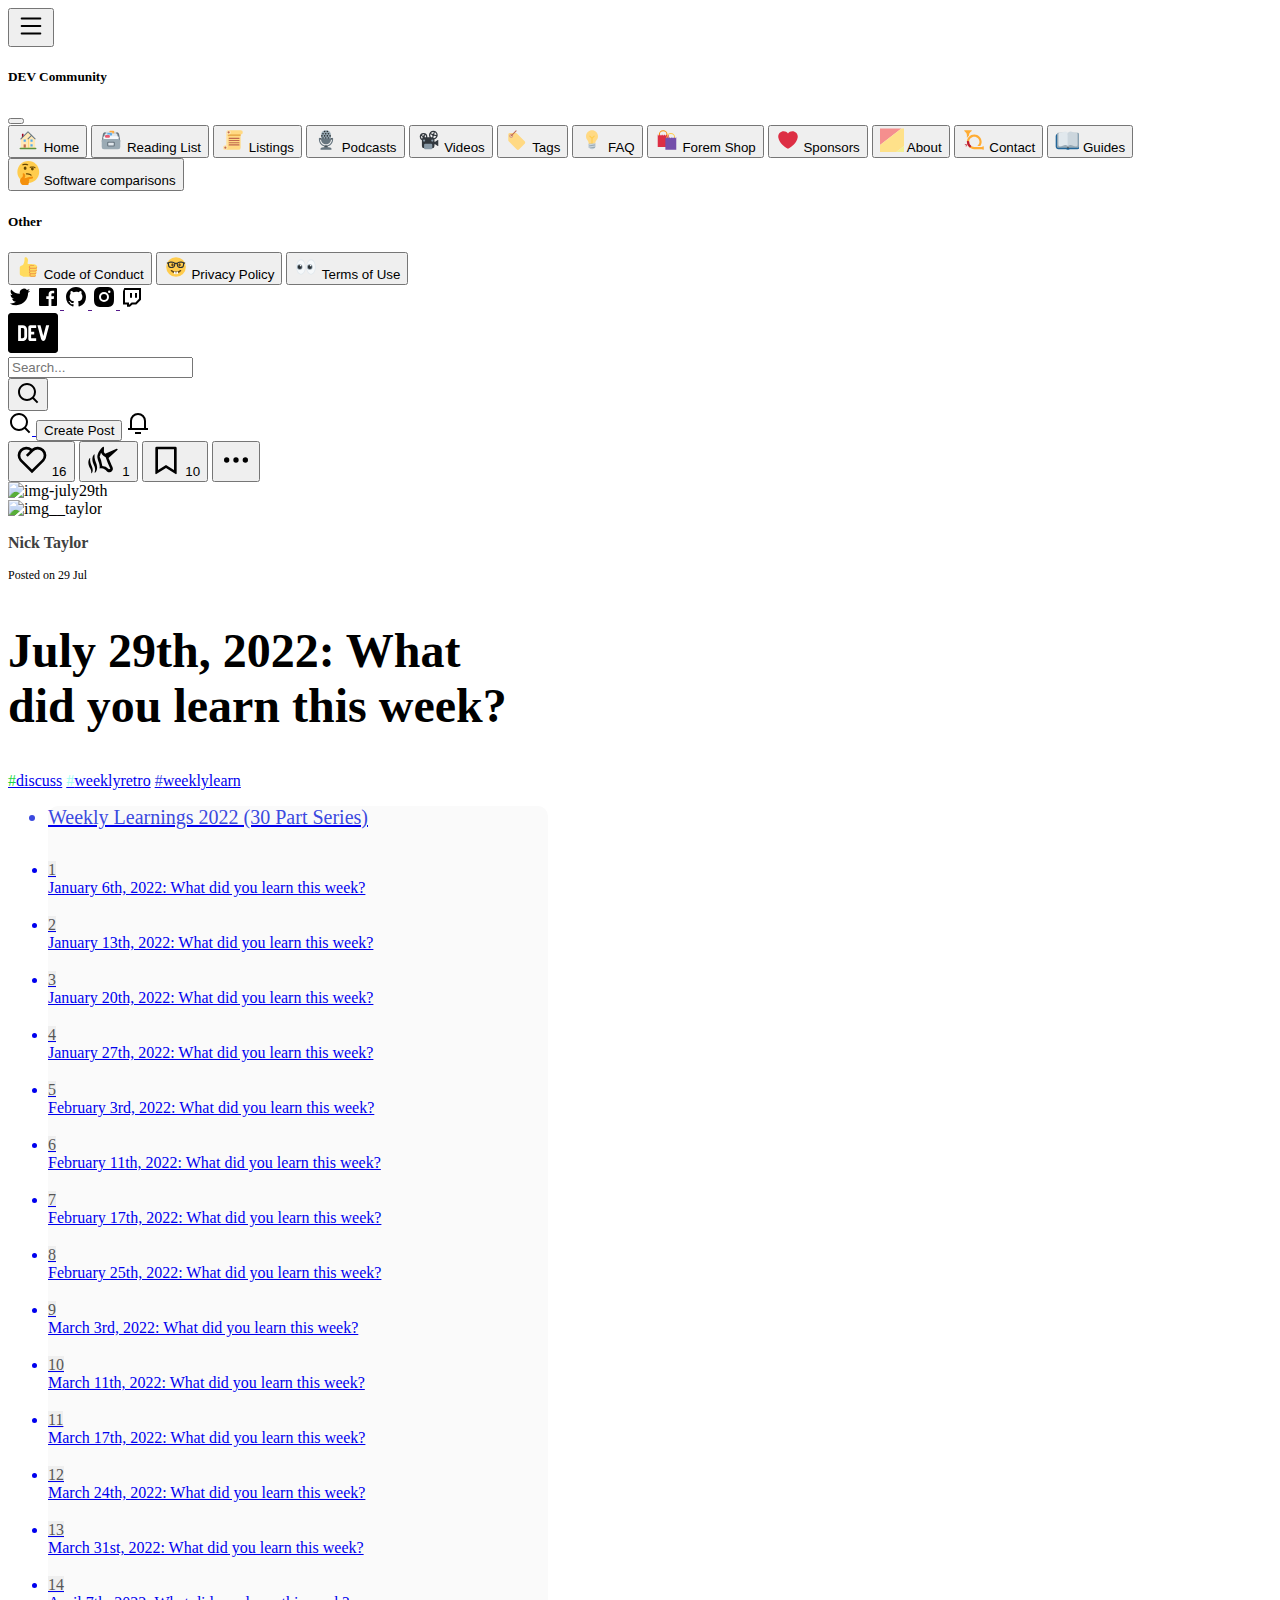
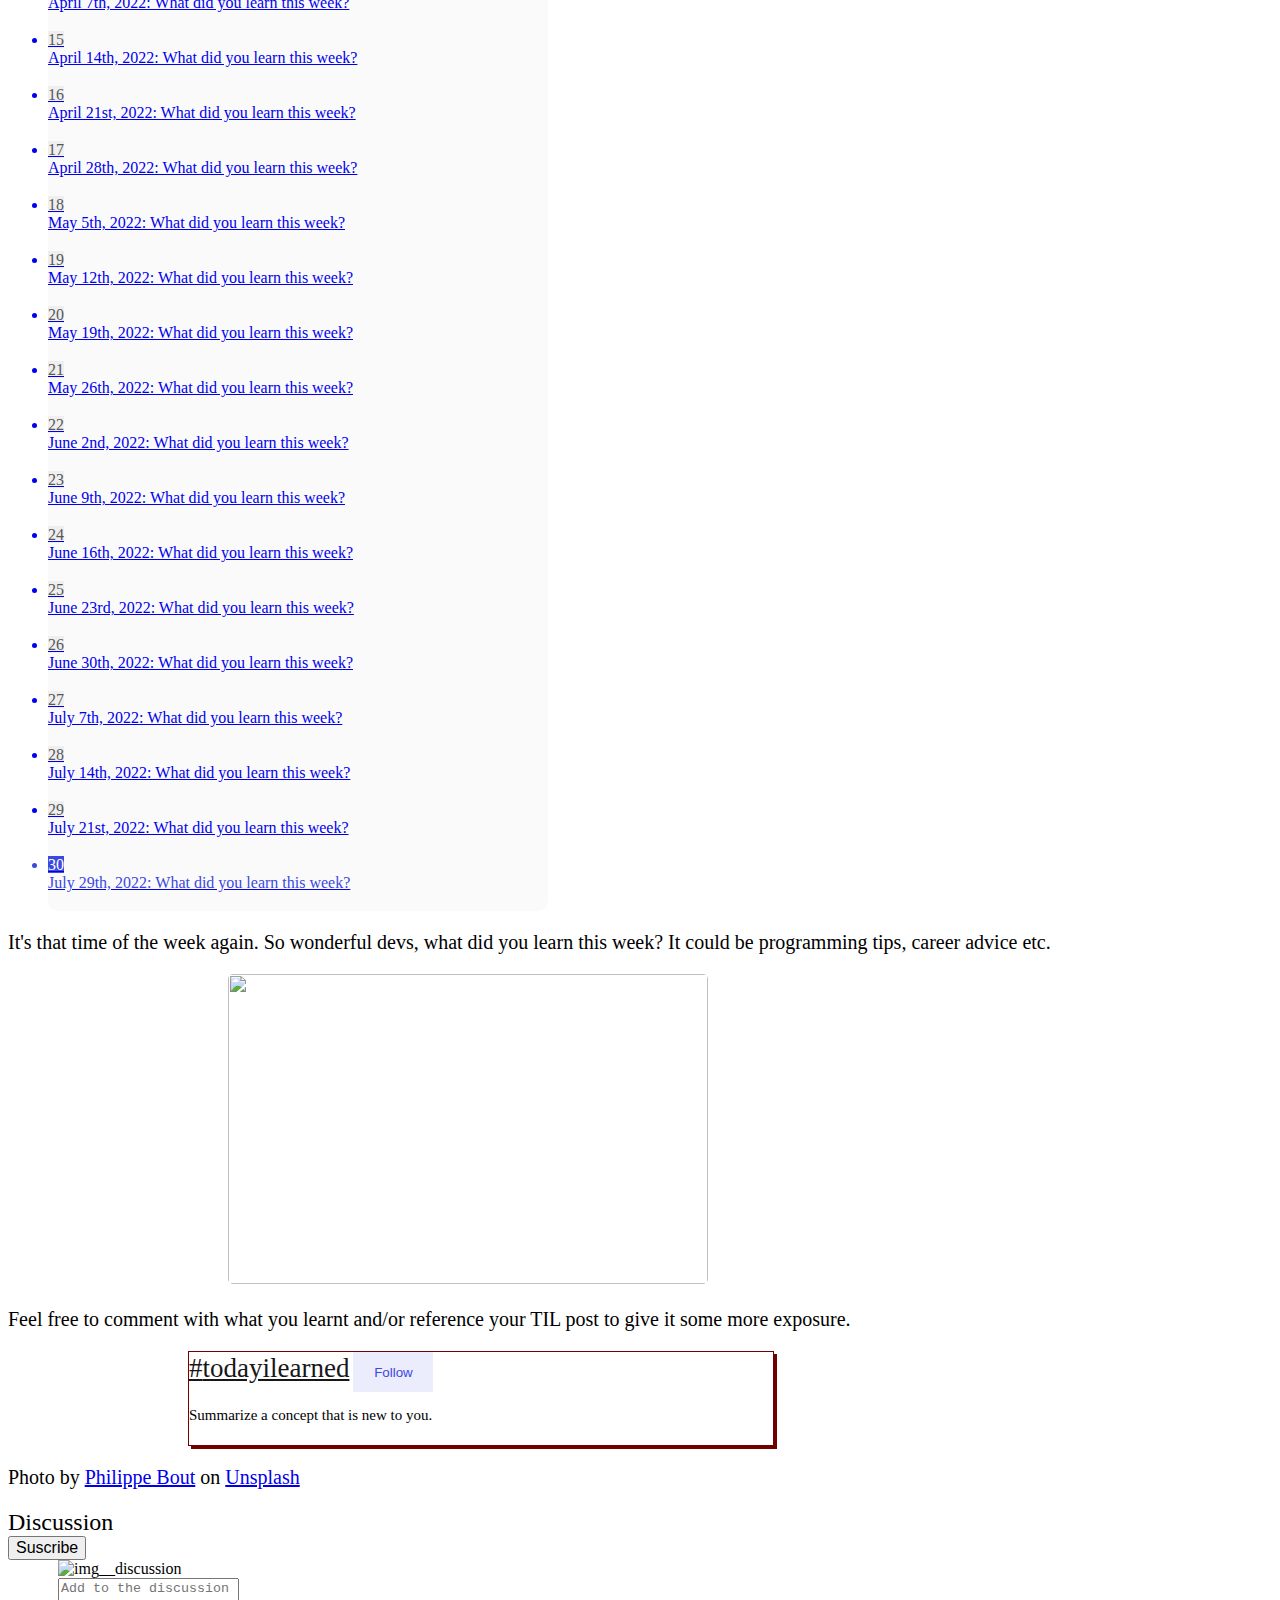
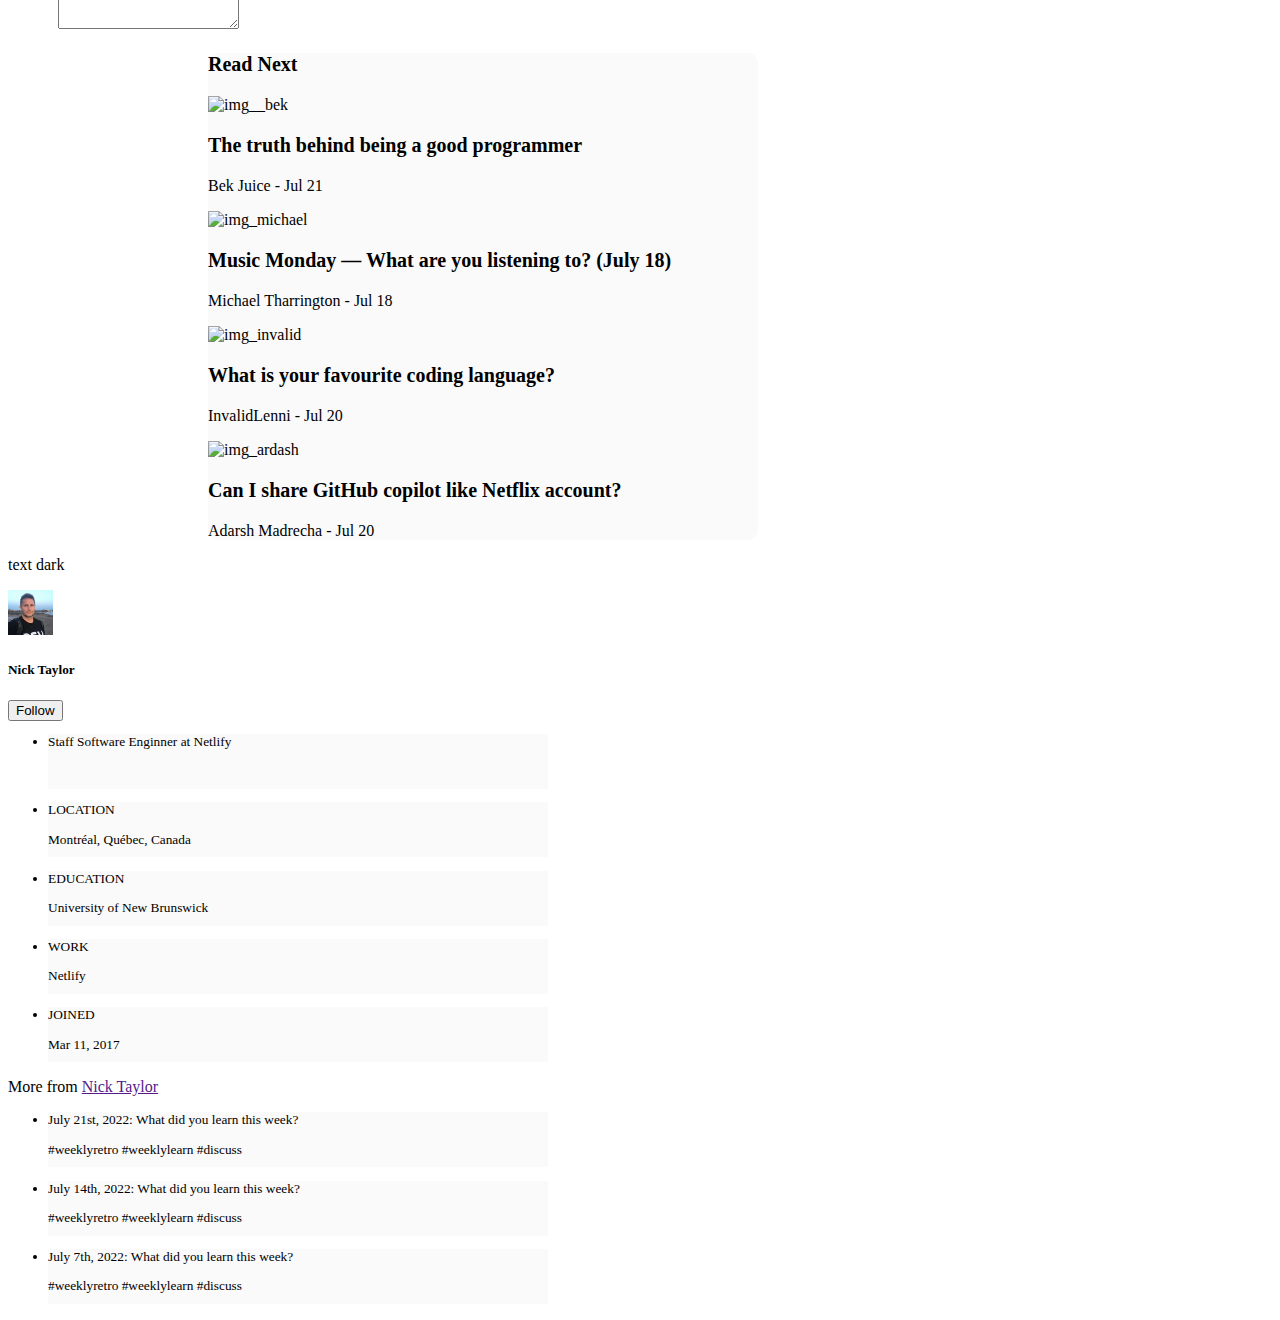
==== commit a2111caa: "Merge branch 'dev' into post" ====
--- a/post.html
+++ b/post.html
@@ -1,5 +1,6 @@
 <!DOCTYPE html>
 <html lang="en">
+
   <head>
     <meta charset="UTF-8" />
     <meta http-equiv="X-UA-Compatible" content="IE=edge" />
@@ -10,432 +11,1488 @@
       integrity="sha384-gH2yIJqKdNHPEq0n4Mqa/HGKIhSkIHeL5AyhkYV8i59U5AR6csBvApHHNl/vI1Bx"
       crossorigin="anonymous"
     />
+    <link rel="preconnect" href="https://fonts.googleapis.com" />
+    <link rel="preconnect" href="https://fonts.gstatic.com" crossorigin />
+    <link
+      href="https://fonts.googleapis.com/css2?family=Roboto:wght@100;300;400;500;700;900&display=swap"
+      rel="stylesheet"
+    />
     <link rel="stylesheet" href="./css/style.css" />
-    <title>Document</title>
+    <title>post</title>
   </head>
   <body>
-    <main class="container m-0 p-0 overflow-hidden">
-
-      <!-- */ Nick Tayalor section */  -->
-      <img
-        src="https://res.cloudinary.com/practicaldev/image/fetch/s--JpnZwwRh--/c_imagga_scale,f_auto,fl_progressive,h_420,q_auto,w_1000/https://dev-to-uploads.s3.amazonaws.com/uploads/articles/5o3z8c08u7uyyxdqyiu1.jpeg"
-        class="img-fluid "
-        alt="img-july29th"
-      />
-
-      <!-- */ Nick Tayalor section */  -->
-      <section class="section__taylor col-sm-12 col-md-12 col-lg-12"> 
-        <div class="d-flex align-self-center align-items-center px-3 pt-3">
-          <img src="https://res.cloudinary.com/practicaldev/image/fetch/s--EkBIkzdc--/c_fill,f_auto,fl_progressive,h_50,q_auto,w_50/https://dev-to-uploads.s3.amazonaws.com/uploads/user/profile_image/9597/2629be65-f045-4612-a7e9-28cd9e48bd49.jpg" alt="img__taylor" class="rounded-circle img-taylor"/>
-          <div>
-            <h3 class="mb-0 px-3 text__nick">Nick Taylor</h3>
-            <p class="text-muted fw-light mb-0 px-3 text__posted">Posted on 29 Jul</p>
+    <nav
+      class="navbar navbar-expand-lg bg-light py-1 ms-xl-5 ps-xl-5 me-xl-5 pe-xl-5 sticky-top"
+    >
+      <div class="container-fluid px-2 align-items-center"tabindex="-1">
+        <div class="d-flex align-items-center">
+          <button
+            class="navbar-toggler border-0 d-md-none"
+            data-bs-toggle="offcanvas"
+            href="#offcanvasExample"
+            role="button"
+            aria-controls="offcanvasExample"
+          >
+            <svg
+              xmlns="http://www.w3.org/2000/svg"
+              width="30"
+              height="30"
+              fill="currentColor"
+              class="bi bi-list"
+              viewBox="0 0 16 16"
+            >
+              <path
+                fill-rule="evenodd"
+                d="M2.5 12a.5.5 0 0 1 .5-.5h10a.5.5 0 0 1 0 1H3a.5.5 0 0 1-.5-.5zm0-4a.5.5 0 0 1 .5-.5h10a.5.5 0 0 1 0 1H3a.5.5 0 0 1-.5-.5zm0-4a.5.5 0 0 1 .5-.5h10a.5.5 0 0 1 0 1H3a.5.5 0 0 1-.5-.5z"
+              />
+            </svg>
+          </button>
+          <div
+            class="offcanvas offcanvas-start d-md-none"
+            tabindex="-1"
+            id="offcanvasExample"
+            aria-labelledby="offcanvasExampleLabel"
+          >
+            <div class="offcanvas-header">
+              <h5 class="offcanvas-title" id="offcanvasExampleLabel">
+                DEV Community
+              </h5>
+              <button
+                type="button"
+                class="btn-close"
+                data-bs-dismiss="offcanvas"
+                aria-label="Close"
+              ></button>
+            </div>
+            <div class="offcanvas-body d-flex flex-column px-1 py-0">
+              <button class="side-button btn btn-secondary text-start">
+                <svg
+                  xmlns="http://www.w3.org/2000/svg"
+                  viewBox="0 0 44 44"
+                  width="24"
+                  height="24"
+                  class="me-2"
+                >
+                  <g class="nc-icon-wrapper">
+                    <path
+                      fill="#A0041E"
+                      d="M13.344 18.702h-2a.5.5 0 01-.5-.5v-7a.5.5 0 01.5-.5h2a.5.5 0 01.5.5v7a.5.5 0 01-.5.5z"
+                    ></path>
+                    <path fill="#FFE8B6" d="M9 20L22 7l13 13v17H9z"></path>
+                    <path fill="#FFCC4D" d="M22 20h1v16h-1z"></path>
+                    <path
+                      fill="#66757F"
+                      d="M35 21a.997.997 0 01-.707-.293L22 8.414 9.707 20.707a1 1 0 11-1.414-1.414l13-13a.999.999 0 011.414 0l13 13A.999.999 0 0135 21z"
+                    ></path>
+                    <path
+                      fill="#66757F"
+                      d="M22 21a.999.999 0 01-.707-1.707l6.5-6.5a1 1 0 111.414 1.414l-6.5 6.5A.997.997 0 0122 21z"
+                    ></path>
+                    <path fill="#C1694F" d="M14 30h4v6h-4z"></path>
+                    <path
+                      fill="#55ACEE"
+                      d="M14 21h4v4h-4zm12.5 0h4v4h-4zm0 9h4v4h-4z"
+                    ></path>
+                    <path
+                      fill="#5C913B"
+                      d="M37.5 37.5A1.5 1.5 0 0136 39H8a1.5 1.5 0 010-3h28a1.5 1.5 0 011.5 1.5z"
+                    ></path>
+                  </g>
+                </svg>
+                Home
+              </button>
+              <button class="side-button btn btn-secondary text-start">
+                <svg
+                  xmlns="http://www.w3.org/2000/svg"
+                  viewBox="0 0 44 44"
+                  width="24"
+                  height="24"
+                  class="me-1"
+                >
+                  <g class="nc-icon-wrapper">
+                    <path
+                      fill="#67757F"
+                      d="M39 24c0 2.209-1.791 2-4 2H9c-2.209 0-4 .209-4-2l2-12c.125-1.917 1.791-4 4-4h22c2.209 0 3.791 2.208 4 4l2 12z"
+                    ></path>
+                    <path
+                      fill="#CCD6DD"
+                      d="M32 17a2 2 0 01-2 2H14a2 2 0 01-2-2V9a2 2 0 012-2h16a2 2 0 012 2v8z"
+                    ></path>
+                    <path
+                      fill="#E1E8ED"
+                      d="M34 21a2 2 0 01-2 2H12a2 2 0 01-2-2v-8a2 2 0 012-2h20a2 2 0 012 2v8z"
+                    ></path>
+                    <path
+                      fill="#F5F8FA"
+                      d="M36 25a2 2 0 01-2 2H10a2 2 0 01-2-2v-8a2 2 0 012-2h24a2 2 0 012 2v8z"
+                    ></path>
+                    <path
+                      fill="#9AAAB4"
+                      d="M39 35a4 4 0 01-4 4H9a4 4 0 01-4-4V24a4 4 0 014-4h26a4 4 0 014 4v11z"
+                    ></path>
+                    <path fill="#67757F" d="M18 16zm0 0z"></path>
+                    <path
+                      fill="#FCAB40"
+                      d="M26 5h-5a2 2 0 00-2 2v1h4a2 2 0 012 2h1a2 2 0 002-2V7a2 2 0 00-2-2z"
+                    ></path>
+                    <path
+                      fill="#5DADEC"
+                      d="M22 9h-5a2 2 0 00-2 2v1h4a2 2 0 012 2h1a2 2 0 002-2v-1a2 2 0 00-2-2z"
+                    ></path>
+                    <path
+                      fill="#E75A70"
+                      d="M20 16a2 2 0 01-2 2h-5a2 2 0 01-2-2v-1a2 2 0 012-2h5a2 2 0 012 2v1z"
+                    ></path>
+                    <path
+                      fill="#67757F"
+                      d="M29 32a2 2 0 01-2 2H17a2 2 0 01-2-2v-5a2 2 0 012-2h10a2 2 0 012 2v5zm-11-4z"
+                    ></path>
+                    <path
+                      fill="#E1E8ED"
+                      d="M27 31a1 1 0 01-1 1h-8a1 1 0 01-1-1v-3a1 1 0 011-1h8a1 1 0 011 1v3z"
+                    ></path>
+                  </g>
+                </svg>
+                Reading List
+              </button>
+              <button class="side-button btn btn-secondary text-start">
+                <svg
+                  xmlns="http://www.w3.org/2000/svg"
+                  viewBox="0 0 44 44"
+                  width="24"
+                  height="24"
+                  class="me-1"
+                >
+                  <g class="nc-icon-wrapper">
+                    <path
+                      fill="#FFD983"
+                      d="M36 4H14a4 4 0 00-4 4v24H8a4 4 0 000 8h24a4 4 0 004-4V12a4 4 0 000-8z"
+                    ></path>
+                    <path fill="#E39F3D" d="M12 14h24v-2H14l-2-1z"></path>
+                    <path
+                      fill="#FFE8B6"
+                      d="M14 4a4 4 0 00-4 4v24.555A3.955 3.955 0 008 32a4 4 0 104 4V11.445c.59.344 1.268.555 2 .555a4 4 0 000-8z"
+                    ></path>
+                    <path
+                      fill="#C1694F"
+                      d="M16 8a2 2 0 11-4.001-.001A2 2 0 0116 8m-6 28a2 2 0 11-4.001-.001A2 2 0 0110 36m24-17a1 1 0 01-1 1H15a1 1 0 010-2h18a1 1 0 011 1m0 4a1 1 0 01-1 1H15a1 1 0 110-2h18a1 1 0 011 1m0 4a1 1 0 01-1 1H15a1 1 0 110-2h18a1 1 0 011 1m0 4a1 1 0 01-1 1H15a1 1 0 110-2h18a1 1 0 011 1"
+                    ></path>
+                  </g>
+                </svg>
+                Listings
+              </button>
+              <button class="side-button btn btn-secondary text-start">
+                <svg
+                  xmlns="http://www.w3.org/2000/svg"
+                  viewBox="0 0 44 44"
+                  width="24"
+                  height="24"
+                  class="me-1"
+                >
+                  <g class="nc-icon-wrapper">
+                    <path
+                      fill="#292F33"
+                      d="M10 19h24v2H10zm15 15c0 2.208-.792 4-3 4-2.209 0-3-1.792-3-4s.791-2 3-2c2.208 0 3-.208 3 2z"
+                    ></path>
+                    <path
+                      fill="#66757F"
+                      d="M22 35c-6.627 0-10 1.343-10 3v2h20v-2c0-1.657-3.373-3-10-3z"
+                    ></path>
+                    <path
+                      fill="#99AAB5"
+                      d="M22 4a9 9 0 00-9 9v7h18v-7a9 9 0 00-9-9z"
+                    ></path>
+                    <g fill="#292F33" transform="translate(4 4)">
+                      <circle cx="15.5" cy="2.5" r="1.5"></circle>
+                      <circle cx="20.5" cy="2.5" r="1.5"></circle>
+                      <circle cx="17.5" cy="6.5" r="1.5"></circle>
+                      <circle cx="22.5" cy="6.5" r="1.5"></circle>
+                      <circle cx="12.5" cy="6.5" r="1.5"></circle>
+                      <circle cx="15.5" cy="10.5" r="1.5"></circle>
+                      <circle cx="10.5" cy="10.5" r="1.5"></circle>
+                      <circle cx="20.5" cy="10.5" r="1.5"></circle>
+                      <circle cx="25.5" cy="10.5" r="1.5"></circle>
+                      <circle cx="17.5" cy="14.5" r="1.5"></circle>
+                      <circle cx="22.5" cy="14.5" r="1.5"></circle>
+                      <circle cx="12.5" cy="14.5" r="1.5"></circle>
+                    </g>
+                    <path
+                      fill="#66757F"
+                      d="M13 19.062V21c0 4.971 4.029 9 9 9s9-4.029 9-9v-1.938H13z"
+                    ></path>
+                    <path
+                      fill="#66757F"
+                      d="M34 18a1 1 0 00-1 1v2c0 6.074-4.925 11-11 11s-11-4.926-11-11v-2a1 1 0 00-2 0v2c0 7.18 5.82 13 13 13s13-5.82 13-13v-2a1 1 0 00-1-1z"
+                    ></path>
+                  </g>
+                </svg>
+                Podcasts
+              </button>
+              <button class="side-button btn btn-secondary text-start">
+                <svg
+                  xmlns="http://www.w3.org/2000/svg"
+                  viewBox="0 0 44 44"
+                  width="24"
+                  height="24"
+                  class="me-1"
+                >
+                  <g transform="translate(4 4)">
+                    <path
+                      fill="#31373D"
+                      d="M34.074 18l-4.832 3H28v-4c0-.088-.02-.169-.026-.256C31.436 15.864 34 12.735 34 9a8 8 0 00-16.001 0c0 1.463.412 2.822 1.099 4H14.92c.047-.328.08-.66.08-1a7 7 0 10-14 0 6.995 6.995 0 004 6.317V29a4 4 0 004 4h15a4 4 0 004-4v-3h1.242l4.832 3H35V18h-.926zM28.727 3.977a5.713 5.713 0 012.984 4.961L28.18 8.35a2.276 2.276 0 00-.583-.982l1.13-3.391zm-.9 6.342l3.552.592a5.713 5.713 0 01-4.214 3.669 3.985 3.985 0 00-1.392-1.148l.625-2.19a2.425 2.425 0 001.429-.923zM26 3.285c.282 0 .557.027.828.067l-1.131 3.392c-.404.054-.772.21-1.081.446L21.42 5.592A5.703 5.703 0 0126 3.285zM20.285 9c0-.563.085-1.106.236-1.62l3.194 1.597-.002.023c0 .657.313 1.245.771 1.662L23.816 13h-1.871a5.665 5.665 0 01-1.66-4zm-9.088-.385A4.64 4.64 0 0112.667 12c0 .344-.043.677-.113 1H10.1c.145-.304.233-.641.233-1a2.32 2.32 0 00-.392-1.292l1.256-2.093zM8 7.333c.519 0 1.01.105 1.476.261L8.22 9.688c-.073-.007-.145-.022-.22-.022a2.32 2.32 0 00-1.292.392L4.615 8.803A4.64 4.64 0 018 7.333zM3.333 12c0-.519.105-1.01.261-1.477l2.095 1.257c-.007.073-.022.144-.022.22 0 .75.36 1.41.91 1.837a3.987 3.987 0 00-1.353 1.895C4.083 14.881 3.333 13.533 3.333 12z"
+                    ></path>
+                    <circle fill="#8899A6" cx="24" cy="19" r="2"></circle>
+                    <circle fill="#8899A6" cx="9" cy="19" r="2"></circle>
+                    <path
+                      fill="#8899A6"
+                      d="M24 27a2 2 0 00-2-2H11a2 2 0 00-2 2v6a2 2 0 002 2h11a2 2 0 002-2v-6z"
+                    ></path>
+                  </g>
+                </svg>
+                Videos
+              </button>
+              <button class="side-button btn btn-secondary text-start">
+                <svg
+                  xmlns="http://www.w3.org/2000/svg"
+                  viewBox="0 0 44 44"
+                  width="24"
+                  height="24"
+                  class="me-1"
+                >
+                  <g class="nc-icon-wrapper">
+                    <path
+                      fill="#FFD983"
+                      d="M36.017 24.181L21.345 9.746C20.687 9.087 19.823 9 18.96 9H8.883C7.029 9 6 10.029 6 11.883v10.082c0 .861.089 1.723.746 2.38L21.3 39.017a3.287 3.287 0 004.688 0l10.059-10.088c1.31-1.312 1.28-3.438-.03-4.748zm-23.596-8.76a1.497 1.497 0 11-2.118-2.117 1.497 1.497 0 012.118 2.117z"
+                    ></path>
+                    <path
+                      fill="#D99E82"
+                      d="M13.952 11.772a3.66 3.66 0 00-5.179 0 3.663 3.663 0 105.18 5.18 3.664 3.664 0 00-.001-5.18zm-1.53 3.65a1.499 1.499 0 11-2.119-2.12 1.499 1.499 0 012.119 2.12z"
+                    ></path>
+                    <path
+                      fill="#C1694F"
+                      d="M12.507 14.501a1 1 0 11-1.415-1.414l8.485-8.485a1 1 0 111.415 1.414l-8.485 8.485z"
+                    ></path>
+                  </g>
+                </svg>
+                Tags
+              </button>
+              <button class="side-button btn btn-secondary text-start">
+                <svg
+                  xmlns="http://www.w3.org/2000/svg"
+                  viewBox="0 0 44 44"
+                  width="24"
+                  height="24"
+                  class="me-1"
+                >
+                  <g class="nc-icon-wrapper">
+                    <path
+                      fill="#FFD983"
+                      d="M33 15.06c0 6.439-5 7.439-5 13.44 0 3.098-3.123 3.359-5.5 3.359-2.053 0-6.586-.779-6.586-3.361C15.914 22.5 11 21.5 11 15.06c0-6.031 5.285-10.92 11.083-10.92C27.883 4.14 33 9.029 33 15.06z"
+                    ></path>
+                    <path
+                      fill="#CCD6DD"
+                      d="M26.167 36.5c0 .828-2.234 2.5-4.167 2.5-1.933 0-4.167-1.672-4.167-2.5 0-.828 2.233-.5 4.167-.5 1.933 0 4.167-.328 4.167.5z"
+                    ></path>
+                    <path
+                      fill="#FFCC4D"
+                      d="M26.707 14.293a.999.999 0 00-1.414 0L22 17.586l-3.293-3.293a1 1 0 10-1.414 1.414L21 19.414V30a1 1 0 102 0V19.414l3.707-3.707a.999.999 0 000-1.414z"
+                    ></path>
+                    <path
+                      fill="#99AAB5"
+                      d="M28 35a2 2 0 01-2 2h-8a2 2 0 01-2-2v-6h12v6z"
+                    ></path>
+                    <path
+                      fill="#CCD6DD"
+                      d="M15.999 36a1 1 0 01-.163-1.986l12-2a.994.994 0 011.15.822.999.999 0 01-.822 1.15l-12 2a.927.927 0 01-.165.014zm0-4a1 1 0 01-.163-1.986l12-2a.995.995 0 011.15.822.999.999 0 01-.822 1.15l-12 2a.927.927 0 01-.165.014z"
+                    ></path>
+                  </g>
+                </svg>
+                FAQ
+              </button>
+              <button class="side-button btn btn-secondary text-start">
+                <svg
+                  xmlns="http://www.w3.org/2000/svg"
+                  viewBox="0 0 44 44"
+                  width="24"
+                  height="24"
+                  class="me-1"
+                >
+                  <g class="nc-icon-wrapper">
+                    <path
+                      fill="#F4900C"
+                      d="M15 4a8 8 0 00-8 8v8h2v-8a6 6 0 0112 0v8h2v-8a8 8 0 00-8-8z"
+                    ></path>
+                    <path
+                      fill="#DD2E44"
+                      d="M5 12l2 2 2-2 2 2 2-2 2 2 2-2 2 2 2-2 2 2 2-2v23H5z"
+                    ></path>
+                    <path
+                      fill="#FFCC4D"
+                      d="M29 9a8 8 0 00-8 8v8h2v-8a6 6 0 0112 0v8h2v-8a8 8 0 00-8-8z"
+                    ></path>
+                    <path
+                      fill="#744EAA"
+                      d="M19 17l2 2 2-2 2 2 2-2 2 2 2-2 2 2 2-2 2 2 2-2v23H19z"
+                    ></path>
+                  </g>
+                </svg>
+                Forem Shop
+              </button>
+              <button class="side-button btn btn-secondary text-start">
+                <svg
+                  xmlns="http://www.w3.org/2000/svg"
+                  viewBox="0 0 44 44"
+                  width="24"
+                  height="24"
+                  class="me-1"
+                >
+                  <path
+                    fill="#DD2E44"
+                    d="M39.885 15.833c0-5.45-4.418-9.868-9.867-9.868-3.308 0-6.227 1.633-8.018 4.129-1.791-2.496-4.71-4.129-8.017-4.129-5.45 0-9.868 4.417-9.868 9.868 0 .772.098 1.52.266 2.241C5.751 26.587 15.216 35.568 22 38.034c6.783-2.466 16.249-11.447 17.617-19.959.17-.721.268-1.469.268-2.242z"
+                  ></path>
+                </svg>
+                Sponsors
+              </button>
+              <button class="side-button btn btn-secondary text-start">
+                <svg
+                  viewBox="0 0 44 44"
+                  width="24"
+                  height="24"
+                  xmlns="http://www.w3.org/2000/svg"
+                  class="rainbow-logo"
+                  preserveAspectRatio="xMinYMin meet"
+                  class="me-1"
+                >
+                  <g fill="none" fill-rule="evenodd">
+                    <path
+                      fill="#88AEDC"
+                      d="M234.04 175.67l-75.69 58.28h47.18L234.04 212z"
+                    ></path>
+                    <path
+                      d="M234.04 140.06l-121.93 93.89h.02l121.91-93.87zM133.25.95L.04 103.51v.02L133.27.95z"
+                    ></path>
+                    <path
+                      fill="#F58F8E"
+                      fill-rule="nonzero"
+                      d="M.04.95v30.16L39.21.95z"
+                    ></path>
+                    <path
+                      fill="#FEE18A"
+                      fill-rule="nonzero"
+                      d="M39.21.95L.04 31.11v35.9L85.84.95z"
+                    ></path>
+                    <path
+                      fill="#F3F095"
+                      fill-rule="nonzero"
+                      d="M85.84.95L.04 67.01v36.5L133.25.95z"
+                    ></path>
+                    <path
+                      fill="#55C1AE"
+                      fill-rule="nonzero"
+                      d="M133.27.95L.04 103.53v35.59L179.49.95z"
+                    ></path>
+                    <path
+                      fill="#F7B3CE"
+                      fill-rule="nonzero"
+                      d="M234.04.95h-7.37L.04 175.45v35.93l234-180.18z"
+                    ></path>
+                    <path
+                      fill="#88AEDC"
+                      fill-rule="nonzero"
+                      d="M179.49.95L.04 139.12v36.33L226.67.95z"
+                    ></path>
+                    <path
+                      fill="#F58F8E"
+                      fill-rule="nonzero"
+                      d="M234.04 31.2L.04 211.38v22.57h18.03l215.97-166.3z"
+                    ></path>
+                    <path
+                      fill="#FEE18A"
+                      fill-rule="nonzero"
+                      d="M234.04 67.65L18.07 233.95H64.7l169.34-130.39z"
+                    ></path>
+                    <path
+                      fill="#F3F095"
+                      fill-rule="nonzero"
+                      d="M234.04 103.56L64.7 233.95h47.41l121.93-93.89z"
+                    ></path>
+                    <path
+                      fill="#55C1AE"
+                      fill-rule="nonzero"
+                      d="M234.04 140.08l-121.91 93.87h46.22l75.69-58.28z"
+                    ></path>
+                    <path
+                      fill="#F7B3CE"
+                      fill-rule="nonzero"
+                      d="M234.04 212l-28.51 21.95h28.51z"
+                    ></path>
+                    <path
+                      d="M65.237 77.75c4.514.95 7.774 2.8 11.135 6.3 3.059 3.2 4.965 6.85 5.767 10.95.652 3.45.652 40.55 0 44.05-1.705 9.1-9.479 16.2-19.109 17.45-2.006.25-8.727.5-14.845.5H37V77h12.438c8.828 0 13.342.2 15.8.75zM51.545 117v25.6l5.166-.2c4.464-.15 5.417-.35 7.423-1.5 3.912-2.3 3.962-2.45 3.962-24.2 0-21.2 0-21.2-3.661-23.6-1.806-1.2-2.558-1.35-7.473-1.55l-5.417-.15V117zm79.245-32.75v7.25h-25.58v18h15.549V124H105.21l.1 9.1.15 9.15 12.69.15 12.638.1V157h-14.795c-16.451 0-19.009-.3-21.617-2.6-3.661-3.2-3.46-1.15-3.611-36.3-.1-21.9.05-32.25.401-33.65.702-2.6 3.661-5.8 6.27-6.7 1.554-.55 5.466-.7 17.704-.75h15.648v7.25zm31.647 20.85c3.712 14.25 6.821 25.6 6.922 25.25.15-.35 3.31-12.4 7.071-26.85l6.872-26.25 7.824-.15c5.918-.1 7.874.05 7.874.5s-17.354 66.2-18.357 69.5c-.702 2.3-4.463 7-6.57 8.25-2.658 1.5-6.57 1.75-8.978.5-2.156-1.1-5.015-4.4-6.47-7.5-.902-1.9-15.648-56-19.058-70l-.352-1.35h7.825c7.673 0 7.874 0 8.275 1.1.2.65 3.41 12.8 7.122 27z"
+                      fill="#FFF"
+                    ></path>
+                  </g>
+                </svg>
+                About
+              </button>
+              <button class="side-button btn btn-secondary text-start">
+                <svg
+                  xmlns="http://www.w3.org/2000/svg"
+                  viewBox="0 0 44 44"
+                  width="24"
+                  height="24"
+                  class="me-1"
+                >
+                  <g class="nc-icon-wrapper">
+                    <path
+                      fill="#FFAC33"
+                      d="M38.724 33.656c-1.239-.01-1.241 1.205-1.241 1.205H22.5c-5.246 0-9.5-4.254-9.5-9.5s4.254-9.5 9.5-9.5 9.5 4.254 9.5 9.5c0 3.062-1.6 5.897-3.852 7.633h5.434C35.022 30.849 36 28.139 36 25.361c0-7.456-6.045-13.5-13.5-13.5-7.456 0-13.5 6.044-13.5 13.5 0 7.455 6.044 13.5 13.5 13.5h14.982s-.003 1.127 1.241 1.139c1.238.012 1.228-1.245 1.228-1.245l.014-3.821s.001-1.267-1.241-1.278zM9 18.26a16.047 16.047 0 014-4.739V13c0-5 5-7 5-8s-1-1-1-1H5C4 4 4 5 4 5c0 1 5 3.333 5 7.69v5.57z"
+                    ></path>
+                    <path
+                      fill="#BE1931"
+                      d="M17.091 33.166a9.487 9.487 0 01-4.045-8.72l-3.977-.461c-.046.452-.069.911-.069 1.376 0 4.573 2.28 8.608 5.76 11.051l2.331-3.246z"
+                    ></path>
+                    <path
+                      fill="#BE1931"
+                      d="M10 29.924s-5.188-.812-5 1 5-1 5-1zm0 .312s-4.125 2.688-2.938 3.75S10 30.236 10 30.236z"
+                    ></path>
+                  </g>
+                </svg>
+                Contact
+              </button>
+              <button class="side-button btn btn-secondary text-start">
+                <svg
+                  xmlns:svg="http://www.w3.org/2000/svg"
+                  xmlns="http://www.w3.org/2000/svg"
+                  viewBox="0 0 44 44"
+                  width="24"
+                  height="24"
+                  style="enable-background: new 0 0 47.5 47.5"
+                  id="svg2"
+                  class="me-1"
+                >
+                  <g transform="matrix(1.25,0,0,-1.25,0,47.5)" id="g12">
+                    <g id="g14">
+                      <g clip-path="url(#clipPath18)" id="g16">
+                        <g transform="translate(33,30)" id="g22">
+                          <path
+                            d="m 0,0 -28,0 c -2.209,0 -4,-1.791 -4,-4 l 0,-15 c 0,-2.209 1.791,-4 4,-4 l 11.416,0 c 0.52,-0.596 1.477,-1 2.584,-1 1.107,0 2.064,0.404 2.584,1 L 0,-23 c 2.209,0 4,1.791 4,4 L 4,-4 C 4,-1.791 2.209,0 0,0"
+                            id="path24"
+                            style="
+                              fill: #226699;
+                              fill-opacity: 1;
+                              fill-rule: nonzero;
+                              stroke: none;
+                            "
+                          ></path>
+                        </g>
+                        <g transform="translate(21,10)" id="g26">
+                          <path
+                            d="m 0,0 c 0,-1.104 -0.896,-2 -2,-2 -1.104,0 -2,0.896 -2,2 l 0,18 c 0,1.104 0.896,2 2,2 1.104,0 2,-0.896 2,-2 L 0,0 z"
+                            id="path28"
+                            style="
+                              fill: #292f33;
+                              fill-opacity: 1;
+                              fill-rule: nonzero;
+                              stroke: none;
+                            "
+                          ></path>
+                        </g>
+                        <g transform="translate(19,11)" id="g30">
+                          <path
+                            d="m 0,0 c 0,-1.104 -0.896,-2 -2,-2 l -12,0 c -1.104,0 -2,0.896 -2,2 l 0,18 c 0,1.104 0.896,2 2,2 l 12,0 c 1.104,0 2,-0.896 2,-2 L 0,0 z"
+                            id="path32"
+                            style="
+                              fill: #99aab5;
+                              fill-opacity: 1;
+                              fill-rule: nonzero;
+                              stroke: none;
+                            "
+                          ></path>
+                        </g>
+                        <g transform="translate(19,11)" id="g34">
+                          <path
+                            d="m 0,0 c -0.999,1.998 -3.657,2 -4,2 -2,0 -5,-2 -8,-2 -1,0 -2,0.896 -2,2 l 0,16 c 0,1.104 1,2 2,2 3.255,0 6,2 8,2 3,0 4,-1.896 4,-3 L 0,0 z"
+                            id="path36"
+                            style="
+                              fill: #e1e8ed;
+                              fill-opacity: 1;
+                              fill-rule: nonzero;
+                              stroke: none;
+                            "
+                          ></path>
+                        </g>
+                        <g transform="translate(35,11)" id="g38">
+                          <path
+                            d="m 0,0 c 0,-1.104 -0.896,-2 -2,-2 l -12,0 c -1.104,0 -2,0.896 -2,2 l 0,18 c 0,1.104 0.896,2 2,2 l 12,0 c 1.104,0 2,-0.896 2,-2 L 0,0 z"
+                            id="path40"
+                            style="
+                              fill: #99aab5;
+                              fill-opacity: 1;
+                              fill-rule: nonzero;
+                              stroke: none;
+                            "
+                          ></path>
+                        </g>
+                        <g transform="translate(19,11)" id="g42">
+                          <path
+                            d="m 0,0 c 0.999,1.998 3.657,2 4,2 2,0 5,-2 8,-2 1,0 2,0.896 2,2 l 0,16 c 0,1.104 -1,2 -2,2 C 8.744,20 6,22 4,22 1,22 0,20.104 0,19 L 0,0 z"
+                            id="path44"
+                            style="
+                              fill: #ccd6dd;
+                              fill-opacity: 1;
+                              fill-rule: nonzero;
+                              stroke: none;
+                            "
+                          ></path>
+                        </g>
+                      </g>
+                    </g>
+                  </g>
+                </svg>
+                Guides
+              </button>
+              <button class="side-button btn btn-secondary text-start">
+                <svg
+                  xmlns:dc="http://purl.org/dc/elements/1.1/"
+                  xmlns:cc="http://creativecommons.org/ns#"
+                  xmlns:rdf="http://www.w3.org/1999/02/22-rdf-syntax-ns#"
+                  xmlns:svg="http://www.w3.org/2000/svg"
+                  xmlns="http://www.w3.org/2000/svg"
+                  viewBox="0 0 44 44"
+                  width="24"
+                  height="24"
+                  style="enable-background: new 0 0 45 45"
+                  xml:space="preserve"
+                  version="1.1"
+                  id="svg2"
+                  class="me-1"
+                >
+                  <g transform="matrix(1.25,0,0,-1.25,0,45)" id="g10">
+                    <g id="g12">
+                      <g clip-path="url(#clipPath16)" id="g14">
+                        <g transform="translate(2,20)" id="g20">
+                          <path
+                            id="path22"
+                            style="
+                              fill: #ffcc4d;
+                              fill-opacity: 1;
+                              fill-rule: nonzero;
+                              stroke: none;
+                            "
+                            d="m 0,0 c 0,-8.837 7.164,-16 16,-16 8.837,0 16,7.163 16,16 C 32,8.836 24.837,16 16,16 7.164,16 0,8.836 0,0"
+                          ></path>
+                        </g>
+                        <g transform="translate(15.4063,25.5)" id="g24">
+                          <path
+                            id="path26"
+                            style="
+                              fill: #664500;
+                              fill-opacity: 1;
+                              fill-rule: nonzero;
+                              stroke: none;
+                            "
+                            d="m 0,0 c 0,-1.381 -0.896,-2.5 -2,-2.5 -1.104,0 -2,1.119 -2,2.5 0,1.38 0.896,2.5 2,2.5 1.104,0 2,-1.12 2,-2.5"
+                          ></path>
+                        </g>
+                        <g transform="translate(26,24.5)" id="g28">
+                          <path
+                            id="path30"
+                            style="
+                              fill: #664500;
+                              fill-opacity: 1;
+                              fill-rule: nonzero;
+                              stroke: none;
+                            "
+                            d="m 0,0 c 0,-1.381 -0.895,-2.5 -2,-2.5 -1.104,0 -2,1.119 -2,2.5 0,1.38 0.896,2.5 2,2.5 1.105,0 2,-1.12 2,-2.5"
+                          ></path>
+                        </g>
+                        <g transform="translate(9.6709,29.667)" id="g32">
+                          <path
+                            id="path34"
+                            style="
+                              fill: #664500;
+                              fill-opacity: 1;
+                              fill-rule: nonzero;
+                              stroke: none;
+                            "
+                            d="M 0,0 C -0.164,0.087 -0.303,0.223 -0.391,0.398 -0.607,0.827 -0.431,1.325 0.002,1.511 4.268,3.341 7.701,1.554 7.845,1.477 8.278,1.246 8.453,0.729 8.236,0.323 8.02,-0.082 7.496,-0.223 7.063,0.005 6.94,0.069 4.231,1.437 0.785,-0.042 0.528,-0.151 0.238,-0.127 0,0"
+                          ></path>
+                        </g>
+                        <g transform="translate(14.7427,16.4277)" id="g36">
+                          <path
+                            id="path38"
+                            style="
+                              fill: #664500;
+                              fill-opacity: 1;
+                              fill-rule: nonzero;
+                              stroke: none;
+                            "
+                            d="M 0,0 C -0.136,0.127 -0.236,0.293 -0.276,0.486 -0.375,0.955 -0.078,1.392 0.389,1.46 4.981,2.138 7.841,-0.469 7.962,-0.58 8.322,-0.914 8.357,-1.457 8.044,-1.795 7.732,-2.131 7.189,-2.133 6.83,-1.801 6.726,-1.709 4.458,0.307 0.748,-0.24 0.471,-0.281 0.197,-0.184 0,0"
+                          ></path>
+                        </g>
+                        <g transform="translate(20.4307,25.917)" id="g40">
+                          <path
+                            id="path42"
+                            style="
+                              fill: #664500;
+                              fill-opacity: 1;
+                              fill-rule: nonzero;
+                              stroke: none;
+                            "
+                            d="M 0,0 C -0.156,0.098 -0.286,0.243 -0.362,0.424 -0.549,0.866 -0.339,1.352 0.105,1.508 4.486,3.044 7.79,1.028 7.929,0.941 8.344,0.681 8.483,0.154 8.24,-0.237 7.998,-0.627 7.464,-0.732 7.049,-0.475 6.929,-0.402 4.321,1.146 0.782,-0.095 0.518,-0.187 0.23,-0.143 0,0"
+                          ></path>
+                        </g>
+                        <g transform="translate(17.2764,0.8682)" id="g44">
+                          <path
+                            id="path46"
+                            style="
+                              fill: #f4900c;
+                              fill-opacity: 1;
+                              fill-rule: nonzero;
+                              stroke: none;
+                            "
+                            d="m 0,0 c 0,0 1.265,0.411 1.429,1.352 0.173,0.971 -0.624,1.167 -0.624,1.167 0,0 1.041,0.208 1.172,1.376 0.123,1.1 -0.862,1.363 -0.862,1.363 0,0 0.97,0.4 1.016,1.539 0.038,0.959 -0.995,1.428 -0.995,1.428 0,0 5.038,1.22 5.555,1.34 0.516,0.121 1.321,0.616 1.07,1.695 -0.249,1.08 -1.204,1.118 -1.698,1.003 -0.494,-0.116 -6.744,-1.567 -8.9,-2.069 -0.23,-0.053 -1.308,-0.302 -1.439,-0.334 -0.54,-0.127 -0.785,0.111 -0.405,0.512 0.509,0.536 0.833,1.129 0.947,2.113 0.119,1.036 -0.232,2.314 -0.433,2.809 -0.374,0.921 -1.005,1.649 -1.734,1.899 -1.138,0.39 -1.946,-0.321 -1.542,-1.561 0.604,-1.855 0.209,-3.375 -0.833,-4.293 -2.449,-2.157 -3.589,-3.695 -2.83,-6.973 0.827,-3.575 4.377,-5.876 7.952,-5.048 C -2.965,-0.64 0,0 0,0"
+                          ></path>
+                        </g>
+                      </g>
+                    </g>
+                  </g>
+                </svg>
+                Software comparisons
+              </button>
+              <h5 class="ps-3 pt-4 fs-6" id="offcanvasExampleLabel">Other</h5>
+              <button class="side-button btn btn-secondary text-start">
+                <svg
+                  xmlns="http://www.w3.org/2000/svg"
+                  viewBox="0 0 44 44"
+                  width="24"
+                  height="24"
+                >
+                  <g class="nc-icon-wrapper">
+                    <path
+                      fill="#FFDB5E"
+                      d="M38.956 21.916c0-.503-.12-.975-.321-1.404-1.341-4.326-7.619-4.01-16.549-4.221-1.493-.035-.639-1.798-.115-5.668.341-2.517-1.282-6.382-4.01-6.382-4.498 0-.171 3.548-4.148 12.322-2.125 4.688-6.875 2.062-6.875 6.771v10.719c0 1.833.18 3.595 2.758 3.885 2.499.281 1.937 2.062 5.542 2.062h18.044a3.337 3.337 0 003.333-3.334c0-.762-.267-1.456-.698-2.018 1.02-.571 1.72-1.649 1.72-2.899 0-.76-.266-1.454-.696-2.015 1.023-.57 1.725-1.649 1.725-2.901 0-.909-.368-1.733-.961-2.336a3.311 3.311 0 001.251-2.581z"
+                    ></path>
+                    <path
+                      fill="#EE9547"
+                      d="M27.02 25.249h8.604c1.17 0 2.268-.626 2.866-1.633a.876.876 0 00-1.506-.892 1.588 1.588 0 01-1.361.775h-8.81c-.873 0-1.583-.71-1.583-1.583s.71-1.583 1.583-1.583H32.7a.875.875 0 000-1.75h-5.888a3.337 3.337 0 00-3.333 3.333c0 1.025.475 1.932 1.205 2.544a3.32 3.32 0 00-.998 2.373c0 1.028.478 1.938 1.212 2.549a3.318 3.318 0 00.419 5.08 3.305 3.305 0 00-.852 2.204 3.337 3.337 0 003.333 3.333h5.484a3.35 3.35 0 002.867-1.632.875.875 0 00-1.504-.894 1.594 1.594 0 01-1.363.776h-5.484c-.873 0-1.583-.71-1.583-1.583s.71-1.583 1.583-1.583h6.506a3.35 3.35 0 002.867-1.633.875.875 0 10-1.504-.894 1.572 1.572 0 01-1.363.777h-7.063a1.585 1.585 0 010-3.167h8.091a3.35 3.35 0 002.867-1.632.875.875 0 00-1.504-.894 1.573 1.573 0 01-1.363.776H27.02a1.585 1.585 0 010-3.167z"
+                    ></path>
+                  </g>
+                </svg>
+                Code of Conduct
+              </button>
+              <button class="side-button btn btn-secondary text-start">
+                <svg
+                  xmlns="http://www.w3.org/2000/svg"
+                  viewBox="0 0 44 44"
+                  width="24"
+                  height="24"
+                >
+                  <g transform="translate(4 4)">
+                    <circle fill="#FFCC4D" cx="18" cy="18" r="18"></circle>
+                    <path
+                      fill="#664500"
+                      d="M27.335 23.629a.501.501 0 00-.635-.029c-.039.029-3.922 2.9-8.7 2.9-4.766 0-8.662-2.871-8.7-2.9a.5.5 0 10-.729.657C8.7 24.472 11.788 29.5 18 29.5s9.301-5.028 9.429-5.243a.499.499 0 00-.094-.628z"
+                    ></path>
+                    <path
+                      fill="#65471B"
+                      d="M18 26.591c-.148 0-.291-.011-.438-.016v4.516h.875v-4.517c-.145.005-.289.017-.437.017z"
+                    ></path>
+                    <path
+                      fill="#FFF"
+                      d="M22 26c.016-.004-1.45.378-2.446.486-.366.042-.737.076-1.117.089v4.517H20c1.1 0 2-.9 2-2V26zm-8 0c-.016-.004 1.45.378 2.446.486.366.042.737.076 1.117.089v4.517H16c-1.1 0-2-.9-2-2V26z"
+                    ></path>
+                    <path
+                      fill="#65471B"
+                      d="M27.335 23.629a.501.501 0 00-.635-.029c-.03.022-2.259 1.668-5.411 2.47-.443.113-1.864.43-3.286.431-1.424 0-2.849-.318-3.292-.431-3.152-.802-5.381-2.448-5.411-2.47a.501.501 0 00-.729.657c.097.162 1.885 3.067 5.429 4.481v-1.829c-.016-.004 1.45.378 2.446.486.366.042.737.076 1.117.089.146.005.289.016.437.016.148 0 .291-.011.438-.016.38-.013.751-.046 1.117-.089.996-.108 2.462-.49 2.446-.486v1.829c3.544-1.414 5.332-4.319 5.429-4.481a.5.5 0 00-.095-.628zm-.711-9.605c0 1.714-.938 3.104-2.096 3.104-1.157 0-2.096-1.39-2.096-3.104s.938-3.104 2.096-3.104c1.158 0 2.096 1.39 2.096 3.104zm-17.167 0c0 1.714.938 3.104 2.096 3.104 1.157 0 2.096-1.39 2.096-3.104s-.938-3.104-2.096-3.104c-1.158 0-2.096 1.39-2.096 3.104z"
+                    ></path>
+                    <path
+                      fill="#292F33"
+                      d="M34.808 9.627c-.171-.166-1.267.274-2.376-.291-2.288-1.166-8.07-2.291-11.834.376-.403.285-2.087.333-2.558.313-.471.021-2.155-.027-2.558-.313-3.763-2.667-9.545-1.542-11.833-.376-1.109.565-2.205.125-2.376.291-.247.239-.247 1.196.001 1.436.246.239 1.477.515 1.722 1.232.247.718.249 4.958 2.213 6.424 1.839 1.372 6.129 1.785 8.848.238 2.372-1.349 2.289-4.189 2.724-5.881.155-.603.592-.907 1.26-.907s1.105.304 1.26.907c.435 1.691.351 4.532 2.724 5.881 2.719 1.546 7.009 1.133 8.847-.238 1.965-1.465 1.967-5.706 2.213-6.424.245-.717 1.476-.994 1.722-1.232.248-.24.249-1.197.001-1.436zm-20.194 3.65c-.077 1.105-.274 3.227-1.597 3.98-.811.462-1.868.743-2.974.743h-.001c-1.225 0-2.923-.347-3.587-.842-.83-.619-1.146-3.167-1.265-4.12-.076-.607-.28-2.09.388-2.318 1.06-.361 2.539-.643 4.052-.643.693 0 3.021.043 4.155.741 1.005.617.872 1.851.829 2.459zm16.278-.253c-.119.954-.435 3.515-1.265 4.134-.664.495-2.362.842-3.587.842h-.001c-1.107 0-2.163-.281-2.975-.743-1.323-.752-1.52-2.861-1.597-3.966-.042-.608-.176-1.851.829-2.468 1.135-.698 3.462-.746 4.155-.746 1.513 0 2.991.277 4.052.638.668.228.465 1.702.389 2.309z"
+                    ></path>
+                  </g>
+                </svg>
+                Privacy Policy
+              </button>
+              <button class="side-button btn btn-secondary text-start">
+                <svg
+                  xmlns="http://www.w3.org/2000/svg"
+                  viewBox="0 0 44 44"
+                  width="24"
+                  height="24"
+                >
+                  <g transform="translate(4 4)">
+                    <ellipse
+                      fill="#F5F8FA"
+                      cx="8.828"
+                      cy="18"
+                      rx="7.953"
+                      ry="13.281"
+                    ></ellipse>
+                    <path
+                      fill="#E1E8ED"
+                      d="M8.828 32.031C3.948 32.031.125 25.868.125 18S3.948 3.969 8.828 3.969 17.531 10.132 17.531 18s-3.823 14.031-8.703 14.031zm0-26.562C4.856 5.469 1.625 11.09 1.625 18s3.231 12.531 7.203 12.531S16.031 24.91 16.031 18 12.8 5.469 8.828 5.469z"
+                    ></path>
+                    <circle fill="#8899A6" cx="6.594" cy="18" r="4.96"></circle>
+                    <circle
+                      fill="#292F33"
+                      cx="6.594"
+                      cy="18"
+                      r="3.565"
+                    ></circle>
+                    <circle
+                      fill="#F5F8FA"
+                      cx="7.911"
+                      cy="15.443"
+                      r="1.426"
+                    ></circle>
+                    <ellipse
+                      fill="#F5F8FA"
+                      cx="27.234"
+                      cy="18"
+                      rx="7.953"
+                      ry="13.281"
+                    ></ellipse>
+                    <path
+                      fill="#E1E8ED"
+                      d="M27.234 32.031c-4.88 0-8.703-6.163-8.703-14.031s3.823-14.031 8.703-14.031S35.938 10.132 35.938 18s-3.824 14.031-8.704 14.031zm0-26.562c-3.972 0-7.203 5.622-7.203 12.531 0 6.91 3.231 12.531 7.203 12.531S34.438 24.91 34.438 18 31.206 5.469 27.234 5.469z"
+                    ></path>
+                    <circle fill="#8899A6" cx="25" cy="18" r="4.96"></circle>
+                    <circle fill="#292F33" cx="25" cy="18" r="3.565"></circle>
+                    <circle
+                      fill="#F5F8FA"
+                      cx="26.317"
+                      cy="15.443"
+                      r="1.426"
+                    ></circle>
+                  </g>
+                </svg>
+                Terms of Use
+              </button>
+              <div class="icons d-flex my-4">
+                <a>
+                  <svg
+                    xmlns="http://www.w3.org/2000/svg"
+                    width="24"
+                    height="24"
+                    viewBox="0 0 24 24"
+                    role="img"
+                    class="ms-3 me-4"
+                  >
+                    <title id="attu6896fe0jigxx7ij4pu062ifont7">Twitter</title>
+                    <path
+                      d="M22.162 5.656a8.383 8.383 0 01-2.402.658A4.196 4.196 0 0021.6 4c-.82.488-1.719.83-2.656 1.015a4.182 4.182 0 00-7.126 3.814 11.874 11.874 0 01-8.62-4.37 4.168 4.168 0 00-.566 2.103c0 1.45.738 2.731 1.86 3.481a4.168 4.168 0 01-1.894-.523v.052a4.185 4.185 0 003.355 4.101 4.211 4.211 0 01-1.89.072A4.185 4.185 0 007.97 16.65a8.395 8.395 0 01-6.191 1.732 11.83 11.83 0 006.41 1.88c7.693 0 11.9-6.373 11.9-11.9 0-.18-.005-.362-.013-.54a8.495 8.495 0 002.087-2.165l-.001-.001z"
+                    ></path>
+                  </svg>
+                </a>
+                <a href="">
+                  <svg
+                    xmlns="http://www.w3.org/2000/svg"
+                    width="24"
+                    height="24"
+                    viewBox="0 0 24 24"
+                    role="img"
+                    aria-labelledby="a1wdf43jbfx3b7yqr1frqrxvd53izufu"
+                    class="me-4"
+                  >
+                    <title id="a1wdf43jbfx3b7yqr1frqrxvd53izufu">
+                      Facebook
+                    </title>
+                    <path
+                      d="M15.402 21v-6.966h2.333l.349-2.708h-2.682V9.598c0-.784.218-1.319 1.342-1.319h1.434V5.857a19.188 19.188 0 00-2.09-.107c-2.067 0-3.482 1.262-3.482 3.58v1.996h-2.338v2.708h2.338V21H4a1 1 0 01-1-1V4a1 1 0 011-1h16a1 1 0 011 1v16a1 1 0 01-1 1h-4.598z"
+                    ></path>
+                  </svg>
+                </a>
+                <a href="">
+                  <svg
+                    xmlns="http://www.w3.org/2000/svg"
+                    width="24"
+                    height="24"
+                    viewBox="0 0 24 24"
+                    role="img"
+                    aria-labelledby="aq38jylc0bp602yuxz2b5swsafbwb4mf"
+                    class="me-4"
+                  >
+                    <title id="aq38jylc0bp602yuxz2b5swsafbwb4mf">Github</title>
+                    <path
+                      d="M12 2C6.475 2 2 6.475 2 12a9.994 9.994 0 006.838 9.488c.5.087.687-.213.687-.476 0-.237-.013-1.024-.013-1.862-2.512.463-3.162-.612-3.362-1.175-.113-.288-.6-1.175-1.025-1.413-.35-.187-.85-.65-.013-.662.788-.013 1.35.725 1.538 1.025.9 1.512 2.338 1.087 2.912.825.088-.65.35-1.087.638-1.337-2.225-.25-4.55-1.113-4.55-4.938 0-1.088.387-1.987 1.025-2.688-.1-.25-.45-1.275.1-2.65 0 0 .837-.262 2.75 1.026a9.28 9.28 0 012.5-.338c.85 0 1.7.112 2.5.337 1.912-1.3 2.75-1.024 2.75-1.024.55 1.375.2 2.4.1 2.65.637.7 1.025 1.587 1.025 2.687 0 3.838-2.337 4.688-4.562 4.938.362.312.675.912.675 1.85 0 1.337-.013 2.412-.013 2.75 0 .262.188.574.688.474A10.016 10.016 0 0022 12c0-5.525-4.475-10-10-10z"
+                    ></path>
+                  </svg>
+                </a>
+                <a href="">
+                  <svg
+                    xmlns="http://www.w3.org/2000/svg"
+                    width="24"
+                    height="24"
+                    viewBox="0 0 24 24"
+                    role="img"
+                    aria-labelledby="acei0hsqw8mgmfoq523ukixb4wn9c45j"
+                    class="me-4"
+                  >
+                    <title id="acei0hsqw8mgmfoq523ukixb4wn9c45j">
+                      Instagram
+                    </title>
+                    <path
+                      d="M12 2c2.717 0 3.056.01 4.122.06 1.065.05 1.79.217 2.428.465.66.254 1.216.598 1.772 1.153.509.5.902 1.105 1.153 1.772.247.637.415 1.363.465 2.428.047 1.066.06 1.405.06 4.122 0 2.717-.01 3.056-.06 4.122-.05 1.065-.218 1.79-.465 2.428a4.883 4.883 0 01-1.153 1.772c-.5.508-1.105.902-1.772 1.153-.637.247-1.363.415-2.428.465-1.066.047-1.405.06-4.122.06-2.717 0-3.056-.01-4.122-.06-1.065-.05-1.79-.218-2.428-.465a4.89 4.89 0 01-1.772-1.153 4.904 4.904 0 01-1.153-1.772c-.248-.637-.415-1.363-.465-2.428C2.013 15.056 2 14.717 2 12c0-2.717.01-3.056.06-4.122.05-1.066.217-1.79.465-2.428a4.88 4.88 0 011.153-1.772A4.897 4.897 0 015.45 2.525c.638-.248 1.362-.415 2.428-.465C8.944 2.013 9.283 2 12 2zm0 5a5 5 0 100 10 5 5 0 000-10zm6.5-.25a1.25 1.25 0 10-2.5 0 1.25 1.25 0 002.5 0zM12 9a3 3 0 110 6 3 3 0 010-6z"
+                    ></path>
+                  </svg>
+                </a>
+                <a href="">
+                  <svg
+                    xmlns="http://www.w3.org/2000/svg"
+                    width="24"
+                    height="24"
+                    viewBox="0 0 24 24"
+                    role="img"
+                    aria-labelledby="aa7ish0qqn4olbkhkcgircixitlanko6"
+                    class="me-4"
+                  >
+                    <title id="aa7ish0qqn4olbkhkcgircixitlanko6">Twitch</title>
+                    <path
+                      d="M4.3 3H21v11.7l-4.7 4.7h-3.9l-2.5 2.4H7v-2.4H3V6.2L4.3 3zM5 17.4h4v2.4h.095l2.5-2.4h3.877L19 13.872V5H5v12.4zM15 8h2v4.7h-2V8zm0 0h2v4.7h-2V8zm-5 0h2v4.7h-2V8z"
+                    ></path>
+                  </svg>
+                </a>
+              </div>
+            </div>
           </div>
+          <a class="navbar-brand justify-content-md-start" href="#">
+            <img classs="img-fluid" src="./assets/images/logo.svg" alt="" />
+          </a>
+          <form class="d-flex">
+            <div class="d-none d-md-inline">
+              <input
+                type="text"
+                class="form-control"
+                id="exampleInputEmail1"
+                aria-describedby="emailHelp"
+                placeholder="Search..."
+              />
+            </div>
+            <button class="search-button">
+              <a
+                class="search-icon navbar-brand order-lg-2 d-none d-md-inline mx-0"
+                href="#"
+              >
+                <i>
+                  <svg
+                    xmlns="http://www.w3.org/2000/svg"
+                    width="24"
+                    height="24"
+                    viewBox="0 0 24 24"
+                    role="img"
+                  >
+                    <title id="aoyf7u7cfpmg1wmcgxf5s0034myx1wkt">Search</title>
+                    <path
+                      d="M18.031 16.617l4.283 4.282-1.415 1.415-4.282-4.283A8.96 8.96 0 0111 20c-4.968 0-9-4.032-9-9s4.032-9 9-9 9 4.032 9 9a8.96 8.96 0 01-1.969 5.617zm-2.006-.742A6.977 6.977 0 0018 11c0-3.868-3.133-7-7-7-3.868 0-7 3.132-7 7 0 3.867 3.132 7 7 7a6.977 6.977 0 004.875-1.975l.15-.15z"
+                    ></path>
+                  </svg>
+                </i>
+                <!-- Lo del icono esta raro xd  -->
+              </a>
+            </button>
+          </form>
         </div>
-      </section>
-
-      <!-- */ Title section */  -->
-      <section class="container-fluid">
-      <div class="section__title d-flex col-sm-12 col-md-12 col-lg-12">
-      <h2 class="fw-bold lh-base py-1 text__title my-2">July 29th, 2022: What did you learn this week?</h2>
+        <div class="d-flex align-items-center">
+          <a class="navbar-brand order-lg-2 d-md-none" href="#">
+            <i>
+              <svg
+                xmlns="http://www.w3.org/2000/svg"
+                width="24"
+                height="24"
+                viewBox="0 0 24 24"
+                role="img"
+              >
+                <title id="aoyf7u7cfpmg1wmcgxf5s0034myx1wkt">Search</title>
+                <path
+                  d="M18.031 16.617l4.283 4.282-1.415 1.415-4.282-4.283A8.96 8.96 0 0111 20c-4.968 0-9-4.032-9-9s4.032-9 9-9 9 4.032 9 9a8.96 8.96 0 01-1.969 5.617zm-2.006-.742A6.977 6.977 0 0018 11c0-3.868-3.133-7-7-7-3.868 0-7 3.132-7 7 0 3.867 3.132 7 7 7a6.977 6.977 0 004.875-1.975l.15-.15z"
+                ></path>
+              </svg>
+            </i>
+            <!-- Lo del icono esta raro xd  -->
+          </a>
+          <button class="button-create btn btn-primary mx-3 d-none d-md-inline">
+            Create Post
+          </button>
+          <i class="mb-1">
+            <svg
+              xmlns="http://www.w3.org/2000/svg"
+              width="24"
+              height="24"
+              viewBox="0 0 24 24"
+              role="img"
+              aria-labelledby="adoib0xlwhfdo2ljdudrphmhb1o1z2c4"
+              class="crayons-icon"
+            >
+              <title id="adoib0xlwhfdo2ljdudrphmhb1o1z2c4">Notifications</title>
+              <path
+                d="M20 17h2v2H2v-2h2v-7a8 8 0 1116 0v7zm-2 0v-7a6 6 0 10-12 0v7h12zm-9 4h6v2H9v-2z"
+              ></path>
+            </svg>
+          </i>
+          <a class="profile-picture px-2 px-md-3" href="">
+            <img
+              class="profile-picture__img rounded-circle pr-md-5"
+              alt=""
+              src="https://res.cloudinary.com/practicaldev/image/fetch/s--1EUS-5q1--/c_fill,f_auto,fl_progressive,h_90,q_auto,w_90/https://dev-to-uploads.s3.amazonaws.com/uploads/user/profile_image/900277/91d4290b-f937-44ba-affc-014fa8793c22.png"
+            />
+          </a>
+        </div>
       </div>
-      </section>
-
+    </nav>
+
+    <div class="container-fluid px-3">
+
+        <div class="row">
+          <div class="col-md-1 p-md-3 mx-0 py-md-5 sticky-bottom order-3 order-md-1">
+            <aside class="d-md-flex">
+                <div class="col-md-1 aside-bottom d-flex flex-row justify-content-center shadow-small flex-md-column rounded-top py-3">
+                    <button class="button btn like d-flex flex-row align-items-center flex-md-column py-md-4">
+                        <svg xmlns="http://www.w3.org/2000/svg" width="32" height="32" viewBox="0 0 24 24" role="img" aria-hidden="true" class="like-icon p-1  rounded-circle">
+                            <path d="M21.179 12.794l.013.014L12 22l-9.192-9.192.013-.014A6.5 6.5 0 0112 3.64a6.5 6.5 0 019.179 9.154zM4.575 5.383a4.5 4.5 0 000 6.364L12 19.172l7.425-7.425a4.5 4.5 0 10-6.364-6.364L8.818 9.626 7.404 8.21l3.162-3.162a4.5 4.5 0 00-5.99.334l-.001.001z"></path>
+                        </svg>
+                        <span class="mx-2 fw-normal">
+                            16
+                        </span>
+                    </button>
+                    <button class="button btn unicorn d-flex flex-row align-items-center flex-md-column py-md-4">
+                        <svg xmlns="http://www.w3.org/2000/svg" width="32" height="32" viewBox="0 0 24 24" role="img" aria-hidden="true" class="unicorn-icon p-1  rounded-circle">
+                            <path d="M5.645 8.013c.013-.265-.261-.323-.4-.183-1.16 1.17-1.822 3.865-.344 7.32.294.961 1.938 3.19.84 6.131l-.003.006c-.094.255.206.404.366.263 1.395-1.226 1.933-3.593 1.1-6.375-.488-1.657-1.955-4.226-1.559-7.162zm-3.22 2.738c.05-.137-.124-.417-.326-.225-.939.893-1.316 2.863-.976 4.605.547 2.878 2.374 3.526 2.066 6.629-.028.102.176.38.348.154 1.546-2.033.409-4.453-.241-6.006-1.005-2.386-1.087-4.118-.871-5.157z"></path>
+                            <path d="M13.622 7.223l8.579-3.68c.598-.256 1.087.547.6.985l-6.618 5.941c.881 2.043 2.738 6.34 2.931 6.775 1.348 3.031-2.055 4.918-3.807 3.583a7.027 7.027 0 01-.623-.574c-.974-.965-2.419-2.398-5.207-1.877.284-2.115-.313-3.737-.883-5.288-.38-1.032-.747-2.032-.837-3.124-.346-3.329 3.763-8.23 4.696-7.953.386.115.326 1.229.266 2.319-.051.948-.102 1.88.143 2.12.145.142.428.43.76.773zM11.5 16.5l2.5.5 2.5 2 1-.5-2-4.5-1.5-4-1.5-1-1-1-1-1.5L10 8l-.5 1.5 1 2.5 1 4.5z"></path>
+                        </svg>
+                        <span class="mx-2 fw-normal">
+                            1
+                        </span>
+                    </button>
+                    <button class="button btn save  d-flex flex-row align-items-center flex-md-column py-md-4">
+                        <svg xmlns="http://www.w3.org/2000/svg" width="32" height="32" viewBox="0 0 24 24" role="img" aria-hidden="true" class="save-icon p-1  rounded-circle">
+                            <path d="M5 2h14a1 1 0 011 1v19.143a.5.5 0 01-.766.424L12 18.03l-7.234 4.536A.5.5 0 014 22.143V3a1 1 0 011-1zm13 2H6v15.432l6-3.761 6 3.761V4z"></path>
+                        </svg>
+                        <span class="mx-2 fw-normal">
+                            10
+                        </span>
+                    </button>
+                    <button class="button btn more d-flex flex-row align-items-center flex-md-column py-md-4">
+                        <svg xmlns="http://www.w3.org/2000/svg" width="32" height="32" viewBox="0 0 24 24" role="img" aria-labelledby="at9bhajw2ig0mb8tvqssxnm1p4sj3c4h" aria-hidden="true" class="more-icon p-1  rounded-circle""><title id="at9bhajw2ig0mb8tvqssxnm1p4sj3c4h">More...</title><path fill-rule="evenodd" clip-rule="evenodd" d="M7 12a2 2 0 11-4 0 2 2 0 014 0zm7 0a2 2 0 11-4 0 2 2 0 014 0zm5 2a2 2 0 100-4 2 2 0 000 4z"></path></svg>
+                    </button>
+                </div>
+            </aside>
       
-      <!-- */ # section */  -->
-      <section class="container-fluid">
-      <div class="d-flex flex-wrap lh-lg ">
-      <a href="https://dev.to/t/discuss" class="text-decoration-none text-muted ms-3"><span class="span__discuss col-sm-">#</span>discuss</a>
-      <a href="https://dev.to/t/weeklyretro" class="text-decoration-none text-muted ps-3"><span class="span__retro col-sm-3">#</span>weeklyretro</a>
-      <a href="https://dev.to/t/weeklylearn" class="text-decoration-none text-muted ps-3"><span class="span__learn col-sm-3">#</span>weeklylearn</a>
+      
         </div>
-     </section>
-
-      <!-- */ learnings section */  -->
-      <div class="container__learnings">
-        <ul class="list-group px-3 mt-4">
-          <a
-            href="https://dev.to/nickytonline/series/16199"
-            class="text-decoration-none d-flex align-self-center align-items-center"
-            ><li class="list-group-item list__group__title fw-bold ">
-              Weekly Learnings 2022 (30 Part Series)
-            </li></a
-          >
-         <div class="d-flex align-self-center align-items-center">
-          <a
-            href="https://dev.to/nickytonline/january-6th-2022-what-did-you-learn-this-week-2dpl"
-            class="text-decoration-none"
-            ><li class="list-group-item d-flex align-items-center fw-light"><div><span class="badge bg-primary rounded-pill fw-light me-3">1</span></div>
-              January 6th, 2022: What did you learn this week?
-            </li></a
-          >
-          </div>
-          <div class="d-flex align-self-center align-items-center">
-            <a
-              href="https://dev.to/nickytonline/january-13th-2022-what-did-you-learn-this-week-j82"
-              class="text-decoration-none"
-              ><li class="list-group-item d-flex align-items-center fw-light"><div><span class="badge bg-primary rounded-pill fw-light me-3">2</span></div>
-                January 13th, 2022: What did you learn this week?
-              </li></a
-            >
-            </div>
-            <div class="d-flex align-self-center align-items-center">
-              <a
-                href="https://dev.to/nickytonline/january-20th-2022-what-did-you-learn-this-week-odl"
-                class="text-decoration-none"
-                ><li class="list-group-item d-flex align-items-center fw-light"><div><span class="badge bg-primary rounded-pill fw-light me-3">3</span></div>
-                  January 20th, 2022: What did you learn this week?
-                </li></a
-              >
+
+          <div class="col-8 order-md-2 order-1">
+            <main class="container m-0 p-0 overflow-hidden">
+
+              <!-- */ Nick Tayalor section */  -->
+              <img
+                src="https://res.cloudinary.com/practicaldev/image/fetch/s--JpnZwwRh--/c_imagga_scale,f_auto,fl_progressive,h_420,q_auto,w_1000/https://dev-to-uploads.s3.amazonaws.com/uploads/articles/5o3z8c08u7uyyxdqyiu1.jpeg"
+                class="img-fluid "
+                alt="img-july29th"
+              />
+        
+              <!-- */ Nick Tayalor section */  -->
+              <section class="section__taylor col-sm-12 col-md-12 col-lg-12"> 
+                <div class="d-flex align-self-center align-items-center px-3 pt-3">
+                  <img src="https://res.cloudinary.com/practicaldev/image/fetch/s--EkBIkzdc--/c_fill,f_auto,fl_progressive,h_50,q_auto,w_50/https://dev-to-uploads.s3.amazonaws.com/uploads/user/profile_image/9597/2629be65-f045-4612-a7e9-28cd9e48bd49.jpg" alt="img__taylor" class="rounded-circle img-taylor"/>
+                  <div>
+                    <h3 class="mb-0 px-3 text__nick">Nick Taylor</h3>
+                    <p class="text-muted fw-light mb-0 px-3 text__posted">Posted on 29 Jul</p>
+                  </div>
+                </div>
+              </section>
+        
+              <!-- */ Title section */  -->
+              <section class="container-fluid">
+              <div class="section__title d-flex col-sm-12 col-md-12 col-lg-12">
+              <h2 class="fw-bold lh-base py-1 text__title my-2">July 29th, 2022: What did you learn this week?</h2>
               </div>
-              <div class="d-flex align-self-center align-items-center">
-                <a
-                  href="https://dev.to/nickytonline/january-27th-2022-what-did-you-learn-this-week-5aee"
-                  class="text-decoration-none"
-                  ><li class="list-group-item d-flex align-items-center fw-light"><div><span class="badge bg-primary rounded-pill fw-light me-3">4</span></div>
-                    January 27th, 2022: What did you learn this week?
-                  </li></a
-                >
+              </section>
+        
+              
+              <!-- */ # section */  -->
+              <section class="container-fluid">
+              <div class="d-flex flex-wrap lh-lg ">
+              <a href="https://dev.to/t/discuss" class="text-decoration-none text-muted ms-3"><span class="span__discuss col-sm-">#</span>discuss</a>
+              <a href="https://dev.to/t/weeklyretro" class="text-decoration-none text-muted ps-3"><span class="span__retro col-sm-3">#</span>weeklyretro</a>
+              <a href="https://dev.to/t/weeklylearn" class="text-decoration-none text-muted ps-3"><span class="span__learn col-sm-3">#</span>weeklylearn</a>
                 </div>
-                <div class="d-flex align-self-center align-items-center">
+             </section>
+        
+              <!-- */ learnings section */  -->
+              <div class="container__learnings">
+                <ul class="list-group px-3 mt-4">
                   <a
-                    href="https://dev.to/nickytonline/february-3rd-2022-what-did-you-learn-this-week-447c"
+                    href="https://dev.to/nickytonline/series/16199"
+                    class="text-decoration-none d-flex align-self-center align-items-center"
+                    ><li class="list-group-item list__group__title fw-bold ">
+                      Weekly Learnings 2022 (30 Part Series)
+                    </li></a
+                  >
+                 <div class="d-flex align-self-center align-items-center">
+                  <a
+                    href="https://dev.to/nickytonline/january-6th-2022-what-did-you-learn-this-week-2dpl"
                     class="text-decoration-none"
-                    ><li class="list-group-item d-flex align-items-center fw-light"><div><span class="badge bg-primary rounded-pill fw-light me-3">5</span></div>
-                      February 3rd, 2022: What did you learn this week?
+                    ><li class="list-group-item d-flex align-items-center fw-light"><div><span class="badge bg-primary rounded-pill fw-light me-3">1</span></div>
+                      January 6th, 2022: What did you learn this week?
                     </li></a
                   >
                   </div>
                   <div class="d-flex align-self-center align-items-center">
                     <a
-                      href="https://dev.to/nickytonline/february-11th-2022-what-did-you-learn-this-week-176o"
+                      href="https://dev.to/nickytonline/january-13th-2022-what-did-you-learn-this-week-j82"
                       class="text-decoration-none"
-                      ><li class="list-group-item d-flex align-items-center fw-light"><div><span class="badge bg-primary rounded-pill fw-light me-3">6</span></div>
-                        February 11th, 2022: What did you learn this week?
+                      ><li class="list-group-item d-flex align-items-center fw-light"><div><span class="badge bg-primary rounded-pill fw-light me-3">2</span></div>
+                        January 13th, 2022: What did you learn this week?
                       </li></a
                     >
                     </div>
                     <div class="d-flex align-self-center align-items-center">
                       <a
-                        href="https://dev.to/nickytonline/february-17th-2022-what-did-you-learn-this-week-143j"
+                        href="https://dev.to/nickytonline/january-20th-2022-what-did-you-learn-this-week-odl"
                         class="text-decoration-none"
-                        ><li class="list-group-item d-flex align-items-center fw-light"><div><span class="badge bg-primary rounded-pill fw-light me-3">7</span></div>
-                          February 17th, 2022: What did you learn this week?
+                        ><li class="list-group-item d-flex align-items-center fw-light"><div><span class="badge bg-primary rounded-pill fw-light me-3">3</span></div>
+                          January 20th, 2022: What did you learn this week?
                         </li></a
                       >
                       </div>
                       <div class="d-flex align-self-center align-items-center">
                         <a
-                          href="https://dev.to/nickytonline/february-25th-2022-what-did-you-learn-this-week-4bgf"
+                          href="https://dev.to/nickytonline/january-27th-2022-what-did-you-learn-this-week-5aee"
                           class="text-decoration-none"
-                          ><li class="list-group-item d-flex align-items-center fw-light"><div><span class="badge bg-primary rounded-pill fw-light me-3">8</span></div>
-                            February 25th, 2022: What did you learn this week?
+                          ><li class="list-group-item d-flex align-items-center fw-light"><div><span class="badge bg-primary rounded-pill fw-light me-3">4</span></div>
+                            January 27th, 2022: What did you learn this week?
                           </li></a
                         >
                         </div>
                         <div class="d-flex align-self-center align-items-center">
                           <a
-                            href="https://dev.to/nickytonline/march-3rd-2022-what-did-you-learn-this-week-3i9p"
+                            href="https://dev.to/nickytonline/february-3rd-2022-what-did-you-learn-this-week-447c"
                             class="text-decoration-none"
-                            ><li class="list-group-item d-flex align-items-center fw-light"><div><span class="badge bg-primary rounded-pill fw-light me-3">9</span></div>
-                              March 3rd, 2022: What did you learn this week?
+                            ><li class="list-group-item d-flex align-items-center fw-light"><div><span class="badge bg-primary rounded-pill fw-light me-3">5</span></div>
+                              February 3rd, 2022: What did you learn this week?
                             </li></a
                           >
                           </div>
                           <div class="d-flex align-self-center align-items-center">
                             <a
-                              href="https://dev.to/nickytonline/march-11th-2022-what-did-you-learn-this-week-509f"
+                              href="https://dev.to/nickytonline/february-11th-2022-what-did-you-learn-this-week-176o"
                               class="text-decoration-none"
-                              ><li class="list-group-item d-flex align-items-center fw-light"><div><span class="badge bg-primary rounded-pill fw-light me-3">10</span></div>
-                                March 11th, 2022: What did you learn this week?
+                              ><li class="list-group-item d-flex align-items-center fw-light"><div><span class="badge bg-primary rounded-pill fw-light me-3">6</span></div>
+                                February 11th, 2022: What did you learn this week?
                               </li></a
                             >
                             </div>
                             <div class="d-flex align-self-center align-items-center">
                               <a
-                                href="https://dev.to/nickytonline/march-17th-2022-what-did-you-learn-this-week-1d8b"
+                                href="https://dev.to/nickytonline/february-17th-2022-what-did-you-learn-this-week-143j"
                                 class="text-decoration-none"
-                                ><li class="list-group-item d-flex align-items-center fw-light"><div><span class="badge bg-primary rounded-pill fw-light me-3">11</span></div>
-                                  March 17th, 2022: What did you learn this week?
+                                ><li class="list-group-item d-flex align-items-center fw-light"><div><span class="badge bg-primary rounded-pill fw-light me-3">7</span></div>
+                                  February 17th, 2022: What did you learn this week?
                                 </li></a
                               >
                               </div>
                               <div class="d-flex align-self-center align-items-center">
                                 <a
-                                  href="https://dev.to/nickytonline/march-24th-2022-what-did-you-learn-this-week-589"
+                                  href="https://dev.to/nickytonline/february-25th-2022-what-did-you-learn-this-week-4bgf"
                                   class="text-decoration-none"
-                                  ><li class="list-group-item d-flex align-items-center fw-light"><div><span class="badge bg-primary rounded-pill fw-light me-3">12</span></div>
-                                    March 24th, 2022: What did you learn this week?
+                                  ><li class="list-group-item d-flex align-items-center fw-light"><div><span class="badge bg-primary rounded-pill fw-light me-3">8</span></div>
+                                    February 25th, 2022: What did you learn this week?
                                   </li></a
                                 >
                                 </div>
                                 <div class="d-flex align-self-center align-items-center">
                                   <a
-                                    href="https://dev.to/nickytonline/march-31st-2022-what-did-you-learn-this-week-g6f"
+                                    href="https://dev.to/nickytonline/march-3rd-2022-what-did-you-learn-this-week-3i9p"
                                     class="text-decoration-none"
-                                    ><li class="list-group-item d-flex align-items-center fw-light"><div><span class="badge bg-primary rounded-pill fw-light me-3">13</span></div>
-                                      March 31st, 2022: What did you learn this week?
+                                    ><li class="list-group-item d-flex align-items-center fw-light"><div><span class="badge bg-primary rounded-pill fw-light me-3">9</span></div>
+                                      March 3rd, 2022: What did you learn this week?
                                     </li></a
                                   >
                                   </div>
                                   <div class="d-flex align-self-center align-items-center">
                                     <a
-                                      href="https://dev.to/nickytonline/april-7th-2021-what-did-you-learn-this-week-17g2"
+                                      href="https://dev.to/nickytonline/march-11th-2022-what-did-you-learn-this-week-509f"
                                       class="text-decoration-none"
-                                      ><li class="list-group-item d-flex align-items-center fw-light"><div><span class="badge bg-primary rounded-pill fw-light me-3">14</span></div>
-                                        April 7th, 2022: What did you learn this week?
+                                      ><li class="list-group-item d-flex align-items-center fw-light"><div><span class="badge bg-primary rounded-pill fw-light me-3">10</span></div>
+                                        March 11th, 2022: What did you learn this week?
                                       </li></a
                                     >
                                     </div>
                                     <div class="d-flex align-self-center align-items-center">
                                       <a
-                                        href="https://dev.to/nickytonline/april-14th-2022-what-did-you-learn-this-week-98b"
+                                        href="https://dev.to/nickytonline/march-17th-2022-what-did-you-learn-this-week-1d8b"
                                         class="text-decoration-none"
-                                        ><li class="list-group-item d-flex align-items-center fw-light"><div><span class="badge bg-primary rounded-pill fw-light me-3">15</span></div>
-                                          April 14th, 2022: What did you learn this week?
+                                        ><li class="list-group-item d-flex align-items-center fw-light"><div><span class="badge bg-primary rounded-pill fw-light me-3">11</span></div>
+                                          March 17th, 2022: What did you learn this week?
                                         </li></a
                                       >
                                       </div>
                                       <div class="d-flex align-self-center align-items-center">
                                         <a
-                                          href="https://dev.to/nickytonline/april-21st-2022-vs-code-tip-of-the-week-44cl"
+                                          href="https://dev.to/nickytonline/march-24th-2022-what-did-you-learn-this-week-589"
                                           class="text-decoration-none"
-                                          ><li class="list-group-item d-flex align-items-center fw-light"><div><span class="badge bg-primary rounded-pill fw-light me-3">16</span></div>
-                                            April 21st, 2022: What did you learn this week?
+                                          ><li class="list-group-item d-flex align-items-center fw-light"><div><span class="badge bg-primary rounded-pill fw-light me-3">12</span></div>
+                                            March 24th, 2022: What did you learn this week?
                                           </li></a
                                         >
                                         </div>
                                         <div class="d-flex align-self-center align-items-center">
                                           <a
-                                            href="https://dev.to/nickytonline/april-28th-2022-what-did-you-learn-this-week-3ha7"
+                                            href="https://dev.to/nickytonline/march-31st-2022-what-did-you-learn-this-week-g6f"
                                             class="text-decoration-none"
-                                            ><li class="list-group-item d-flex align-items-center fw-light"><div><span class="badge bg-primary rounded-pill fw-light me-3">17</span></div>
-                                              April 28th, 2022: What did you learn this week?
+                                            ><li class="list-group-item d-flex align-items-center fw-light"><div><span class="badge bg-primary rounded-pill fw-light me-3">13</span></div>
+                                              March 31st, 2022: What did you learn this week?
                                             </li></a
                                           >
                                           </div>
                                           <div class="d-flex align-self-center align-items-center">
                                             <a
-                                              href="https://dev.to/nickytonline/may-5th-2022-what-did-you-learn-this-week-ml6"
+                                              href="https://dev.to/nickytonline/april-7th-2021-what-did-you-learn-this-week-17g2"
                                               class="text-decoration-none"
-                                              ><li class="list-group-item d-flex align-items-center fw-light"><div><span class="badge bg-primary rounded-pill fw-light me-3">18</span></div>
-                                                May 5th, 2022: What did you learn this week?
+                                              ><li class="list-group-item d-flex align-items-center fw-light"><div><span class="badge bg-primary rounded-pill fw-light me-3">14</span></div>
+                                                April 7th, 2022: What did you learn this week?
                                               </li></a
                                             >
                                             </div>
                                             <div class="d-flex align-self-center align-items-center">
                                               <a
-                                                href="https://dev.to/nickytonline/may-12th-2022-what-did-you-learn-this-week-8il"
+                                                href="https://dev.to/nickytonline/april-14th-2022-what-did-you-learn-this-week-98b"
                                                 class="text-decoration-none"
-                                                ><li class="list-group-item d-flex align-items-center fw-light"><div><span class="badge bg-primary rounded-pill fw-light me-3">19</span></div>
-                                                  May 12th, 2022: What did you learn this week?
+                                                ><li class="list-group-item d-flex align-items-center fw-light"><div><span class="badge bg-primary rounded-pill fw-light me-3">15</span></div>
+                                                  April 14th, 2022: What did you learn this week?
                                                 </li></a
                                               >
                                               </div>
                                               <div class="d-flex align-self-center align-items-center">
                                                 <a
-                                                  href="https://dev.to/nickytonline/february-19th-2022-what-did-you-learn-this-week-93m"
+                                                  href="https://dev.to/nickytonline/april-21st-2022-vs-code-tip-of-the-week-44cl"
                                                   class="text-decoration-none"
-                                                  ><li class="list-group-item d-flex align-items-center fw-light"><div><span class="badge bg-primary rounded-pill fw-light me-3">20</span></div>
-                                                    May 19th, 2022: What did you learn this week?
+                                                  ><li class="list-group-item d-flex align-items-center fw-light"><div><span class="badge bg-primary rounded-pill fw-light me-3">16</span></div>
+                                                    April 21st, 2022: What did you learn this week?
                                                   </li></a
                                                 >
                                                 </div>
                                                 <div class="d-flex align-self-center align-items-center">
                                                   <a
-                                                    href="https://dev.to/nickytonline/may-26th-2022-what-did-you-learn-this-week-2lc4"
+                                                    href="https://dev.to/nickytonline/april-28th-2022-what-did-you-learn-this-week-3ha7"
                                                     class="text-decoration-none"
-                                                    ><li class="list-group-item d-flex align-items-center fw-light"><div><span class="badge bg-primary rounded-pill fw-light me-3">21</span></div>
-                                                      May 26th, 2022: What did you learn this week?
+                                                    ><li class="list-group-item d-flex align-items-center fw-light"><div><span class="badge bg-primary rounded-pill fw-light me-3">17</span></div>
+                                                      April 28th, 2022: What did you learn this week?
                                                     </li></a
                                                   >
                                                   </div>
                                                   <div class="d-flex align-self-center align-items-center">
                                                     <a
-                                                      href="https://dev.to/nickytonline/june-2nd-2022-what-did-you-learn-this-week-5507"
+                                                      href="https://dev.to/nickytonline/may-5th-2022-what-did-you-learn-this-week-ml6"
                                                       class="text-decoration-none"
-                                                      ><li class="list-group-item d-flex align-items-center fw-light"><div><span class="badge bg-primary rounded-pill fw-light me-3">22</span></div>
-                                                        June 2nd, 2022: What did you learn this week?
+                                                      ><li class="list-group-item d-flex align-items-center fw-light"><div><span class="badge bg-primary rounded-pill fw-light me-3">18</span></div>
+                                                        May 5th, 2022: What did you learn this week?
                                                       </li></a
                                                     >
                                                     </div>
                                                     <div class="d-flex align-self-center align-items-center">
                                                       <a
-                                                        href="https://dev.to/nickytonline/june-9th-2022-what-did-you-learn-this-week-52a3"
+                                                        href="https://dev.to/nickytonline/may-12th-2022-what-did-you-learn-this-week-8il"
                                                         class="text-decoration-none"
-                                                        ><li class="list-group-item d-flex align-items-center fw-light"><div><span class="badge bg-primary rounded-pill fw-light me-3">23</span></div>
-                                                          June 9th, 2022: What did you learn this week?
+                                                        ><li class="list-group-item d-flex align-items-center fw-light"><div><span class="badge bg-primary rounded-pill fw-light me-3">19</span></div>
+                                                          May 12th, 2022: What did you learn this week?
                                                         </li></a
                                                       >
                                                       </div>
                                                       <div class="d-flex align-self-center align-items-center">
                                                         <a
-                                                          href="https://dev.to/nickytonline/june-16th-2022-what-did-you-learn-this-week-1e3l"
+                                                          href="https://dev.to/nickytonline/february-19th-2022-what-did-you-learn-this-week-93m"
                                                           class="text-decoration-none"
-                                                          ><li class="list-group-item d-flex align-items-center fw-light"><div><span class="badge bg-primary rounded-pill fw-light me-3">24</span></div>
-                                                            June 16th, 2022: What did you learn this week?
+                                                          ><li class="list-group-item d-flex align-items-center fw-light"><div><span class="badge bg-primary rounded-pill fw-light me-3">20</span></div>
+                                                            May 19th, 2022: What did you learn this week?
                                                           </li></a
                                                         >
                                                         </div>
                                                         <div class="d-flex align-self-center align-items-center">
                                                           <a
-                                                            href="https://dev.to/nickytonline/june-23rd-2022-what-did-you-learn-this-week-3l2d"
+                                                            href="https://dev.to/nickytonline/may-26th-2022-what-did-you-learn-this-week-2lc4"
                                                             class="text-decoration-none"
-                                                            ><li class="list-group-item d-flex align-items-center fw-light"><div><span class="badge bg-primary rounded-pill fw-light me-3">25</span></div>
-                                                              June 23rd, 2022: What did you learn this week?
+                                                            ><li class="list-group-item d-flex align-items-center fw-light"><div><span class="badge bg-primary rounded-pill fw-light me-3">21</span></div>
+                                                              May 26th, 2022: What did you learn this week?
                                                             </li></a
                                                           >
                                                           </div>
                                                           <div class="d-flex align-self-center align-items-center">
                                                             <a
-                                                              href="https://dev.to/nickytonline/june-30th-2022-what-did-you-learn-this-week-160a"
+                                                              href="https://dev.to/nickytonline/june-2nd-2022-what-did-you-learn-this-week-5507"
                                                               class="text-decoration-none"
-                                                              ><li class="list-group-item d-flex align-items-center fw-light"><div><span class="badge bg-primary rounded-pill fw-light me-3">26</span></div>
-                                                                June 30th, 2022: What did you learn this week?
+                                                              ><li class="list-group-item d-flex align-items-center fw-light"><div><span class="badge bg-primary rounded-pill fw-light me-3">22</span></div>
+                                                                June 2nd, 2022: What did you learn this week?
                                                               </li></a
                                                             >
                                                             </div>
                                                             <div class="d-flex align-self-center align-items-center">
                                                               <a
-                                                                href="https://dev.to/nickytonline/july-7th-2022-what-did-you-learn-this-week-gki"
+                                                                href="https://dev.to/nickytonline/june-9th-2022-what-did-you-learn-this-week-52a3"
                                                                 class="text-decoration-none"
-                                                                ><li class="list-group-item d-flex align-items-center fw-light"><div><span class="badge bg-primary rounded-pill fw-light me-3">27</span></div>
-                                                                  July 7th, 2022: What did you learn this week?
+                                                                ><li class="list-group-item d-flex align-items-center fw-light"><div><span class="badge bg-primary rounded-pill fw-light me-3">23</span></div>
+                                                                  June 9th, 2022: What did you learn this week?
                                                                 </li></a
                                                               >
                                                               </div>
                                                               <div class="d-flex align-self-center align-items-center">
                                                                 <a
-                                                                  href="https://dev.to/nickytonline/july-14th-2022-what-did-you-learn-this-week-i80"
+                                                                  href="https://dev.to/nickytonline/june-16th-2022-what-did-you-learn-this-week-1e3l"
                                                                   class="text-decoration-none"
-                                                                  ><li class="list-group-item d-flex align-items-center fw-light"><div><span class="badge bg-primary rounded-pill fw-light me-3">28</span></div>
-                                                                    July 14th, 2022: What did you learn this week?
+                                                                  ><li class="list-group-item d-flex align-items-center fw-light"><div><span class="badge bg-primary rounded-pill fw-light me-3">24</span></div>
+                                                                    June 16th, 2022: What did you learn this week?
                                                                   </li></a
                                                                 >
                                                                 </div>
                                                                 <div class="d-flex align-self-center align-items-center">
                                                                   <a
-                                                                    href="https://dev.to/nickytonline/july-21st-2022-what-did-you-learn-this-week-4nn4"
+                                                                    href="https://dev.to/nickytonline/june-23rd-2022-what-did-you-learn-this-week-3l2d"
                                                                     class="text-decoration-none"
-                                                                    ><li class="list-group-item d-flex align-items-center fw-light"><div><span class="badge bg-primary rounded-pill fw-light me-3">29</span></div>
-                                                                      July 21st, 2022: What did you learn this week?
+                                                                    ><li class="list-group-item d-flex align-items-center fw-light"><div><span class="badge bg-primary rounded-pill fw-light me-3">25</span></div>
+                                                                      June 23rd, 2022: What did you learn this week?
                                                                     </li></a
                                                                   >
                                                                   </div>
                                                                   <div class="d-flex align-self-center align-items-center">
                                                                     <a
-                                                                      href="https://dev.to/nickytonline/july-29th-2022-what-did-you-learn-this-week-26m1"
+                                                                      href="https://dev.to/nickytonline/june-30th-2022-what-did-you-learn-this-week-160a"
                                                                       class="text-decoration-none"
-                                                                      ><li class="list-group-item d-flex align-items-center fw-bold list__group__final"><div><span class="badge badge__30 bg-primary rounded-pill fw-light me-3">30</span></div>
-                                                                        July 29th, 2022: What did you learn this week?
+                                                                      ><li class="list-group-item d-flex align-items-center fw-light"><div><span class="badge bg-primary rounded-pill fw-light me-3">26</span></div>
+                                                                        June 30th, 2022: What did you learn this week?
                                                                       </li></a
                                                                     >
                                                                     </div>
-          </ul>
-        </ul>
-      </div>
+                                                                    <div class="d-flex align-self-center align-items-center">
+                                                                      <a
+                                                                        href="https://dev.to/nickytonline/july-7th-2022-what-did-you-learn-this-week-gki"
+                                                                        class="text-decoration-none"
+                                                                        ><li class="list-group-item d-flex align-items-center fw-light"><div><span class="badge bg-primary rounded-pill fw-light me-3">27</span></div>
+                                                                          July 7th, 2022: What did you learn this week?
+                                                                        </li></a
+                                                                      >
+                                                                      </div>
+                                                                      <div class="d-flex align-self-center align-items-center">
+                                                                        <a
+                                                                          href="https://dev.to/nickytonline/july-14th-2022-what-did-you-learn-this-week-i80"
+                                                                          class="text-decoration-none"
+                                                                          ><li class="list-group-item d-flex align-items-center fw-light"><div><span class="badge bg-primary rounded-pill fw-light me-3">28</span></div>
+                                                                            July 14th, 2022: What did you learn this week?
+                                                                          </li></a
+                                                                        >
+                                                                        </div>
+                                                                        <div class="d-flex align-self-center align-items-center">
+                                                                          <a
+                                                                            href="https://dev.to/nickytonline/july-21st-2022-what-did-you-learn-this-week-4nn4"
+                                                                            class="text-decoration-none"
+                                                                            ><li class="list-group-item d-flex align-items-center fw-light"><div><span class="badge bg-primary rounded-pill fw-light me-3">29</span></div>
+                                                                              July 21st, 2022: What did you learn this week?
+                                                                            </li></a
+                                                                          >
+                                                                          </div>
+                                                                          <div class="d-flex align-self-center align-items-center">
+                                                                            <a
+                                                                              href="https://dev.to/nickytonline/july-29th-2022-what-did-you-learn-this-week-26m1"
+                                                                              class="text-decoration-none"
+                                                                              ><li class="list-group-item d-flex align-items-center fw-bold list__group__final"><div><span class="badge badge__30 bg-primary rounded-pill fw-light me-3">30</span></div>
+                                                                                July 29th, 2022: What did you learn this week?
+                                                                              </li></a
+                                                                            >
+                                                                            </div>
+                  </ul>
+                </ul>
+              </div>
+                
+              <!-- */ p section */  -->
+              <section class="col-sm-12 col-md-12 col-lg-12"> 
+                <div class="d-flex align-self-center align-items-center px-3 pt-3 text__aftergift">
+                  <p>It's that time of the week again. So wonderful devs, what did you learn this week? It could be programming tips, career advice etc.</p>
+                  </div>
+                </section>
+                <section class="col-sm-12 col-md-12 col-lg-12"> 
+                  <div class="d-flex align-self-center align-items-center ms-3">
+                    <img class="img__gif" src="https://i.giphy.com/media/Q8rwlNTcDAU3MuUzd7/giphy-downsized-large.gif"/>
+                  </div>
+                </section>
+                <section class="col-sm-12 col-md-12 col-lg-12"> 
+                  <div class="d-flex align-self-center align-items-center px-3 pt-3 text__aftergift">
+                    <p>Feel free to comment with what you learnt and/or reference your TIL post to give it some more exposure.</p>
+                    </div>
+                  </section>
+                  <div class="card-body">
+                    <section class="container-fluid ">
+                      <div class="d-flex align-self-center align-items-center">
+                      <a class="text-decoration-none ms-3 span__today pt-2" href="https://dev.to/t/todayilearned"><span class="span__today col-sm-">#</span>todayilearned</a>
+                      <button type="button" class="btn btn-primary btn__follow ms-2 mt-2">Follow</button>
+                        </div>
+                     </section>
+                    <p class="p__summarize ms-4">Summarize a concept that is new to you.</p>
+                  </div>
+                  <section clas2s="col-sm-12 col-md-12 col-lg-12"> 
+                    <div class="d-flex align-self-center align-items-center px-3 pt-3 text__aftergift">
+                      <p>Photo by <a href="https://unsplash.com/es/@flipboo">Philippe Bout</a> on <a href="https://unsplash.com/es/s/fotos/learn">Unsplash</a></p>
+                      </div>
+                    </section>
+                    <div class="card">
+                    </div>
         
-      <!-- */ p section */  -->
-      <section class="col-sm-12 col-md-12 col-lg-12"> 
-        <div class="d-flex align-self-center align-items-center px-3 pt-3 text__aftergift">
-          <p>It's that time of the week again. So wonderful devs, what did you learn this week? It could be programming tips, career advice etc.</p>
+              
+        
+                <!-- */ Discussion */  -->
+              <section class="col-sm-12 col-md-12 col-lg-12">
+                <div class="d-flex">
+                  <div class="p-2 w-100 discussion">Discussion</div>
+                  <div class="p-2 flex-shrink-1"><button type="button" class="btn btn-light">Suscribe</button></div>
+                </div>
+                <div class="d-flex discussion__container my-3">
+                  <img src="https://res.cloudinary.com/practicaldev/image/fetch/s--RmY55OKL--/c_limit,f_auto,fl_progressive,q_auto,w_256/https://practicaldev-herokuapp-com.freetls.fastly.net/assets/devlogo-pwa-512.png" alt="img__discussion" class="rounded-circle img-readnext mx-2 logo__discussion"/>
+                  <div class="d-flex col-10 discussion__tex">
+                    <label for="exampleFormControlTextarea1" class="form-label"></label>
+                    <textarea class="form-control" id="exampleFormControlTextarea1" rows="3" placeholder="Add to the discussion"></textarea>
+                  </div>
+                </div>
+              </section>
+        
+          
+              <!-- read next -->
+              <section class="section__readnext col-sm-12 col-md-12 col-lg-12">
+                <div class="d-flex align-self-center align-items-center my-4">
+                  <div>
+                    <h3 class="font__readnext mb-0 lh-tight">Read Next</h3>
+                  </div>
+                </div>
+              <div class="d-flex align-self-center align-items-center my-4">
+                <img src="https://res.cloudinary.com/practicaldev/image/fetch/s--H7r_s_N7--/c_imagga_scale,f_auto,fl_progressive,h_100,q_auto,w_100/https://dev-to-uploads.s3.amazonaws.com/uploads/user/profile_image/351271/9148b711-a13e-4438-bde8-94d155a952b4.jpg" alt="img__bek" class="rounded-circle img-readnext mx-3"/>
+                <div>
+                  <h3 class="font__readnext mb-0 lh-tight">The truth behind being a good programmer</h3>
+                  <p class="text-muted fs-6 fw-light mb-0">Bek Juice - Jul 21</p>
+                </div>
+              </div>
+              <div class="d-flex align-self-center align-items-center my-4">
+                <img src="https://res.cloudinary.com/practicaldev/image/fetch/s--PBTSNcTW--/c_imagga_scale,f_auto,fl_progressive,h_100,q_auto,w_100/https://dev-to-uploads.s3.amazonaws.com/uploads/user/profile_image/38578/2b719be8-68c7-4456-bd5c-42f21c3bd6a8.png" alt="img_michael" class="rounded-circle img-readnext mx-3"/>
+                <div>
+                  <h3 class="font__readnext mb-0 lh-tight">Music Monday — What are you listening to? (July 18)</h3>
+                  <p class="font_readnextp text-muted font_readnextpfw-light mb-0">Michael Tharrington - Jul 18</p>
+                </div>
+              </div>
+              <div class="d-flex align-self-center align-items-center my-4">
+                <img src="https://res.cloudinary.com/practicaldev/image/fetch/s--PYOjynJN--/c_imagga_scale,f_auto,fl_progressive,h_100,q_auto,w_100/https://dev-to-uploads.s3.amazonaws.com/uploads/user/profile_image/784473/1770dea2-974d-4565-983b-8d4975713aa3.png" alt="img_invalid" class="rounded-circle img-readnext mx-3"/>
+                <div>
+                  <h3 class="font__readnext mb-0 lh-tight">What is your favourite coding language?</h3>
+                  <p class="text-muted font_readnextp fw-light mb-0">InvalidLenni - Jul 20</p>
+                </div>
+              </div>
+              <div class="d-flex align-self-center align-items-center my-4">
+                <img src="https://res.cloudinary.com/practicaldev/image/fetch/s--ghhAZTTg--/c_imagga_scale,f_auto,fl_progressive,h_100,q_auto,w_100/https://dev-to-uploads.s3.amazonaws.com/uploads/user/profile_image/219980/bf8e562f-c91a-446d-afa0-95b2d51718d7.png" alt="img_ardash" class="rounded-circle img-readnext mx-3"/>
+                <div>
+                  <h3 class="font__readnext mb-0 lh-tight">Can I share GitHub copilot like Netflix account?</h3>
+                  <p class="text-muted font_readnextp fw-light mb-0">Adarsh Madrecha - Jul 20</p>
+                </div>
+              </div>
+            </section> 
+        
+        
+        
+            </main>
+        
+            <script
+              src="https://cdn.jsdelivr.net/npm/@popperjs/core@2.11.5/dist/umd/popper.min.js"
+              integrity="sha384-Xe+8cL9oJa6tN/veChSP7q+mnSPaj5Bcu9mPX5F5xIGE0DVittaqT5lorf0EI7Vk"
+              crossorigin="anonymous"
+            ></script>
+            <script
+              src="https://cdn.jsdelivr.net/npm/bootstrap@5.2.0/dist/js/bootstrap.min.js"
+              integrity="sha384-ODmDIVzN+pFdexxHEHFBQH3/9/vQ9uori45z4JjnFsRydbmQbmL5t1tQ0culUzyK"
+              crossorigin="anonymous"
+            ></script>
+          </body>
+        </html>
           </div>
-        </section>
-        <section class="col-sm-12 col-md-12 col-lg-12"> 
-          <div class="d-flex align-self-center align-items-center ms-3">
-            <img class="img__gif" src="https://i.giphy.com/media/Q8rwlNTcDAU3MuUzd7/giphy-downsized-large.gif"/>
-          </div>
-        </section>
-        <section class="col-sm-12 col-md-12 col-lg-12"> 
-          <div class="d-flex align-self-center align-items-center px-3 pt-3 text__aftergift">
-            <p>Feel free to comment with what you learnt and/or reference your TIL post to give it some more exposure.</p>
+    
+          <div class="col-3 d-none d-lg-flex order-md-3">
+            <div class="row">
+              <section class="">
+
+               <div class="card profile text-bg-white">
+                   <p class="text-dark bg-dark rounded-top">text dark</p>
+                   <img src="./assets/asideright/Nicktaylor.jpg" width="45px" height="45px" class="card-img1 rounded-circle mt-2 ms-3" alt="Nick Taylor">
+                   
+                   <div class="card-img-overlay">
+                     <h5 class="card-title-nick ps-3 mt-3" >Nick Taylor</h5>
+                   </div>
+                   <div class="d-grid gap-2 button1 mt-4 p-3">
+                    <button type="button" class="follow-button btn btn-primary">Follow</button>
+                  </div>
+                  
+                  <small>
+                   <ul class="p-3 pb-0">
+                    <li class="list-group-item p-0">
+                        <p class="fw-light">Staff Software Enginner at Netlify</p></li>
+                    <li class="list-group-item p-0 m-0">
+                        <p class="mb-0">LOCATION</p>
+                        <p class="fw-normal">Montréal, Québec, Canada</p>
+
+                  </li>
+                    <li class="list-group-item p-0 mb-0">
+                       <p class="mb-0">EDUCATION</p>
+                        <p class="fw-normal">University of New Brunswick</p>
+                     </li>
+                    <li class="list-group-item p-0" ><P class="mb-0">WORK</P>
+                        <P class="fw-normal">Netlify</P></li>
+                    <li class="list-group-item p-0"><P class="mb-0">JOINED</P>
+                        <P class="fw-normal ">Mar 11, 2017</P></li></ul>
+                      </small>
+
+                </div>
+
+
+
+          
+           <section>
+               <section class="card my-4 p-3">
+                   <article class="d-flex">
+                       <p class="more ">More from <a href="">Nick Taylor</a> </p>
+                   </article>
+
+                   <ul class="list-group list-group-flush pt-3">
+                    <small>
+                    <li class="list-group-item p-0"><p class="mb-0">July 21st, 2022: What did you learn this week?</p>
+                    <p class="fw-light">#weeklyretro    #weeklylearn   #discuss</p></li>
+                    <li class="list-group-item p-0"><p class="mb-0">July 14th, 2022: What did you learn this week?</p>
+                        <p class="fw-light">#weeklyretro    #weeklylearn   #discuss</p></li>
+                    <li class="list-group-item p-0" ><P class="mb-0">July 7th, 2022: What did you learn this week?</P>
+                        <P class="fw-light">#weeklyretro    #weeklylearn   #discuss</P></li>
+                      </small>
+                </ul>
+          
+               </section>
+              
+           </section>
+           </section>
             </div>
-          </section>
-          <div class="card-body">
-            <section class="container-fluid ">
-              <div class="d-flex align-self-center align-items-center">
-              <a class="text-decoration-none ms-3 span__today pt-2" href="https://dev.to/t/todayilearned"><span class="span__today col-sm-">#</span>todayilearned</a>
-              <button type="button" class="btn btn-primary btn__follow ms-2 mt-2">Follow</button>
-                </div>
-             </section>
-            <p class="p__summarize ms-4">Summarize a concept that is new to you.</p>
-          </div>
-          <section clas2s="col-sm-12 col-md-12 col-lg-12"> 
-            <div class="d-flex align-self-center align-items-center px-3 pt-3 text__aftergift">
-              <p>Photo by <a href="https://unsplash.com/es/@flipboo">Philippe Bout</a> on <a href="https://unsplash.com/es/s/fotos/learn">Unsplash</a></p>
-              </div>
-            </section>
-            <div class="card">
-            </div>
-
-      
-
-        <!-- */ Discussion */  -->
-      <section class="col-sm-12 col-md-12 col-lg-12">
-        <div class="d-flex">
-          <div class="p-2 w-100 discussion">Discussion</div>
-          <div class="p-2 flex-shrink-1"><button type="button" class="btn btn-light">Suscribe</button></div>
-        </div>
-        <div class="d-flex discussion__container my-3">
-          <img src="https://res.cloudinary.com/practicaldev/image/fetch/s--RmY55OKL--/c_limit,f_auto,fl_progressive,q_auto,w_256/https://practicaldev-herokuapp-com.freetls.fastly.net/assets/devlogo-pwa-512.png" alt="img__discussion" class="rounded-circle img-readnext mx-2 logo__discussion"/>
-          <div class="d-flex col-10 discussion__tex">
-            <label for="exampleFormControlTextarea1" class="form-label"></label>
-            <textarea class="form-control" id="exampleFormControlTextarea1" rows="3" placeholder="Add to the discussion"></textarea>
           </div>
         </div>
-      </section>
+
 
   
-      <!-- read next -->
-      <section class="section__readnext col-sm-12 col-md-12 col-lg-12">
-        <div class="d-flex align-self-center align-items-center my-4">
-          <div>
-            <h3 class="font__readnext mb-0 lh-tight">Read Next</h3>
-          </div>
-        </div>
-      <div class="d-flex align-self-center align-items-center my-4">
-        <img src="https://res.cloudinary.com/practicaldev/image/fetch/s--H7r_s_N7--/c_imagga_scale,f_auto,fl_progressive,h_100,q_auto,w_100/https://dev-to-uploads.s3.amazonaws.com/uploads/user/profile_image/351271/9148b711-a13e-4438-bde8-94d155a952b4.jpg" alt="img__bek" class="rounded-circle img-readnext mx-3"/>
-        <div>
-          <h3 class="font__readnext mb-0 lh-tight">The truth behind being a good programmer</h3>
-          <p class="text-muted fs-6 fw-light mb-0">Bek Juice - Jul 21</p>
-        </div>
-      </div>
-      <div class="d-flex align-self-center align-items-center my-4">
-        <img src="https://res.cloudinary.com/practicaldev/image/fetch/s--PBTSNcTW--/c_imagga_scale,f_auto,fl_progressive,h_100,q_auto,w_100/https://dev-to-uploads.s3.amazonaws.com/uploads/user/profile_image/38578/2b719be8-68c7-4456-bd5c-42f21c3bd6a8.png" alt="img_michael" class="rounded-circle img-readnext mx-3"/>
-        <div>
-          <h3 class="font__readnext mb-0 lh-tight">Music Monday — What are you listening to? (July 18)</h3>
-          <p class="font_readnextp text-muted font_readnextpfw-light mb-0">Michael Tharrington - Jul 18</p>
-        </div>
-      </div>
-      <div class="d-flex align-self-center align-items-center my-4">
-        <img src="https://res.cloudinary.com/practicaldev/image/fetch/s--PYOjynJN--/c_imagga_scale,f_auto,fl_progressive,h_100,q_auto,w_100/https://dev-to-uploads.s3.amazonaws.com/uploads/user/profile_image/784473/1770dea2-974d-4565-983b-8d4975713aa3.png" alt="img_invalid" class="rounded-circle img-readnext mx-3"/>
-        <div>
-          <h3 class="font__readnext mb-0 lh-tight">What is your favourite coding language?</h3>
-          <p class="text-muted font_readnextp fw-light mb-0">InvalidLenni - Jul 20</p>
-        </div>
-      </div>
-      <div class="d-flex align-self-center align-items-center my-4">
-        <img src="https://res.cloudinary.com/practicaldev/image/fetch/s--ghhAZTTg--/c_imagga_scale,f_auto,fl_progressive,h_100,q_auto,w_100/https://dev-to-uploads.s3.amazonaws.com/uploads/user/profile_image/219980/bf8e562f-c91a-446d-afa0-95b2d51718d7.png" alt="img_ardash" class="rounded-circle img-readnext mx-3"/>
-        <div>
-          <h3 class="font__readnext mb-0 lh-tight">Can I share GitHub copilot like Netflix account?</h3>
-          <p class="text-muted font_readnextp fw-light mb-0">Adarsh Madrecha - Jul 20</p>
-        </div>
-      </div>
-    </section> 
-
-
-
-    </main>
+  
+  
+
+    </div>
+
+
+
 
     <script
-      src="https://cdn.jsdelivr.net/npm/@popperjs/core@2.11.5/dist/umd/popper.min.js"
-      integrity="sha384-Xe+8cL9oJa6tN/veChSP7q+mnSPaj5Bcu9mPX5F5xIGE0DVittaqT5lorf0EI7Vk"
-      crossorigin="anonymous"
-    ></script>
-    <script
-      src="https://cdn.jsdelivr.net/npm/bootstrap@5.2.0/dist/js/bootstrap.min.js"
-      integrity="sha384-ODmDIVzN+pFdexxHEHFBQH3/9/vQ9uori45z4JjnFsRydbmQbmL5t1tQ0culUzyK"
-      crossorigin="anonymous"
-    ></script>
+    src="https://cdn.jsdelivr.net/npm/@popperjs/core@2.11.5/dist/umd/popper.min.js"
+    integrity="sha384-Xe+8cL9oJa6tN/veChSP7q+mnSPaj5Bcu9mPX5F5xIGE0DVittaqT5lorf0EI7Vk"
+    crossorigin="anonymous"
+  ></script>
+  <script
+    src="https://cdn.jsdelivr.net/npm/bootstrap@5.2.0/dist/js/bootstrap.min.js"
+    integrity="sha384-ODmDIVzN+pFdexxHEHFBQH3/9/vQ9uori45z4JjnFsRydbmQbmL5t1tQ0culUzyK"
+    crossorigin="anonymous"
+  ></script>
   </body>
 </html>
+
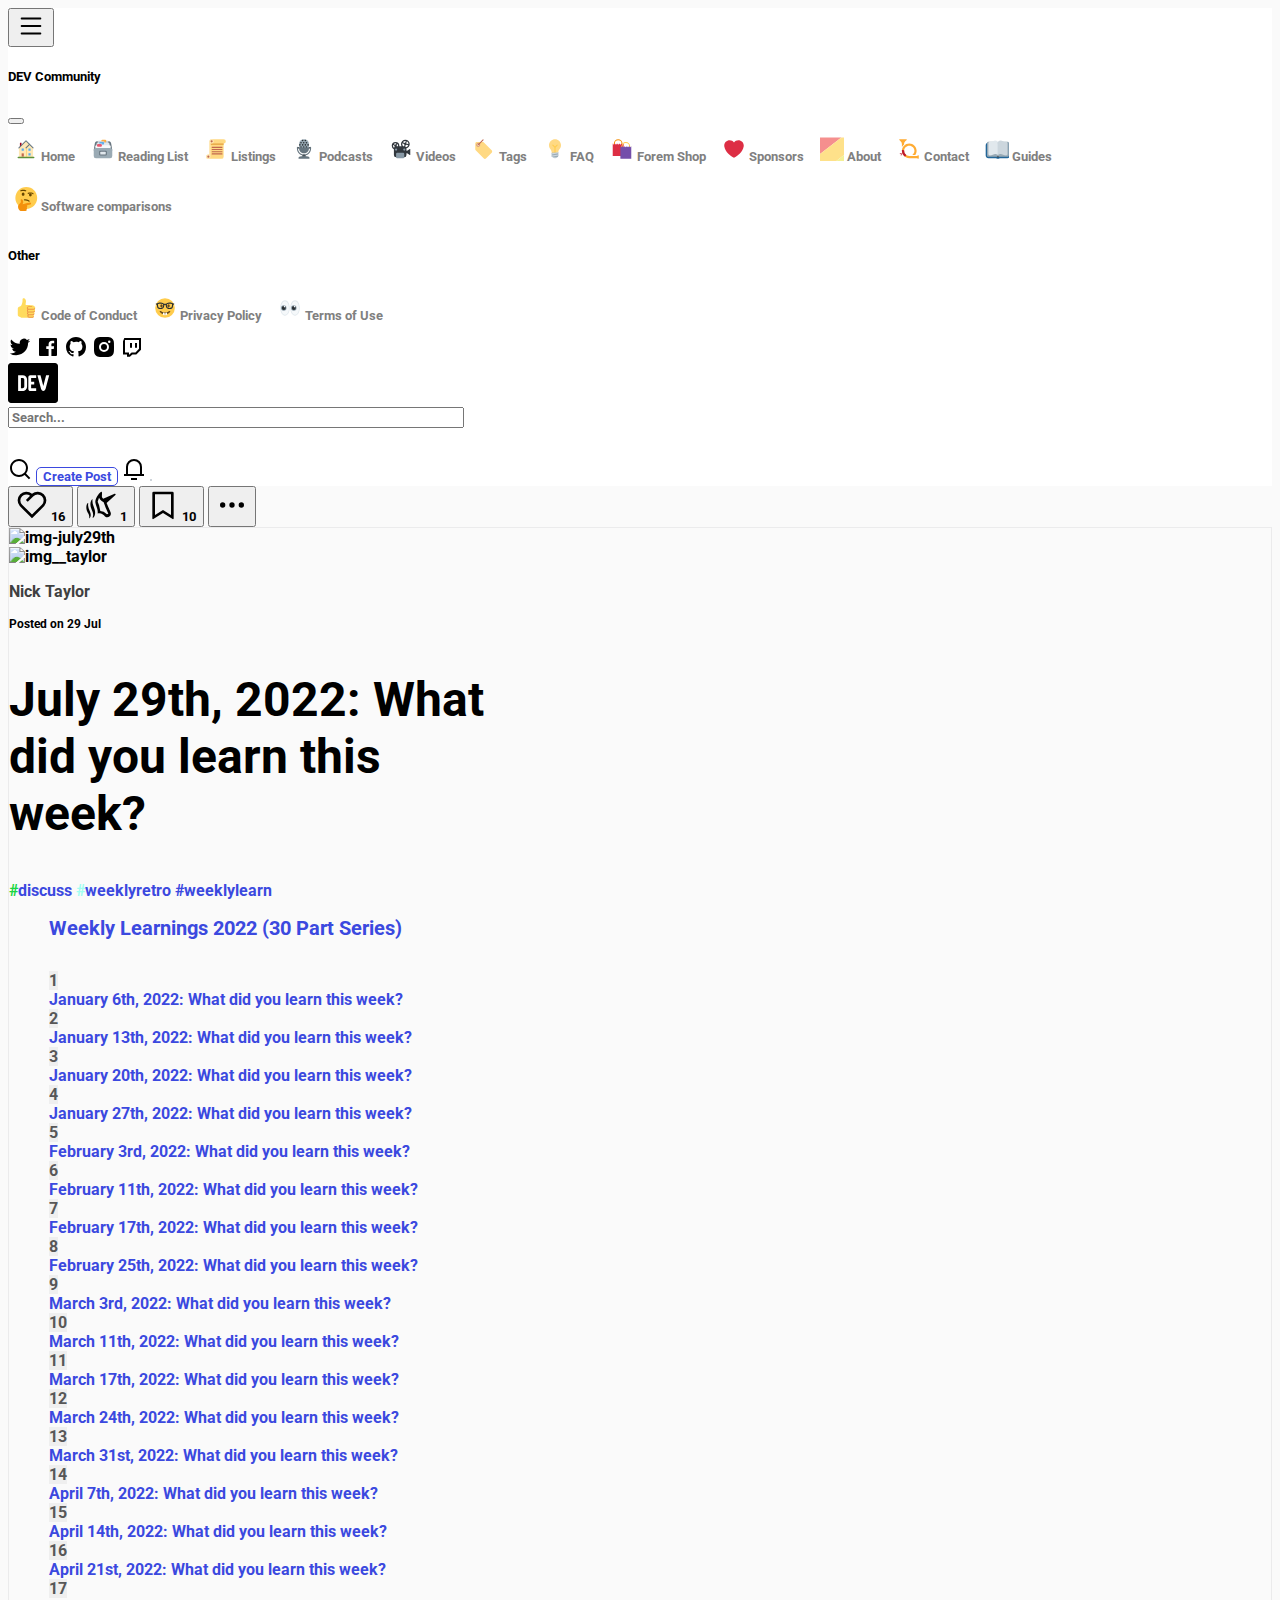
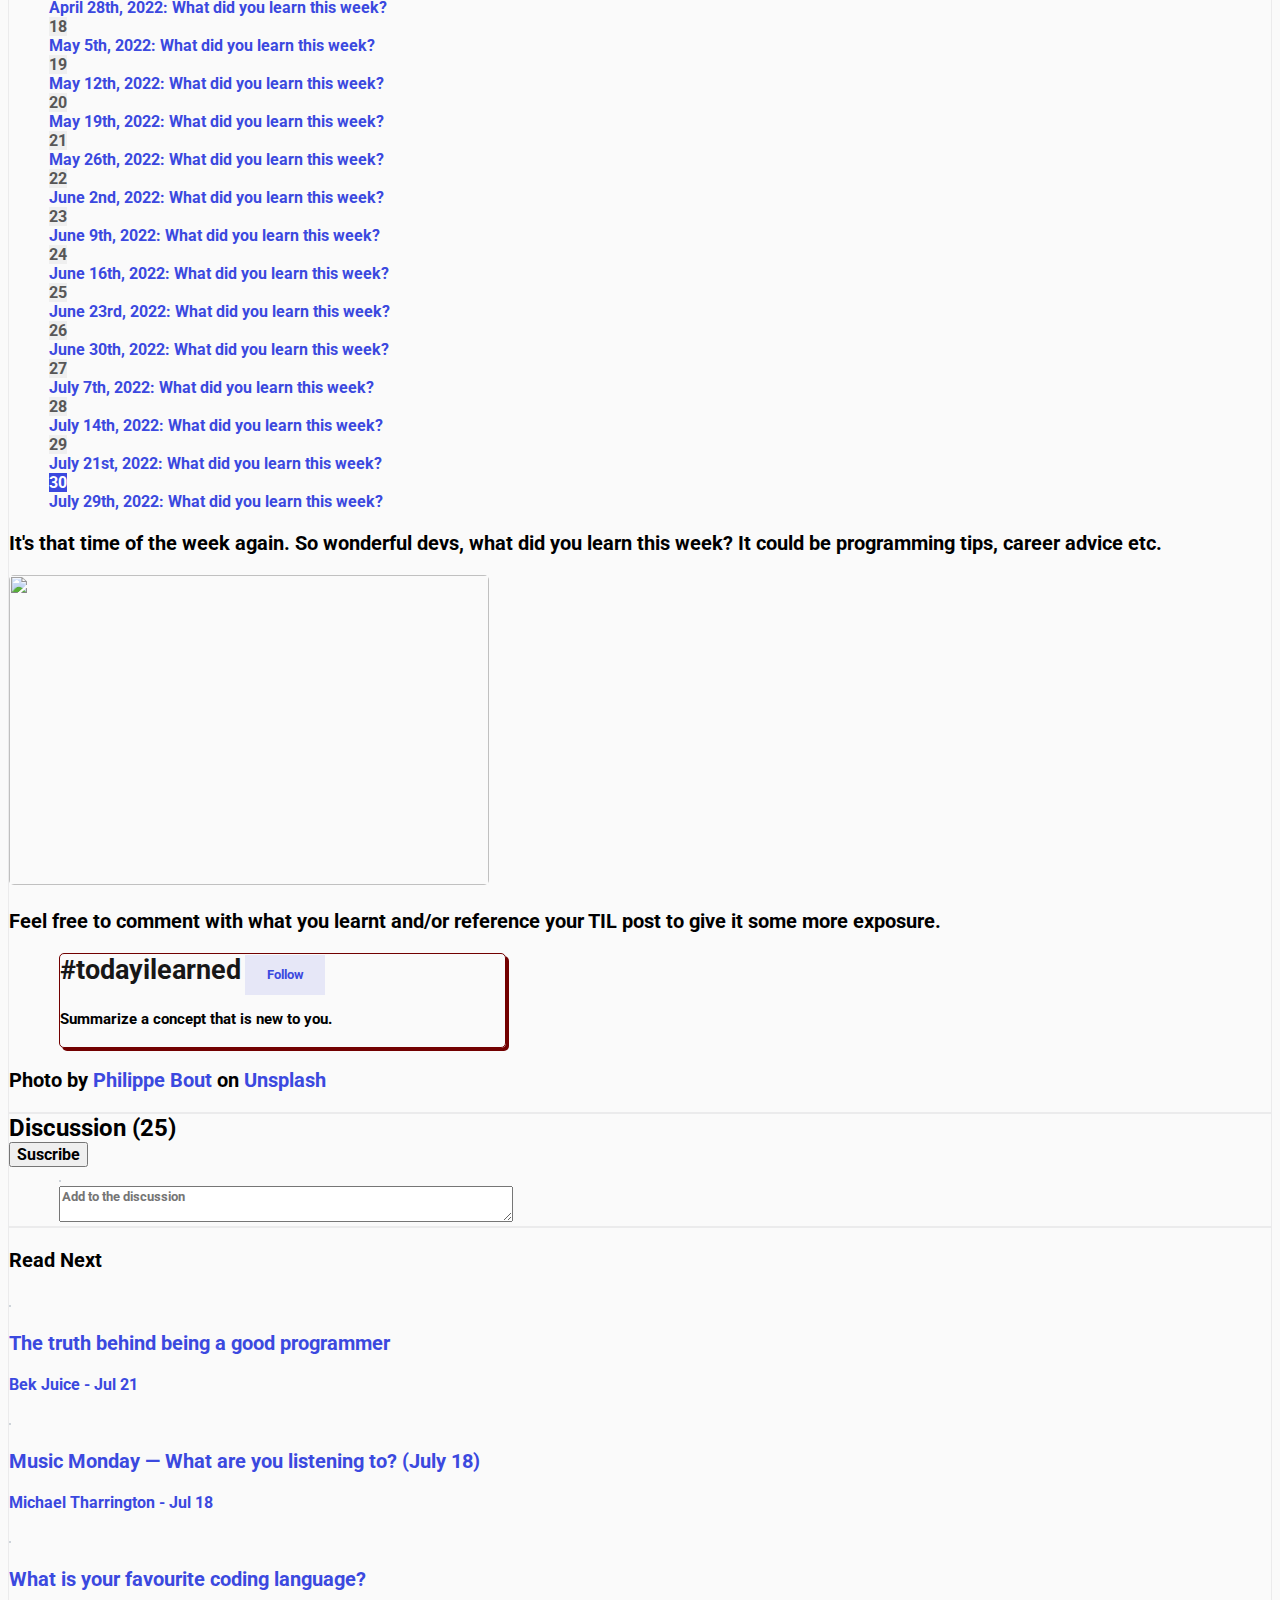
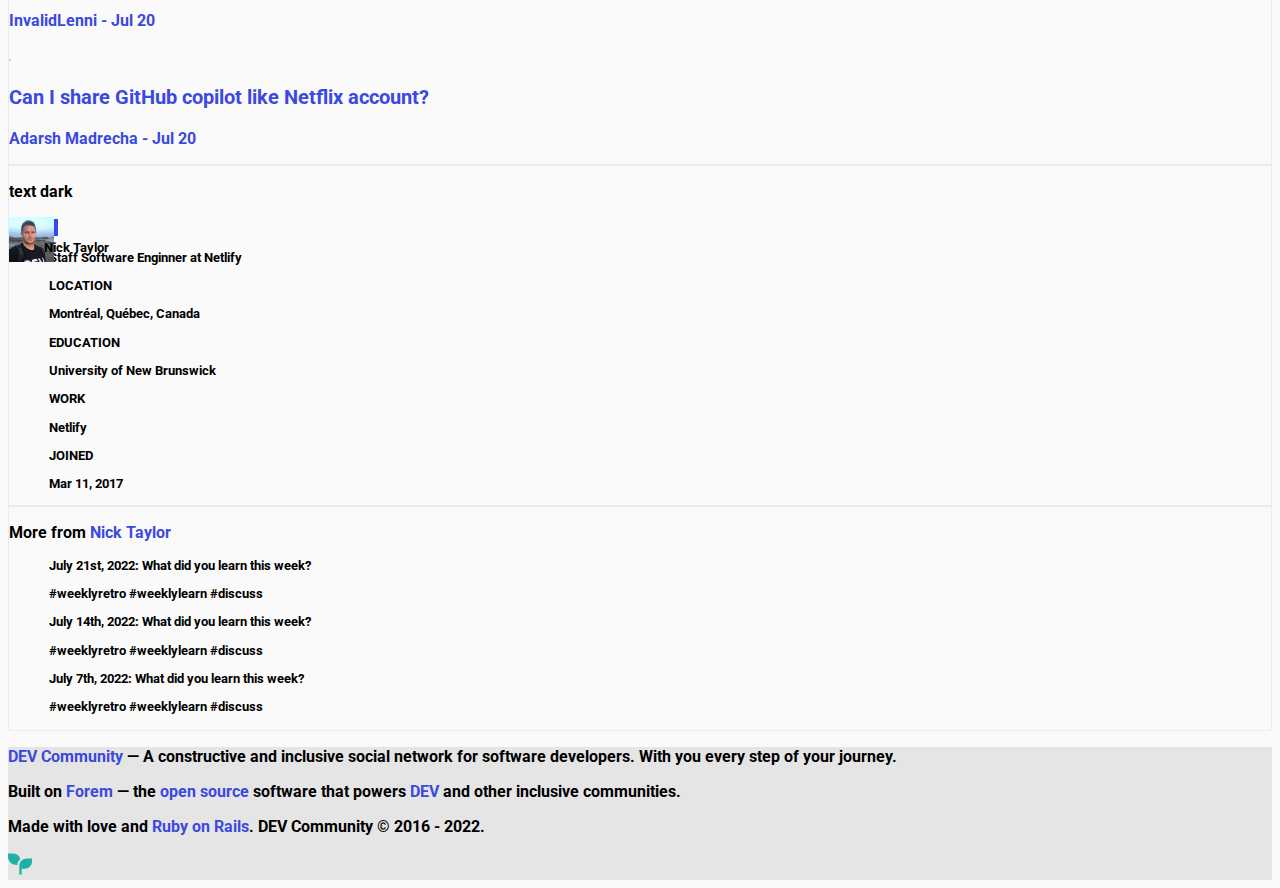
==== commit 749986f6: "Merge pull request #8 from lolawelol/dev" ====
--- a/post.html
+++ b/post.html
@@ -1,1359 +1,1006 @@
 <!DOCTYPE html>
 <html lang="en">
 
-  <head>
-    <meta charset="UTF-8" />
-    <meta http-equiv="X-UA-Compatible" content="IE=edge" />
-    <meta name="viewport" content="width=device-width, initial-scale=1.0" />
-    <link
-      href="https://cdn.jsdelivr.net/npm/bootstrap@5.2.0/dist/css/bootstrap.min.css"
-      rel="stylesheet"
-      integrity="sha384-gH2yIJqKdNHPEq0n4Mqa/HGKIhSkIHeL5AyhkYV8i59U5AR6csBvApHHNl/vI1Bx"
-      crossorigin="anonymous"
-    />
-    <link rel="preconnect" href="https://fonts.googleapis.com" />
-    <link rel="preconnect" href="https://fonts.gstatic.com" crossorigin />
-    <link
-      href="https://fonts.googleapis.com/css2?family=Roboto:wght@100;300;400;500;700;900&display=swap"
-      rel="stylesheet"
-    />
-    <link rel="stylesheet" href="./css/style.css" />
-    <title>post</title>
-  </head>
-  <body>
-    <nav
-      class="navbar navbar-expand-lg bg-light py-1 ms-xl-5 ps-xl-5 me-xl-5 pe-xl-5 sticky-top"
-    >
-      <div class="container-fluid px-2 align-items-center"tabindex="-1">
-        <div class="d-flex align-items-center">
-          <button
-            class="navbar-toggler border-0 d-md-none"
-            data-bs-toggle="offcanvas"
-            href="#offcanvasExample"
-            role="button"
-            aria-controls="offcanvasExample"
-          >
-            <svg
-              xmlns="http://www.w3.org/2000/svg"
-              width="30"
-              height="30"
-              fill="currentColor"
-              class="bi bi-list"
-              viewBox="0 0 16 16"
-            >
-              <path
-                fill-rule="evenodd"
-                d="M2.5 12a.5.5 0 0 1 .5-.5h10a.5.5 0 0 1 0 1H3a.5.5 0 0 1-.5-.5zm0-4a.5.5 0 0 1 .5-.5h10a.5.5 0 0 1 0 1H3a.5.5 0 0 1-.5-.5zm0-4a.5.5 0 0 1 .5-.5h10a.5.5 0 0 1 0 1H3a.5.5 0 0 1-.5-.5z"
-              />
-            </svg>
-          </button>
-          <div
-            class="offcanvas offcanvas-start d-md-none"
-            tabindex="-1"
-            id="offcanvasExample"
-            aria-labelledby="offcanvasExampleLabel"
-          >
-            <div class="offcanvas-header">
-              <h5 class="offcanvas-title" id="offcanvasExampleLabel">
-                DEV Community
-              </h5>
-              <button
-                type="button"
-                class="btn-close"
-                data-bs-dismiss="offcanvas"
-                aria-label="Close"
-              ></button>
-            </div>
-            <div class="offcanvas-body d-flex flex-column px-1 py-0">
-              <button class="side-button btn btn-secondary text-start">
-                <svg
-                  xmlns="http://www.w3.org/2000/svg"
-                  viewBox="0 0 44 44"
-                  width="24"
-                  height="24"
-                  class="me-2"
-                >
-                  <g class="nc-icon-wrapper">
-                    <path
-                      fill="#A0041E"
-                      d="M13.344 18.702h-2a.5.5 0 01-.5-.5v-7a.5.5 0 01.5-.5h2a.5.5 0 01.5.5v7a.5.5 0 01-.5.5z"
-                    ></path>
-                    <path fill="#FFE8B6" d="M9 20L22 7l13 13v17H9z"></path>
-                    <path fill="#FFCC4D" d="M22 20h1v16h-1z"></path>
-                    <path
-                      fill="#66757F"
-                      d="M35 21a.997.997 0 01-.707-.293L22 8.414 9.707 20.707a1 1 0 11-1.414-1.414l13-13a.999.999 0 011.414 0l13 13A.999.999 0 0135 21z"
-                    ></path>
-                    <path
-                      fill="#66757F"
-                      d="M22 21a.999.999 0 01-.707-1.707l6.5-6.5a1 1 0 111.414 1.414l-6.5 6.5A.997.997 0 0122 21z"
-                    ></path>
-                    <path fill="#C1694F" d="M14 30h4v6h-4z"></path>
-                    <path
-                      fill="#55ACEE"
-                      d="M14 21h4v4h-4zm12.5 0h4v4h-4zm0 9h4v4h-4z"
-                    ></path>
-                    <path
-                      fill="#5C913B"
-                      d="M37.5 37.5A1.5 1.5 0 0136 39H8a1.5 1.5 0 010-3h28a1.5 1.5 0 011.5 1.5z"
-                    ></path>
+<head>
+  <meta charset="UTF-8" />
+  <meta http-equiv="X-UA-Compatible" content="IE=edge" />
+  <meta name="viewport" content="width=device-width, initial-scale=1.0" />
+  <link href="https://cdn.jsdelivr.net/npm/bootstrap@5.2.0/dist/css/bootstrap.min.css" rel="stylesheet"
+    integrity="sha384-gH2yIJqKdNHPEq0n4Mqa/HGKIhSkIHeL5AyhkYV8i59U5AR6csBvApHHNl/vI1Bx" crossorigin="anonymous" />
+  <link rel="preconnect" href="https://fonts.googleapis.com" />
+  <link rel="preconnect" href="https://fonts.gstatic.com" crossorigin />
+  <link href="https://fonts.googleapis.com/css2?family=Roboto:wght@100;300;400;500;700;900&display=swap"
+    rel="stylesheet" />
+  <link rel="stylesheet" href="./css/style.css" />
+  <title>January 6th, 2022: What did you learn this week? - Dev Community</title>
+</head>
+
+<body>
+  <nav class="navbar navbar-expand-lg bg-light py-1 ms-xl-5 ps-xl-5 me-xl-5 pe-xl-5 sticky-top navbar--bg">
+    <div class="container-fluid px-2 align-items-center" tabindex="-1">
+      <div class="d-flex align-items-center">
+        <button class="navbar-toggler border-0 d-md-none" data-bs-toggle="offcanvas" href="#offcanvasExample"
+          role="button" aria-controls="offcanvasExample">
+          <svg xmlns="http://www.w3.org/2000/svg" width="30" height="30" fill="currentColor" class="bi bi-list"
+            viewBox="0 0 16 16">
+            <path fill-rule="evenodd"
+              d="M2.5 12a.5.5 0 0 1 .5-.5h10a.5.5 0 0 1 0 1H3a.5.5 0 0 1-.5-.5zm0-4a.5.5 0 0 1 .5-.5h10a.5.5 0 0 1 0 1H3a.5.5 0 0 1-.5-.5zm0-4a.5.5 0 0 1 .5-.5h10a.5.5 0 0 1 0 1H3a.5.5 0 0 1-.5-.5z" />
+          </svg>
+        </button>
+        <div class="offcanvas offcanvas-start d-md-none" tabindex="-1" id="offcanvasExample"
+          aria-labelledby="offcanvasExampleLabel">
+          <div class="offcanvas-header">
+            <h5 class="offcanvas-title" id="offcanvasExampleLabel">
+              DEV Community
+            </h5>
+            <button type="button" class="btn-close" data-bs-dismiss="offcanvas" aria-label="Close"></button>
+          </div>
+          <div class="offcanvas-body d-flex flex-column px-1 py-0">
+            <button class="side-button btn btn-secondary text-start">
+              <svg xmlns="http://www.w3.org/2000/svg" viewBox="0 0 44 44" width="24" height="24" class="me-2">
+                <g class="nc-icon-wrapper">
+                  <path fill="#A0041E"
+                    d="M13.344 18.702h-2a.5.5 0 01-.5-.5v-7a.5.5 0 01.5-.5h2a.5.5 0 01.5.5v7a.5.5 0 01-.5.5z"></path>
+                  <path fill="#FFE8B6" d="M9 20L22 7l13 13v17H9z"></path>
+                  <path fill="#FFCC4D" d="M22 20h1v16h-1z"></path>
+                  <path fill="#66757F"
+                    d="M35 21a.997.997 0 01-.707-.293L22 8.414 9.707 20.707a1 1 0 11-1.414-1.414l13-13a.999.999 0 011.414 0l13 13A.999.999 0 0135 21z">
+                  </path>
+                  <path fill="#66757F"
+                    d="M22 21a.999.999 0 01-.707-1.707l6.5-6.5a1 1 0 111.414 1.414l-6.5 6.5A.997.997 0 0122 21z"></path>
+                  <path fill="#C1694F" d="M14 30h4v6h-4z"></path>
+                  <path fill="#55ACEE" d="M14 21h4v4h-4zm12.5 0h4v4h-4zm0 9h4v4h-4z"></path>
+                  <path fill="#5C913B" d="M37.5 37.5A1.5 1.5 0 0136 39H8a1.5 1.5 0 010-3h28a1.5 1.5 0 011.5 1.5z">
+                  </path>
+                </g>
+              </svg>
+              Home
+            </button>
+            <button class="side-button btn btn-secondary text-start">
+              <svg xmlns="http://www.w3.org/2000/svg" viewBox="0 0 44 44" width="24" height="24" class="me-1">
+                <g class="nc-icon-wrapper">
+                  <path fill="#67757F"
+                    d="M39 24c0 2.209-1.791 2-4 2H9c-2.209 0-4 .209-4-2l2-12c.125-1.917 1.791-4 4-4h22c2.209 0 3.791 2.208 4 4l2 12z">
+                  </path>
+                  <path fill="#CCD6DD" d="M32 17a2 2 0 01-2 2H14a2 2 0 01-2-2V9a2 2 0 012-2h16a2 2 0 012 2v8z"></path>
+                  <path fill="#E1E8ED" d="M34 21a2 2 0 01-2 2H12a2 2 0 01-2-2v-8a2 2 0 012-2h20a2 2 0 012 2v8z"></path>
+                  <path fill="#F5F8FA" d="M36 25a2 2 0 01-2 2H10a2 2 0 01-2-2v-8a2 2 0 012-2h24a2 2 0 012 2v8z"></path>
+                  <path fill="#9AAAB4" d="M39 35a4 4 0 01-4 4H9a4 4 0 01-4-4V24a4 4 0 014-4h26a4 4 0 014 4v11z"></path>
+                  <path fill="#67757F" d="M18 16zm0 0z"></path>
+                  <path fill="#FCAB40" d="M26 5h-5a2 2 0 00-2 2v1h4a2 2 0 012 2h1a2 2 0 002-2V7a2 2 0 00-2-2z"></path>
+                  <path fill="#5DADEC" d="M22 9h-5a2 2 0 00-2 2v1h4a2 2 0 012 2h1a2 2 0 002-2v-1a2 2 0 00-2-2z"></path>
+                  <path fill="#E75A70" d="M20 16a2 2 0 01-2 2h-5a2 2 0 01-2-2v-1a2 2 0 012-2h5a2 2 0 012 2v1z"></path>
+                  <path fill="#67757F" d="M29 32a2 2 0 01-2 2H17a2 2 0 01-2-2v-5a2 2 0 012-2h10a2 2 0 012 2v5zm-11-4z">
+                  </path>
+                  <path fill="#E1E8ED" d="M27 31a1 1 0 01-1 1h-8a1 1 0 01-1-1v-3a1 1 0 011-1h8a1 1 0 011 1v3z"></path>
+                </g>
+              </svg>
+              Reading List
+            </button>
+            <button class="side-button btn btn-secondary text-start">
+              <svg xmlns="http://www.w3.org/2000/svg" viewBox="0 0 44 44" width="24" height="24" class="me-1">
+                <g class="nc-icon-wrapper">
+                  <path fill="#FFD983" d="M36 4H14a4 4 0 00-4 4v24H8a4 4 0 000 8h24a4 4 0 004-4V12a4 4 0 000-8z"></path>
+                  <path fill="#E39F3D" d="M12 14h24v-2H14l-2-1z"></path>
+                  <path fill="#FFE8B6"
+                    d="M14 4a4 4 0 00-4 4v24.555A3.955 3.955 0 008 32a4 4 0 104 4V11.445c.59.344 1.268.555 2 .555a4 4 0 000-8z">
+                  </path>
+                  <path fill="#C1694F"
+                    d="M16 8a2 2 0 11-4.001-.001A2 2 0 0116 8m-6 28a2 2 0 11-4.001-.001A2 2 0 0110 36m24-17a1 1 0 01-1 1H15a1 1 0 010-2h18a1 1 0 011 1m0 4a1 1 0 01-1 1H15a1 1 0 110-2h18a1 1 0 011 1m0 4a1 1 0 01-1 1H15a1 1 0 110-2h18a1 1 0 011 1m0 4a1 1 0 01-1 1H15a1 1 0 110-2h18a1 1 0 011 1">
+                  </path>
+                </g>
+              </svg>
+              Listings
+            </button>
+            <button class="side-button btn btn-secondary text-start">
+              <svg xmlns="http://www.w3.org/2000/svg" viewBox="0 0 44 44" width="24" height="24" class="me-1">
+                <g class="nc-icon-wrapper">
+                  <path fill="#292F33"
+                    d="M10 19h24v2H10zm15 15c0 2.208-.792 4-3 4-2.209 0-3-1.792-3-4s.791-2 3-2c2.208 0 3-.208 3 2z">
+                  </path>
+                  <path fill="#66757F" d="M22 35c-6.627 0-10 1.343-10 3v2h20v-2c0-1.657-3.373-3-10-3z"></path>
+                  <path fill="#99AAB5" d="M22 4a9 9 0 00-9 9v7h18v-7a9 9 0 00-9-9z"></path>
+                  <g fill="#292F33" transform="translate(4 4)">
+                    <circle cx="15.5" cy="2.5" r="1.5"></circle>
+                    <circle cx="20.5" cy="2.5" r="1.5"></circle>
+                    <circle cx="17.5" cy="6.5" r="1.5"></circle>
+                    <circle cx="22.5" cy="6.5" r="1.5"></circle>
+                    <circle cx="12.5" cy="6.5" r="1.5"></circle>
+                    <circle cx="15.5" cy="10.5" r="1.5"></circle>
+                    <circle cx="10.5" cy="10.5" r="1.5"></circle>
+                    <circle cx="20.5" cy="10.5" r="1.5"></circle>
+                    <circle cx="25.5" cy="10.5" r="1.5"></circle>
+                    <circle cx="17.5" cy="14.5" r="1.5"></circle>
+                    <circle cx="22.5" cy="14.5" r="1.5"></circle>
+                    <circle cx="12.5" cy="14.5" r="1.5"></circle>
                   </g>
-                </svg>
-                Home
-              </button>
-              <button class="side-button btn btn-secondary text-start">
-                <svg
-                  xmlns="http://www.w3.org/2000/svg"
-                  viewBox="0 0 44 44"
-                  width="24"
-                  height="24"
-                  class="me-1"
-                >
-                  <g class="nc-icon-wrapper">
-                    <path
-                      fill="#67757F"
-                      d="M39 24c0 2.209-1.791 2-4 2H9c-2.209 0-4 .209-4-2l2-12c.125-1.917 1.791-4 4-4h22c2.209 0 3.791 2.208 4 4l2 12z"
-                    ></path>
-                    <path
-                      fill="#CCD6DD"
-                      d="M32 17a2 2 0 01-2 2H14a2 2 0 01-2-2V9a2 2 0 012-2h16a2 2 0 012 2v8z"
-                    ></path>
-                    <path
-                      fill="#E1E8ED"
-                      d="M34 21a2 2 0 01-2 2H12a2 2 0 01-2-2v-8a2 2 0 012-2h20a2 2 0 012 2v8z"
-                    ></path>
-                    <path
-                      fill="#F5F8FA"
-                      d="M36 25a2 2 0 01-2 2H10a2 2 0 01-2-2v-8a2 2 0 012-2h24a2 2 0 012 2v8z"
-                    ></path>
-                    <path
-                      fill="#9AAAB4"
-                      d="M39 35a4 4 0 01-4 4H9a4 4 0 01-4-4V24a4 4 0 014-4h26a4 4 0 014 4v11z"
-                    ></path>
-                    <path fill="#67757F" d="M18 16zm0 0z"></path>
-                    <path
-                      fill="#FCAB40"
-                      d="M26 5h-5a2 2 0 00-2 2v1h4a2 2 0 012 2h1a2 2 0 002-2V7a2 2 0 00-2-2z"
-                    ></path>
-                    <path
-                      fill="#5DADEC"
-                      d="M22 9h-5a2 2 0 00-2 2v1h4a2 2 0 012 2h1a2 2 0 002-2v-1a2 2 0 00-2-2z"
-                    ></path>
-                    <path
-                      fill="#E75A70"
-                      d="M20 16a2 2 0 01-2 2h-5a2 2 0 01-2-2v-1a2 2 0 012-2h5a2 2 0 012 2v1z"
-                    ></path>
-                    <path
-                      fill="#67757F"
-                      d="M29 32a2 2 0 01-2 2H17a2 2 0 01-2-2v-5a2 2 0 012-2h10a2 2 0 012 2v5zm-11-4z"
-                    ></path>
-                    <path
-                      fill="#E1E8ED"
-                      d="M27 31a1 1 0 01-1 1h-8a1 1 0 01-1-1v-3a1 1 0 011-1h8a1 1 0 011 1v3z"
-                    ></path>
-                  </g>
-                </svg>
-                Reading List
-              </button>
-              <button class="side-button btn btn-secondary text-start">
-                <svg
-                  xmlns="http://www.w3.org/2000/svg"
-                  viewBox="0 0 44 44"
-                  width="24"
-                  height="24"
-                  class="me-1"
-                >
-                  <g class="nc-icon-wrapper">
-                    <path
-                      fill="#FFD983"
-                      d="M36 4H14a4 4 0 00-4 4v24H8a4 4 0 000 8h24a4 4 0 004-4V12a4 4 0 000-8z"
-                    ></path>
-                    <path fill="#E39F3D" d="M12 14h24v-2H14l-2-1z"></path>
-                    <path
-                      fill="#FFE8B6"
-                      d="M14 4a4 4 0 00-4 4v24.555A3.955 3.955 0 008 32a4 4 0 104 4V11.445c.59.344 1.268.555 2 .555a4 4 0 000-8z"
-                    ></path>
-                    <path
-                      fill="#C1694F"
-                      d="M16 8a2 2 0 11-4.001-.001A2 2 0 0116 8m-6 28a2 2 0 11-4.001-.001A2 2 0 0110 36m24-17a1 1 0 01-1 1H15a1 1 0 010-2h18a1 1 0 011 1m0 4a1 1 0 01-1 1H15a1 1 0 110-2h18a1 1 0 011 1m0 4a1 1 0 01-1 1H15a1 1 0 110-2h18a1 1 0 011 1m0 4a1 1 0 01-1 1H15a1 1 0 110-2h18a1 1 0 011 1"
-                    ></path>
-                  </g>
-                </svg>
-                Listings
-              </button>
-              <button class="side-button btn btn-secondary text-start">
-                <svg
-                  xmlns="http://www.w3.org/2000/svg"
-                  viewBox="0 0 44 44"
-                  width="24"
-                  height="24"
-                  class="me-1"
-                >
-                  <g class="nc-icon-wrapper">
-                    <path
-                      fill="#292F33"
-                      d="M10 19h24v2H10zm15 15c0 2.208-.792 4-3 4-2.209 0-3-1.792-3-4s.791-2 3-2c2.208 0 3-.208 3 2z"
-                    ></path>
-                    <path
-                      fill="#66757F"
-                      d="M22 35c-6.627 0-10 1.343-10 3v2h20v-2c0-1.657-3.373-3-10-3z"
-                    ></path>
-                    <path
-                      fill="#99AAB5"
-                      d="M22 4a9 9 0 00-9 9v7h18v-7a9 9 0 00-9-9z"
-                    ></path>
-                    <g fill="#292F33" transform="translate(4 4)">
-                      <circle cx="15.5" cy="2.5" r="1.5"></circle>
-                      <circle cx="20.5" cy="2.5" r="1.5"></circle>
-                      <circle cx="17.5" cy="6.5" r="1.5"></circle>
-                      <circle cx="22.5" cy="6.5" r="1.5"></circle>
-                      <circle cx="12.5" cy="6.5" r="1.5"></circle>
-                      <circle cx="15.5" cy="10.5" r="1.5"></circle>
-                      <circle cx="10.5" cy="10.5" r="1.5"></circle>
-                      <circle cx="20.5" cy="10.5" r="1.5"></circle>
-                      <circle cx="25.5" cy="10.5" r="1.5"></circle>
-                      <circle cx="17.5" cy="14.5" r="1.5"></circle>
-                      <circle cx="22.5" cy="14.5" r="1.5"></circle>
-                      <circle cx="12.5" cy="14.5" r="1.5"></circle>
-                    </g>
-                    <path
-                      fill="#66757F"
-                      d="M13 19.062V21c0 4.971 4.029 9 9 9s9-4.029 9-9v-1.938H13z"
-                    ></path>
-                    <path
-                      fill="#66757F"
-                      d="M34 18a1 1 0 00-1 1v2c0 6.074-4.925 11-11 11s-11-4.926-11-11v-2a1 1 0 00-2 0v2c0 7.18 5.82 13 13 13s13-5.82 13-13v-2a1 1 0 00-1-1z"
-                    ></path>
-                  </g>
-                </svg>
-                Podcasts
-              </button>
-              <button class="side-button btn btn-secondary text-start">
-                <svg
-                  xmlns="http://www.w3.org/2000/svg"
-                  viewBox="0 0 44 44"
-                  width="24"
-                  height="24"
-                  class="me-1"
-                >
-                  <g transform="translate(4 4)">
-                    <path
-                      fill="#31373D"
-                      d="M34.074 18l-4.832 3H28v-4c0-.088-.02-.169-.026-.256C31.436 15.864 34 12.735 34 9a8 8 0 00-16.001 0c0 1.463.412 2.822 1.099 4H14.92c.047-.328.08-.66.08-1a7 7 0 10-14 0 6.995 6.995 0 004 6.317V29a4 4 0 004 4h15a4 4 0 004-4v-3h1.242l4.832 3H35V18h-.926zM28.727 3.977a5.713 5.713 0 012.984 4.961L28.18 8.35a2.276 2.276 0 00-.583-.982l1.13-3.391zm-.9 6.342l3.552.592a5.713 5.713 0 01-4.214 3.669 3.985 3.985 0 00-1.392-1.148l.625-2.19a2.425 2.425 0 001.429-.923zM26 3.285c.282 0 .557.027.828.067l-1.131 3.392c-.404.054-.772.21-1.081.446L21.42 5.592A5.703 5.703 0 0126 3.285zM20.285 9c0-.563.085-1.106.236-1.62l3.194 1.597-.002.023c0 .657.313 1.245.771 1.662L23.816 13h-1.871a5.665 5.665 0 01-1.66-4zm-9.088-.385A4.64 4.64 0 0112.667 12c0 .344-.043.677-.113 1H10.1c.145-.304.233-.641.233-1a2.32 2.32 0 00-.392-1.292l1.256-2.093zM8 7.333c.519 0 1.01.105 1.476.261L8.22 9.688c-.073-.007-.145-.022-.22-.022a2.32 2.32 0 00-1.292.392L4.615 8.803A4.64 4.64 0 018 7.333zM3.333 12c0-.519.105-1.01.261-1.477l2.095 1.257c-.007.073-.022.144-.022.22 0 .75.36 1.41.91 1.837a3.987 3.987 0 00-1.353 1.895C4.083 14.881 3.333 13.533 3.333 12z"
-                    ></path>
-                    <circle fill="#8899A6" cx="24" cy="19" r="2"></circle>
-                    <circle fill="#8899A6" cx="9" cy="19" r="2"></circle>
-                    <path
-                      fill="#8899A6"
-                      d="M24 27a2 2 0 00-2-2H11a2 2 0 00-2 2v6a2 2 0 002 2h11a2 2 0 002-2v-6z"
-                    ></path>
-                  </g>
-                </svg>
-                Videos
-              </button>
-              <button class="side-button btn btn-secondary text-start">
-                <svg
-                  xmlns="http://www.w3.org/2000/svg"
-                  viewBox="0 0 44 44"
-                  width="24"
-                  height="24"
-                  class="me-1"
-                >
-                  <g class="nc-icon-wrapper">
-                    <path
-                      fill="#FFD983"
-                      d="M36.017 24.181L21.345 9.746C20.687 9.087 19.823 9 18.96 9H8.883C7.029 9 6 10.029 6 11.883v10.082c0 .861.089 1.723.746 2.38L21.3 39.017a3.287 3.287 0 004.688 0l10.059-10.088c1.31-1.312 1.28-3.438-.03-4.748zm-23.596-8.76a1.497 1.497 0 11-2.118-2.117 1.497 1.497 0 012.118 2.117z"
-                    ></path>
-                    <path
-                      fill="#D99E82"
-                      d="M13.952 11.772a3.66 3.66 0 00-5.179 0 3.663 3.663 0 105.18 5.18 3.664 3.664 0 00-.001-5.18zm-1.53 3.65a1.499 1.499 0 11-2.119-2.12 1.499 1.499 0 012.119 2.12z"
-                    ></path>
-                    <path
-                      fill="#C1694F"
-                      d="M12.507 14.501a1 1 0 11-1.415-1.414l8.485-8.485a1 1 0 111.415 1.414l-8.485 8.485z"
-                    ></path>
-                  </g>
-                </svg>
-                Tags
-              </button>
-              <button class="side-button btn btn-secondary text-start">
-                <svg
-                  xmlns="http://www.w3.org/2000/svg"
-                  viewBox="0 0 44 44"
-                  width="24"
-                  height="24"
-                  class="me-1"
-                >
-                  <g class="nc-icon-wrapper">
-                    <path
-                      fill="#FFD983"
-                      d="M33 15.06c0 6.439-5 7.439-5 13.44 0 3.098-3.123 3.359-5.5 3.359-2.053 0-6.586-.779-6.586-3.361C15.914 22.5 11 21.5 11 15.06c0-6.031 5.285-10.92 11.083-10.92C27.883 4.14 33 9.029 33 15.06z"
-                    ></path>
-                    <path
-                      fill="#CCD6DD"
-                      d="M26.167 36.5c0 .828-2.234 2.5-4.167 2.5-1.933 0-4.167-1.672-4.167-2.5 0-.828 2.233-.5 4.167-.5 1.933 0 4.167-.328 4.167.5z"
-                    ></path>
-                    <path
-                      fill="#FFCC4D"
-                      d="M26.707 14.293a.999.999 0 00-1.414 0L22 17.586l-3.293-3.293a1 1 0 10-1.414 1.414L21 19.414V30a1 1 0 102 0V19.414l3.707-3.707a.999.999 0 000-1.414z"
-                    ></path>
-                    <path
-                      fill="#99AAB5"
-                      d="M28 35a2 2 0 01-2 2h-8a2 2 0 01-2-2v-6h12v6z"
-                    ></path>
-                    <path
-                      fill="#CCD6DD"
-                      d="M15.999 36a1 1 0 01-.163-1.986l12-2a.994.994 0 011.15.822.999.999 0 01-.822 1.15l-12 2a.927.927 0 01-.165.014zm0-4a1 1 0 01-.163-1.986l12-2a.995.995 0 011.15.822.999.999 0 01-.822 1.15l-12 2a.927.927 0 01-.165.014z"
-                    ></path>
-                  </g>
-                </svg>
-                FAQ
-              </button>
-              <button class="side-button btn btn-secondary text-start">
-                <svg
-                  xmlns="http://www.w3.org/2000/svg"
-                  viewBox="0 0 44 44"
-                  width="24"
-                  height="24"
-                  class="me-1"
-                >
-                  <g class="nc-icon-wrapper">
-                    <path
-                      fill="#F4900C"
-                      d="M15 4a8 8 0 00-8 8v8h2v-8a6 6 0 0112 0v8h2v-8a8 8 0 00-8-8z"
-                    ></path>
-                    <path
-                      fill="#DD2E44"
-                      d="M5 12l2 2 2-2 2 2 2-2 2 2 2-2 2 2 2-2 2 2 2-2v23H5z"
-                    ></path>
-                    <path
-                      fill="#FFCC4D"
-                      d="M29 9a8 8 0 00-8 8v8h2v-8a6 6 0 0112 0v8h2v-8a8 8 0 00-8-8z"
-                    ></path>
-                    <path
-                      fill="#744EAA"
-                      d="M19 17l2 2 2-2 2 2 2-2 2 2 2-2 2 2 2-2 2 2 2-2v23H19z"
-                    ></path>
-                  </g>
-                </svg>
-                Forem Shop
-              </button>
-              <button class="side-button btn btn-secondary text-start">
-                <svg
-                  xmlns="http://www.w3.org/2000/svg"
-                  viewBox="0 0 44 44"
-                  width="24"
-                  height="24"
-                  class="me-1"
-                >
+                  <path fill="#66757F" d="M13 19.062V21c0 4.971 4.029 9 9 9s9-4.029 9-9v-1.938H13z"></path>
+                  <path fill="#66757F"
+                    d="M34 18a1 1 0 00-1 1v2c0 6.074-4.925 11-11 11s-11-4.926-11-11v-2a1 1 0 00-2 0v2c0 7.18 5.82 13 13 13s13-5.82 13-13v-2a1 1 0 00-1-1z">
+                  </path>
+                </g>
+              </svg>
+              Podcasts
+            </button>
+            <button class="side-button btn btn-secondary text-start">
+              <svg xmlns="http://www.w3.org/2000/svg" viewBox="0 0 44 44" width="24" height="24" class="me-1">
+                <g transform="translate(4 4)">
+                  <path fill="#31373D"
+                    d="M34.074 18l-4.832 3H28v-4c0-.088-.02-.169-.026-.256C31.436 15.864 34 12.735 34 9a8 8 0 00-16.001 0c0 1.463.412 2.822 1.099 4H14.92c.047-.328.08-.66.08-1a7 7 0 10-14 0 6.995 6.995 0 004 6.317V29a4 4 0 004 4h15a4 4 0 004-4v-3h1.242l4.832 3H35V18h-.926zM28.727 3.977a5.713 5.713 0 012.984 4.961L28.18 8.35a2.276 2.276 0 00-.583-.982l1.13-3.391zm-.9 6.342l3.552.592a5.713 5.713 0 01-4.214 3.669 3.985 3.985 0 00-1.392-1.148l.625-2.19a2.425 2.425 0 001.429-.923zM26 3.285c.282 0 .557.027.828.067l-1.131 3.392c-.404.054-.772.21-1.081.446L21.42 5.592A5.703 5.703 0 0126 3.285zM20.285 9c0-.563.085-1.106.236-1.62l3.194 1.597-.002.023c0 .657.313 1.245.771 1.662L23.816 13h-1.871a5.665 5.665 0 01-1.66-4zm-9.088-.385A4.64 4.64 0 0112.667 12c0 .344-.043.677-.113 1H10.1c.145-.304.233-.641.233-1a2.32 2.32 0 00-.392-1.292l1.256-2.093zM8 7.333c.519 0 1.01.105 1.476.261L8.22 9.688c-.073-.007-.145-.022-.22-.022a2.32 2.32 0 00-1.292.392L4.615 8.803A4.64 4.64 0 018 7.333zM3.333 12c0-.519.105-1.01.261-1.477l2.095 1.257c-.007.073-.022.144-.022.22 0 .75.36 1.41.91 1.837a3.987 3.987 0 00-1.353 1.895C4.083 14.881 3.333 13.533 3.333 12z">
+                  </path>
+                  <circle fill="#8899A6" cx="24" cy="19" r="2"></circle>
+                  <circle fill="#8899A6" cx="9" cy="19" r="2"></circle>
+                  <path fill="#8899A6" d="M24 27a2 2 0 00-2-2H11a2 2 0 00-2 2v6a2 2 0 002 2h11a2 2 0 002-2v-6z"></path>
+                </g>
+              </svg>
+              Videos
+            </button>
+            <button class="side-button btn btn-secondary text-start">
+              <svg xmlns="http://www.w3.org/2000/svg" viewBox="0 0 44 44" width="24" height="24" class="me-1">
+                <g class="nc-icon-wrapper">
+                  <path fill="#FFD983"
+                    d="M36.017 24.181L21.345 9.746C20.687 9.087 19.823 9 18.96 9H8.883C7.029 9 6 10.029 6 11.883v10.082c0 .861.089 1.723.746 2.38L21.3 39.017a3.287 3.287 0 004.688 0l10.059-10.088c1.31-1.312 1.28-3.438-.03-4.748zm-23.596-8.76a1.497 1.497 0 11-2.118-2.117 1.497 1.497 0 012.118 2.117z">
+                  </path>
+                  <path fill="#D99E82"
+                    d="M13.952 11.772a3.66 3.66 0 00-5.179 0 3.663 3.663 0 105.18 5.18 3.664 3.664 0 00-.001-5.18zm-1.53 3.65a1.499 1.499 0 11-2.119-2.12 1.499 1.499 0 012.119 2.12z">
+                  </path>
+                  <path fill="#C1694F"
+                    d="M12.507 14.501a1 1 0 11-1.415-1.414l8.485-8.485a1 1 0 111.415 1.414l-8.485 8.485z"></path>
+                </g>
+              </svg>
+              Tags
+            </button>
+            <button class="side-button btn btn-secondary text-start">
+              <svg xmlns="http://www.w3.org/2000/svg" viewBox="0 0 44 44" width="24" height="24" class="me-1">
+                <g class="nc-icon-wrapper">
+                  <path fill="#FFD983"
+                    d="M33 15.06c0 6.439-5 7.439-5 13.44 0 3.098-3.123 3.359-5.5 3.359-2.053 0-6.586-.779-6.586-3.361C15.914 22.5 11 21.5 11 15.06c0-6.031 5.285-10.92 11.083-10.92C27.883 4.14 33 9.029 33 15.06z">
+                  </path>
+                  <path fill="#CCD6DD"
+                    d="M26.167 36.5c0 .828-2.234 2.5-4.167 2.5-1.933 0-4.167-1.672-4.167-2.5 0-.828 2.233-.5 4.167-.5 1.933 0 4.167-.328 4.167.5z">
+                  </path>
+                  <path fill="#FFCC4D"
+                    d="M26.707 14.293a.999.999 0 00-1.414 0L22 17.586l-3.293-3.293a1 1 0 10-1.414 1.414L21 19.414V30a1 1 0 102 0V19.414l3.707-3.707a.999.999 0 000-1.414z">
+                  </path>
+                  <path fill="#99AAB5" d="M28 35a2 2 0 01-2 2h-8a2 2 0 01-2-2v-6h12v6z"></path>
+                  <path fill="#CCD6DD"
+                    d="M15.999 36a1 1 0 01-.163-1.986l12-2a.994.994 0 011.15.822.999.999 0 01-.822 1.15l-12 2a.927.927 0 01-.165.014zm0-4a1 1 0 01-.163-1.986l12-2a.995.995 0 011.15.822.999.999 0 01-.822 1.15l-12 2a.927.927 0 01-.165.014z">
+                  </path>
+                </g>
+              </svg>
+              FAQ
+            </button>
+            <button class="side-button btn btn-secondary text-start">
+              <svg xmlns="http://www.w3.org/2000/svg" viewBox="0 0 44 44" width="24" height="24" class="me-1">
+                <g class="nc-icon-wrapper">
+                  <path fill="#F4900C" d="M15 4a8 8 0 00-8 8v8h2v-8a6 6 0 0112 0v8h2v-8a8 8 0 00-8-8z"></path>
+                  <path fill="#DD2E44" d="M5 12l2 2 2-2 2 2 2-2 2 2 2-2 2 2 2-2 2 2 2-2v23H5z"></path>
+                  <path fill="#FFCC4D" d="M29 9a8 8 0 00-8 8v8h2v-8a6 6 0 0112 0v8h2v-8a8 8 0 00-8-8z"></path>
+                  <path fill="#744EAA" d="M19 17l2 2 2-2 2 2 2-2 2 2 2-2 2 2 2-2 2 2 2-2v23H19z"></path>
+                </g>
+              </svg>
+              Forem Shop
+            </button>
+            <button class="side-button btn btn-secondary text-start">
+              <svg xmlns="http://www.w3.org/2000/svg" viewBox="0 0 44 44" width="24" height="24" class="me-1">
+                <path fill="#DD2E44"
+                  d="M39.885 15.833c0-5.45-4.418-9.868-9.867-9.868-3.308 0-6.227 1.633-8.018 4.129-1.791-2.496-4.71-4.129-8.017-4.129-5.45 0-9.868 4.417-9.868 9.868 0 .772.098 1.52.266 2.241C5.751 26.587 15.216 35.568 22 38.034c6.783-2.466 16.249-11.447 17.617-19.959.17-.721.268-1.469.268-2.242z">
+                </path>
+              </svg>
+              Sponsors
+            </button>
+            <button class="side-button btn btn-secondary text-start">
+              <svg viewBox="0 0 44 44" width="24" height="24" xmlns="http://www.w3.org/2000/svg" class="rainbow-logo"
+                preserveAspectRatio="xMinYMin meet" class="me-1">
+                <g fill="none" fill-rule="evenodd">
+                  <path fill="#88AEDC" d="M234.04 175.67l-75.69 58.28h47.18L234.04 212z"></path>
+                  <path d="M234.04 140.06l-121.93 93.89h.02l121.91-93.87zM133.25.95L.04 103.51v.02L133.27.95z"></path>
+                  <path fill="#F58F8E" fill-rule="nonzero" d="M.04.95v30.16L39.21.95z"></path>
+                  <path fill="#FEE18A" fill-rule="nonzero" d="M39.21.95L.04 31.11v35.9L85.84.95z"></path>
+                  <path fill="#F3F095" fill-rule="nonzero" d="M85.84.95L.04 67.01v36.5L133.25.95z"></path>
+                  <path fill="#55C1AE" fill-rule="nonzero" d="M133.27.95L.04 103.53v35.59L179.49.95z"></path>
+                  <path fill="#F7B3CE" fill-rule="nonzero" d="M234.04.95h-7.37L.04 175.45v35.93l234-180.18z"></path>
+                  <path fill="#88AEDC" fill-rule="nonzero" d="M179.49.95L.04 139.12v36.33L226.67.95z"></path>
+                  <path fill="#F58F8E" fill-rule="nonzero" d="M234.04 31.2L.04 211.38v22.57h18.03l215.97-166.3z"></path>
+                  <path fill="#FEE18A" fill-rule="nonzero" d="M234.04 67.65L18.07 233.95H64.7l169.34-130.39z"></path>
+                  <path fill="#F3F095" fill-rule="nonzero" d="M234.04 103.56L64.7 233.95h47.41l121.93-93.89z"></path>
+                  <path fill="#55C1AE" fill-rule="nonzero" d="M234.04 140.08l-121.91 93.87h46.22l75.69-58.28z"></path>
+                  <path fill="#F7B3CE" fill-rule="nonzero" d="M234.04 212l-28.51 21.95h28.51z"></path>
                   <path
-                    fill="#DD2E44"
-                    d="M39.885 15.833c0-5.45-4.418-9.868-9.867-9.868-3.308 0-6.227 1.633-8.018 4.129-1.791-2.496-4.71-4.129-8.017-4.129-5.45 0-9.868 4.417-9.868 9.868 0 .772.098 1.52.266 2.241C5.751 26.587 15.216 35.568 22 38.034c6.783-2.466 16.249-11.447 17.617-19.959.17-.721.268-1.469.268-2.242z"
-                  ></path>
-                </svg>
-                Sponsors
-              </button>
-              <button class="side-button btn btn-secondary text-start">
-                <svg
-                  viewBox="0 0 44 44"
-                  width="24"
-                  height="24"
-                  xmlns="http://www.w3.org/2000/svg"
-                  class="rainbow-logo"
-                  preserveAspectRatio="xMinYMin meet"
-                  class="me-1"
-                >
-                  <g fill="none" fill-rule="evenodd">
-                    <path
-                      fill="#88AEDC"
-                      d="M234.04 175.67l-75.69 58.28h47.18L234.04 212z"
-                    ></path>
-                    <path
-                      d="M234.04 140.06l-121.93 93.89h.02l121.91-93.87zM133.25.95L.04 103.51v.02L133.27.95z"
-                    ></path>
-                    <path
-                      fill="#F58F8E"
-                      fill-rule="nonzero"
-                      d="M.04.95v30.16L39.21.95z"
-                    ></path>
-                    <path
-                      fill="#FEE18A"
-                      fill-rule="nonzero"
-                      d="M39.21.95L.04 31.11v35.9L85.84.95z"
-                    ></path>
-                    <path
-                      fill="#F3F095"
-                      fill-rule="nonzero"
-                      d="M85.84.95L.04 67.01v36.5L133.25.95z"
-                    ></path>
-                    <path
-                      fill="#55C1AE"
-                      fill-rule="nonzero"
-                      d="M133.27.95L.04 103.53v35.59L179.49.95z"
-                    ></path>
-                    <path
-                      fill="#F7B3CE"
-                      fill-rule="nonzero"
-                      d="M234.04.95h-7.37L.04 175.45v35.93l234-180.18z"
-                    ></path>
-                    <path
-                      fill="#88AEDC"
-                      fill-rule="nonzero"
-                      d="M179.49.95L.04 139.12v36.33L226.67.95z"
-                    ></path>
-                    <path
-                      fill="#F58F8E"
-                      fill-rule="nonzero"
-                      d="M234.04 31.2L.04 211.38v22.57h18.03l215.97-166.3z"
-                    ></path>
-                    <path
-                      fill="#FEE18A"
-                      fill-rule="nonzero"
-                      d="M234.04 67.65L18.07 233.95H64.7l169.34-130.39z"
-                    ></path>
-                    <path
-                      fill="#F3F095"
-                      fill-rule="nonzero"
-                      d="M234.04 103.56L64.7 233.95h47.41l121.93-93.89z"
-                    ></path>
-                    <path
-                      fill="#55C1AE"
-                      fill-rule="nonzero"
-                      d="M234.04 140.08l-121.91 93.87h46.22l75.69-58.28z"
-                    ></path>
-                    <path
-                      fill="#F7B3CE"
-                      fill-rule="nonzero"
-                      d="M234.04 212l-28.51 21.95h28.51z"
-                    ></path>
-                    <path
-                      d="M65.237 77.75c4.514.95 7.774 2.8 11.135 6.3 3.059 3.2 4.965 6.85 5.767 10.95.652 3.45.652 40.55 0 44.05-1.705 9.1-9.479 16.2-19.109 17.45-2.006.25-8.727.5-14.845.5H37V77h12.438c8.828 0 13.342.2 15.8.75zM51.545 117v25.6l5.166-.2c4.464-.15 5.417-.35 7.423-1.5 3.912-2.3 3.962-2.45 3.962-24.2 0-21.2 0-21.2-3.661-23.6-1.806-1.2-2.558-1.35-7.473-1.55l-5.417-.15V117zm79.245-32.75v7.25h-25.58v18h15.549V124H105.21l.1 9.1.15 9.15 12.69.15 12.638.1V157h-14.795c-16.451 0-19.009-.3-21.617-2.6-3.661-3.2-3.46-1.15-3.611-36.3-.1-21.9.05-32.25.401-33.65.702-2.6 3.661-5.8 6.27-6.7 1.554-.55 5.466-.7 17.704-.75h15.648v7.25zm31.647 20.85c3.712 14.25 6.821 25.6 6.922 25.25.15-.35 3.31-12.4 7.071-26.85l6.872-26.25 7.824-.15c5.918-.1 7.874.05 7.874.5s-17.354 66.2-18.357 69.5c-.702 2.3-4.463 7-6.57 8.25-2.658 1.5-6.57 1.75-8.978.5-2.156-1.1-5.015-4.4-6.47-7.5-.902-1.9-15.648-56-19.058-70l-.352-1.35h7.825c7.673 0 7.874 0 8.275 1.1.2.65 3.41 12.8 7.122 27z"
-                      fill="#FFF"
-                    ></path>
-                  </g>
-                </svg>
-                About
-              </button>
-              <button class="side-button btn btn-secondary text-start">
-                <svg
-                  xmlns="http://www.w3.org/2000/svg"
-                  viewBox="0 0 44 44"
-                  width="24"
-                  height="24"
-                  class="me-1"
-                >
-                  <g class="nc-icon-wrapper">
-                    <path
-                      fill="#FFAC33"
-                      d="M38.724 33.656c-1.239-.01-1.241 1.205-1.241 1.205H22.5c-5.246 0-9.5-4.254-9.5-9.5s4.254-9.5 9.5-9.5 9.5 4.254 9.5 9.5c0 3.062-1.6 5.897-3.852 7.633h5.434C35.022 30.849 36 28.139 36 25.361c0-7.456-6.045-13.5-13.5-13.5-7.456 0-13.5 6.044-13.5 13.5 0 7.455 6.044 13.5 13.5 13.5h14.982s-.003 1.127 1.241 1.139c1.238.012 1.228-1.245 1.228-1.245l.014-3.821s.001-1.267-1.241-1.278zM9 18.26a16.047 16.047 0 014-4.739V13c0-5 5-7 5-8s-1-1-1-1H5C4 4 4 5 4 5c0 1 5 3.333 5 7.69v5.57z"
-                    ></path>
-                    <path
-                      fill="#BE1931"
-                      d="M17.091 33.166a9.487 9.487 0 01-4.045-8.72l-3.977-.461c-.046.452-.069.911-.069 1.376 0 4.573 2.28 8.608 5.76 11.051l2.331-3.246z"
-                    ></path>
-                    <path
-                      fill="#BE1931"
-                      d="M10 29.924s-5.188-.812-5 1 5-1 5-1zm0 .312s-4.125 2.688-2.938 3.75S10 30.236 10 30.236z"
-                    ></path>
-                  </g>
-                </svg>
-                Contact
-              </button>
-              <button class="side-button btn btn-secondary text-start">
-                <svg
-                  xmlns:svg="http://www.w3.org/2000/svg"
-                  xmlns="http://www.w3.org/2000/svg"
-                  viewBox="0 0 44 44"
-                  width="24"
-                  height="24"
-                  style="enable-background: new 0 0 47.5 47.5"
-                  id="svg2"
-                  class="me-1"
-                >
-                  <g transform="matrix(1.25,0,0,-1.25,0,47.5)" id="g12">
-                    <g id="g14">
-                      <g clip-path="url(#clipPath18)" id="g16">
-                        <g transform="translate(33,30)" id="g22">
-                          <path
-                            d="m 0,0 -28,0 c -2.209,0 -4,-1.791 -4,-4 l 0,-15 c 0,-2.209 1.791,-4 4,-4 l 11.416,0 c 0.52,-0.596 1.477,-1 2.584,-1 1.107,0 2.064,0.404 2.584,1 L 0,-23 c 2.209,0 4,1.791 4,4 L 4,-4 C 4,-1.791 2.209,0 0,0"
-                            id="path24"
-                            style="
+                    d="M65.237 77.75c4.514.95 7.774 2.8 11.135 6.3 3.059 3.2 4.965 6.85 5.767 10.95.652 3.45.652 40.55 0 44.05-1.705 9.1-9.479 16.2-19.109 17.45-2.006.25-8.727.5-14.845.5H37V77h12.438c8.828 0 13.342.2 15.8.75zM51.545 117v25.6l5.166-.2c4.464-.15 5.417-.35 7.423-1.5 3.912-2.3 3.962-2.45 3.962-24.2 0-21.2 0-21.2-3.661-23.6-1.806-1.2-2.558-1.35-7.473-1.55l-5.417-.15V117zm79.245-32.75v7.25h-25.58v18h15.549V124H105.21l.1 9.1.15 9.15 12.69.15 12.638.1V157h-14.795c-16.451 0-19.009-.3-21.617-2.6-3.661-3.2-3.46-1.15-3.611-36.3-.1-21.9.05-32.25.401-33.65.702-2.6 3.661-5.8 6.27-6.7 1.554-.55 5.466-.7 17.704-.75h15.648v7.25zm31.647 20.85c3.712 14.25 6.821 25.6 6.922 25.25.15-.35 3.31-12.4 7.071-26.85l6.872-26.25 7.824-.15c5.918-.1 7.874.05 7.874.5s-17.354 66.2-18.357 69.5c-.702 2.3-4.463 7-6.57 8.25-2.658 1.5-6.57 1.75-8.978.5-2.156-1.1-5.015-4.4-6.47-7.5-.902-1.9-15.648-56-19.058-70l-.352-1.35h7.825c7.673 0 7.874 0 8.275 1.1.2.65 3.41 12.8 7.122 27z"
+                    fill="#FFF"></path>
+                </g>
+              </svg>
+              About
+            </button>
+            <button class="side-button btn btn-secondary text-start">
+              <svg xmlns="http://www.w3.org/2000/svg" viewBox="0 0 44 44" width="24" height="24" class="me-1">
+                <g class="nc-icon-wrapper">
+                  <path fill="#FFAC33"
+                    d="M38.724 33.656c-1.239-.01-1.241 1.205-1.241 1.205H22.5c-5.246 0-9.5-4.254-9.5-9.5s4.254-9.5 9.5-9.5 9.5 4.254 9.5 9.5c0 3.062-1.6 5.897-3.852 7.633h5.434C35.022 30.849 36 28.139 36 25.361c0-7.456-6.045-13.5-13.5-13.5-7.456 0-13.5 6.044-13.5 13.5 0 7.455 6.044 13.5 13.5 13.5h14.982s-.003 1.127 1.241 1.139c1.238.012 1.228-1.245 1.228-1.245l.014-3.821s.001-1.267-1.241-1.278zM9 18.26a16.047 16.047 0 014-4.739V13c0-5 5-7 5-8s-1-1-1-1H5C4 4 4 5 4 5c0 1 5 3.333 5 7.69v5.57z">
+                  </path>
+                  <path fill="#BE1931"
+                    d="M17.091 33.166a9.487 9.487 0 01-4.045-8.72l-3.977-.461c-.046.452-.069.911-.069 1.376 0 4.573 2.28 8.608 5.76 11.051l2.331-3.246z">
+                  </path>
+                  <path fill="#BE1931"
+                    d="M10 29.924s-5.188-.812-5 1 5-1 5-1zm0 .312s-4.125 2.688-2.938 3.75S10 30.236 10 30.236z"></path>
+                </g>
+              </svg>
+              Contact
+            </button>
+            <button class="side-button btn btn-secondary text-start">
+              <svg xmlns:svg="http://www.w3.org/2000/svg" xmlns="http://www.w3.org/2000/svg" viewBox="0 0 44 44"
+                width="24" height="24" style="enable-background: new 0 0 47.5 47.5" id="svg2" class="me-1">
+                <g transform="matrix(1.25,0,0,-1.25,0,47.5)" id="g12">
+                  <g id="g14">
+                    <g clip-path="url(#clipPath18)" id="g16">
+                      <g transform="translate(33,30)" id="g22">
+                        <path
+                          d="m 0,0 -28,0 c -2.209,0 -4,-1.791 -4,-4 l 0,-15 c 0,-2.209 1.791,-4 4,-4 l 11.416,0 c 0.52,-0.596 1.477,-1 2.584,-1 1.107,0 2.064,0.404 2.584,1 L 0,-23 c 2.209,0 4,1.791 4,4 L 4,-4 C 4,-1.791 2.209,0 0,0"
+                          id="path24" style="
                               fill: #226699;
                               fill-opacity: 1;
                               fill-rule: nonzero;
                               stroke: none;
-                            "
-                          ></path>
-                        </g>
-                        <g transform="translate(21,10)" id="g26">
-                          <path
-                            d="m 0,0 c 0,-1.104 -0.896,-2 -2,-2 -1.104,0 -2,0.896 -2,2 l 0,18 c 0,1.104 0.896,2 2,2 1.104,0 2,-0.896 2,-2 L 0,0 z"
-                            id="path28"
-                            style="
+                            "></path>
+                      </g>
+                      <g transform="translate(21,10)" id="g26">
+                        <path
+                          d="m 0,0 c 0,-1.104 -0.896,-2 -2,-2 -1.104,0 -2,0.896 -2,2 l 0,18 c 0,1.104 0.896,2 2,2 1.104,0 2,-0.896 2,-2 L 0,0 z"
+                          id="path28" style="
                               fill: #292f33;
                               fill-opacity: 1;
                               fill-rule: nonzero;
                               stroke: none;
-                            "
-                          ></path>
-                        </g>
-                        <g transform="translate(19,11)" id="g30">
-                          <path
-                            d="m 0,0 c 0,-1.104 -0.896,-2 -2,-2 l -12,0 c -1.104,0 -2,0.896 -2,2 l 0,18 c 0,1.104 0.896,2 2,2 l 12,0 c 1.104,0 2,-0.896 2,-2 L 0,0 z"
-                            id="path32"
-                            style="
+                            "></path>
+                      </g>
+                      <g transform="translate(19,11)" id="g30">
+                        <path
+                          d="m 0,0 c 0,-1.104 -0.896,-2 -2,-2 l -12,0 c -1.104,0 -2,0.896 -2,2 l 0,18 c 0,1.104 0.896,2 2,2 l 12,0 c 1.104,0 2,-0.896 2,-2 L 0,0 z"
+                          id="path32" style="
                               fill: #99aab5;
                               fill-opacity: 1;
                               fill-rule: nonzero;
                               stroke: none;
-                            "
-                          ></path>
-                        </g>
-                        <g transform="translate(19,11)" id="g34">
-                          <path
-                            d="m 0,0 c -0.999,1.998 -3.657,2 -4,2 -2,0 -5,-2 -8,-2 -1,0 -2,0.896 -2,2 l 0,16 c 0,1.104 1,2 2,2 3.255,0 6,2 8,2 3,0 4,-1.896 4,-3 L 0,0 z"
-                            id="path36"
-                            style="
+                            "></path>
+                      </g>
+                      <g transform="translate(19,11)" id="g34">
+                        <path
+                          d="m 0,0 c -0.999,1.998 -3.657,2 -4,2 -2,0 -5,-2 -8,-2 -1,0 -2,0.896 -2,2 l 0,16 c 0,1.104 1,2 2,2 3.255,0 6,2 8,2 3,0 4,-1.896 4,-3 L 0,0 z"
+                          id="path36" style="
                               fill: #e1e8ed;
                               fill-opacity: 1;
                               fill-rule: nonzero;
                               stroke: none;
-                            "
-                          ></path>
-                        </g>
-                        <g transform="translate(35,11)" id="g38">
-                          <path
-                            d="m 0,0 c 0,-1.104 -0.896,-2 -2,-2 l -12,0 c -1.104,0 -2,0.896 -2,2 l 0,18 c 0,1.104 0.896,2 2,2 l 12,0 c 1.104,0 2,-0.896 2,-2 L 0,0 z"
-                            id="path40"
-                            style="
+                            "></path>
+                      </g>
+                      <g transform="translate(35,11)" id="g38">
+                        <path
+                          d="m 0,0 c 0,-1.104 -0.896,-2 -2,-2 l -12,0 c -1.104,0 -2,0.896 -2,2 l 0,18 c 0,1.104 0.896,2 2,2 l 12,0 c 1.104,0 2,-0.896 2,-2 L 0,0 z"
+                          id="path40" style="
                               fill: #99aab5;
                               fill-opacity: 1;
                               fill-rule: nonzero;
                               stroke: none;
-                            "
-                          ></path>
-                        </g>
-                        <g transform="translate(19,11)" id="g42">
-                          <path
-                            d="m 0,0 c 0.999,1.998 3.657,2 4,2 2,0 5,-2 8,-2 1,0 2,0.896 2,2 l 0,16 c 0,1.104 -1,2 -2,2 C 8.744,20 6,22 4,22 1,22 0,20.104 0,19 L 0,0 z"
-                            id="path44"
-                            style="
+                            "></path>
+                      </g>
+                      <g transform="translate(19,11)" id="g42">
+                        <path
+                          d="m 0,0 c 0.999,1.998 3.657,2 4,2 2,0 5,-2 8,-2 1,0 2,0.896 2,2 l 0,16 c 0,1.104 -1,2 -2,2 C 8.744,20 6,22 4,22 1,22 0,20.104 0,19 L 0,0 z"
+                          id="path44" style="
                               fill: #ccd6dd;
                               fill-opacity: 1;
                               fill-rule: nonzero;
                               stroke: none;
-                            "
-                          ></path>
-                        </g>
+                            "></path>
                       </g>
                     </g>
                   </g>
-                </svg>
-                Guides
-              </button>
-              <button class="side-button btn btn-secondary text-start">
-                <svg
-                  xmlns:dc="http://purl.org/dc/elements/1.1/"
-                  xmlns:cc="http://creativecommons.org/ns#"
-                  xmlns:rdf="http://www.w3.org/1999/02/22-rdf-syntax-ns#"
-                  xmlns:svg="http://www.w3.org/2000/svg"
-                  xmlns="http://www.w3.org/2000/svg"
-                  viewBox="0 0 44 44"
-                  width="24"
-                  height="24"
-                  style="enable-background: new 0 0 45 45"
-                  xml:space="preserve"
-                  version="1.1"
-                  id="svg2"
-                  class="me-1"
-                >
-                  <g transform="matrix(1.25,0,0,-1.25,0,45)" id="g10">
-                    <g id="g12">
-                      <g clip-path="url(#clipPath16)" id="g14">
-                        <g transform="translate(2,20)" id="g20">
-                          <path
-                            id="path22"
-                            style="
+                </g>
+              </svg>
+              Guides
+            </button>
+            <button class="side-button btn btn-secondary text-start">
+              <svg xmlns:dc="http://purl.org/dc/elements/1.1/" xmlns:cc="http://creativecommons.org/ns#"
+                xmlns:rdf="http://www.w3.org/1999/02/22-rdf-syntax-ns#" xmlns:svg="http://www.w3.org/2000/svg"
+                xmlns="http://www.w3.org/2000/svg" viewBox="0 0 44 44" width="24" height="24"
+                style="enable-background: new 0 0 45 45" xml:space="preserve" version="1.1" id="svg2" class="me-1">
+                <g transform="matrix(1.25,0,0,-1.25,0,45)" id="g10">
+                  <g id="g12">
+                    <g clip-path="url(#clipPath16)" id="g14">
+                      <g transform="translate(2,20)" id="g20">
+                        <path id="path22" style="
                               fill: #ffcc4d;
                               fill-opacity: 1;
                               fill-rule: nonzero;
                               stroke: none;
                             "
-                            d="m 0,0 c 0,-8.837 7.164,-16 16,-16 8.837,0 16,7.163 16,16 C 32,8.836 24.837,16 16,16 7.164,16 0,8.836 0,0"
-                          ></path>
-                        </g>
-                        <g transform="translate(15.4063,25.5)" id="g24">
-                          <path
-                            id="path26"
-                            style="
+                          d="m 0,0 c 0,-8.837 7.164,-16 16,-16 8.837,0 16,7.163 16,16 C 32,8.836 24.837,16 16,16 7.164,16 0,8.836 0,0">
+                        </path>
+                      </g>
+                      <g transform="translate(15.4063,25.5)" id="g24">
+                        <path id="path26" style="
                               fill: #664500;
                               fill-opacity: 1;
                               fill-rule: nonzero;
                               stroke: none;
                             "
-                            d="m 0,0 c 0,-1.381 -0.896,-2.5 -2,-2.5 -1.104,0 -2,1.119 -2,2.5 0,1.38 0.896,2.5 2,2.5 1.104,0 2,-1.12 2,-2.5"
-                          ></path>
-                        </g>
-                        <g transform="translate(26,24.5)" id="g28">
-                          <path
-                            id="path30"
-                            style="
+                          d="m 0,0 c 0,-1.381 -0.896,-2.5 -2,-2.5 -1.104,0 -2,1.119 -2,2.5 0,1.38 0.896,2.5 2,2.5 1.104,0 2,-1.12 2,-2.5">
+                        </path>
+                      </g>
+                      <g transform="translate(26,24.5)" id="g28">
+                        <path id="path30" style="
                               fill: #664500;
                               fill-opacity: 1;
                               fill-rule: nonzero;
                               stroke: none;
                             "
-                            d="m 0,0 c 0,-1.381 -0.895,-2.5 -2,-2.5 -1.104,0 -2,1.119 -2,2.5 0,1.38 0.896,2.5 2,2.5 1.105,0 2,-1.12 2,-2.5"
-                          ></path>
-                        </g>
-                        <g transform="translate(9.6709,29.667)" id="g32">
-                          <path
-                            id="path34"
-                            style="
+                          d="m 0,0 c 0,-1.381 -0.895,-2.5 -2,-2.5 -1.104,0 -2,1.119 -2,2.5 0,1.38 0.896,2.5 2,2.5 1.105,0 2,-1.12 2,-2.5">
+                        </path>
+                      </g>
+                      <g transform="translate(9.6709,29.667)" id="g32">
+                        <path id="path34" style="
                               fill: #664500;
                               fill-opacity: 1;
                               fill-rule: nonzero;
                               stroke: none;
                             "
-                            d="M 0,0 C -0.164,0.087 -0.303,0.223 -0.391,0.398 -0.607,0.827 -0.431,1.325 0.002,1.511 4.268,3.341 7.701,1.554 7.845,1.477 8.278,1.246 8.453,0.729 8.236,0.323 8.02,-0.082 7.496,-0.223 7.063,0.005 6.94,0.069 4.231,1.437 0.785,-0.042 0.528,-0.151 0.238,-0.127 0,0"
-                          ></path>
-                        </g>
-                        <g transform="translate(14.7427,16.4277)" id="g36">
-                          <path
-                            id="path38"
-                            style="
+                          d="M 0,0 C -0.164,0.087 -0.303,0.223 -0.391,0.398 -0.607,0.827 -0.431,1.325 0.002,1.511 4.268,3.341 7.701,1.554 7.845,1.477 8.278,1.246 8.453,0.729 8.236,0.323 8.02,-0.082 7.496,-0.223 7.063,0.005 6.94,0.069 4.231,1.437 0.785,-0.042 0.528,-0.151 0.238,-0.127 0,0">
+                        </path>
+                      </g>
+                      <g transform="translate(14.7427,16.4277)" id="g36">
+                        <path id="path38" style="
                               fill: #664500;
                               fill-opacity: 1;
                               fill-rule: nonzero;
                               stroke: none;
                             "
-                            d="M 0,0 C -0.136,0.127 -0.236,0.293 -0.276,0.486 -0.375,0.955 -0.078,1.392 0.389,1.46 4.981,2.138 7.841,-0.469 7.962,-0.58 8.322,-0.914 8.357,-1.457 8.044,-1.795 7.732,-2.131 7.189,-2.133 6.83,-1.801 6.726,-1.709 4.458,0.307 0.748,-0.24 0.471,-0.281 0.197,-0.184 0,0"
-                          ></path>
-                        </g>
-                        <g transform="translate(20.4307,25.917)" id="g40">
-                          <path
-                            id="path42"
-                            style="
+                          d="M 0,0 C -0.136,0.127 -0.236,0.293 -0.276,0.486 -0.375,0.955 -0.078,1.392 0.389,1.46 4.981,2.138 7.841,-0.469 7.962,-0.58 8.322,-0.914 8.357,-1.457 8.044,-1.795 7.732,-2.131 7.189,-2.133 6.83,-1.801 6.726,-1.709 4.458,0.307 0.748,-0.24 0.471,-0.281 0.197,-0.184 0,0">
+                        </path>
+                      </g>
+                      <g transform="translate(20.4307,25.917)" id="g40">
+                        <path id="path42" style="
                               fill: #664500;
                               fill-opacity: 1;
                               fill-rule: nonzero;
                               stroke: none;
                             "
-                            d="M 0,0 C -0.156,0.098 -0.286,0.243 -0.362,0.424 -0.549,0.866 -0.339,1.352 0.105,1.508 4.486,3.044 7.79,1.028 7.929,0.941 8.344,0.681 8.483,0.154 8.24,-0.237 7.998,-0.627 7.464,-0.732 7.049,-0.475 6.929,-0.402 4.321,1.146 0.782,-0.095 0.518,-0.187 0.23,-0.143 0,0"
-                          ></path>
-                        </g>
-                        <g transform="translate(17.2764,0.8682)" id="g44">
-                          <path
-                            id="path46"
-                            style="
+                          d="M 0,0 C -0.156,0.098 -0.286,0.243 -0.362,0.424 -0.549,0.866 -0.339,1.352 0.105,1.508 4.486,3.044 7.79,1.028 7.929,0.941 8.344,0.681 8.483,0.154 8.24,-0.237 7.998,-0.627 7.464,-0.732 7.049,-0.475 6.929,-0.402 4.321,1.146 0.782,-0.095 0.518,-0.187 0.23,-0.143 0,0">
+                        </path>
+                      </g>
+                      <g transform="translate(17.2764,0.8682)" id="g44">
+                        <path id="path46" style="
                               fill: #f4900c;
                               fill-opacity: 1;
                               fill-rule: nonzero;
                               stroke: none;
                             "
-                            d="m 0,0 c 0,0 1.265,0.411 1.429,1.352 0.173,0.971 -0.624,1.167 -0.624,1.167 0,0 1.041,0.208 1.172,1.376 0.123,1.1 -0.862,1.363 -0.862,1.363 0,0 0.97,0.4 1.016,1.539 0.038,0.959 -0.995,1.428 -0.995,1.428 0,0 5.038,1.22 5.555,1.34 0.516,0.121 1.321,0.616 1.07,1.695 -0.249,1.08 -1.204,1.118 -1.698,1.003 -0.494,-0.116 -6.744,-1.567 -8.9,-2.069 -0.23,-0.053 -1.308,-0.302 -1.439,-0.334 -0.54,-0.127 -0.785,0.111 -0.405,0.512 0.509,0.536 0.833,1.129 0.947,2.113 0.119,1.036 -0.232,2.314 -0.433,2.809 -0.374,0.921 -1.005,1.649 -1.734,1.899 -1.138,0.39 -1.946,-0.321 -1.542,-1.561 0.604,-1.855 0.209,-3.375 -0.833,-4.293 -2.449,-2.157 -3.589,-3.695 -2.83,-6.973 0.827,-3.575 4.377,-5.876 7.952,-5.048 C -2.965,-0.64 0,0 0,0"
-                          ></path>
-                        </g>
+                          d="m 0,0 c 0,0 1.265,0.411 1.429,1.352 0.173,0.971 -0.624,1.167 -0.624,1.167 0,0 1.041,0.208 1.172,1.376 0.123,1.1 -0.862,1.363 -0.862,1.363 0,0 0.97,0.4 1.016,1.539 0.038,0.959 -0.995,1.428 -0.995,1.428 0,0 5.038,1.22 5.555,1.34 0.516,0.121 1.321,0.616 1.07,1.695 -0.249,1.08 -1.204,1.118 -1.698,1.003 -0.494,-0.116 -6.744,-1.567 -8.9,-2.069 -0.23,-0.053 -1.308,-0.302 -1.439,-0.334 -0.54,-0.127 -0.785,0.111 -0.405,0.512 0.509,0.536 0.833,1.129 0.947,2.113 0.119,1.036 -0.232,2.314 -0.433,2.809 -0.374,0.921 -1.005,1.649 -1.734,1.899 -1.138,0.39 -1.946,-0.321 -1.542,-1.561 0.604,-1.855 0.209,-3.375 -0.833,-4.293 -2.449,-2.157 -3.589,-3.695 -2.83,-6.973 0.827,-3.575 4.377,-5.876 7.952,-5.048 C -2.965,-0.64 0,0 0,0">
+                        </path>
                       </g>
                     </g>
                   </g>
+                </g>
+              </svg>
+              Software comparisons
+            </button>
+            <h5 class="ps-3 pt-4 fs-6" id="offcanvasExampleLabel">Other</h5>
+            <button class="side-button btn btn-secondary text-start">
+              <svg xmlns="http://www.w3.org/2000/svg" viewBox="0 0 44 44" width="24" height="24">
+                <g class="nc-icon-wrapper">
+                  <path fill="#FFDB5E"
+                    d="M38.956 21.916c0-.503-.12-.975-.321-1.404-1.341-4.326-7.619-4.01-16.549-4.221-1.493-.035-.639-1.798-.115-5.668.341-2.517-1.282-6.382-4.01-6.382-4.498 0-.171 3.548-4.148 12.322-2.125 4.688-6.875 2.062-6.875 6.771v10.719c0 1.833.18 3.595 2.758 3.885 2.499.281 1.937 2.062 5.542 2.062h18.044a3.337 3.337 0 003.333-3.334c0-.762-.267-1.456-.698-2.018 1.02-.571 1.72-1.649 1.72-2.899 0-.76-.266-1.454-.696-2.015 1.023-.57 1.725-1.649 1.725-2.901 0-.909-.368-1.733-.961-2.336a3.311 3.311 0 001.251-2.581z">
+                  </path>
+                  <path fill="#EE9547"
+                    d="M27.02 25.249h8.604c1.17 0 2.268-.626 2.866-1.633a.876.876 0 00-1.506-.892 1.588 1.588 0 01-1.361.775h-8.81c-.873 0-1.583-.71-1.583-1.583s.71-1.583 1.583-1.583H32.7a.875.875 0 000-1.75h-5.888a3.337 3.337 0 00-3.333 3.333c0 1.025.475 1.932 1.205 2.544a3.32 3.32 0 00-.998 2.373c0 1.028.478 1.938 1.212 2.549a3.318 3.318 0 00.419 5.08 3.305 3.305 0 00-.852 2.204 3.337 3.337 0 003.333 3.333h5.484a3.35 3.35 0 002.867-1.632.875.875 0 00-1.504-.894 1.594 1.594 0 01-1.363.776h-5.484c-.873 0-1.583-.71-1.583-1.583s.71-1.583 1.583-1.583h6.506a3.35 3.35 0 002.867-1.633.875.875 0 10-1.504-.894 1.572 1.572 0 01-1.363.777h-7.063a1.585 1.585 0 010-3.167h8.091a3.35 3.35 0 002.867-1.632.875.875 0 00-1.504-.894 1.573 1.573 0 01-1.363.776H27.02a1.585 1.585 0 010-3.167z">
+                  </path>
+                </g>
+              </svg>
+              Code of Conduct
+            </button>
+            <button class="side-button btn btn-secondary text-start">
+              <svg xmlns="http://www.w3.org/2000/svg" viewBox="0 0 44 44" width="24" height="24">
+                <g transform="translate(4 4)">
+                  <circle fill="#FFCC4D" cx="18" cy="18" r="18"></circle>
+                  <path fill="#664500"
+                    d="M27.335 23.629a.501.501 0 00-.635-.029c-.039.029-3.922 2.9-8.7 2.9-4.766 0-8.662-2.871-8.7-2.9a.5.5 0 10-.729.657C8.7 24.472 11.788 29.5 18 29.5s9.301-5.028 9.429-5.243a.499.499 0 00-.094-.628z">
+                  </path>
+                  <path fill="#65471B"
+                    d="M18 26.591c-.148 0-.291-.011-.438-.016v4.516h.875v-4.517c-.145.005-.289.017-.437.017z"></path>
+                  <path fill="#FFF"
+                    d="M22 26c.016-.004-1.45.378-2.446.486-.366.042-.737.076-1.117.089v4.517H20c1.1 0 2-.9 2-2V26zm-8 0c-.016-.004 1.45.378 2.446.486.366.042.737.076 1.117.089v4.517H16c-1.1 0-2-.9-2-2V26z">
+                  </path>
+                  <path fill="#65471B"
+                    d="M27.335 23.629a.501.501 0 00-.635-.029c-.03.022-2.259 1.668-5.411 2.47-.443.113-1.864.43-3.286.431-1.424 0-2.849-.318-3.292-.431-3.152-.802-5.381-2.448-5.411-2.47a.501.501 0 00-.729.657c.097.162 1.885 3.067 5.429 4.481v-1.829c-.016-.004 1.45.378 2.446.486.366.042.737.076 1.117.089.146.005.289.016.437.016.148 0 .291-.011.438-.016.38-.013.751-.046 1.117-.089.996-.108 2.462-.49 2.446-.486v1.829c3.544-1.414 5.332-4.319 5.429-4.481a.5.5 0 00-.095-.628zm-.711-9.605c0 1.714-.938 3.104-2.096 3.104-1.157 0-2.096-1.39-2.096-3.104s.938-3.104 2.096-3.104c1.158 0 2.096 1.39 2.096 3.104zm-17.167 0c0 1.714.938 3.104 2.096 3.104 1.157 0 2.096-1.39 2.096-3.104s-.938-3.104-2.096-3.104c-1.158 0-2.096 1.39-2.096 3.104z">
+                  </path>
+                  <path fill="#292F33"
+                    d="M34.808 9.627c-.171-.166-1.267.274-2.376-.291-2.288-1.166-8.07-2.291-11.834.376-.403.285-2.087.333-2.558.313-.471.021-2.155-.027-2.558-.313-3.763-2.667-9.545-1.542-11.833-.376-1.109.565-2.205.125-2.376.291-.247.239-.247 1.196.001 1.436.246.239 1.477.515 1.722 1.232.247.718.249 4.958 2.213 6.424 1.839 1.372 6.129 1.785 8.848.238 2.372-1.349 2.289-4.189 2.724-5.881.155-.603.592-.907 1.26-.907s1.105.304 1.26.907c.435 1.691.351 4.532 2.724 5.881 2.719 1.546 7.009 1.133 8.847-.238 1.965-1.465 1.967-5.706 2.213-6.424.245-.717 1.476-.994 1.722-1.232.248-.24.249-1.197.001-1.436zm-20.194 3.65c-.077 1.105-.274 3.227-1.597 3.98-.811.462-1.868.743-2.974.743h-.001c-1.225 0-2.923-.347-3.587-.842-.83-.619-1.146-3.167-1.265-4.12-.076-.607-.28-2.09.388-2.318 1.06-.361 2.539-.643 4.052-.643.693 0 3.021.043 4.155.741 1.005.617.872 1.851.829 2.459zm16.278-.253c-.119.954-.435 3.515-1.265 4.134-.664.495-2.362.842-3.587.842h-.001c-1.107 0-2.163-.281-2.975-.743-1.323-.752-1.52-2.861-1.597-3.966-.042-.608-.176-1.851.829-2.468 1.135-.698 3.462-.746 4.155-.746 1.513 0 2.991.277 4.052.638.668.228.465 1.702.389 2.309z">
+                  </path>
+                </g>
+              </svg>
+              Privacy Policy
+            </button>
+            <button class="side-button btn btn-secondary text-start">
+              <svg xmlns="http://www.w3.org/2000/svg" viewBox="0 0 44 44" width="24" height="24">
+                <g transform="translate(4 4)">
+                  <ellipse fill="#F5F8FA" cx="8.828" cy="18" rx="7.953" ry="13.281"></ellipse>
+                  <path fill="#E1E8ED"
+                    d="M8.828 32.031C3.948 32.031.125 25.868.125 18S3.948 3.969 8.828 3.969 17.531 10.132 17.531 18s-3.823 14.031-8.703 14.031zm0-26.562C4.856 5.469 1.625 11.09 1.625 18s3.231 12.531 7.203 12.531S16.031 24.91 16.031 18 12.8 5.469 8.828 5.469z">
+                  </path>
+                  <circle fill="#8899A6" cx="6.594" cy="18" r="4.96"></circle>
+                  <circle fill="#292F33" cx="6.594" cy="18" r="3.565"></circle>
+                  <circle fill="#F5F8FA" cx="7.911" cy="15.443" r="1.426"></circle>
+                  <ellipse fill="#F5F8FA" cx="27.234" cy="18" rx="7.953" ry="13.281"></ellipse>
+                  <path fill="#E1E8ED"
+                    d="M27.234 32.031c-4.88 0-8.703-6.163-8.703-14.031s3.823-14.031 8.703-14.031S35.938 10.132 35.938 18s-3.824 14.031-8.704 14.031zm0-26.562c-3.972 0-7.203 5.622-7.203 12.531 0 6.91 3.231 12.531 7.203 12.531S34.438 24.91 34.438 18 31.206 5.469 27.234 5.469z">
+                  </path>
+                  <circle fill="#8899A6" cx="25" cy="18" r="4.96"></circle>
+                  <circle fill="#292F33" cx="25" cy="18" r="3.565"></circle>
+                  <circle fill="#F5F8FA" cx="26.317" cy="15.443" r="1.426"></circle>
+                </g>
+              </svg>
+              Terms of Use
+            </button>
+            <div class="icons d-flex my-4">
+              <a>
+                <svg xmlns="http://www.w3.org/2000/svg" width="24" height="24" viewBox="0 0 24 24" role="img"
+                  class="ms-3 me-4">
+                  <title id="attu6896fe0jigxx7ij4pu062ifont7">Twitter</title>
+                  <path
+                    d="M22.162 5.656a8.383 8.383 0 01-2.402.658A4.196 4.196 0 0021.6 4c-.82.488-1.719.83-2.656 1.015a4.182 4.182 0 00-7.126 3.814 11.874 11.874 0 01-8.62-4.37 4.168 4.168 0 00-.566 2.103c0 1.45.738 2.731 1.86 3.481a4.168 4.168 0 01-1.894-.523v.052a4.185 4.185 0 003.355 4.101 4.211 4.211 0 01-1.89.072A4.185 4.185 0 007.97 16.65a8.395 8.395 0 01-6.191 1.732 11.83 11.83 0 006.41 1.88c7.693 0 11.9-6.373 11.9-11.9 0-.18-.005-.362-.013-.54a8.495 8.495 0 002.087-2.165l-.001-.001z">
+                  </path>
                 </svg>
-                Software comparisons
-              </button>
-              <h5 class="ps-3 pt-4 fs-6" id="offcanvasExampleLabel">Other</h5>
-              <button class="side-button btn btn-secondary text-start">
-                <svg
-                  xmlns="http://www.w3.org/2000/svg"
-                  viewBox="0 0 44 44"
-                  width="24"
-                  height="24"
-                >
-                  <g class="nc-icon-wrapper">
-                    <path
-                      fill="#FFDB5E"
-                      d="M38.956 21.916c0-.503-.12-.975-.321-1.404-1.341-4.326-7.619-4.01-16.549-4.221-1.493-.035-.639-1.798-.115-5.668.341-2.517-1.282-6.382-4.01-6.382-4.498 0-.171 3.548-4.148 12.322-2.125 4.688-6.875 2.062-6.875 6.771v10.719c0 1.833.18 3.595 2.758 3.885 2.499.281 1.937 2.062 5.542 2.062h18.044a3.337 3.337 0 003.333-3.334c0-.762-.267-1.456-.698-2.018 1.02-.571 1.72-1.649 1.72-2.899 0-.76-.266-1.454-.696-2.015 1.023-.57 1.725-1.649 1.725-2.901 0-.909-.368-1.733-.961-2.336a3.311 3.311 0 001.251-2.581z"
-                    ></path>
-                    <path
-                      fill="#EE9547"
-                      d="M27.02 25.249h8.604c1.17 0 2.268-.626 2.866-1.633a.876.876 0 00-1.506-.892 1.588 1.588 0 01-1.361.775h-8.81c-.873 0-1.583-.71-1.583-1.583s.71-1.583 1.583-1.583H32.7a.875.875 0 000-1.75h-5.888a3.337 3.337 0 00-3.333 3.333c0 1.025.475 1.932 1.205 2.544a3.32 3.32 0 00-.998 2.373c0 1.028.478 1.938 1.212 2.549a3.318 3.318 0 00.419 5.08 3.305 3.305 0 00-.852 2.204 3.337 3.337 0 003.333 3.333h5.484a3.35 3.35 0 002.867-1.632.875.875 0 00-1.504-.894 1.594 1.594 0 01-1.363.776h-5.484c-.873 0-1.583-.71-1.583-1.583s.71-1.583 1.583-1.583h6.506a3.35 3.35 0 002.867-1.633.875.875 0 10-1.504-.894 1.572 1.572 0 01-1.363.777h-7.063a1.585 1.585 0 010-3.167h8.091a3.35 3.35 0 002.867-1.632.875.875 0 00-1.504-.894 1.573 1.573 0 01-1.363.776H27.02a1.585 1.585 0 010-3.167z"
-                    ></path>
-                  </g>
+              </a>
+              <a href="">
+                <svg xmlns="http://www.w3.org/2000/svg" width="24" height="24" viewBox="0 0 24 24" role="img"
+                  aria-labelledby="a1wdf43jbfx3b7yqr1frqrxvd53izufu" class="me-4">
+                  <title id="a1wdf43jbfx3b7yqr1frqrxvd53izufu">
+                    Facebook
+                  </title>
+                  <path
+                    d="M15.402 21v-6.966h2.333l.349-2.708h-2.682V9.598c0-.784.218-1.319 1.342-1.319h1.434V5.857a19.188 19.188 0 00-2.09-.107c-2.067 0-3.482 1.262-3.482 3.58v1.996h-2.338v2.708h2.338V21H4a1 1 0 01-1-1V4a1 1 0 011-1h16a1 1 0 011 1v16a1 1 0 01-1 1h-4.598z">
+                  </path>
                 </svg>
-                Code of Conduct
-              </button>
-              <button class="side-button btn btn-secondary text-start">
-                <svg
-                  xmlns="http://www.w3.org/2000/svg"
-                  viewBox="0 0 44 44"
-                  width="24"
-                  height="24"
-                >
-                  <g transform="translate(4 4)">
-                    <circle fill="#FFCC4D" cx="18" cy="18" r="18"></circle>
-                    <path
-                      fill="#664500"
-                      d="M27.335 23.629a.501.501 0 00-.635-.029c-.039.029-3.922 2.9-8.7 2.9-4.766 0-8.662-2.871-8.7-2.9a.5.5 0 10-.729.657C8.7 24.472 11.788 29.5 18 29.5s9.301-5.028 9.429-5.243a.499.499 0 00-.094-.628z"
-                    ></path>
-                    <path
-                      fill="#65471B"
-                      d="M18 26.591c-.148 0-.291-.011-.438-.016v4.516h.875v-4.517c-.145.005-.289.017-.437.017z"
-                    ></path>
-                    <path
-                      fill="#FFF"
-                      d="M22 26c.016-.004-1.45.378-2.446.486-.366.042-.737.076-1.117.089v4.517H20c1.1 0 2-.9 2-2V26zm-8 0c-.016-.004 1.45.378 2.446.486.366.042.737.076 1.117.089v4.517H16c-1.1 0-2-.9-2-2V26z"
-                    ></path>
-                    <path
-                      fill="#65471B"
-                      d="M27.335 23.629a.501.501 0 00-.635-.029c-.03.022-2.259 1.668-5.411 2.47-.443.113-1.864.43-3.286.431-1.424 0-2.849-.318-3.292-.431-3.152-.802-5.381-2.448-5.411-2.47a.501.501 0 00-.729.657c.097.162 1.885 3.067 5.429 4.481v-1.829c-.016-.004 1.45.378 2.446.486.366.042.737.076 1.117.089.146.005.289.016.437.016.148 0 .291-.011.438-.016.38-.013.751-.046 1.117-.089.996-.108 2.462-.49 2.446-.486v1.829c3.544-1.414 5.332-4.319 5.429-4.481a.5.5 0 00-.095-.628zm-.711-9.605c0 1.714-.938 3.104-2.096 3.104-1.157 0-2.096-1.39-2.096-3.104s.938-3.104 2.096-3.104c1.158 0 2.096 1.39 2.096 3.104zm-17.167 0c0 1.714.938 3.104 2.096 3.104 1.157 0 2.096-1.39 2.096-3.104s-.938-3.104-2.096-3.104c-1.158 0-2.096 1.39-2.096 3.104z"
-                    ></path>
-                    <path
-                      fill="#292F33"
-                      d="M34.808 9.627c-.171-.166-1.267.274-2.376-.291-2.288-1.166-8.07-2.291-11.834.376-.403.285-2.087.333-2.558.313-.471.021-2.155-.027-2.558-.313-3.763-2.667-9.545-1.542-11.833-.376-1.109.565-2.205.125-2.376.291-.247.239-.247 1.196.001 1.436.246.239 1.477.515 1.722 1.232.247.718.249 4.958 2.213 6.424 1.839 1.372 6.129 1.785 8.848.238 2.372-1.349 2.289-4.189 2.724-5.881.155-.603.592-.907 1.26-.907s1.105.304 1.26.907c.435 1.691.351 4.532 2.724 5.881 2.719 1.546 7.009 1.133 8.847-.238 1.965-1.465 1.967-5.706 2.213-6.424.245-.717 1.476-.994 1.722-1.232.248-.24.249-1.197.001-1.436zm-20.194 3.65c-.077 1.105-.274 3.227-1.597 3.98-.811.462-1.868.743-2.974.743h-.001c-1.225 0-2.923-.347-3.587-.842-.83-.619-1.146-3.167-1.265-4.12-.076-.607-.28-2.09.388-2.318 1.06-.361 2.539-.643 4.052-.643.693 0 3.021.043 4.155.741 1.005.617.872 1.851.829 2.459zm16.278-.253c-.119.954-.435 3.515-1.265 4.134-.664.495-2.362.842-3.587.842h-.001c-1.107 0-2.163-.281-2.975-.743-1.323-.752-1.52-2.861-1.597-3.966-.042-.608-.176-1.851.829-2.468 1.135-.698 3.462-.746 4.155-.746 1.513 0 2.991.277 4.052.638.668.228.465 1.702.389 2.309z"
-                    ></path>
-                  </g>
+              </a>
+              <a href="">
+                <svg xmlns="http://www.w3.org/2000/svg" width="24" height="24" viewBox="0 0 24 24" role="img"
+                  aria-labelledby="aq38jylc0bp602yuxz2b5swsafbwb4mf" class="me-4">
+                  <title id="aq38jylc0bp602yuxz2b5swsafbwb4mf">Github</title>
+                  <path
+                    d="M12 2C6.475 2 2 6.475 2 12a9.994 9.994 0 006.838 9.488c.5.087.687-.213.687-.476 0-.237-.013-1.024-.013-1.862-2.512.463-3.162-.612-3.362-1.175-.113-.288-.6-1.175-1.025-1.413-.35-.187-.85-.65-.013-.662.788-.013 1.35.725 1.538 1.025.9 1.512 2.338 1.087 2.912.825.088-.65.35-1.087.638-1.337-2.225-.25-4.55-1.113-4.55-4.938 0-1.088.387-1.987 1.025-2.688-.1-.25-.45-1.275.1-2.65 0 0 .837-.262 2.75 1.026a9.28 9.28 0 012.5-.338c.85 0 1.7.112 2.5.337 1.912-1.3 2.75-1.024 2.75-1.024.55 1.375.2 2.4.1 2.65.637.7 1.025 1.587 1.025 2.687 0 3.838-2.337 4.688-4.562 4.938.362.312.675.912.675 1.85 0 1.337-.013 2.412-.013 2.75 0 .262.188.574.688.474A10.016 10.016 0 0022 12c0-5.525-4.475-10-10-10z">
+                  </path>
                 </svg>
-                Privacy Policy
-              </button>
-              <button class="side-button btn btn-secondary text-start">
-                <svg
-                  xmlns="http://www.w3.org/2000/svg"
-                  viewBox="0 0 44 44"
-                  width="24"
-                  height="24"
-                >
-                  <g transform="translate(4 4)">
-                    <ellipse
-                      fill="#F5F8FA"
-                      cx="8.828"
-                      cy="18"
-                      rx="7.953"
-                      ry="13.281"
-                    ></ellipse>
-                    <path
-                      fill="#E1E8ED"
-                      d="M8.828 32.031C3.948 32.031.125 25.868.125 18S3.948 3.969 8.828 3.969 17.531 10.132 17.531 18s-3.823 14.031-8.703 14.031zm0-26.562C4.856 5.469 1.625 11.09 1.625 18s3.231 12.531 7.203 12.531S16.031 24.91 16.031 18 12.8 5.469 8.828 5.469z"
-                    ></path>
-                    <circle fill="#8899A6" cx="6.594" cy="18" r="4.96"></circle>
-                    <circle
-                      fill="#292F33"
-                      cx="6.594"
-                      cy="18"
-                      r="3.565"
-                    ></circle>
-                    <circle
-                      fill="#F5F8FA"
-                      cx="7.911"
-                      cy="15.443"
-                      r="1.426"
-                    ></circle>
-                    <ellipse
-                      fill="#F5F8FA"
-                      cx="27.234"
-                      cy="18"
-                      rx="7.953"
-                      ry="13.281"
-                    ></ellipse>
-                    <path
-                      fill="#E1E8ED"
-                      d="M27.234 32.031c-4.88 0-8.703-6.163-8.703-14.031s3.823-14.031 8.703-14.031S35.938 10.132 35.938 18s-3.824 14.031-8.704 14.031zm0-26.562c-3.972 0-7.203 5.622-7.203 12.531 0 6.91 3.231 12.531 7.203 12.531S34.438 24.91 34.438 18 31.206 5.469 27.234 5.469z"
-                    ></path>
-                    <circle fill="#8899A6" cx="25" cy="18" r="4.96"></circle>
-                    <circle fill="#292F33" cx="25" cy="18" r="3.565"></circle>
-                    <circle
-                      fill="#F5F8FA"
-                      cx="26.317"
-                      cy="15.443"
-                      r="1.426"
-                    ></circle>
-                  </g>
+              </a>
+              <a href="">
+                <svg xmlns="http://www.w3.org/2000/svg" width="24" height="24" viewBox="0 0 24 24" role="img"
+                  aria-labelledby="acei0hsqw8mgmfoq523ukixb4wn9c45j" class="me-4">
+                  <title id="acei0hsqw8mgmfoq523ukixb4wn9c45j">
+                    Instagram
+                  </title>
+                  <path
+                    d="M12 2c2.717 0 3.056.01 4.122.06 1.065.05 1.79.217 2.428.465.66.254 1.216.598 1.772 1.153.509.5.902 1.105 1.153 1.772.247.637.415 1.363.465 2.428.047 1.066.06 1.405.06 4.122 0 2.717-.01 3.056-.06 4.122-.05 1.065-.218 1.79-.465 2.428a4.883 4.883 0 01-1.153 1.772c-.5.508-1.105.902-1.772 1.153-.637.247-1.363.415-2.428.465-1.066.047-1.405.06-4.122.06-2.717 0-3.056-.01-4.122-.06-1.065-.05-1.79-.218-2.428-.465a4.89 4.89 0 01-1.772-1.153 4.904 4.904 0 01-1.153-1.772c-.248-.637-.415-1.363-.465-2.428C2.013 15.056 2 14.717 2 12c0-2.717.01-3.056.06-4.122.05-1.066.217-1.79.465-2.428a4.88 4.88 0 011.153-1.772A4.897 4.897 0 015.45 2.525c.638-.248 1.362-.415 2.428-.465C8.944 2.013 9.283 2 12 2zm0 5a5 5 0 100 10 5 5 0 000-10zm6.5-.25a1.25 1.25 0 10-2.5 0 1.25 1.25 0 002.5 0zM12 9a3 3 0 110 6 3 3 0 010-6z">
+                  </path>
                 </svg>
-                Terms of Use
-              </button>
-              <div class="icons d-flex my-4">
-                <a>
-                  <svg
-                    xmlns="http://www.w3.org/2000/svg"
-                    width="24"
-                    height="24"
-                    viewBox="0 0 24 24"
-                    role="img"
-                    class="ms-3 me-4"
-                  >
-                    <title id="attu6896fe0jigxx7ij4pu062ifont7">Twitter</title>
-                    <path
-                      d="M22.162 5.656a8.383 8.383 0 01-2.402.658A4.196 4.196 0 0021.6 4c-.82.488-1.719.83-2.656 1.015a4.182 4.182 0 00-7.126 3.814 11.874 11.874 0 01-8.62-4.37 4.168 4.168 0 00-.566 2.103c0 1.45.738 2.731 1.86 3.481a4.168 4.168 0 01-1.894-.523v.052a4.185 4.185 0 003.355 4.101 4.211 4.211 0 01-1.89.072A4.185 4.185 0 007.97 16.65a8.395 8.395 0 01-6.191 1.732 11.83 11.83 0 006.41 1.88c7.693 0 11.9-6.373 11.9-11.9 0-.18-.005-.362-.013-.54a8.495 8.495 0 002.087-2.165l-.001-.001z"
-                    ></path>
-                  </svg>
-                </a>
-                <a href="">
-                  <svg
-                    xmlns="http://www.w3.org/2000/svg"
-                    width="24"
-                    height="24"
-                    viewBox="0 0 24 24"
-                    role="img"
-                    aria-labelledby="a1wdf43jbfx3b7yqr1frqrxvd53izufu"
-                    class="me-4"
-                  >
-                    <title id="a1wdf43jbfx3b7yqr1frqrxvd53izufu">
-                      Facebook
-                    </title>
-                    <path
-                      d="M15.402 21v-6.966h2.333l.349-2.708h-2.682V9.598c0-.784.218-1.319 1.342-1.319h1.434V5.857a19.188 19.188 0 00-2.09-.107c-2.067 0-3.482 1.262-3.482 3.58v1.996h-2.338v2.708h2.338V21H4a1 1 0 01-1-1V4a1 1 0 011-1h16a1 1 0 011 1v16a1 1 0 01-1 1h-4.598z"
-                    ></path>
-                  </svg>
-                </a>
-                <a href="">
-                  <svg
-                    xmlns="http://www.w3.org/2000/svg"
-                    width="24"
-                    height="24"
-                    viewBox="0 0 24 24"
-                    role="img"
-                    aria-labelledby="aq38jylc0bp602yuxz2b5swsafbwb4mf"
-                    class="me-4"
-                  >
-                    <title id="aq38jylc0bp602yuxz2b5swsafbwb4mf">Github</title>
-                    <path
-                      d="M12 2C6.475 2 2 6.475 2 12a9.994 9.994 0 006.838 9.488c.5.087.687-.213.687-.476 0-.237-.013-1.024-.013-1.862-2.512.463-3.162-.612-3.362-1.175-.113-.288-.6-1.175-1.025-1.413-.35-.187-.85-.65-.013-.662.788-.013 1.35.725 1.538 1.025.9 1.512 2.338 1.087 2.912.825.088-.65.35-1.087.638-1.337-2.225-.25-4.55-1.113-4.55-4.938 0-1.088.387-1.987 1.025-2.688-.1-.25-.45-1.275.1-2.65 0 0 .837-.262 2.75 1.026a9.28 9.28 0 012.5-.338c.85 0 1.7.112 2.5.337 1.912-1.3 2.75-1.024 2.75-1.024.55 1.375.2 2.4.1 2.65.637.7 1.025 1.587 1.025 2.687 0 3.838-2.337 4.688-4.562 4.938.362.312.675.912.675 1.85 0 1.337-.013 2.412-.013 2.75 0 .262.188.574.688.474A10.016 10.016 0 0022 12c0-5.525-4.475-10-10-10z"
-                    ></path>
-                  </svg>
-                </a>
-                <a href="">
-                  <svg
-                    xmlns="http://www.w3.org/2000/svg"
-                    width="24"
-                    height="24"
-                    viewBox="0 0 24 24"
-                    role="img"
-                    aria-labelledby="acei0hsqw8mgmfoq523ukixb4wn9c45j"
-                    class="me-4"
-                  >
-                    <title id="acei0hsqw8mgmfoq523ukixb4wn9c45j">
-                      Instagram
-                    </title>
-                    <path
-                      d="M12 2c2.717 0 3.056.01 4.122.06 1.065.05 1.79.217 2.428.465.66.254 1.216.598 1.772 1.153.509.5.902 1.105 1.153 1.772.247.637.415 1.363.465 2.428.047 1.066.06 1.405.06 4.122 0 2.717-.01 3.056-.06 4.122-.05 1.065-.218 1.79-.465 2.428a4.883 4.883 0 01-1.153 1.772c-.5.508-1.105.902-1.772 1.153-.637.247-1.363.415-2.428.465-1.066.047-1.405.06-4.122.06-2.717 0-3.056-.01-4.122-.06-1.065-.05-1.79-.218-2.428-.465a4.89 4.89 0 01-1.772-1.153 4.904 4.904 0 01-1.153-1.772c-.248-.637-.415-1.363-.465-2.428C2.013 15.056 2 14.717 2 12c0-2.717.01-3.056.06-4.122.05-1.066.217-1.79.465-2.428a4.88 4.88 0 011.153-1.772A4.897 4.897 0 015.45 2.525c.638-.248 1.362-.415 2.428-.465C8.944 2.013 9.283 2 12 2zm0 5a5 5 0 100 10 5 5 0 000-10zm6.5-.25a1.25 1.25 0 10-2.5 0 1.25 1.25 0 002.5 0zM12 9a3 3 0 110 6 3 3 0 010-6z"
-                    ></path>
-                  </svg>
-                </a>
-                <a href="">
-                  <svg
-                    xmlns="http://www.w3.org/2000/svg"
-                    width="24"
-                    height="24"
-                    viewBox="0 0 24 24"
-                    role="img"
-                    aria-labelledby="aa7ish0qqn4olbkhkcgircixitlanko6"
-                    class="me-4"
-                  >
-                    <title id="aa7ish0qqn4olbkhkcgircixitlanko6">Twitch</title>
-                    <path
-                      d="M4.3 3H21v11.7l-4.7 4.7h-3.9l-2.5 2.4H7v-2.4H3V6.2L4.3 3zM5 17.4h4v2.4h.095l2.5-2.4h3.877L19 13.872V5H5v12.4zM15 8h2v4.7h-2V8zm0 0h2v4.7h-2V8zm-5 0h2v4.7h-2V8z"
-                    ></path>
-                  </svg>
-                </a>
-              </div>
+              </a>
+              <a href="">
+                <svg xmlns="http://www.w3.org/2000/svg" width="24" height="24" viewBox="0 0 24 24" role="img"
+                  aria-labelledby="aa7ish0qqn4olbkhkcgircixitlanko6" class="me-4">
+                  <title id="aa7ish0qqn4olbkhkcgircixitlanko6">Twitch</title>
+                  <path
+                    d="M4.3 3H21v11.7l-4.7 4.7h-3.9l-2.5 2.4H7v-2.4H3V6.2L4.3 3zM5 17.4h4v2.4h.095l2.5-2.4h3.877L19 13.872V5H5v12.4zM15 8h2v4.7h-2V8zm0 0h2v4.7h-2V8zm-5 0h2v4.7h-2V8z">
+                  </path>
+                </svg>
+              </a>
             </div>
           </div>
-          <a class="navbar-brand justify-content-md-start" href="#">
-            <img classs="img-fluid" src="./assets/images/logo.svg" alt="" />
-          </a>
-          <form class="d-flex">
-            <div class="d-none d-md-inline">
-              <input
-                type="text"
-                class="form-control"
-                id="exampleInputEmail1"
-                aria-describedby="emailHelp"
-                placeholder="Search..."
-              />
-            </div>
-            <button class="search-button">
-              <a
-                class="search-icon navbar-brand order-lg-2 d-none d-md-inline mx-0"
-                href="#"
-              >
-                <i>
-                  <svg
-                    xmlns="http://www.w3.org/2000/svg"
-                    width="24"
-                    height="24"
-                    viewBox="0 0 24 24"
-                    role="img"
-                  >
-                    <title id="aoyf7u7cfpmg1wmcgxf5s0034myx1wkt">Search</title>
-                    <path
-                      d="M18.031 16.617l4.283 4.282-1.415 1.415-4.282-4.283A8.96 8.96 0 0111 20c-4.968 0-9-4.032-9-9s4.032-9 9-9 9 4.032 9 9a8.96 8.96 0 01-1.969 5.617zm-2.006-.742A6.977 6.977 0 0018 11c0-3.868-3.133-7-7-7-3.868 0-7 3.132-7 7 0 3.867 3.132 7 7 7a6.977 6.977 0 004.875-1.975l.15-.15z"
-                    ></path>
-                  </svg>
-                </i>
-                <!-- Lo del icono esta raro xd  -->
-              </a>
-            </button>
-          </form>
         </div>
-        <div class="d-flex align-items-center">
-          <a class="navbar-brand order-lg-2 d-md-none" href="#">
-            <i>
-              <svg
-                xmlns="http://www.w3.org/2000/svg"
-                width="24"
-                height="24"
-                viewBox="0 0 24 24"
-                role="img"
-              >
-                <title id="aoyf7u7cfpmg1wmcgxf5s0034myx1wkt">Search</title>
-                <path
-                  d="M18.031 16.617l4.283 4.282-1.415 1.415-4.282-4.283A8.96 8.96 0 0111 20c-4.968 0-9-4.032-9-9s4.032-9 9-9 9 4.032 9 9a8.96 8.96 0 01-1.969 5.617zm-2.006-.742A6.977 6.977 0 0018 11c0-3.868-3.133-7-7-7-3.868 0-7 3.132-7 7 0 3.867 3.132 7 7 7a6.977 6.977 0 004.875-1.975l.15-.15z"
-                ></path>
-              </svg>
-            </i>
-            <!-- Lo del icono esta raro xd  -->
-          </a>
-          <button class="button-create btn btn-primary mx-3 d-none d-md-inline">
-            Create Post
+        <a class="navbar-brand justify-content-md-start" href="./index.html">
+          <img classs="img-fluid" src="./assets/images/logo.svg" alt="" />
+        </a>
+        <form class="d-flex">
+          <div class="d-none d-md-inline">
+            <input type="text" class="form-control" id="exampleInputEmail1" aria-describedby="emailHelp"
+              placeholder="Search..." />
+          </div>
+          <button class="search-button">
+            <a class="search-icon navbar-brand order-lg-2 d-none d-md-inline mx-0" href="#">
+              <i>
+                <svg xmlns="http://www.w3.org/2000/svg" width="24" height="24" viewBox="0 0 24 24" role="img">
+                  <title id="aoyf7u7cfpmg1wmcgxf5s0034myx1wkt">Search</title>
+                  <path
+                    d="M18.031 16.617l4.283 4.282-1.415 1.415-4.282-4.283A8.96 8.96 0 0111 20c-4.968 0-9-4.032-9-9s4.032-9 9-9 9 4.032 9 9a8.96 8.96 0 01-1.969 5.617zm-2.006-.742A6.977 6.977 0 0018 11c0-3.868-3.133-7-7-7-3.868 0-7 3.132-7 7 0 3.867 3.132 7 7 7a6.977 6.977 0 004.875-1.975l.15-.15z">
+                  </path>
+                </svg>
+              </i>
+              <!-- Lo del icono esta raro xd  -->
+            </a>
           </button>
-          <i class="mb-1">
-            <svg
-              xmlns="http://www.w3.org/2000/svg"
-              width="24"
-              height="24"
-              viewBox="0 0 24 24"
-              role="img"
-              aria-labelledby="adoib0xlwhfdo2ljdudrphmhb1o1z2c4"
-              class="crayons-icon"
-            >
-              <title id="adoib0xlwhfdo2ljdudrphmhb1o1z2c4">Notifications</title>
+        </form>
+      </div>
+      <div class="d-flex align-items-center">
+        <a class="navbar-brand order-lg-2 d-md-none" href="#">
+          <i>
+            <svg xmlns="http://www.w3.org/2000/svg" width="24" height="24" viewBox="0 0 24 24" role="img">
+              <title id="aoyf7u7cfpmg1wmcgxf5s0034myx1wkt">Search</title>
               <path
-                d="M20 17h2v2H2v-2h2v-7a8 8 0 1116 0v7zm-2 0v-7a6 6 0 10-12 0v7h12zm-9 4h6v2H9v-2z"
-              ></path>
+                d="M18.031 16.617l4.283 4.282-1.415 1.415-4.282-4.283A8.96 8.96 0 0111 20c-4.968 0-9-4.032-9-9s4.032-9 9-9 9 4.032 9 9a8.96 8.96 0 01-1.969 5.617zm-2.006-.742A6.977 6.977 0 0018 11c0-3.868-3.133-7-7-7-3.868 0-7 3.132-7 7 0 3.867 3.132 7 7 7a6.977 6.977 0 004.875-1.975l.15-.15z">
+              </path>
             </svg>
           </i>
-          <a class="profile-picture px-2 px-md-3" href="">
-            <img
-              class="profile-picture__img rounded-circle pr-md-5"
-              alt=""
-              src="https://res.cloudinary.com/practicaldev/image/fetch/s--1EUS-5q1--/c_fill,f_auto,fl_progressive,h_90,q_auto,w_90/https://dev-to-uploads.s3.amazonaws.com/uploads/user/profile_image/900277/91d4290b-f937-44ba-affc-014fa8793c22.png"
-            />
-          </a>
+          <!-- Lo del icono esta raro xd  -->
+        </a>
+        <button class="button-create btn btn-primary mx-3 d-none d-md-inline">
+          Create Post
+        </button>
+        <i class="mb-1">
+          <svg xmlns="http://www.w3.org/2000/svg" width="24" height="24" viewBox="0 0 24 24" role="img"
+            aria-labelledby="adoib0xlwhfdo2ljdudrphmhb1o1z2c4" class="crayons-icon">
+            <title id="adoib0xlwhfdo2ljdudrphmhb1o1z2c4">Notifications</title>
+            <path d="M20 17h2v2H2v-2h2v-7a8 8 0 1116 0v7zm-2 0v-7a6 6 0 10-12 0v7h12zm-9 4h6v2H9v-2z"></path>
+          </svg>
+        </i>
+        <a class="profile-picture px-2 px-md-3" href="">
+          <img class="profile-picture__img rounded-circle pr-md-5" alt=""
+            src="https://res.cloudinary.com/practicaldev/image/fetch/s--1EUS-5q1--/c_fill,f_auto,fl_progressive,h_90,q_auto,w_90/https://dev-to-uploads.s3.amazonaws.com/uploads/user/profile_image/900277/91d4290b-f937-44ba-affc-014fa8793c22.png" />
+        </a>
+      </div>
+    </div>
+  </nav>
+
+  <div class="container-fluid px-1 mx-0">
+    <div class="main-container px-0 mx-0">
+      <div class="row p-lg-4 justify-content-lg-center">
+
+        <!-- aside left -->
+        <div class="col-md-1 p-md-3 py-md-5  sticky-bottom justify-content-center align-items-center order-4 order-md-1">
+          <aside class="d-md-flex ">
+            <div
+              class="col-md-1 aside-bottom d-flex flex-row justify-content-center  shadow-small flex-md-column rounded-top py-3">
+              <button class="button btn like d-flex flex-row align-items-center flex-md-column py-md-4">
+                <svg xmlns="http://www.w3.org/2000/svg" width="32" height="32" viewBox="0 0 24 24" role="img"
+                  aria-hidden="true" class="like-icon p-1  rounded-circle">
+                  <path
+                    d="M21.179 12.794l.013.014L12 22l-9.192-9.192.013-.014A6.5 6.5 0 0112 3.64a6.5 6.5 0 019.179 9.154zM4.575 5.383a4.5 4.5 0 000 6.364L12 19.172l7.425-7.425a4.5 4.5 0 10-6.364-6.364L8.818 9.626 7.404 8.21l3.162-3.162a4.5 4.5 0 00-5.99.334l-.001.001z">
+                  </path>
+                </svg>
+                <span class="mx-2 fw-normal">
+                  16
+                </span>
+              </button>
+              <button class="button btn unicorn d-flex flex-row align-items-center flex-md-column py-md-4">
+                <svg xmlns="http://www.w3.org/2000/svg" width="32" height="32" viewBox="0 0 24 24" role="img"
+                  aria-hidden="true" class="unicorn-icon p-1  rounded-circle">
+                  <path
+                    d="M5.645 8.013c.013-.265-.261-.323-.4-.183-1.16 1.17-1.822 3.865-.344 7.32.294.961 1.938 3.19.84 6.131l-.003.006c-.094.255.206.404.366.263 1.395-1.226 1.933-3.593 1.1-6.375-.488-1.657-1.955-4.226-1.559-7.162zm-3.22 2.738c.05-.137-.124-.417-.326-.225-.939.893-1.316 2.863-.976 4.605.547 2.878 2.374 3.526 2.066 6.629-.028.102.176.38.348.154 1.546-2.033.409-4.453-.241-6.006-1.005-2.386-1.087-4.118-.871-5.157z">
+                  </path>
+                  <path
+                    d="M13.622 7.223l8.579-3.68c.598-.256 1.087.547.6.985l-6.618 5.941c.881 2.043 2.738 6.34 2.931 6.775 1.348 3.031-2.055 4.918-3.807 3.583a7.027 7.027 0 01-.623-.574c-.974-.965-2.419-2.398-5.207-1.877.284-2.115-.313-3.737-.883-5.288-.38-1.032-.747-2.032-.837-3.124-.346-3.329 3.763-8.23 4.696-7.953.386.115.326 1.229.266 2.319-.051.948-.102 1.88.143 2.12.145.142.428.43.76.773zM11.5 16.5l2.5.5 2.5 2 1-.5-2-4.5-1.5-4-1.5-1-1-1-1-1.5L10 8l-.5 1.5 1 2.5 1 4.5z">
+                  </path>
+                </svg>
+                <span class="mx-2 fw-normal">
+                  1
+                </span>
+              </button>
+              <button class="button btn save  d-flex flex-row align-items-center flex-md-column py-md-4">
+                <svg xmlns="http://www.w3.org/2000/svg" width="32" height="32" viewBox="0 0 24 24" role="img"
+                  aria-hidden="true" class="save-icon p-1  rounded-circle">
+                  <path
+                    d="M5 2h14a1 1 0 011 1v19.143a.5.5 0 01-.766.424L12 18.03l-7.234 4.536A.5.5 0 014 22.143V3a1 1 0 011-1zm13 2H6v15.432l6-3.761 6 3.761V4z">
+                  </path>
+                </svg>
+                <span class="mx-2 fw-normal">
+                  10
+                </span>
+              </button>
+              <button class="button btn more d-flex flex-row align-items-center flex-md-column py-md-4">
+                <svg xmlns="http://www.w3.org/2000/svg" width="32" height="32" viewBox="0 0 24 24" role="img"
+                  aria-labelledby="at9bhajw2ig0mb8tvqssxnm1p4sj3c4h" aria-hidden="true"
+                  class="more-icon p-1  rounded-circle""><title id=" at9bhajw2ig0mb8tvqssxnm1p4sj3c4h">More...</title>
+                  <path fill-rule="evenodd" clip-rule="evenodd"
+                    d="M7 12a2 2 0 11-4 0 2 2 0 014 0zm7 0a2 2 0 11-4 0 2 2 0 014 0zm5 2a2 2 0 100-4 2 2 0 000 4z">
+                  </path>
+                </svg>
+              </button>
+            </div>
+          </aside>
         </div>
-      </div>
-    </nav>
-
-    <div class="container-fluid px-3">
-
-        <div class="row">
-          <div class="col-md-1 p-md-3 mx-0 py-md-5 sticky-bottom order-3 order-md-1">
-            <aside class="d-md-flex">
-                <div class="col-md-1 aside-bottom d-flex flex-row justify-content-center shadow-small flex-md-column rounded-top py-3">
-                    <button class="button btn like d-flex flex-row align-items-center flex-md-column py-md-4">
-                        <svg xmlns="http://www.w3.org/2000/svg" width="32" height="32" viewBox="0 0 24 24" role="img" aria-hidden="true" class="like-icon p-1  rounded-circle">
-                            <path d="M21.179 12.794l.013.014L12 22l-9.192-9.192.013-.014A6.5 6.5 0 0112 3.64a6.5 6.5 0 019.179 9.154zM4.575 5.383a4.5 4.5 0 000 6.364L12 19.172l7.425-7.425a4.5 4.5 0 10-6.364-6.364L8.818 9.626 7.404 8.21l3.162-3.162a4.5 4.5 0 00-5.99.334l-.001.001z"></path>
-                        </svg>
-                        <span class="mx-2 fw-normal">
-                            16
-                        </span>
-                    </button>
-                    <button class="button btn unicorn d-flex flex-row align-items-center flex-md-column py-md-4">
-                        <svg xmlns="http://www.w3.org/2000/svg" width="32" height="32" viewBox="0 0 24 24" role="img" aria-hidden="true" class="unicorn-icon p-1  rounded-circle">
-                            <path d="M5.645 8.013c.013-.265-.261-.323-.4-.183-1.16 1.17-1.822 3.865-.344 7.32.294.961 1.938 3.19.84 6.131l-.003.006c-.094.255.206.404.366.263 1.395-1.226 1.933-3.593 1.1-6.375-.488-1.657-1.955-4.226-1.559-7.162zm-3.22 2.738c.05-.137-.124-.417-.326-.225-.939.893-1.316 2.863-.976 4.605.547 2.878 2.374 3.526 2.066 6.629-.028.102.176.38.348.154 1.546-2.033.409-4.453-.241-6.006-1.005-2.386-1.087-4.118-.871-5.157z"></path>
-                            <path d="M13.622 7.223l8.579-3.68c.598-.256 1.087.547.6.985l-6.618 5.941c.881 2.043 2.738 6.34 2.931 6.775 1.348 3.031-2.055 4.918-3.807 3.583a7.027 7.027 0 01-.623-.574c-.974-.965-2.419-2.398-5.207-1.877.284-2.115-.313-3.737-.883-5.288-.38-1.032-.747-2.032-.837-3.124-.346-3.329 3.763-8.23 4.696-7.953.386.115.326 1.229.266 2.319-.051.948-.102 1.88.143 2.12.145.142.428.43.76.773zM11.5 16.5l2.5.5 2.5 2 1-.5-2-4.5-1.5-4-1.5-1-1-1-1-1.5L10 8l-.5 1.5 1 2.5 1 4.5z"></path>
-                        </svg>
-                        <span class="mx-2 fw-normal">
-                            1
-                        </span>
-                    </button>
-                    <button class="button btn save  d-flex flex-row align-items-center flex-md-column py-md-4">
-                        <svg xmlns="http://www.w3.org/2000/svg" width="32" height="32" viewBox="0 0 24 24" role="img" aria-hidden="true" class="save-icon p-1  rounded-circle">
-                            <path d="M5 2h14a1 1 0 011 1v19.143a.5.5 0 01-.766.424L12 18.03l-7.234 4.536A.5.5 0 014 22.143V3a1 1 0 011-1zm13 2H6v15.432l6-3.761 6 3.761V4z"></path>
-                        </svg>
-                        <span class="mx-2 fw-normal">
-                            10
-                        </span>
-                    </button>
-                    <button class="button btn more d-flex flex-row align-items-center flex-md-column py-md-4">
-                        <svg xmlns="http://www.w3.org/2000/svg" width="32" height="32" viewBox="0 0 24 24" role="img" aria-labelledby="at9bhajw2ig0mb8tvqssxnm1p4sj3c4h" aria-hidden="true" class="more-icon p-1  rounded-circle""><title id="at9bhajw2ig0mb8tvqssxnm1p4sj3c4h">More...</title><path fill-rule="evenodd" clip-rule="evenodd" d="M7 12a2 2 0 11-4 0 2 2 0 014 0zm7 0a2 2 0 11-4 0 2 2 0 014 0zm5 2a2 2 0 100-4 2 2 0 000 4z"></path></svg>
-                    </button>
-                </div>
-            </aside>
-      
-      
-        </div>
-
-          <div class="col-8 order-md-2 order-1">
-            <main class="container m-0 p-0 overflow-hidden">
-
+
+        <!-- main -->
+        <div class="col-12 col-md-11 col-lg-8 order-md-2">
+          <main class="container m-0 p-0 overflow-hidden">
+
+            <div class="card p-md-5">
               <!-- */ Nick Tayalor section */  -->
               <img
                 src="https://res.cloudinary.com/practicaldev/image/fetch/s--JpnZwwRh--/c_imagga_scale,f_auto,fl_progressive,h_420,q_auto,w_1000/https://dev-to-uploads.s3.amazonaws.com/uploads/articles/5o3z8c08u7uyyxdqyiu1.jpeg"
-                class="img-fluid "
-                alt="img-july29th"
-              />
-        
+                class="img-fluid card-img-top" alt="img-july29th" />
+
+              <div class="p-4">
+                <section class="section__taylor col-sm-12 col-md-12 col-lg-12">
+                  <div class="d-flex align-self-center align-items-center px-3 pt-3">
+                    <img
+                      src="https://res.cloudinary.com/practicaldev/image/fetch/s--EkBIkzdc--/c_fill,f_auto,fl_progressive,h_50,q_auto,w_50/https://dev-to-uploads.s3.amazonaws.com/uploads/user/profile_image/9597/2629be65-f045-4612-a7e9-28cd9e48bd49.jpg"
+                      alt="img__taylor" class="rounded-circle img-taylor" />
+                    <div>
+                      <h3 class="mb-0 px-3 text__nick">Nick Taylor</h3>
+                      <p class="text-muted fw-light mb-0 px-3 text__posted">Posted on 29 Jul</p>
+                    </div>
+                  </div>
+                </section>
+
+                <!-- */ Title section */  -->
+                <section class="container-fluid">
+                  <div class="section__title d-flex col-sm-12 col-md-12 col-lg-12">
+                    <h2 class="fw-bold lh-base py-1 text__title my-2">July 29th, 2022: What did you learn this week?
+                    </h2>
+                  </div>
+                </section>
+
+
+                <!-- */ # section */  -->
+                <section class="container-fluid p-0">
+                  <div class="d-flex flex-wrap ">
+                    <a href="https://dev.to/t/discuss" class="text-decoration-none text-muted ms-3"><span
+                        class="span__discuss col-sm-">#</span>discuss</a>
+                    <a href="https://dev.to/t/weeklyretro" class="text-decoration-none text-muted ps-3"><span
+                        class="span__retro col-sm-3">#</span>weeklyretro</a>
+                    <a href="https://dev.to/t/weeklylearn" class="text-decoration-none text-muted ps-3"><span
+                        class="span__learn col-sm-3">#</span>weeklylearn</a>
+                  </div>
+                </section>
+              </div>
               <!-- */ Nick Tayalor section */  -->
-              <section class="section__taylor col-sm-12 col-md-12 col-lg-12"> 
-                <div class="d-flex align-self-center align-items-center px-3 pt-3">
-                  <img src="https://res.cloudinary.com/practicaldev/image/fetch/s--EkBIkzdc--/c_fill,f_auto,fl_progressive,h_50,q_auto,w_50/https://dev-to-uploads.s3.amazonaws.com/uploads/user/profile_image/9597/2629be65-f045-4612-a7e9-28cd9e48bd49.jpg" alt="img__taylor" class="rounded-circle img-taylor"/>
-                  <div>
-                    <h3 class="mb-0 px-3 text__nick">Nick Taylor</h3>
-                    <p class="text-muted fw-light mb-0 px-3 text__posted">Posted on 29 Jul</p>
-                  </div>
-                </div>
-              </section>
-        
-              <!-- */ Title section */  -->
-              <section class="container-fluid">
-              <div class="section__title d-flex col-sm-12 col-md-12 col-lg-12">
-              <h2 class="fw-bold lh-base py-1 text__title my-2">July 29th, 2022: What did you learn this week?</h2>
-              </div>
-              </section>
-        
-              
-              <!-- */ # section */  -->
-              <section class="container-fluid">
-              <div class="d-flex flex-wrap lh-lg ">
-              <a href="https://dev.to/t/discuss" class="text-decoration-none text-muted ms-3"><span class="span__discuss col-sm-">#</span>discuss</a>
-              <a href="https://dev.to/t/weeklyretro" class="text-decoration-none text-muted ps-3"><span class="span__retro col-sm-3">#</span>weeklyretro</a>
-              <a href="https://dev.to/t/weeklylearn" class="text-decoration-none text-muted ps-3"><span class="span__learn col-sm-3">#</span>weeklylearn</a>
-                </div>
-             </section>
-        
+
+
               <!-- */ learnings section */  -->
               <div class="container__learnings">
                 <ul class="list-group px-3 mt-4">
-                  <a
-                    href="https://dev.to/nickytonline/series/16199"
-                    class="text-decoration-none d-flex align-self-center align-items-center"
-                    ><li class="list-group-item list__group__title fw-bold ">
+                  <a href="https://dev.to/nickytonline/series/16199"
+                    class="text-decoration-none d-flex align-self-center align-items-center">
+                    <li class="list-group-itemaside list__group__title fw-bold ">
                       Weekly Learnings 2022 (30 Part Series)
-                    </li></a
-                  >
-                 <div class="d-flex align-self-center align-items-center">
-                  <a
-                    href="https://dev.to/nickytonline/january-6th-2022-what-did-you-learn-this-week-2dpl"
-                    class="text-decoration-none"
-                    ><li class="list-group-item d-flex align-items-center fw-light"><div><span class="badge bg-primary rounded-pill fw-light me-3">1</span></div>
-                      January 6th, 2022: What did you learn this week?
-                    </li></a
-                  >
-                  </div>
-                  <div class="d-flex align-self-center align-items-center">
-                    <a
-                      href="https://dev.to/nickytonline/january-13th-2022-what-did-you-learn-this-week-j82"
-                      class="text-decoration-none"
-                      ><li class="list-group-item d-flex align-items-center fw-light"><div><span class="badge bg-primary rounded-pill fw-light me-3">2</span></div>
+                    </li>
+                  </a>
+                  <div class="d-flex align-self-center align-items-center">
+                    <a href="https://dev.to/nickytonline/january-6th-2022-what-did-you-learn-this-week-2dpl"
+                      class="text-decoration-none">
+                      <li class="list-group-itemaside d-flex align-items-center fw-light">
+                        <div><span class="badge bg-primary rounded-pill fw-light me-3">1</span></div>
+                        January 6th, 2022: What did you learn this week?
+                      </li>
+                    </a>
+                  </div>
+                  <div class="d-flex align-self-center align-items-center">
+                    <a href="https://dev.to/nickytonline/january-13th-2022-what-did-you-learn-this-week-j82"
+                      class="text-decoration-none">
+                      <li class="list-group-itemaside d-flex align-items-center fw-light">
+                        <div><span class="badge bg-primary rounded-pill fw-light me-3">2</span></div>
                         January 13th, 2022: What did you learn this week?
-                      </li></a
-                    >
-                    </div>
-                    <div class="d-flex align-self-center align-items-center">
-                      <a
-                        href="https://dev.to/nickytonline/january-20th-2022-what-did-you-learn-this-week-odl"
-                        class="text-decoration-none"
-                        ><li class="list-group-item d-flex align-items-center fw-light"><div><span class="badge bg-primary rounded-pill fw-light me-3">3</span></div>
-                          January 20th, 2022: What did you learn this week?
-                        </li></a
-                      >
-                      </div>
-                      <div class="d-flex align-self-center align-items-center">
-                        <a
-                          href="https://dev.to/nickytonline/january-27th-2022-what-did-you-learn-this-week-5aee"
-                          class="text-decoration-none"
-                          ><li class="list-group-item d-flex align-items-center fw-light"><div><span class="badge bg-primary rounded-pill fw-light me-3">4</span></div>
-                            January 27th, 2022: What did you learn this week?
-                          </li></a
-                        >
-                        </div>
-                        <div class="d-flex align-self-center align-items-center">
-                          <a
-                            href="https://dev.to/nickytonline/february-3rd-2022-what-did-you-learn-this-week-447c"
-                            class="text-decoration-none"
-                            ><li class="list-group-item d-flex align-items-center fw-light"><div><span class="badge bg-primary rounded-pill fw-light me-3">5</span></div>
-                              February 3rd, 2022: What did you learn this week?
-                            </li></a
-                          >
-                          </div>
-                          <div class="d-flex align-self-center align-items-center">
-                            <a
-                              href="https://dev.to/nickytonline/february-11th-2022-what-did-you-learn-this-week-176o"
-                              class="text-decoration-none"
-                              ><li class="list-group-item d-flex align-items-center fw-light"><div><span class="badge bg-primary rounded-pill fw-light me-3">6</span></div>
-                                February 11th, 2022: What did you learn this week?
-                              </li></a
-                            >
-                            </div>
-                            <div class="d-flex align-self-center align-items-center">
-                              <a
-                                href="https://dev.to/nickytonline/february-17th-2022-what-did-you-learn-this-week-143j"
-                                class="text-decoration-none"
-                                ><li class="list-group-item d-flex align-items-center fw-light"><div><span class="badge bg-primary rounded-pill fw-light me-3">7</span></div>
-                                  February 17th, 2022: What did you learn this week?
-                                </li></a
-                              >
-                              </div>
-                              <div class="d-flex align-self-center align-items-center">
-                                <a
-                                  href="https://dev.to/nickytonline/february-25th-2022-what-did-you-learn-this-week-4bgf"
-                                  class="text-decoration-none"
-                                  ><li class="list-group-item d-flex align-items-center fw-light"><div><span class="badge bg-primary rounded-pill fw-light me-3">8</span></div>
-                                    February 25th, 2022: What did you learn this week?
-                                  </li></a
-                                >
-                                </div>
-                                <div class="d-flex align-self-center align-items-center">
-                                  <a
-                                    href="https://dev.to/nickytonline/march-3rd-2022-what-did-you-learn-this-week-3i9p"
-                                    class="text-decoration-none"
-                                    ><li class="list-group-item d-flex align-items-center fw-light"><div><span class="badge bg-primary rounded-pill fw-light me-3">9</span></div>
-                                      March 3rd, 2022: What did you learn this week?
-                                    </li></a
-                                  >
-                                  </div>
-                                  <div class="d-flex align-self-center align-items-center">
-                                    <a
-                                      href="https://dev.to/nickytonline/march-11th-2022-what-did-you-learn-this-week-509f"
-                                      class="text-decoration-none"
-                                      ><li class="list-group-item d-flex align-items-center fw-light"><div><span class="badge bg-primary rounded-pill fw-light me-3">10</span></div>
-                                        March 11th, 2022: What did you learn this week?
-                                      </li></a
-                                    >
-                                    </div>
-                                    <div class="d-flex align-self-center align-items-center">
-                                      <a
-                                        href="https://dev.to/nickytonline/march-17th-2022-what-did-you-learn-this-week-1d8b"
-                                        class="text-decoration-none"
-                                        ><li class="list-group-item d-flex align-items-center fw-light"><div><span class="badge bg-primary rounded-pill fw-light me-3">11</span></div>
-                                          March 17th, 2022: What did you learn this week?
-                                        </li></a
-                                      >
-                                      </div>
-                                      <div class="d-flex align-self-center align-items-center">
-                                        <a
-                                          href="https://dev.to/nickytonline/march-24th-2022-what-did-you-learn-this-week-589"
-                                          class="text-decoration-none"
-                                          ><li class="list-group-item d-flex align-items-center fw-light"><div><span class="badge bg-primary rounded-pill fw-light me-3">12</span></div>
-                                            March 24th, 2022: What did you learn this week?
-                                          </li></a
-                                        >
-                                        </div>
-                                        <div class="d-flex align-self-center align-items-center">
-                                          <a
-                                            href="https://dev.to/nickytonline/march-31st-2022-what-did-you-learn-this-week-g6f"
-                                            class="text-decoration-none"
-                                            ><li class="list-group-item d-flex align-items-center fw-light"><div><span class="badge bg-primary rounded-pill fw-light me-3">13</span></div>
-                                              March 31st, 2022: What did you learn this week?
-                                            </li></a
-                                          >
-                                          </div>
-                                          <div class="d-flex align-self-center align-items-center">
-                                            <a
-                                              href="https://dev.to/nickytonline/april-7th-2021-what-did-you-learn-this-week-17g2"
-                                              class="text-decoration-none"
-                                              ><li class="list-group-item d-flex align-items-center fw-light"><div><span class="badge bg-primary rounded-pill fw-light me-3">14</span></div>
-                                                April 7th, 2022: What did you learn this week?
-                                              </li></a
-                                            >
-                                            </div>
-                                            <div class="d-flex align-self-center align-items-center">
-                                              <a
-                                                href="https://dev.to/nickytonline/april-14th-2022-what-did-you-learn-this-week-98b"
-                                                class="text-decoration-none"
-                                                ><li class="list-group-item d-flex align-items-center fw-light"><div><span class="badge bg-primary rounded-pill fw-light me-3">15</span></div>
-                                                  April 14th, 2022: What did you learn this week?
-                                                </li></a
-                                              >
-                                              </div>
-                                              <div class="d-flex align-self-center align-items-center">
-                                                <a
-                                                  href="https://dev.to/nickytonline/april-21st-2022-vs-code-tip-of-the-week-44cl"
-                                                  class="text-decoration-none"
-                                                  ><li class="list-group-item d-flex align-items-center fw-light"><div><span class="badge bg-primary rounded-pill fw-light me-3">16</span></div>
-                                                    April 21st, 2022: What did you learn this week?
-                                                  </li></a
-                                                >
-                                                </div>
-                                                <div class="d-flex align-self-center align-items-center">
-                                                  <a
-                                                    href="https://dev.to/nickytonline/april-28th-2022-what-did-you-learn-this-week-3ha7"
-                                                    class="text-decoration-none"
-                                                    ><li class="list-group-item d-flex align-items-center fw-light"><div><span class="badge bg-primary rounded-pill fw-light me-3">17</span></div>
-                                                      April 28th, 2022: What did you learn this week?
-                                                    </li></a
-                                                  >
-                                                  </div>
-                                                  <div class="d-flex align-self-center align-items-center">
-                                                    <a
-                                                      href="https://dev.to/nickytonline/may-5th-2022-what-did-you-learn-this-week-ml6"
-                                                      class="text-decoration-none"
-                                                      ><li class="list-group-item d-flex align-items-center fw-light"><div><span class="badge bg-primary rounded-pill fw-light me-3">18</span></div>
-                                                        May 5th, 2022: What did you learn this week?
-                                                      </li></a
-                                                    >
-                                                    </div>
-                                                    <div class="d-flex align-self-center align-items-center">
-                                                      <a
-                                                        href="https://dev.to/nickytonline/may-12th-2022-what-did-you-learn-this-week-8il"
-                                                        class="text-decoration-none"
-                                                        ><li class="list-group-item d-flex align-items-center fw-light"><div><span class="badge bg-primary rounded-pill fw-light me-3">19</span></div>
-                                                          May 12th, 2022: What did you learn this week?
-                                                        </li></a
-                                                      >
-                                                      </div>
-                                                      <div class="d-flex align-self-center align-items-center">
-                                                        <a
-                                                          href="https://dev.to/nickytonline/february-19th-2022-what-did-you-learn-this-week-93m"
-                                                          class="text-decoration-none"
-                                                          ><li class="list-group-item d-flex align-items-center fw-light"><div><span class="badge bg-primary rounded-pill fw-light me-3">20</span></div>
-                                                            May 19th, 2022: What did you learn this week?
-                                                          </li></a
-                                                        >
-                                                        </div>
-                                                        <div class="d-flex align-self-center align-items-center">
-                                                          <a
-                                                            href="https://dev.to/nickytonline/may-26th-2022-what-did-you-learn-this-week-2lc4"
-                                                            class="text-decoration-none"
-                                                            ><li class="list-group-item d-flex align-items-center fw-light"><div><span class="badge bg-primary rounded-pill fw-light me-3">21</span></div>
-                                                              May 26th, 2022: What did you learn this week?
-                                                            </li></a
-                                                          >
-                                                          </div>
-                                                          <div class="d-flex align-self-center align-items-center">
-                                                            <a
-                                                              href="https://dev.to/nickytonline/june-2nd-2022-what-did-you-learn-this-week-5507"
-                                                              class="text-decoration-none"
-                                                              ><li class="list-group-item d-flex align-items-center fw-light"><div><span class="badge bg-primary rounded-pill fw-light me-3">22</span></div>
-                                                                June 2nd, 2022: What did you learn this week?
-                                                              </li></a
-                                                            >
-                                                            </div>
-                                                            <div class="d-flex align-self-center align-items-center">
-                                                              <a
-                                                                href="https://dev.to/nickytonline/june-9th-2022-what-did-you-learn-this-week-52a3"
-                                                                class="text-decoration-none"
-                                                                ><li class="list-group-item d-flex align-items-center fw-light"><div><span class="badge bg-primary rounded-pill fw-light me-3">23</span></div>
-                                                                  June 9th, 2022: What did you learn this week?
-                                                                </li></a
-                                                              >
-                                                              </div>
-                                                              <div class="d-flex align-self-center align-items-center">
-                                                                <a
-                                                                  href="https://dev.to/nickytonline/june-16th-2022-what-did-you-learn-this-week-1e3l"
-                                                                  class="text-decoration-none"
-                                                                  ><li class="list-group-item d-flex align-items-center fw-light"><div><span class="badge bg-primary rounded-pill fw-light me-3">24</span></div>
-                                                                    June 16th, 2022: What did you learn this week?
-                                                                  </li></a
-                                                                >
-                                                                </div>
-                                                                <div class="d-flex align-self-center align-items-center">
-                                                                  <a
-                                                                    href="https://dev.to/nickytonline/june-23rd-2022-what-did-you-learn-this-week-3l2d"
-                                                                    class="text-decoration-none"
-                                                                    ><li class="list-group-item d-flex align-items-center fw-light"><div><span class="badge bg-primary rounded-pill fw-light me-3">25</span></div>
-                                                                      June 23rd, 2022: What did you learn this week?
-                                                                    </li></a
-                                                                  >
-                                                                  </div>
-                                                                  <div class="d-flex align-self-center align-items-center">
-                                                                    <a
-                                                                      href="https://dev.to/nickytonline/june-30th-2022-what-did-you-learn-this-week-160a"
-                                                                      class="text-decoration-none"
-                                                                      ><li class="list-group-item d-flex align-items-center fw-light"><div><span class="badge bg-primary rounded-pill fw-light me-3">26</span></div>
-                                                                        June 30th, 2022: What did you learn this week?
-                                                                      </li></a
-                                                                    >
-                                                                    </div>
-                                                                    <div class="d-flex align-self-center align-items-center">
-                                                                      <a
-                                                                        href="https://dev.to/nickytonline/july-7th-2022-what-did-you-learn-this-week-gki"
-                                                                        class="text-decoration-none"
-                                                                        ><li class="list-group-item d-flex align-items-center fw-light"><div><span class="badge bg-primary rounded-pill fw-light me-3">27</span></div>
-                                                                          July 7th, 2022: What did you learn this week?
-                                                                        </li></a
-                                                                      >
-                                                                      </div>
-                                                                      <div class="d-flex align-self-center align-items-center">
-                                                                        <a
-                                                                          href="https://dev.to/nickytonline/july-14th-2022-what-did-you-learn-this-week-i80"
-                                                                          class="text-decoration-none"
-                                                                          ><li class="list-group-item d-flex align-items-center fw-light"><div><span class="badge bg-primary rounded-pill fw-light me-3">28</span></div>
-                                                                            July 14th, 2022: What did you learn this week?
-                                                                          </li></a
-                                                                        >
-                                                                        </div>
-                                                                        <div class="d-flex align-self-center align-items-center">
-                                                                          <a
-                                                                            href="https://dev.to/nickytonline/july-21st-2022-what-did-you-learn-this-week-4nn4"
-                                                                            class="text-decoration-none"
-                                                                            ><li class="list-group-item d-flex align-items-center fw-light"><div><span class="badge bg-primary rounded-pill fw-light me-3">29</span></div>
-                                                                              July 21st, 2022: What did you learn this week?
-                                                                            </li></a
-                                                                          >
-                                                                          </div>
-                                                                          <div class="d-flex align-self-center align-items-center">
-                                                                            <a
-                                                                              href="https://dev.to/nickytonline/july-29th-2022-what-did-you-learn-this-week-26m1"
-                                                                              class="text-decoration-none"
-                                                                              ><li class="list-group-item d-flex align-items-center fw-bold list__group__final"><div><span class="badge badge__30 bg-primary rounded-pill fw-light me-3">30</span></div>
-                                                                                July 29th, 2022: What did you learn this week?
-                                                                              </li></a
-                                                                            >
-                                                                            </div>
-                  </ul>
+                      </li>
+                    </a>
+                  </div>
+                  <div class="d-flex align-self-center align-items-center">
+                    <a href="https://dev.to/nickytonline/january-20th-2022-what-did-you-learn-this-week-odl"
+                      class="text-decoration-none">
+                      <li class="list-group-itemaside d-flex align-items-center fw-light">
+                        <div><span class="badge bg-primary rounded-pill fw-light me-3">3</span></div>
+                        January 20th, 2022: What did you learn this week?
+                      </li>
+                    </a>
+                  </div>
+                  <div class="d-flex align-self-center align-items-center">
+                    <a href="https://dev.to/nickytonline/january-27th-2022-what-did-you-learn-this-week-5aee"
+                      class="text-decoration-none">
+                      <li class="list-group-itemaside d-flex align-items-center fw-light">
+                        <div><span class="badge bg-primary rounded-pill fw-light me-3">4</span></div>
+                        January 27th, 2022: What did you learn this week?
+                      </li>
+                    </a>
+                  </div>
+                  <div class="d-flex align-self-center align-items-center">
+                    <a href="https://dev.to/nickytonline/february-3rd-2022-what-did-you-learn-this-week-447c"
+                      class="text-decoration-none">
+                      <li class="list-group-itemaside d-flex align-items-center fw-light">
+                        <div><span class="badge bg-primary rounded-pill fw-light me-3">5</span></div>
+                        February 3rd, 2022: What did you learn this week?
+                      </li>
+                    </a>
+                  </div>
+                  <div class="d-flex align-self-center align-items-center">
+                    <a href="https://dev.to/nickytonline/february-11th-2022-what-did-you-learn-this-week-176o"
+                      class="text-decoration-none">
+                      <li class="list-group-itemaside d-flex align-items-center fw-light">
+                        <div><span class="badge bg-primary rounded-pill fw-light me-3">6</span></div>
+                        February 11th, 2022: What did you learn this week?
+                      </li>
+                    </a>
+                  </div>
+                  <div class="d-flex align-self-center align-items-center">
+                    <a href="https://dev.to/nickytonline/february-17th-2022-what-did-you-learn-this-week-143j"
+                      class="text-decoration-none">
+                      <li class="list-group-itemaside d-flex align-items-center fw-light">
+                        <div><span class="badge bg-primary rounded-pill fw-light me-3">7</span></div>
+                        February 17th, 2022: What did you learn this week?
+                      </li>
+                    </a>
+                  </div>
+                  <div class="d-flex align-self-center align-items-center">
+                    <a href="https://dev.to/nickytonline/february-25th-2022-what-did-you-learn-this-week-4bgf"
+                      class="text-decoration-none">
+                      <li class="list-group-itemaside d-flex align-items-center fw-light">
+                        <div><span class="badge bg-primary rounded-pill fw-light me-3">8</span></div>
+                        February 25th, 2022: What did you learn this week?
+                      </li>
+                    </a>
+                  </div>
+                  <div class="d-flex align-self-center align-items-center">
+                    <a href="https://dev.to/nickytonline/march-3rd-2022-what-did-you-learn-this-week-3i9p"
+                      class="text-decoration-none">
+                      <li class="list-group-itemaside d-flex align-items-center fw-light">
+                        <div><span class="badge bg-primary rounded-pill fw-light me-3">9</span></div>
+                        March 3rd, 2022: What did you learn this week?
+                      </li>
+                    </a>
+                  </div>
+                  <div class="d-flex align-self-center align-items-center">
+                    <a href="https://dev.to/nickytonline/march-11th-2022-what-did-you-learn-this-week-509f"
+                      class="text-decoration-none">
+                      <li class="list-group-itemaside d-flex align-items-center fw-light">
+                        <div><span class="badge bg-primary rounded-pill fw-light me-3">10</span></div>
+                        March 11th, 2022: What did you learn this week?
+                      </li>
+                    </a>
+                  </div>
+                  <div class="d-flex align-self-center align-items-center">
+                    <a href="https://dev.to/nickytonline/march-17th-2022-what-did-you-learn-this-week-1d8b"
+                      class="text-decoration-none">
+                      <li class="list-group-itemaside d-flex align-items-center fw-light">
+                        <div><span class="badge bg-primary rounded-pill fw-light me-3">11</span></div>
+                        March 17th, 2022: What did you learn this week?
+                      </li>
+                    </a>
+                  </div>
+                  <div class="d-flex align-self-center align-items-center">
+                    <a href="https://dev.to/nickytonline/march-24th-2022-what-did-you-learn-this-week-589"
+                      class="text-decoration-none">
+                      <li class="list-group-itemaside d-flex align-items-center fw-light">
+                        <div><span class="badge bg-primary rounded-pill fw-light me-3">12</span></div>
+                        March 24th, 2022: What did you learn this week?
+                      </li>
+                    </a>
+                  </div>
+                  <div class="d-flex align-self-center align-items-center">
+                    <a href="https://dev.to/nickytonline/march-31st-2022-what-did-you-learn-this-week-g6f"
+                      class="text-decoration-none">
+                      <li class="list-group-itemaside d-flex align-items-center fw-light">
+                        <div><span class="badge bg-primary rounded-pill fw-light me-3">13</span></div>
+                        March 31st, 2022: What did you learn this week?
+                      </li>
+                    </a>
+                  </div>
+                  <div class="d-flex align-self-center align-items-center">
+                    <a href="https://dev.to/nickytonline/april-7th-2021-what-did-you-learn-this-week-17g2"
+                      class="text-decoration-none">
+                      <li class="list-group-itemaside d-flex align-items-center fw-light">
+                        <div><span class="badge bg-primary rounded-pill fw-light me-3">14</span></div>
+                        April 7th, 2022: What did you learn this week?
+                      </li>
+                    </a>
+                  </div>
+                  <div class="d-flex align-self-center align-items-center">
+                    <a href="https://dev.to/nickytonline/april-14th-2022-what-did-you-learn-this-week-98b"
+                      class="text-decoration-none">
+                      <li class="list-group-itemaside d-flex align-items-center fw-light">
+                        <div><span class="badge bg-primary rounded-pill fw-light me-3">15</span></div>
+                        April 14th, 2022: What did you learn this week?
+                      </li>
+                    </a>
+                  </div>
+                  <div class="d-flex align-self-center align-items-center">
+                    <a href="https://dev.to/nickytonline/april-21st-2022-vs-code-tip-of-the-week-44cl"
+                      class="text-decoration-none">
+                      <li class="list-group-itemaside d-flex align-items-center fw-light">
+                        <div><span class="badge bg-primary rounded-pill fw-light me-3">16</span></div>
+                        April 21st, 2022: What did you learn this week?
+                      </li>
+                    </a>
+                  </div>
+                  <div class="d-flex align-self-center align-items-center">
+                    <a href="https://dev.to/nickytonline/april-28th-2022-what-did-you-learn-this-week-3ha7"
+                      class="text-decoration-none">
+                      <li class="list-group-itemaside d-flex align-items-center fw-light">
+                        <div><span class="badge bg-primary rounded-pill fw-light me-3">17</span></div>
+                        April 28th, 2022: What did you learn this week?
+                      </li>
+                    </a>
+                  </div>
+                  <div class="d-flex align-self-center align-items-center">
+                    <a href="https://dev.to/nickytonline/may-5th-2022-what-did-you-learn-this-week-ml6"
+                      class="text-decoration-none">
+                      <li class="list-group-itemaside d-flex align-items-center fw-light">
+                        <div><span class="badge bg-primary rounded-pill fw-light me-3">18</span></div>
+                        May 5th, 2022: What did you learn this week?
+                      </li>
+                    </a>
+                  </div>
+                  <div class="d-flex align-self-center align-items-center">
+                    <a href="https://dev.to/nickytonline/may-12th-2022-what-did-you-learn-this-week-8il"
+                      class="text-decoration-none">
+                      <li class="list-group-itemaside d-flex align-items-center fw-light">
+                        <div><span class="badge bg-primary rounded-pill fw-light me-3">19</span></div>
+                        May 12th, 2022: What did you learn this week?
+                      </li>
+                    </a>
+                  </div>
+                  <div class="d-flex align-self-center align-items-center">
+                    <a href="https://dev.to/nickytonline/february-19th-2022-what-did-you-learn-this-week-93m"
+                      class="text-decoration-none">
+                      <li class="list-group-itemaside d-flex align-items-center fw-light">
+                        <div><span class="badge bg-primary rounded-pill fw-light me-3">20</span></div>
+                        May 19th, 2022: What did you learn this week?
+                      </li>
+                    </a>
+                  </div>
+                  <div class="d-flex align-self-center align-items-center">
+                    <a href="https://dev.to/nickytonline/may-26th-2022-what-did-you-learn-this-week-2lc4"
+                      class="text-decoration-none">
+                      <li class="list-group-itemaside d-flex align-items-center fw-light">
+                        <div><span class="badge bg-primary rounded-pill fw-light me-3">21</span></div>
+                        May 26th, 2022: What did you learn this week?
+                      </li>
+                    </a>
+                  </div>
+                  <div class="d-flex align-self-center align-items-center">
+                    <a href="https://dev.to/nickytonline/june-2nd-2022-what-did-you-learn-this-week-5507"
+                      class="text-decoration-none">
+                      <li class="list-group-itemaside d-flex align-items-center fw-light">
+                        <div><span class="badge bg-primary rounded-pill fw-light me-3">22</span></div>
+                        June 2nd, 2022: What did you learn this week?
+                      </li>
+                    </a>
+                  </div>
+                  <div class="d-flex align-self-center align-items-center">
+                    <a href="https://dev.to/nickytonline/june-9th-2022-what-did-you-learn-this-week-52a3"
+                      class="text-decoration-none">
+                      <li class="list-group-itemaside d-flex align-items-center fw-light">
+                        <div><span class="badge bg-primary rounded-pill fw-light me-3">23</span></div>
+                        June 9th, 2022: What did you learn this week?
+                      </li>
+                    </a>
+                  </div>
+                  <div class="d-flex align-self-center align-items-center">
+                    <a href="https://dev.to/nickytonline/june-16th-2022-what-did-you-learn-this-week-1e3l"
+                      class="text-decoration-none">
+                      <li class="list-group-itemaside d-flex align-items-center fw-light">
+                        <div><span class="badge bg-primary rounded-pill fw-light me-3">24</span></div>
+                        June 16th, 2022: What did you learn this week?
+                      </li>
+                    </a>
+                  </div>
+                  <div class="d-flex align-self-center align-items-center">
+                    <a href="https://dev.to/nickytonline/june-23rd-2022-what-did-you-learn-this-week-3l2d"
+                      class="text-decoration-none">
+                      <li class="list-group-itemaside d-flex align-items-center fw-light">
+                        <div><span class="badge bg-primary rounded-pill fw-light me-3">25</span></div>
+                        June 23rd, 2022: What did you learn this week?
+                      </li>
+                    </a>
+                  </div>
+                  <div class="d-flex align-self-center align-items-center">
+                    <a href="https://dev.to/nickytonline/june-30th-2022-what-did-you-learn-this-week-160a"
+                      class="text-decoration-none">
+                      <li class="list-group-itemaside d-flex align-items-center fw-light">
+                        <div><span class="badge bg-primary rounded-pill fw-light me-3">26</span></div>
+                        June 30th, 2022: What did you learn this week?
+                      </li>
+                    </a>
+                  </div>
+                  <div class="d-flex align-self-center align-items-center">
+                    <a href="https://dev.to/nickytonline/july-7th-2022-what-did-you-learn-this-week-gki"
+                      class="text-decoration-none">
+                      <li class="list-group-itemaside d-flex align-items-center fw-light">
+                        <div><span class="badge bg-primary rounded-pill fw-light me-3">27</span></div>
+                        July 7th, 2022: What did you learn this week?
+                      </li>
+                    </a>
+                  </div>
+                  <div class="d-flex align-self-center align-items-center">
+                    <a href="https://dev.to/nickytonline/july-14th-2022-what-did-you-learn-this-week-i80"
+                      class="text-decoration-none">
+                      <li class="list-group-itemaside d-flex align-items-center fw-light">
+                        <div><span class="badge bg-primary rounded-pill fw-light me-3">28</span></div>
+                        July 14th, 2022: What did you learn this week?
+                      </li>
+                    </a>
+                  </div>
+                  <div class="d-flex align-self-center align-items-center">
+                    <a href="https://dev.to/nickytonline/july-21st-2022-what-did-you-learn-this-week-4nn4"
+                      class="text-decoration-none">
+                      <li class="list-group-itemaside d-flex align-items-center fw-light">
+                        <div><span class="badge bg-primary rounded-pill fw-light me-3">29</span></div>
+                        July 21st, 2022: What did you learn this week?
+                      </li>
+                    </a>
+                  </div>
+                  <div class="d-flex align-self-center align-items-center">
+                    <a href="https://dev.to/nickytonline/july-29th-2022-what-did-you-learn-this-week-26m1"
+                      class="text-decoration-none">
+                      <li class="list-group-itemaside d-flex align-items-center fw-bold list__group__final">
+                        <div><span class="badge badge__30 bg-primary rounded-pill fw-light me-3">30</span></div>
+                        July 29th, 2022: What did you learn this week?
+                      </li>
+                    </a>
+                  </div>
                 </ul>
               </div>
-                
+
               <!-- */ p section */  -->
-              <section class="col-sm-12 col-md-12 col-lg-12"> 
+              <section class="col-sm-12 col-md-12 col-lg-12">
                 <div class="d-flex align-self-center align-items-center px-3 pt-3 text__aftergift">
-                  <p>It's that time of the week again. So wonderful devs, what did you learn this week? It could be programming tips, career advice etc.</p>
+                  <p class="fw-normal fs-5">It's that time of the week again. So wonderful devs, what did you learn this
+                    week? It could be programming tips, career advice etc.</p>
+                </div>
+              </section>
+              <section class="col-sm-12 col-md-12 col-lg-12 justify-content-center my-3">
+                <div class="d-flex justify-content-center ms-3">
+                  <img class="img__gif rounded "
+                    src="https://i.giphy.com/media/Q8rwlNTcDAU3MuUzd7/giphy-downsized-large.gif" />
+                </div>
+              </section>
+              <section class="col-sm-12 col-md-12 col-lg-12">
+                <div class="d-flex align-self-center align-items-center px-3 pt-3 text__aftergift">
+                  <p class="fw-normal fs-5">Feel free to comment with what you learnt and/or reference your TIL post to
+                    give it some more exposure.</p>
+                </div>
+              </section>
+              <div class="card-body-post pt-3 px-4 pb-0">
+                <section class="container-fluid p-0 mb-1">
+                  <div class="d-flex align-items-center">
+                    <a class="text-decoration-none span__today fs-2 fw-normal"
+                      href="https://dev.to/t/todayilearned"><span class="span__today">#</span>todayilearned</a>
+
+                    <button type="button" class="btn btn-primary btn__follow ms-3 mb-2">Follow</button>
                   </div>
                 </section>
-                <section class="col-sm-12 col-md-12 col-lg-12"> 
-                  <div class="d-flex align-self-center align-items-center ms-3">
-                    <img class="img__gif" src="https://i.giphy.com/media/Q8rwlNTcDAU3MuUzd7/giphy-downsized-large.gif"/>
-                  </div>
-                </section>
-                <section class="col-sm-12 col-md-12 col-lg-12"> 
-                  <div class="d-flex align-self-center align-items-center px-3 pt-3 text__aftergift">
-                    <p>Feel free to comment with what you learnt and/or reference your TIL post to give it some more exposure.</p>
-                    </div>
-                  </section>
-                  <div class="card-body">
-                    <section class="container-fluid ">
-                      <div class="d-flex align-self-center align-items-center">
-                      <a class="text-decoration-none ms-3 span__today pt-2" href="https://dev.to/t/todayilearned"><span class="span__today col-sm-">#</span>todayilearned</a>
-                      <button type="button" class="btn btn-primary btn__follow ms-2 mt-2">Follow</button>
-                        </div>
-                     </section>
-                    <p class="p__summarize ms-4">Summarize a concept that is new to you.</p>
-                  </div>
-                  <section clas2s="col-sm-12 col-md-12 col-lg-12"> 
-                    <div class="d-flex align-self-center align-items-center px-3 pt-3 text__aftergift">
-                      <p>Photo by <a href="https://unsplash.com/es/@flipboo">Philippe Bout</a> on <a href="https://unsplash.com/es/s/fotos/learn">Unsplash</a></p>
-                      </div>
-                    </section>
-                    <div class="card">
-                    </div>
-        
-              
-        
-                <!-- */ Discussion */  -->
+                <p class="p__summarize fw-normal">Summarize a concept that is new to you.</p>
+              </div>
+              <section clas2s="col-sm-12 col-md-12 col-lg-12">
+                <div class="d-flex align-self-center align-items-center px-3 pt-3 text__aftergift">
+                  <p class="fw-normal">Photo by <a class="fw-normal" href="https://unsplash.com/es/@flipboo">Philippe
+                      Bout</a> on <a class="fw-normal" href="https://unsplash.com/es/s/fotos/learn">Unsplash</a></p>
+                </div>
+              </section>
+              <div class="card">
+              </div>
+
+
+
+              <!-- */ Discussion */  -->
               <section class="col-sm-12 col-md-12 col-lg-12">
-                <div class="d-flex">
-                  <div class="p-2 w-100 discussion">Discussion</div>
-                  <div class="p-2 flex-shrink-1"><button type="button" class="btn btn-light">Suscribe</button></div>
+                <div class="d-flex justify-content-between">
+                  <div class="pt-4 discussion fs-2 ">Discussion (25)</div>
+                  <div class="pt-4 flex-shrink-1"><button type="button" class="btn btn-light">Suscribe</button></div>
                 </div>
                 <div class="d-flex discussion__container my-3">
-                  <img src="https://res.cloudinary.com/practicaldev/image/fetch/s--RmY55OKL--/c_limit,f_auto,fl_progressive,q_auto,w_256/https://practicaldev-herokuapp-com.freetls.fastly.net/assets/devlogo-pwa-512.png" alt="img__discussion" class="rounded-circle img-readnext mx-2 logo__discussion"/>
+                  <a class="profile-picture px-2 px-md-3" href="">
+                    <img class="profile-picture__img rounded-circle pr-md-5" alt=""
+                      src="https://res.cloudinary.com/practicaldev/image/fetch/s--1EUS-5q1--/c_fill,f_auto,fl_progressive,h_90,q_auto,w_90/https://dev-to-uploads.s3.amazonaws.com/uploads/user/profile_image/900277/91d4290b-f937-44ba-affc-014fa8793c22.png" />
+                  </a>
                   <div class="d-flex col-10 discussion__tex">
                     <label for="exampleFormControlTextarea1" class="form-label"></label>
-                    <textarea class="form-control" id="exampleFormControlTextarea1" rows="3" placeholder="Add to the discussion"></textarea>
+                    <textarea class="form-control" id="exampleFormControlTextarea1" rows="2"
+                      placeholder="Add to the discussion"></textarea>
                   </div>
                 </div>
               </section>
-        
-          
+
+
+
+
+
+            </div>
+
+            <div class="card mt-4 p-md-5 py-md-3">
               <!-- read next -->
               <section class="section__readnext col-sm-12 col-md-12 col-lg-12">
                 <div class="d-flex align-self-center align-items-center my-4">
@@ -1361,138 +1008,192 @@
                     <h3 class="font__readnext mb-0 lh-tight">Read Next</h3>
                   </div>
                 </div>
-              <div class="d-flex align-self-center align-items-center my-4">
-                <img src="https://res.cloudinary.com/practicaldev/image/fetch/s--H7r_s_N7--/c_imagga_scale,f_auto,fl_progressive,h_100,q_auto,w_100/https://dev-to-uploads.s3.amazonaws.com/uploads/user/profile_image/351271/9148b711-a13e-4438-bde8-94d155a952b4.jpg" alt="img__bek" class="rounded-circle img-readnext mx-3"/>
-                <div>
-                  <h3 class="font__readnext mb-0 lh-tight">The truth behind being a good programmer</h3>
-                  <p class="text-muted fs-6 fw-light mb-0">Bek Juice - Jul 21</p>
-                </div>
+
+                <div class="d-flex align-self-center align-items-center my-4">
+                  <a class="profile-picture px-2 px-md-3" href="">
+                    <img class="profile-picture__img-2 rounded-circle pr-md-5" alt=""
+                      src="https://res.cloudinary.com/practicaldev/image/fetch/s--H7r_s_N7--/c_imagga_scale,f_auto,fl_progressive,h_100,q_auto,w_100/https://dev-to-uploads.s3.amazonaws.com/uploads/user/profile_image/351271/9148b711-a13e-4438-bde8-94d155a952b4.jpg" />
+                  </a>
+                  <a href="">
+                    <div>
+                      <h3 class="font__readnext mb-0 fs-4">The truth behind being a good programmer</h3>
+                      <p class="text-muted fs-6 fw-light mb-0">Bek Juice - Jul 21</p>
+                    </div>
+                  </a>
+                </div>
+                <div class="d-flex align-self-center align-items-center my-4">
+                  <a class="profile-picture px-2 px-md-3" href="">
+                    <img class="profile-picture__img-2 rounded-circle pr-md-5" alt=""
+                      src="https://res.cloudinary.com/practicaldev/image/fetch/s--PBTSNcTW--/c_imagga_scale,f_auto,fl_progressive,h_100,q_auto,w_100/https://dev-to-uploads.s3.amazonaws.com/uploads/user/profile_image/38578/2b719be8-68c7-4456-bd5c-42f21c3bd6a8.png" />
+                  </a>
+                  <a href="">
+                    <div>
+                      <h3 class="font__readnext mb-0 fs-4 lh-tight">Music Monday — What are you listening to? (July 18)</h3>
+                      <p class="font_readnextp text-muted font_readnextp fw-light mb-0">Michael Tharrington - Jul 18</p>
+                    </div>
+                  </a>
+
+                </div>
+                <div class="d-flex align-self-center align-items-center my-4">
+                  <a class="profile-picture px-2 px-md-3" href="">
+                    <img class="profile-picture__img-2 rounded-circle pr-md-5" alt=""
+                      src="https://res.cloudinary.com/practicaldev/image/fetch/s--PYOjynJN--/c_imagga_scale,f_auto,fl_progressive,h_100,q_auto,w_100/https://dev-to-uploads.s3.amazonaws.com/uploads/user/profile_image/784473/1770dea2-974d-4565-983b-8d4975713aa3.png" />
+                  </a>
+                  <a href="">
+                    <div>
+                      <h3 class="font__readnext mb-0 fs-4 lh-tight">What is your favourite coding language?</h3>
+                      <p class="text-muted font_readnextp fw-light mb-0">InvalidLenni - Jul 20</p>
+                    </div>
+                  </a>
+
+                </div>
+                <div class="d-flex align-self-center align-items-center my-4">
+                  <a class="profile-picture px-2 px-md-3" href="">
+                    <img class="profile-picture__img-2 rounded-circle pr-md-5" alt=""
+                      src="https://res.cloudinary.com/practicaldev/image/fetch/s--ghhAZTTg--/c_imagga_scale,f_auto,fl_progressive,h_100,q_auto,w_100/https://dev-to-uploads.s3.amazonaws.com/uploads/user/profile_image/219980/bf8e562f-c91a-446d-afa0-95b2d51718d7.png" />
+                  </a>
+                  <a href="">
+                    <div>
+                      <h3 class="font__readnext mb-0 fs-4 lh-tight">Can I share GitHub copilot like Netflix account?</h3>
+                      <p class="text-muted font_readnextp fw-light mb-0">Adarsh Madrecha - Jul 20</p>
+                    </div>
+                  </a>
+
+                </div>
+              </section>
+            </div>
+
+          </main>
+        </div>
+
+        <!-- aside right -->
+        <div class="col-lg-3 col-md-11 order-md-3 offset-md-1 offset-lg-0">
+          <div class="row">
+            <section class="">
+
+              <div class="card profile text-bg-white">
+                <p class="text-dark bg-dark rounded-top">text dark</p>
+                <img src="./assets/asideright/Nicktaylor.jpg" width="45px" height="45px"
+                  class="card-img1 rounded-circle mt-2 ms-3" alt="Nick Taylor">
+
+                <div class="card-img-overlay">
+                  <h5 class="card-title-nick ps-3 mt-3">Nick Taylor</h5>
+                </div>
+                <div class="d-grid gap-2 button1 mt-4 p-3">
+                  <button type="button" class="follow-button btn btn-primary">Follow</button>
+                </div>
+
+                <small class="card__profileinfo px-1">
+                  <ul class="p-3 pb-0">
+                    <li class="list-group-itemaside p-0">
+                      <p class="fw-light">Staff Software Enginner at Netlify</p>
+                    </li>
+                    <li class="list-group-itemaside p-0 m-0">
+                      <p class="mb-0">LOCATION</p>
+                      <p class="fw-normal">Montréal, Québec, Canada</p>
+
+                    </li>
+                    <li class="list-group-itemaside p-0 mb-0">
+                      <p class="mb-0">EDUCATION</p>
+                      <p class="fw-normal">University of New Brunswick</p>
+                    </li>
+                    <li class="list-group-itemaside p-0">
+                      <P class="mb-0">WORK</P>
+                      <P class="fw-normal">Netlify</P>
+                    </li>
+                    <li class="list-group-itemaside p-0">
+                      <P class="mb-0">JOINED</P>
+                      <P class="fw-normal ">Mar 11, 2017</P>
+                    </li>
+                  </ul>
+                </small>
+
               </div>
-              <div class="d-flex align-self-center align-items-center my-4">
-                <img src="https://res.cloudinary.com/practicaldev/image/fetch/s--PBTSNcTW--/c_imagga_scale,f_auto,fl_progressive,h_100,q_auto,w_100/https://dev-to-uploads.s3.amazonaws.com/uploads/user/profile_image/38578/2b719be8-68c7-4456-bd5c-42f21c3bd6a8.png" alt="img_michael" class="rounded-circle img-readnext mx-3"/>
-                <div>
-                  <h3 class="font__readnext mb-0 lh-tight">Music Monday — What are you listening to? (July 18)</h3>
-                  <p class="font_readnextp text-muted font_readnextpfw-light mb-0">Michael Tharrington - Jul 18</p>
-                </div>
-              </div>
-              <div class="d-flex align-self-center align-items-center my-4">
-                <img src="https://res.cloudinary.com/practicaldev/image/fetch/s--PYOjynJN--/c_imagga_scale,f_auto,fl_progressive,h_100,q_auto,w_100/https://dev-to-uploads.s3.amazonaws.com/uploads/user/profile_image/784473/1770dea2-974d-4565-983b-8d4975713aa3.png" alt="img_invalid" class="rounded-circle img-readnext mx-3"/>
-                <div>
-                  <h3 class="font__readnext mb-0 lh-tight">What is your favourite coding language?</h3>
-                  <p class="text-muted font_readnextp fw-light mb-0">InvalidLenni - Jul 20</p>
-                </div>
-              </div>
-              <div class="d-flex align-self-center align-items-center my-4">
-                <img src="https://res.cloudinary.com/practicaldev/image/fetch/s--ghhAZTTg--/c_imagga_scale,f_auto,fl_progressive,h_100,q_auto,w_100/https://dev-to-uploads.s3.amazonaws.com/uploads/user/profile_image/219980/bf8e562f-c91a-446d-afa0-95b2d51718d7.png" alt="img_ardash" class="rounded-circle img-readnext mx-3"/>
-                <div>
-                  <h3 class="font__readnext mb-0 lh-tight">Can I share GitHub copilot like Netflix account?</h3>
-                  <p class="text-muted font_readnextp fw-light mb-0">Adarsh Madrecha - Jul 20</p>
-                </div>
-              </div>
-            </section> 
-        
-        
-        
-            </main>
-        
-            <script
-              src="https://cdn.jsdelivr.net/npm/@popperjs/core@2.11.5/dist/umd/popper.min.js"
-              integrity="sha384-Xe+8cL9oJa6tN/veChSP7q+mnSPaj5Bcu9mPX5F5xIGE0DVittaqT5lorf0EI7Vk"
-              crossorigin="anonymous"
-            ></script>
-            <script
-              src="https://cdn.jsdelivr.net/npm/bootstrap@5.2.0/dist/js/bootstrap.min.js"
-              integrity="sha384-ODmDIVzN+pFdexxHEHFBQH3/9/vQ9uori45z4JjnFsRydbmQbmL5t1tQ0culUzyK"
-              crossorigin="anonymous"
-            ></script>
-          </body>
-        </html>
-          </div>
-    
-          <div class="col-3 d-none d-lg-flex order-md-3">
-            <div class="row">
-              <section class="">
-
-               <div class="card profile text-bg-white">
-                   <p class="text-dark bg-dark rounded-top">text dark</p>
-                   <img src="./assets/asideright/Nicktaylor.jpg" width="45px" height="45px" class="card-img1 rounded-circle mt-2 ms-3" alt="Nick Taylor">
-                   
-                   <div class="card-img-overlay">
-                     <h5 class="card-title-nick ps-3 mt-3" >Nick Taylor</h5>
-                   </div>
-                   <div class="d-grid gap-2 button1 mt-4 p-3">
-                    <button type="button" class="follow-button btn btn-primary">Follow</button>
-                  </div>
-                  
-                  <small>
-                   <ul class="p-3 pb-0">
-                    <li class="list-group-item p-0">
-                        <p class="fw-light">Staff Software Enginner at Netlify</p></li>
-                    <li class="list-group-item p-0 m-0">
-                        <p class="mb-0">LOCATION</p>
-                        <p class="fw-normal">Montréal, Québec, Canada</p>
-
-                  </li>
-                    <li class="list-group-item p-0 mb-0">
-                       <p class="mb-0">EDUCATION</p>
-                        <p class="fw-normal">University of New Brunswick</p>
-                     </li>
-                    <li class="list-group-item p-0" ><P class="mb-0">WORK</P>
-                        <P class="fw-normal">Netlify</P></li>
-                    <li class="list-group-item p-0"><P class="mb-0">JOINED</P>
-                        <P class="fw-normal ">Mar 11, 2017</P></li></ul>
-                      </small>
-
-                </div>
-
-
-
-          
-           <section>
-               <section class="card my-4 p-3">
-                   <article class="d-flex">
-                       <p class="more ">More from <a href="">Nick Taylor</a> </p>
-                   </article>
-
-                   <ul class="list-group list-group-flush pt-3">
+
+
+
+
+              <section>
+                <section class="card my-4 p-3">
+                  <article class="d-flex">
+                    <p class="more ">More from <a href="">Nick Taylor</a> </p>
+                  </article>
+
+                  <ul class="list-group list-group-flush pt-3">
                     <small>
-                    <li class="list-group-item p-0"><p class="mb-0">July 21st, 2022: What did you learn this week?</p>
-                    <p class="fw-light">#weeklyretro    #weeklylearn   #discuss</p></li>
-                    <li class="list-group-item p-0"><p class="mb-0">July 14th, 2022: What did you learn this week?</p>
-                        <p class="fw-light">#weeklyretro    #weeklylearn   #discuss</p></li>
-                    <li class="list-group-item p-0" ><P class="mb-0">July 7th, 2022: What did you learn this week?</P>
-                        <P class="fw-light">#weeklyretro    #weeklylearn   #discuss</P></li>
-                      </small>
-                </ul>
-          
-               </section>
-              
-           </section>
-           </section>
-            </div>
+                      <li class="list-group-itemaside p-0">
+                        <p class="mb-0">July 21st, 2022: What did you learn this week?</p>
+                        <p class="fw-light">#weeklyretro #weeklylearn #discuss</p>
+                      </li>
+                      <li class="list-group-itemaside p-0">
+                        <p class="mb-0">July 14th, 2022: What did you learn this week?</p>
+                        <p class="fw-light">#weeklyretro #weeklylearn #discuss</p>
+                      </li>
+                      <li class="list-group-itemaside p-0">
+                        <P class="mb-0">July 7th, 2022: What did you learn this week?</P>
+                        <P class="fw-light">#weeklyretro #weeklylearn #discuss</P>
+                      </li>
+                    </small>
+                  </ul>
+
+                </section>
+
+              </section>
+            </section>
           </div>
         </div>
 
-
-  
-  
-  
-
+        <!-- footer -->
+        <footer class="p-lg-5 mt-5 mx-0 order-md-4">
+          <div class="d-flex flex-column align-items-center">
+            <p class="fw-normal text-center">
+              <a class="link-footer fw-normal" href=""> DEV Community </a>
+              — A constructive and inclusive social network for software developers.
+              With you every step of your journey.
+            </p>
+            <div class="d-flex flex-column align-items-center">
+              <p class="fw-normal text-center">
+                Built on <a class="link-footer fw-normal" href="">Forem</a> — the
+                <a class="link-footer fw-normal" href="">open source</a> software that powers
+                <a class="link-footer fw-normal" href="">DEV</a> and other inclusive communities.
+              </p>
+
+              <p class="fw-normal text-center">
+                Made with love and <a class="link-footer fw-normal" href="">Ruby on Rails</a>. DEV Community © 2016 -
+                2022.
+              </p>
+            </div>
+            <a class="" href="">
+              <svg xmlns="http://www.w3.org/2000/svg" width="24" height="24" viewBox="0 0 24 24" fill="none" role="img"
+                aria-labelledby="asi6gzt9q9viwpf3pyriwuvghyezmdy2"
+                class="crayons-icon crayons-icon--default c-link__icon">
+                <title id="asi6gzt9q9viwpf3pyriwuvghyezmdy2">Forem logo</title>
+                <g clip-path="url(#clip0)" fill="#1AB3A6">
+                  <path
+                    d="M4.603 1.438a8.056 8.056 0 017.643 5.478 8.543 8.543 0 00-3.023 5.968H8.054C3.606 12.884 0 9.296 0 4.87V1.468a.03.03 0 01.03-.03h4.573zM23.97 6.515a.03.03 0 01.03.03v2.833c0 4.11-3.354 7.442-7.491 7.442h-2.881v5.726h-2.305V14.53l.022-1.145c.294-3.843 3.526-6.87 7.469-6.87h5.155z">
+                  </path>
+                </g>
+                <defs>
+                  <clipPath id="clip0">
+                    <path fill="#fff" d="M0 0h24v24H0z"></path>
+                  </clipPath>
+                </defs>
+              </svg>
+            </a>
+          </div>
+        </footer>
+
+      </div>
     </div>
-
-
-
-
-    <script
-    src="https://cdn.jsdelivr.net/npm/@popperjs/core@2.11.5/dist/umd/popper.min.js"
-    integrity="sha384-Xe+8cL9oJa6tN/veChSP7q+mnSPaj5Bcu9mPX5F5xIGE0DVittaqT5lorf0EI7Vk"
-    crossorigin="anonymous"
-  ></script>
-  <script
-    src="https://cdn.jsdelivr.net/npm/bootstrap@5.2.0/dist/js/bootstrap.min.js"
-    integrity="sha384-ODmDIVzN+pFdexxHEHFBQH3/9/vQ9uori45z4JjnFsRydbmQbmL5t1tQ0culUzyK"
-    crossorigin="anonymous"
-  ></script>
-  </body>
-</html>
-
+  </div>
+
+
+    <script src="https://cdn.jsdelivr.net/npm/@popperjs/core@2.11.5/dist/umd/popper.min.js"
+      integrity="sha384-Xe+8cL9oJa6tN/veChSP7q+mnSPaj5Bcu9mPX5F5xIGE0DVittaqT5lorf0EI7Vk"
+      crossorigin="anonymous"></script>
+    <script src="https://cdn.jsdelivr.net/npm/bootstrap@5.2.0/dist/js/bootstrap.min.js"
+      integrity="sha384-ODmDIVzN+pFdexxHEHFBQH3/9/vQ9uori45z4JjnFsRydbmQbmL5t1tQ0culUzyK"
+      crossorigin="anonymous"></script>
+</body>
+
+</html>--- a/css/style.css
+++ b/css/style.css
@@ -25,9 +25,11 @@
   color: rgb(59, 73, 223);
 }
 
-.list-group-item {
-  width: 100%;
-  height: 100%;
+.list-group-itemaside {
+  list-style: none;
+}
+
+.card__profileinfo {
   background-color: rgb(250, 250, 250);
 }
 
@@ -107,7 +109,7 @@
     height: 191px;
     border-radius: 5px;
   }
-  .card-body {
+  .card-body-post {
     height: 102px;
     width: 288px;
     border: 1px solid;
@@ -134,7 +136,6 @@
     height: auto;
     width: 296px;
     border-radius: 10px;
-    margin-left: 10px;
   }
 }
 @media (min-width: 768px) {
@@ -156,21 +157,19 @@
     width: 480px;
     height: 310px;
     border-radius: 5px;
-    margin-left: 100px;
   }
   .text__aftergift {
     font-size: 18px;
   }
-  .card-body {
+  .card-body-post {
     margin-left: 50px;
     height: 93px;
-    width: 584px;
+    width: 496px;
   }
   .section__readnext {
     background-color: rgb(250, 250, 250);
     height: auto;
     width: 584px;
-    margin-left: 70px;
     border-radius: 10px;
   }
   .img-readnext {
@@ -189,11 +188,6 @@
   .logo__discussion {
     width: 32px;
     height: 32px;
-  }
-  .list-group-item {
-    width: 550px;
-    height: 55px;
-    background-color: rgb(250, 250, 250);
   }
   .list__group__title {
     width: 550px;
@@ -213,11 +207,6 @@
     width: 499.19px;
     height: auto;
   }
-  .list-group-item {
-    width: 500px;
-    height: 55px;
-    background-color: rgb(250, 250, 250);
-  }
   .list__group__title {
     width: 500px;
     height: 55px;
@@ -227,15 +216,13 @@
     width: 480px;
     height: 310px;
     border-radius: 5px;
-    margin-left: 220px;
   }
   .text__aftergift {
     font-size: 20px;
   }
-  .card-body {
-    margin-left: 180px;
+  .card-body-post {
     height: 93px;
-    width: 584px;
+    width: 445px;
   }
   .img-readnext {
     height: 64px;
@@ -252,7 +239,6 @@
     height: auto;
     width: 550px;
     border-radius: 10px;
-    margin-left: 200px;
   }
   .logo__discussion {
     width: 32px;
@@ -269,4 +255,540 @@
 
 .btn-light {
   font-size: 16px;
+}
+
+.profile {
+  font-size: 16px;
+}
+
+.list-group-item:hover {
+  background-color: white !important;
+  color: blue;
+}
+
+.text-dark {
+  position: relative;
+  z-index: 1;
+  border: 0;
+}
+
+.card-img1 {
+  position: absolute;
+  z-index: 2;
+}
+
+.card-title-nick {
+  position: absolute;
+  z-index: 3;
+  margin-left: 35px;
+}
+
+.card-img-overlay {
+  border: 0 !important;
+  border-color: none !important;
+}
+
+.btn btn-light {
+  align-items: center !important;
+  background-color: royalblue;
+}
+
+.card-link--n {
+  color: slateblue;
+  text-align: center;
+  text-decoration: none;
+}
+
+.cardimg {
+  width: 350px;
+  height: 150px;
+  align-items: center;
+}
+
+.list12 {
+  font-size: 25px;
+  font-weight: bold;
+}
+
+.card-for {
+  height: 270px;
+  width: 380px;
+  border: 2px;
+  border-color: black;
+}
+
+.background-new {
+  background-color: #FCD34D;
+  color: #6f5604;
+}
+
+.container-aside {
+  max-width: 264px;
+}
+
+body {
+  background-color: #FAFAFA;
+}
+
+.nav-link {
+  color: black;
+  padding: 20px;
+}
+.nav-link.active {
+  color: black;
+  font-weight: 700;
+}
+
+.header__title {
+  font-weight: 700;
+  font-size: 20px;
+}
+
+.card__timeline {
+  margin-top: 10px;
+}
+.card__timeline .card__text--top {
+  font-weight: 500;
+}
+.card__timeline .header__title {
+  font-size: 20px;
+}
+.card__top {
+  position: relative;
+}
+.card__img {
+  border-radius: 50%;
+  height: 35px;
+  width: 35px;
+  position: relative;
+  border: 1px solid lightgray;
+}
+.card__imgs {
+  height: 35px;
+  width: 35px;
+  position: relative;
+}
+.card__imgs--enterprise {
+  border-radius: 8px;
+  height: 35px;
+  width: 35px;
+  border: 2px solid lightgray;
+}
+.card__imgs--profile {
+  border-radius: 50%;
+  border: 2px solid white;
+  position: absolute;
+  height: 25px;
+  width: 25px;
+  transform: translate(-15px, 20px);
+}
+.card__div--imgs {
+  padding-top: 5px;
+  width: 35px;
+  display: inline-block;
+}
+.card__div--img {
+  display: inline-block;
+  width: 35px;
+}
+.card__div--imgheader {
+  display: inline-block;
+  width: 35px;
+  padding: 5px 0 0 5px;
+}
+.card__div--text {
+  display: inline-block;
+  position: absolute;
+  margin: 0px 0 0 12px;
+  font-size: 12px;
+  font-family: "Helvetica Neue", Arial, sans-serif;
+}
+.card__div--textsing {
+  display: inline-block;
+  line-height: 5px;
+  position: absolute;
+  padding: 0 0 0 12px;
+}
+.card__text--profile {
+  margin-bottom: 0;
+  font-weight: 500;
+  color: rgb(64, 64, 64);
+}
+.card__text--normal {
+  font-family: "Helvetica Neue", Arial, sans-serif;
+  font-weight: 100;
+}
+.card__text--top {
+  display: inline-block;
+  text-decoration: none;
+  color: black;
+  margin-bottom: 5px;
+}
+.card__text--top:hover {
+  background-color: rgb(242, 242, 242);
+  color: black;
+}
+.card__text--topplural {
+  display: inline-block;
+  text-decoration: none;
+  color: black;
+  margin-bottom: 0px;
+}
+.card__text--topplural:hover {
+  background-color: rgb(242, 242, 242);
+  color: black;
+}
+.card__text--bottom {
+  line-height: 5px;
+  font-family: "Helvetica Neue", Arial, sans-serif;
+  font-size: 10px;
+  font-weight: 100;
+  color: gray;
+  text-decoration: none;
+}
+.card__text--bottom:hover {
+  color: black;
+}
+.card__mid {
+  margin-top: 20px;
+}
+.card__mid--title {
+  text-decoration: none;
+  color: black;
+}
+.card__mid--title:hover {
+  color: rgb(46, 46, 151);
+}
+.card__trend {
+  font-size: 15px;
+  padding: 10px 0;
+}
+.card__tag {
+  padding: 0 8px;
+  border-radius: 5px;
+  display: inline-block;
+  padding: 2px 7px;
+  border: 1px solid white;
+  font-family: "Helvetica Neue", Arial, sans-serif;
+  color: black;
+  font-size: 12px;
+  font-weight: 100;
+}
+.card__tag--generic:hover {
+  background-color: lightgray;
+  border-color: none;
+}
+.card__tag--green:hover {
+  background-color: #f4fff7;
+  border-color: #1ad643;
+}
+.card__tag--cyan:hover {
+  background-color: #f4fffe;
+  border-color: #A2FFF1;
+}
+.card__tag--blue:hover {
+  background-color: rgb(241, 242, 255);
+  border-color: rgb(59, 73, 223);
+}
+.card__tag--purple:hover {
+  background-color: rgb(253, 246, 253);
+  border-color: purple;
+}
+.card__tag--red:hover {
+  background-color: rgb(255, 241, 241);
+  border-color: red;
+}
+.card__tag--orange:hover {
+  background-color: rgb(255, 243, 240);
+  border-color: rgb(255, 111, 0);
+}
+.card__tag--yellow:hover {
+  background-color: rgb(255, 255, 229);
+  border-color: rgb(225, 225, 0);
+}
+.card__tag--pink:hover {
+  background-color: rgb(255, 244, 252);
+  border-color: rgb(255, 0, 187);
+}
+.card__hashtag--green {
+  color: #1ad643;
+}
+.card__hashtag--cyan {
+  color: #A2FFF1;
+}
+.card__hashtag--blue {
+  color: rgb(59, 73, 223);
+}
+.card__hashtag--purple {
+  color: purple;
+}
+.card__hashtag--red {
+  color: red;
+}
+.card__hashtag--orange {
+  color: rgb(255, 111, 0);
+}
+.card__hashtag--yellow {
+  color: rgb(225, 225, 0);
+}
+.card__hashtag--pink {
+  color: rgb(255, 0, 187);
+}
+.card__bottom--icons {
+  display: inline-block;
+  width: 56%;
+  position: relative;
+}
+.card__bottom .card__item {
+  margin-left: 5px;
+  font-family: "Helvetica Neue";
+  color: gray;
+  padding: 0 5px;
+  text-decoration: none;
+  border-radius: 5px;
+  display: inline-block;
+}
+.card__bottom .card__item:hover {
+  background-color: rgb(242, 242, 242);
+}
+.card__bottom .card__item:active {
+  text-decoration: none;
+}
+.card__bottom .card__item--like {
+  display: none;
+}
+.card__bottom--time {
+  color: gray;
+  font-family: "Helvetica Neue", Arial, sans-serif;
+  font-size: 10px;
+  font-weight: 100;
+}
+.card__bottom--text {
+  display: none;
+  font-family: "Helvetica Neue", Arial, sans-serif;
+  font-size: 12px;
+  font-weight: 100;
+}
+.card__bottom--number {
+  font-family: "Helvetica Neue", Arial, sans-serif;
+  font-size: 12px;
+  font-weight: 100;
+}
+.card__bottom--btn {
+  margin-left: 5px;
+  background-color: lightgray;
+  border: none;
+  color: black;
+  font-size: 13px;
+}
+.card__bottom--btn:hover {
+  background-color: rgb(187, 187, 187);
+  color: black;
+}
+
+@media (min-width: 768px) {
+  .card__top {
+    margin-bottom: 10px;
+  }
+  .card__text--profile {
+    margin-bottom: 5px;
+  }
+  .card__text--top {
+    margin-bottom: 0;
+  }
+  .card__mid {
+    margin: 0 48px;
+  }
+  .card__trend {
+    margin: 0 44px;
+  }
+  .card__bottom {
+    margin: 0 0 0 40px;
+  }
+  .card__bottom--icons {
+    width: 74%;
+  }
+  .card__bottom--text {
+    display: inline;
+  }
+}
+@media (min-width: 1024px) {
+  .card__bottom--icons {
+    width: 72%;
+  }
+}
+@media (min-width: 1440px) {
+  .card__bottom--icons {
+    width: 80%;
+  }
+}
+footer {
+  background-color: rgb(229, 229, 229);
+}
+footer .link-footer {
+  text-decoration: none;
+  color: rgb(59, 73, 223);
+}
+
+a {
+  text-decoration: none;
+  color: rgb(59, 73, 223);
+}
+
+.follow-button {
+  background-color: rgb(59, 73, 223);
+  border-style: none;
+}
+
+.unicorn:hover .unicorn-icon:hover {
+  background-color: rgb(234, 244, 240);
+  fill: rgb(4, 151, 105);
+}
+
+.save:hover .save-icon:hover {
+  background-color: rgb(237, 236, 252);
+  fill: rgb(80, 70, 229);
+}
+
+.like:hover .like-icon:hover {
+  background-color: rgb(253, 234, 234);
+  fill: rgb(220, 38, 37);
+}
+
+.more:hover .more-icon:hover {
+  background-color: rgb(246, 246, 246);
+  fill: black;
+}
+
+.btn:hover {
+  border-style: none;
+}
+
+aside {
+  z-index: -1;
+}
+
+nav {
+  z-index: 2;
+}
+
+.profile-picture__img {
+  width: 33px;
+}
+
+.navbar--bg {
+  background-color: white;
+}
+
+.profile-picture__img {
+  border-style: solid;
+  border-width: 1px;
+  border-color: rgb(206, 212, 218);
+}
+
+.profile-picture__img-2 {
+  border-style: solid;
+  border-width: 1px;
+  border-color: rgb(206, 212, 218);
+  width: 70px;
+}
+
+.form-control {
+  width: 400px;
+  padding-right: 50px;
+}
+
+.search-button {
+  background-color: transparent;
+  border-radius: 5px;
+  border-width: 1px;
+  border-style: none;
+  margin-left: -40px;
+}
+
+.button-create {
+  background-color: white;
+  border-radius: 5px;
+  border-width: 1px;
+  border-style: solid;
+  border-color: rgb(59, 73, 223);
+  color: rgb(59, 73, 223);
+}
+
+.button-create:hover {
+  background-color: rgb(59, 73, 223);
+  color: white;
+  text-decoration: underline;
+}
+
+.offcanvas {
+  width: 90vw !important;
+}
+
+.card {
+  border-style: solid;
+  border-width: 1px;
+  border-color: rgb(235, 235, 236);
+}
+
+.card-body {
+  font-size: 1rem;
+}
+
+.card-title {
+  font-size: 1.5rem;
+  font-weight: bold;
+}
+
+.card-link {
+  font-size: 1.2rem;
+  font-weight: bolder;
+  text-decoration: none;
+  color: rgb(59, 73, 223);
+}
+
+.tags-icon:hover {
+  background-color: rgb(226, 227, 243);
+}
+
+.list-group {
+  list-style: none;
+}
+.list-group .list-group-item {
+  border-style: none;
+  font-weight: lighter;
+}
+.list-group .list-group-item:hover {
+  background-color: rgb(226, 227, 243);
+  color: rgb(59, 73, 223);
+  text-decoration: underline;
+}
+
+.side-button {
+  background-color: transparent;
+  border-style: none;
+  color: gray;
+  height: 50px;
+}
+
+.side-button:hover {
+  background-color: rgb(226, 227, 243);
+  color: rgb(59, 73, 223);
+  text-decoration: underline;
+}
+
+.aside-bottom {
+  background-color: #FAFAFA;
+}
+
+.card-body-post {
+  border-style: solid;
+  border-radius: 5px;
+  border-color: #720000;
+  box-shadow: 3px 3px 0px #720000;
+}
+
+* {
+  font-family: "Roboto", sans-serif;
+  font-weight: bold;
 }/*# sourceMappingURL=style.css.map */